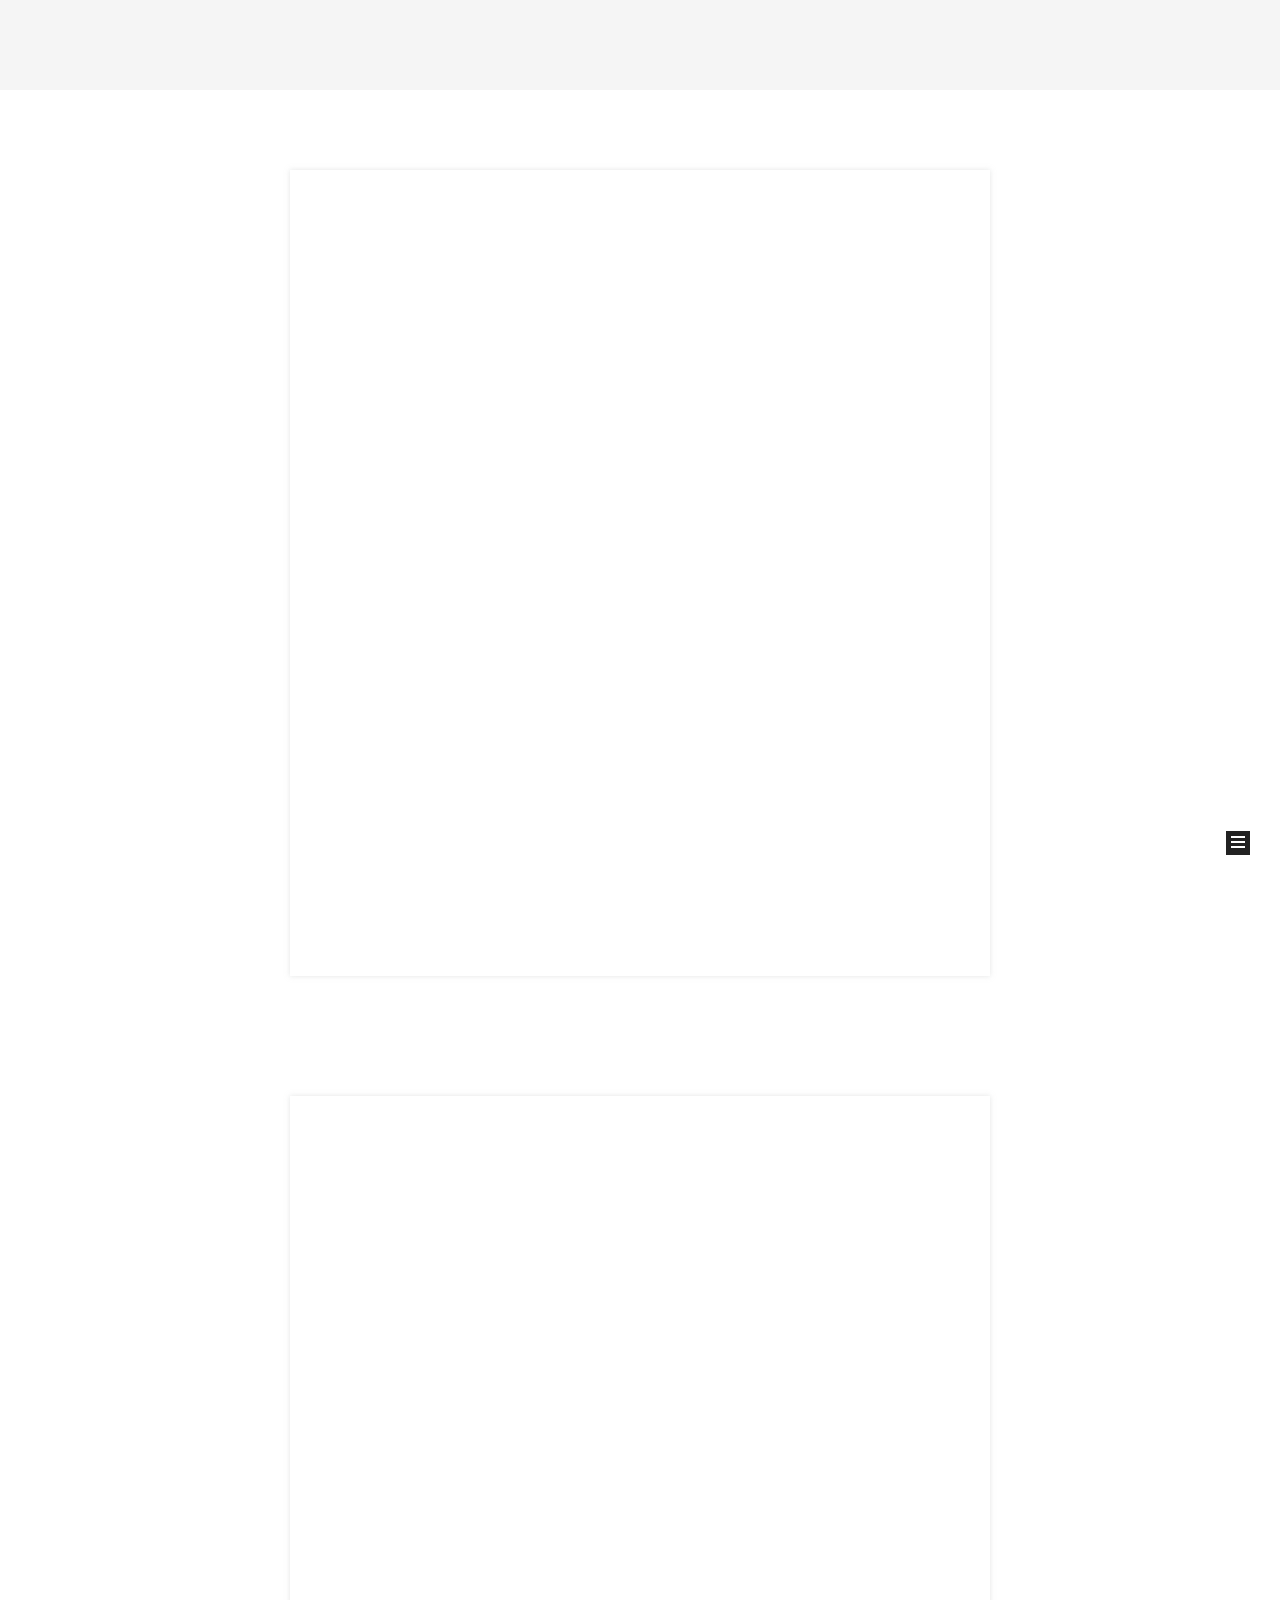
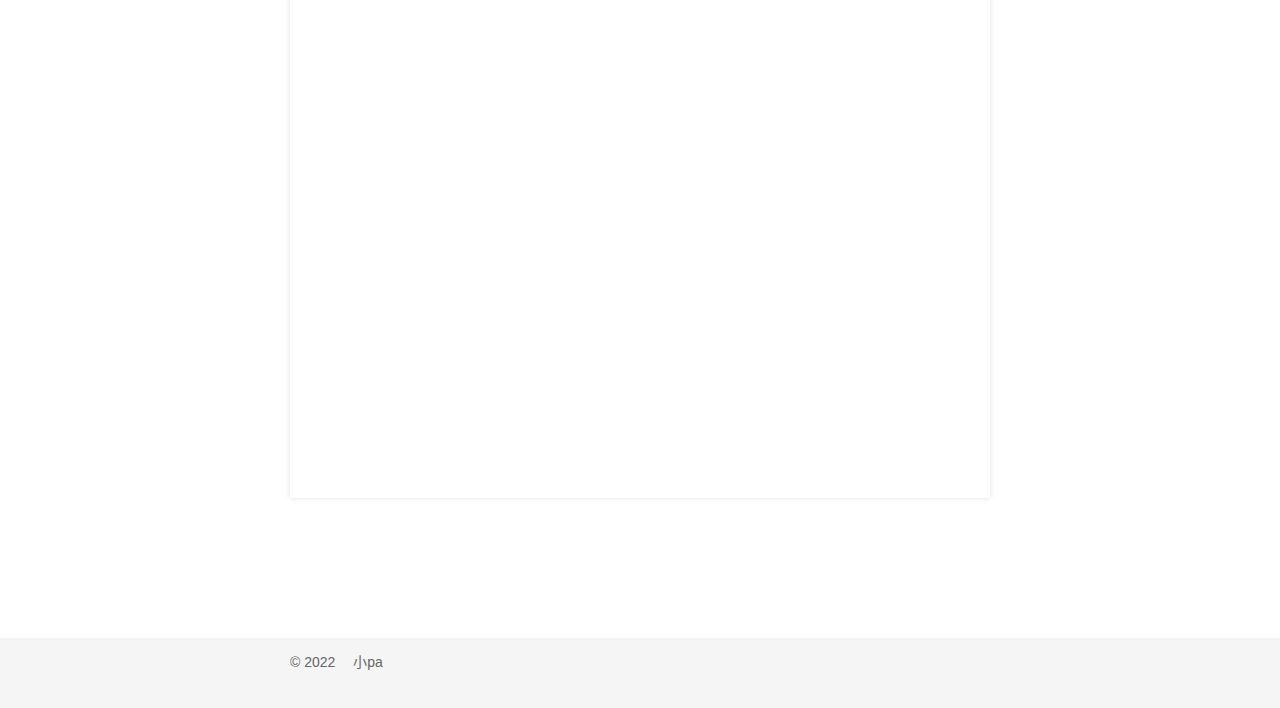
==== index.html @ 1d13ce79 "Site updated: 2022-03-25 17:46:37" ====
<!DOCTYPE html>



  


<html class="theme-next mist use-motion" lang="zh-CN">
<head>
  <meta charset="UTF-8"/>
<meta http-equiv="X-UA-Compatible" content="IE=edge" />
<meta name="viewport" content="width=device-width, initial-scale=1, maximum-scale=1"/>
<meta name="theme-color" content="#222">









<meta http-equiv="Cache-Control" content="no-transform" />
<meta http-equiv="Cache-Control" content="no-siteapp" />
















  
  
  <link href="/lib/fancybox/source/jquery.fancybox.css?v=2.1.5" rel="stylesheet" type="text/css" />







<link href="/lib/font-awesome/css/font-awesome.min.css?v=4.6.2" rel="stylesheet" type="text/css" />

<link href="/css/main.css?v=5.1.4" rel="stylesheet" type="text/css" />


  <link rel="apple-touch-icon" sizes="180x180" href="/images/apple-touch-icon-next.png?v=5.1.4">


  <link rel="icon" type="image/png" sizes="32x32" href="/images/bitbug_favicon.ico?v=5.1.4">


  <link rel="icon" type="image/png" sizes="16x16" href="/images/bitbug_favicon.ico?v=5.1.4">


  <link rel="mask-icon" href="/images/logo.svg?v=5.1.4" color="#222">





  <meta name="keywords" content="Hexo, NexT" />










<meta name="description" content="爱生活，爱编程">
<meta property="og:type" content="website">
<meta property="og:title" content="passer__的杂货铺">
<meta property="og:url" content="http://example.com/index.html">
<meta property="og:site_name" content="passer__的杂货铺">
<meta property="og:description" content="爱生活，爱编程">
<meta property="og:locale" content="zh_CN">
<meta property="article:author" content="小pa">
<meta name="twitter:card" content="summary">



<script type="text/javascript" id="hexo.configurations">
  var NexT = window.NexT || {};
  var CONFIG = {
    root: '',
    scheme: 'Mist',
    version: '5.1.4',
    sidebar: {"position":"left","display":"post","offset":12,"b2t":false,"scrollpercent":false,"onmobile":false},
    fancybox: true,
    tabs: true,
    motion: {"enable":true,"async":false,"transition":{"post_block":"fadeIn","post_header":"slideDownIn","post_body":"slideDownIn","coll_header":"slideLeftIn","sidebar":"slideUpIn"}},
    duoshuo: {
      userId: '0',
      author: 'Author'
    },
    algolia: {
      applicationID: '',
      apiKey: '',
      indexName: '',
      hits: {"per_page":10},
      labels: {"input_placeholder":"Search for Posts","hits_empty":"We didn't find any results for the search: ${query}","hits_stats":"${hits} results found in ${time} ms"}
    }
  };
</script>



  <link rel="canonical" href="http://example.com/"/>





  <title>passer__的杂货铺</title>
  








<meta name="generator" content="Hexo 6.1.0"><style>mjx-container[jax="SVG"] {
  direction: ltr;
}

mjx-container[jax="SVG"] > svg {
  overflow: visible;
}

mjx-container[jax="SVG"][display="true"] {
  display: block;
  text-align: center;
  margin: 1em 0;
}

mjx-container[jax="SVG"][justify="left"] {
  text-align: left;
}

mjx-container[jax="SVG"][justify="right"] {
  text-align: right;
}

g[data-mml-node="merror"] > g {
  fill: red;
  stroke: red;
}

g[data-mml-node="merror"] > rect[data-background] {
  fill: yellow;
  stroke: none;
}

g[data-mml-node="mtable"] > line[data-line] {
  stroke-width: 70px;
  fill: none;
}

g[data-mml-node="mtable"] > rect[data-frame] {
  stroke-width: 70px;
  fill: none;
}

g[data-mml-node="mtable"] > .mjx-dashed {
  stroke-dasharray: 140;
}

g[data-mml-node="mtable"] > .mjx-dotted {
  stroke-linecap: round;
  stroke-dasharray: 0,140;
}

g[data-mml-node="mtable"] > svg {
  overflow: visible;
}

[jax="SVG"] mjx-tool {
  display: inline-block;
  position: relative;
  width: 0;
  height: 0;
}

[jax="SVG"] mjx-tool > mjx-tip {
  position: absolute;
  top: 0;
  left: 0;
}

mjx-tool > mjx-tip {
  display: inline-block;
  padding: .2em;
  border: 1px solid #888;
  font-size: 70%;
  background-color: #F8F8F8;
  color: black;
  box-shadow: 2px 2px 5px #AAAAAA;
}

g[data-mml-node="maction"][data-toggle] {
  cursor: pointer;
}

mjx-status {
  display: block;
  position: fixed;
  left: 1em;
  bottom: 1em;
  min-width: 25%;
  padding: .2em .4em;
  border: 1px solid #888;
  font-size: 90%;
  background-color: #F8F8F8;
  color: black;
}

foreignObject[data-mjx-xml] {
  font-family: initial;
  line-height: normal;
  overflow: visible;
}

.MathJax path {
  stroke-width: 3;
}

mjx-container[display="true"] {
  overflow: auto hidden;
}

mjx-container[display="true"] + br {
  display: none;
}
</style></head>

<body itemscope itemtype="http://schema.org/WebPage" lang="zh-CN">

  
  
    
  

  <div class="container sidebar-position-left 
  page-home">
    <div class="headband"></div>

    <header id="header" class="header" itemscope itemtype="http://schema.org/WPHeader">
      <div class="header-inner"><div class="site-brand-wrapper">
  <div class="site-meta ">
    

    <div class="custom-logo-site-title">
      <a href="/"  class="brand" rel="start">
        <span class="logo-line-before"><i></i></span>
        <span class="site-title">passer__的杂货铺</span>
        <span class="logo-line-after"><i></i></span>
      </a>
    </div>
      
        <p class="site-subtitle"></p>
      
  </div>

  <div class="site-nav-toggle">
    <button>
      <span class="btn-bar"></span>
      <span class="btn-bar"></span>
      <span class="btn-bar"></span>
    </button>
  </div>
</div>

<nav class="site-nav">
  

  
    <ul id="menu" class="menu">
      
        
        <li class="menu-item menu-item-首页">
          <a href="/%20" rel="section">
            
              <i class="menu-item-icon fa fa-fw fa-home"></i> <br />
            
            首页
          </a>
        </li>
      
        
        <li class="menu-item menu-item-关于">
          <a href="/about/%20" rel="section">
            
              <i class="menu-item-icon fa fa-fw fa-user"></i> <br />
            
            关于
          </a>
        </li>
      
        
        <li class="menu-item menu-item-标签">
          <a href="/tags/%20" rel="section">
            
              <i class="menu-item-icon fa fa-fw fa-tags"></i> <br />
            
            标签
          </a>
        </li>
      
        
        <li class="menu-item menu-item-分类">
          <a href="/categories/%20" rel="section">
            
              <i class="menu-item-icon fa fa-fw fa-th"></i> <br />
            
            分类
          </a>
        </li>
      
        
        <li class="menu-item menu-item-搜索">
          <a href="/schedule/%20" rel="section">
            
              <i class="menu-item-icon fa fa-fw fa-calendar"></i> <br />
            
            搜索
          </a>
        </li>
      

      
    </ul>
  

  
</nav>



 </div>
    </header>

    <main id="main" class="main">
      <div class="main-inner">
        <div class="content-wrap">
          <div id="content" class="content">
            
  <section id="posts" class="posts-expand">
    
      

  

  
  
  

  <article class="post post-type-normal" itemscope itemtype="http://schema.org/Article">
  
  
  

  <div class="post-block">
    <link itemprop="mainEntityOfPage" href="http://example.com/2022/03/24/test/">

    <span hidden itemprop="author" itemscope itemtype="http://schema.org/Person">
      <meta itemprop="name" content="">
      <meta itemprop="description" content="">
      <meta itemprop="image" content="/images/avatar.gif">
    </span>

    <span hidden itemprop="publisher" itemscope itemtype="http://schema.org/Organization">
      <meta itemprop="name" content="passer__的杂货铺">
    </span>

    
      <header class="post-header">

        
        
          <h1 class="post-title" itemprop="name headline">
                
                <a class="post-title-link" href="/2022/03/24/test/" itemprop="url">CCF 202112题解</a></h1>
        

        <div class="post-meta">
          <span class="post-time">
            
              <span class="post-meta-item-icon">
                <i class="fa fa-calendar-o"></i>
              </span>
              
                <span class="post-meta-item-text">Posted on</span>
              
              <time title="Post created" itemprop="dateCreated datePublished" datetime="2022-03-24T11:18:41+08:00">
                2022-03-24
              </time>
            

            

            
          </span>

          

          
            
          

          
          

          

          

          

        </div>
      </header>
    

    
    
    
    <div class="post-body" itemprop="articleBody">

      
      

      
        
          
            <span id="more"></span>
<h1 id="问题描述"><a href="#问题描述" class="headerlink" title="问题描述"></a>问题描述</h1><ul>
<li>题目来源 <a target="_blank" rel="noopener" href="http://118.190.20.162/view.page?gpid=T138" title="CCF-CSP-202112-1：序列查询">CCF-CSP-202112-1：序列查询</a></li>
<li>题目背景 <img src="http://r9a4e75pn.hb-bkt.clouddn.com/1.png?e=1648179653&amp;token=DQWgjdcmtAP5f9tpFq1qMUaobao8_skrpYj4ZdnD:Re2kYOp7yxThW1IP2ch__o91xjc=" alt=""></li>
<li>题目描述 <img src="http://r9a4e75pn.hb-bkt.clouddn.com/2.png?e=1648179653&amp;token=DQWgjdcmtAP5f9tpFq1qMUaobao8_skrpYj4ZdnD:u4dK9O_aHDz5a9-YbfbvwDe2AUM=" alt=""></li>
<li>输入格式 <img src="http://r9a4e75pn.hb-bkt.clouddn.com/3.png?e=1648179653&amp;token=DQWgjdcmtAP5f9tpFq1qMUaobao8_skrpYj4ZdnD:M-v0YMKzJ44x-JAI0oj0hC66Jmg=" alt=""></li>
<li>输出格式 <img src="http://r9a4e75pn.hb-bkt.clouddn.com/4.png?e=1648179653&amp;token=DQWgjdcmtAP5f9tpFq1qMUaobao8_skrpYj4ZdnD:0A5975ZJkd8uhhtOWWmroQMpiQ0=" alt=""><br>样例1输入<br>3 10<br>2 5 8<br>Data<br>样例1输出<br>15</li>
</ul>
<h1 id="解题思路"><a href="#解题思路" class="headerlink" title="解题思路"></a>解题思路</h1><p>令 <mjx-container class="MathJax" jax="SVG"><svg style="vertical-align: -0.471ex" xmlns="http://www.w3.org/2000/svg" width="9.915ex" height="2.09ex" role="img" focusable="false" viewBox="0 -716 4382.5 924"><g stroke="currentColor" fill="currentColor" stroke-width="0" transform="scale(1,-1)"><g data-mml-node="math"><g data-mml-node="mi"><path data-c="1D441" d="M234 637Q231 637 226 637Q201 637 196 638T191 649Q191 676 202 682Q204 683 299 683Q376 683 387 683T401 677Q612 181 616 168L670 381Q723 592 723 606Q723 633 659 637Q635 637 635 648Q635 650 637 660Q641 676 643 679T653 683Q656 683 684 682T767 680Q817 680 843 681T873 682Q888 682 888 672Q888 650 880 642Q878 637 858 637Q787 633 769 597L620 7Q618 0 599 0Q585 0 582 2Q579 5 453 305L326 604L261 344Q196 88 196 79Q201 46 268 46H278Q284 41 284 38T282 19Q278 6 272 0H259Q228 2 151 2Q123 2 100 2T63 2T46 1Q31 1 31 10Q31 14 34 26T39 40Q41 46 62 46Q130 49 150 85Q154 91 221 362L289 634Q287 635 234 637Z"></path></g><g data-mml-node="mo" transform="translate(1165.8,0)"><path data-c="3D" d="M56 347Q56 360 70 367H707Q722 359 722 347Q722 336 708 328L390 327H72Q56 332 56 347ZM56 153Q56 168 72 173H708Q722 163 722 153Q722 140 707 133H70Q56 140 56 153Z"></path></g><g data-mml-node="msub" transform="translate(2221.6,0)"><g data-mml-node="mi"><path data-c="1D434" d="M208 74Q208 50 254 46Q272 46 272 35Q272 34 270 22Q267 8 264 4T251 0Q249 0 239 0T205 1T141 2Q70 2 50 0H42Q35 7 35 11Q37 38 48 46H62Q132 49 164 96Q170 102 345 401T523 704Q530 716 547 716H555H572Q578 707 578 706L606 383Q634 60 636 57Q641 46 701 46Q726 46 726 36Q726 34 723 22Q720 7 718 4T704 0Q701 0 690 0T651 1T578 2Q484 2 455 0H443Q437 6 437 9T439 27Q443 40 445 43L449 46H469Q523 49 533 63L521 213H283L249 155Q208 86 208 74ZM516 260Q516 271 504 416T490 562L463 519Q447 492 400 412L310 260L413 259Q516 259 516 260Z"></path></g><g data-mml-node="TeXAtom" transform="translate(783,-150) scale(0.707)" data-mjx-texclass="ORD"><g data-mml-node="mi"><path data-c="1D45B" d="M21 287Q22 293 24 303T36 341T56 388T89 425T135 442Q171 442 195 424T225 390T231 369Q231 367 232 367L243 378Q304 442 382 442Q436 442 469 415T503 336T465 179T427 52Q427 26 444 26Q450 26 453 27Q482 32 505 65T540 145Q542 153 560 153Q580 153 580 145Q580 144 576 130Q568 101 554 73T508 17T439 -10Q392 -10 371 17T350 73Q350 92 386 193T423 345Q423 404 379 404H374Q288 404 229 303L222 291L189 157Q156 26 151 16Q138 -11 108 -11Q95 -11 87 -5T76 7T74 17Q74 30 112 180T152 343Q153 348 153 366Q153 405 129 405Q91 405 66 305Q60 285 60 284Q58 278 41 278H27Q21 284 21 287Z"></path></g><g data-mml-node="mo" transform="translate(600,0)"><path data-c="2B" d="M56 237T56 250T70 270H369V420L370 570Q380 583 389 583Q402 583 409 568V270H707Q722 262 722 250T707 230H409V-68Q401 -82 391 -82H389H387Q375 -82 369 -68V230H70Q56 237 56 250Z"></path></g><g data-mml-node="mn" transform="translate(1378,0)"><path data-c="31" d="M213 578L200 573Q186 568 160 563T102 556H83V602H102Q149 604 189 617T245 641T273 663Q275 666 285 666Q294 666 302 660V361L303 61Q310 54 315 52T339 48T401 46H427V0H416Q395 3 257 3Q121 3 100 0H88V46H114Q136 46 152 46T177 47T193 50T201 52T207 57T213 61V578Z"></path></g></g></g></g></g></svg></mjx-container> ，则有:</p>
<script type="math/tex; mode=display">
0=A_{0}<A_{1}<\cdots<A_{i}<\cdots<A_{n}<A_{n+1}=N</script><p>对于 $A_{i} \leq x&lt;A_{i+1}, 0 \leq i \leq n$ ，有 $f(x)=i$ 。则:</p>
<script type="math/tex; mode=display">
\operatorname{sum}(A)=\sum_{i=0}^{n}\left(\left(A_{i+1}-A_{i}\right) * i\right)</script><p>以题目中的样例一 <mjx-container class="MathJax" jax="SVG"><svg style="vertical-align: -0.566ex" xmlns="http://www.w3.org/2000/svg" width="7.266ex" height="2.262ex" role="img" focusable="false" viewBox="0 -750 3211.6 1000"><g stroke="currentColor" fill="currentColor" stroke-width="0" transform="scale(1,-1)"><g data-mml-node="math"><g data-mml-node="mo"><path data-c="28" d="M94 250Q94 319 104 381T127 488T164 576T202 643T244 695T277 729T302 750H315H319Q333 750 333 741Q333 738 316 720T275 667T226 581T184 443T167 250T184 58T225 -81T274 -167T316 -220T333 -241Q333 -250 318 -250H315H302L274 -226Q180 -141 137 -14T94 250Z"></path></g><g data-mml-node="mi" transform="translate(389,0)"><path data-c="1D45B" d="M21 287Q22 293 24 303T36 341T56 388T89 425T135 442Q171 442 195 424T225 390T231 369Q231 367 232 367L243 378Q304 442 382 442Q436 442 469 415T503 336T465 179T427 52Q427 26 444 26Q450 26 453 27Q482 32 505 65T540 145Q542 153 560 153Q580 153 580 145Q580 144 576 130Q568 101 554 73T508 17T439 -10Q392 -10 371 17T350 73Q350 92 386 193T423 345Q423 404 379 404H374Q288 404 229 303L222 291L189 157Q156 26 151 16Q138 -11 108 -11Q95 -11 87 -5T76 7T74 17Q74 30 112 180T152 343Q153 348 153 366Q153 405 129 405Q91 405 66 305Q60 285 60 284Q58 278 41 278H27Q21 284 21 287Z"></path></g><g data-mml-node="mo" transform="translate(1266.8,0)"><path data-c="3D" d="M56 347Q56 360 70 367H707Q722 359 722 347Q722 336 708 328L390 327H72Q56 332 56 347ZM56 153Q56 168 72 173H708Q722 163 722 153Q722 140 707 133H70Q56 140 56 153Z"></path></g><g data-mml-node="mn" transform="translate(2322.6,0)"><path data-c="33" d="M127 463Q100 463 85 480T69 524Q69 579 117 622T233 665Q268 665 277 664Q351 652 390 611T430 522Q430 470 396 421T302 350L299 348Q299 347 308 345T337 336T375 315Q457 262 457 175Q457 96 395 37T238 -22Q158 -22 100 21T42 130Q42 158 60 175T105 193Q133 193 151 175T169 130Q169 119 166 110T159 94T148 82T136 74T126 70T118 67L114 66Q165 21 238 21Q293 21 321 74Q338 107 338 175V195Q338 290 274 322Q259 328 213 329L171 330L168 332Q166 335 166 348Q166 366 174 366Q202 366 232 371Q266 376 294 413T322 525V533Q322 590 287 612Q265 626 240 626Q208 626 181 615T143 592T132 580H135Q138 579 143 578T153 573T165 566T175 555T183 540T186 520Q186 498 172 481T127 463Z"></path></g><g data-mml-node="mo" transform="translate(2822.6,0)"><path data-c="29" d="M60 749L64 750Q69 750 74 750H86L114 726Q208 641 251 514T294 250Q294 182 284 119T261 12T224 -76T186 -143T145 -194T113 -227T90 -246Q87 -249 86 -250H74Q66 -250 63 -250T58 -247T55 -238Q56 -237 66 -225Q221 -64 221 250T66 725Q56 737 55 738Q55 746 60 749Z"></path></g></g></g></svg></mjx-container> 为例:</p>
<script type="math/tex; mode=display">
\begin{aligned}
\operatorname{sum}(A) &=\sum_{i=0}^{3}\left(\left(A_{i+1}-A_{i}\right) * i\right) \\
&=\left(A_{1}-A_{0}\right) * 0+\left(A_{2}-A_{1}\right) * 2+\left(A_{3}-A_{2}\right) * 2+\left(A_{4}-A_{3}\right) * 3 \\
&=(2-0) * 0+(5-2) * 1+(8-5) * 2+(10-8) * 3 \\
&=15
\end{aligned}</script>
          
        
      
    </div>
    
    
    
    <div>
   
   </div>
	
    

    

    

    <footer class="post-footer">
      

      

      

      
      
        <div class="post-eof"></div>
      
    </footer>
  </div>
  
  
  
  </article>


    
      

  

  
  
  

  <article class="post post-type-normal" itemscope itemtype="http://schema.org/Article">
  
  
  

  <div class="post-block">
    <link itemprop="mainEntityOfPage" href="http://example.com/2022/03/24/hello-world/">

    <span hidden itemprop="author" itemscope itemtype="http://schema.org/Person">
      <meta itemprop="name" content="">
      <meta itemprop="description" content="">
      <meta itemprop="image" content="/images/avatar.gif">
    </span>

    <span hidden itemprop="publisher" itemscope itemtype="http://schema.org/Organization">
      <meta itemprop="name" content="passer__的杂货铺">
    </span>

    
      <header class="post-header">

        
        
          <h1 class="post-title" itemprop="name headline">
                
                <a class="post-title-link" href="/2022/03/24/hello-world/" itemprop="url">Hello World</a></h1>
        

        <div class="post-meta">
          <span class="post-time">
            
              <span class="post-meta-item-icon">
                <i class="fa fa-calendar-o"></i>
              </span>
              
                <span class="post-meta-item-text">Posted on</span>
              
              <time title="Post created" itemprop="dateCreated datePublished" datetime="2022-03-24T11:16:03+08:00">
                2022-03-24
              </time>
            

            

            
          </span>

          

          
            
          

          
          

          

          

          

        </div>
      </header>
    

    
    
    
    <div class="post-body" itemprop="articleBody">

      
      

      
        
          
            <p>Welcome to <a target="_blank" rel="noopener" href="https://hexo.io/">Hexo</a>! This is your very first post. Check <a target="_blank" rel="noopener" href="https://hexo.io/docs/">documentation</a> for more info. If you get any problems when using Hexo, you can find the answer in <a target="_blank" rel="noopener" href="https://hexo.io/docs/troubleshooting.html">troubleshooting</a> or you can ask me on <a target="_blank" rel="noopener" href="https://github.com/hexojs/hexo/issues">GitHub</a>.</p>
<h2 id="Quick-Start"><a href="#Quick-Start" class="headerlink" title="Quick Start"></a>Quick Start</h2><h3 id="Create-a-new-post"><a href="#Create-a-new-post" class="headerlink" title="Create a new post"></a>Create a new post</h3><figure class="highlight bash"><table><tr><td class="gutter"><pre><span class="line">1</span><br></pre></td><td class="code"><pre><span class="line">$ hexo new <span class="string">&quot;My New Post&quot;</span></span><br></pre></td></tr></table></figure>
<p>More info: <a target="_blank" rel="noopener" href="https://hexo.io/docs/writing.html">Writing</a></p>
<h3 id="Run-server"><a href="#Run-server" class="headerlink" title="Run server"></a>Run server</h3><figure class="highlight bash"><table><tr><td class="gutter"><pre><span class="line">1</span><br></pre></td><td class="code"><pre><span class="line">$ hexo server</span><br></pre></td></tr></table></figure>
<p>More info: <a target="_blank" rel="noopener" href="https://hexo.io/docs/server.html">Server</a></p>
<h3 id="Generate-static-files"><a href="#Generate-static-files" class="headerlink" title="Generate static files"></a>Generate static files</h3><figure class="highlight bash"><table><tr><td class="gutter"><pre><span class="line">1</span><br></pre></td><td class="code"><pre><span class="line">$ hexo generate</span><br></pre></td></tr></table></figure>
<p>More info: <a target="_blank" rel="noopener" href="https://hexo.io/docs/generating.html">Generating</a></p>
<h3 id="Deploy-to-remote-sites"><a href="#Deploy-to-remote-sites" class="headerlink" title="Deploy to remote sites"></a>Deploy to remote sites</h3><figure class="highlight bash"><table><tr><td class="gutter"><pre><span class="line">1</span><br></pre></td><td class="code"><pre><span class="line">$ hexo deploy</span><br></pre></td></tr></table></figure>
<p>More info: <a target="_blank" rel="noopener" href="https://hexo.io/docs/one-command-deployment.html">Deployment</a></p>

          
        
      
    </div>
    
    
    
    <div>
   
   </div>
	
    

    

    

    <footer class="post-footer">
      

      

      

      
      
        <div class="post-eof"></div>
      
    </footer>
  </div>
  
  
  
  </article>


    
  </section>

  


          </div>
          


          

        </div>
        
          
  
  <div class="sidebar-toggle">
    <div class="sidebar-toggle-line-wrap">
      <span class="sidebar-toggle-line sidebar-toggle-line-first"></span>
      <span class="sidebar-toggle-line sidebar-toggle-line-middle"></span>
      <span class="sidebar-toggle-line sidebar-toggle-line-last"></span>
    </div>
  </div>
	

  <aside id="sidebar" class="sidebar">
    
    <div class="sidebar-inner">
<iframe frameborder="no" border="0" marginwidth="0" marginheight="0" width=330 height=86 src="//music.163.com/outchain/player?type=2&id=1857630559&auto=1&height=66"></iframe>
      

      

      <section class="site-overview-wrap sidebar-panel sidebar-panel-active">
        <div class="site-overview">
          <div class="site-author motion-element" itemprop="author" itemscope itemtype="http://schema.org/Person">
            
              <p class="site-author-name" itemprop="name"></p>
              <p class="site-description motion-element" itemprop="description"></p>
          </div>

          <nav class="site-state motion-element">

            
              <div class="site-state-item site-state-posts">
              
                <a href="/archives">
              
                  <span class="site-state-item-count">2</span>
                  <span class="site-state-item-name">posts</span>
                </a>
              </div>
            

            

            
              
              
              <div class="site-state-item site-state-tags">
                
                  <span class="site-state-item-count">1</span>
                  <span class="site-state-item-name">tags</span>
                
              </div>
            

          </nav>

          

          

          
          

          
          

          

        </div>
      </section>

      

      

    </div>
  </aside>


        
      </div>
    </main>

    <footer id="footer" class="footer">
      <div class="footer-inner">
        <div class="copyright">&copy; <span itemprop="copyrightYear">2022</span>
  <span class="with-love">
    <i class="fa fa-"></i>
  </span>
  <span class="author" itemprop="copyrightHolder">小pa</span>

  
</div>









        







        
      </div>
    </footer>

    
      <div class="back-to-top">
        <i class="fa fa-arrow-up"></i>
        
      </div>
    

    

  </div>

  

<script type="text/javascript">
  if (Object.prototype.toString.call(window.Promise) !== '[object Function]') {
    window.Promise = null;
  }
</script>









  


  











  
  
    <script type="text/javascript" src="/lib/jquery/index.js?v=2.1.3"></script>
  

  
  
    <script type="text/javascript" src="/lib/fastclick/lib/fastclick.min.js?v=1.0.6"></script>
  

  
  
    <script type="text/javascript" src="/lib/jquery_lazyload/jquery.lazyload.js?v=1.9.7"></script>
  

  
  
    <script type="text/javascript" src="/lib/velocity/velocity.min.js?v=1.2.1"></script>
  

  
  
    <script type="text/javascript" src="/lib/velocity/velocity.ui.min.js?v=1.2.1"></script>
  

  
  
    <script type="text/javascript" src="/lib/fancybox/source/jquery.fancybox.pack.js?v=2.1.5"></script>
  

  
  
    <script type="text/javascript" src="/lib/canvas-nest/canvas-nest.min.js"></script>
  


  


  <script type="text/javascript" src="/js/src/utils.js?v=5.1.4"></script>

  <script type="text/javascript" src="/js/src/motion.js?v=5.1.4"></script>



  
  

  

  


  <script type="text/javascript" src="/js/src/bootstrap.js?v=5.1.4"></script>



  


  




	





  





  












  





  

  

  

  
  

  
  
    <script type="text/x-mathjax-config">
      MathJax.Hub.Config({
        tex2jax: {
          inlineMath: [ ['$','$'], ["\\(","\\)"]  ],
          processEscapes: true,
          skipTags: ['script', 'noscript', 'style', 'textarea', 'pre', 'code']
        }
      });
    </script>

    <script type="text/x-mathjax-config">
      MathJax.Hub.Queue(function() {
        var all = MathJax.Hub.getAllJax(), i;
        for (i=0; i < all.length; i += 1) {
          all[i].SourceElement().parentNode.className += ' has-jax';
        }
      });
    </script>
    <script type="text/javascript" src="//cdnjs.cloudflare.com/ajax/libs/mathjax/2.7.1/MathJax.js?config=TeX-AMS-MML_HTMLorMML"></script>
  


  

  

<script src="/live2dw/lib/L2Dwidget.min.js?094cbace49a39548bed64abff5988b05"></script><script>L2Dwidget.init({"pluginRootPath":"live2dw/","pluginJsPath":"lib/","pluginModelPath":"assets/","tagMode":false,"model":{"jsonPath":"/live2dw/assets/wanko.model.json"},"display":{"position":"right","width":150,"height":300},"mobile":{"show":false},"log":false});</script></body>
</html>
---- css/main.css ----
/* normalize.css v3.0.2 | MIT License | git.io/normalize */
html {
  font-family: sans-serif; /* 1 */
  -ms-text-size-adjust: 100%; /* 2 */
  -webkit-text-size-adjust: 100%; /* 2 */
}
body {
  margin: 0;
}
article,
aside,
details,
figcaption,
figure,
footer,
header,
hgroup,
main,
menu,
nav,
section,
summary {
  display: block;
}
audio,
canvas,
progress,
video {
  display: inline-block; /* 1 */
  vertical-align: baseline; /* 2 */
}
audio:not([controls]) {
  display: none;
  height: 0;
}
[hidden],
template {
  display: none;
}
a {
  background-color: transparent;
}
a:active,
a:hover {
  outline: 0;
}
abbr[title] {
  border-bottom: 1px dotted;
}
b,
strong {
  font-weight: bold;
}
dfn {
  font-style: italic;
}
h1 {
  font-size: 2em;
  margin: 0.67em 0;
}
mark {
  background: #ff0;
  color: #000;
}
small {
  font-size: 80%;
}
sub,
sup {
  font-size: 75%;
  line-height: 0;
  position: relative;
  vertical-align: baseline;
}
sup {
  top: -0.5em;
}
sub {
  bottom: -0.25em;
}
img {
  border: 0;
}
svg:not(:root) {
  overflow: hidden;
}
figure {
  margin: 1em 40px;
}
hr {
  -moz-box-sizing: content-box;
  box-sizing: content-box;
  height: 0;
}
pre {
  overflow: auto;
}
code,
kbd,
pre,
samp {
  font-family: monospace, monospace;
  font-size: 1em;
}
button,
input,
optgroup,
select,
textarea {
  color: inherit; /* 1 */
  font: inherit; /* 2 */
  margin: 0; /* 3 */
}
button {
  overflow: visible;
}
button,
select {
  text-transform: none;
}
button,
html input[type="button"],
input[type="reset"],
input[type="submit"] {
  -webkit-appearance: button; /* 2 */
  cursor: pointer; /* 3 */
}
button[disabled],
html input[disabled] {
  cursor: default;
}
button::-moz-focus-inner,
input::-moz-focus-inner {
  border: 0;
  padding: 0;
}
input {
  line-height: normal;
}
input[type="checkbox"],
input[type="radio"] {
  box-sizing: border-box; /* 1 */
  padding: 0; /* 2 */
}
input[type="number"]::-webkit-inner-spin-button,
input[type="number"]::-webkit-outer-spin-button {
  height: auto;
}
input[type="search"] {
  -webkit-appearance: textfield; /* 1 */
  -moz-box-sizing: content-box;
  -webkit-box-sizing: content-box; /* 2 */
  box-sizing: content-box;
}
input[type="search"]::-webkit-search-cancel-button,
input[type="search"]::-webkit-search-decoration {
  -webkit-appearance: none;
}
fieldset {
  border: 1px solid #c0c0c0;
  margin: 0 2px;
  padding: 0.35em 0.625em 0.75em;
}
legend {
  border: 0; /* 1 */
  padding: 0; /* 2 */
}
textarea {
  overflow: auto;
}
optgroup {
  font-weight: bold;
}
table {
  border-collapse: collapse;
  border-spacing: 0;
}
td,
th {
  padding: 0;
}
::selection {
  background: #262a30;
  color: #fff;
}
body {
  position: relative;
  font-family: 'Lato', "PingFang SC", "Microsoft YaHei", sans-serif;
  font-size: 14px;
  line-height: 2;
  color: #555;
  background: #fff;
}
@media (max-width: 767px) {
  body {
    padding-right: 0 !important;
  }
}
@media (min-width: 768px) and (max-width: 991px) {
  body {
    padding-right: 0 !important;
  }
}
@media (min-width: 1600px) {
  body {
    font-size: 16px;
  }
}
h1,
h2,
h3,
h4,
h5,
h6 {
  margin: 0;
  padding: 0;
  font-weight: bold;
  line-height: 1.5;
  font-family: 'Lato', "PingFang SC", "Microsoft YaHei", sans-serif;
}
h2,
h3,
h4,
h5,
h6 {
  margin: 20px 0 15px;
}
h1 {
  font-size: 24px;
}
@media (max-width: 767px) {
  h1 {
    font-size: 20px;
  }
}
h2 {
  font-size: 22px;
}
@media (max-width: 767px) {
  h2 {
    font-size: 18px;
  }
}
h3 {
  font-size: 20px;
}
@media (max-width: 767px) {
  h3 {
    font-size: 16px;
  }
}
h4 {
  font-size: 18px;
}
@media (max-width: 767px) {
  h4 {
    font-size: 14px;
  }
}
h5 {
  font-size: 16px;
}
@media (max-width: 767px) {
  h5 {
    font-size: 12px;
  }
}
h6 {
  font-size: 14px;
}
@media (max-width: 767px) {
  h6 {
    font-size: 10px;
  }
}
p {
  margin: 0 0 20px 0;
}
a {
  color: #555;
  text-decoration: none;
  outline: none;
  border-bottom: 1px solid #999;
  word-wrap: break-word;
}
a:hover {
  color: #222;
  border-bottom-color: #222;
}
blockquote {
  margin: 0;
  padding: 0;
}
img {
  display: block;
  margin: auto;
  max-width: 100%;
  height: auto;
}
hr {
  margin: 40px 0;
  height: 3px;
  border: none;
  background-color: #ddd;
  background-image: repeating-linear-gradient(-45deg, #fff, #fff 4px, transparent 4px, transparent 8px);
}
blockquote {
  padding: 0 15px;
  color: #666;
  border-left: 4px solid #ddd;
}
blockquote cite::before {
  content: "-";
  padding: 0 5px;
}
dt {
  font-weight: 700;
}
dd {
  margin: 0;
  padding: 0;
}
kbd {
  border: 1px solid #ccc;
  border-radius: 0.2em;
  box-shadow: 0.1em 0.1em 0.2em rgba(0,0,0,0.1);
  background-color: #f9f9f9;
  font-family: inherit;
  background-image: -webkit-linear-gradient(top, #eee, #fff, #eee);
  padding: 0.1em 0.3em;
  white-space: nowrap;
}
.text-left {
  text-align: left;
}
.text-center {
  text-align: center;
}
.text-right {
  text-align: right;
}
.text-justify {
  text-align: justify;
}
.text-nowrap {
  white-space: nowrap;
}
.text-lowercase {
  text-transform: lowercase;
}
.text-uppercase {
  text-transform: uppercase;
}
.text-capitalize {
  text-transform: capitalize;
}
.center-block {
  display: block;
  margin-left: auto;
  margin-right: auto;
}
.clearfix:before,
.clearfix:after {
  content: " ";
  display: table;
}
.clearfix:after {
  clear: both;
}
.pullquote {
  width: 45%;
}
.pullquote.left {
  float: left;
  margin-left: 5px;
  margin-right: 10px;
}
.pullquote.right {
  float: right;
  margin-left: 10px;
  margin-right: 5px;
}
.affix.affix.affix {
  position: fixed;
}
.translation {
  margin-top: -20px;
  font-size: 14px;
  color: #999;
}
.scrollbar-measure {
  width: 100px;
  height: 100px;
  overflow: scroll;
  position: absolute;
  top: -9999px;
}
.use-motion .motion-element {
  opacity: 0;
}
table {
  margin: 20px 0;
  width: 100%;
  border-collapse: collapse;
  border-spacing: 0;
  border: 1px solid #ddd;
  font-size: 14px;
  table-layout: fixed;
  word-wrap: break-all;
}
table>tbody>tr:nth-of-type(odd) {
  background-color: #f9f9f9;
}
table>tbody>tr:hover {
  background-color: #f5f5f5;
}
caption,
th,
td {
  padding: 8px;
  text-align: left;
  vertical-align: middle;
  font-weight: normal;
}
th,
td {
  border-bottom: 3px solid #ddd;
  border-right: 1px solid #eee;
}
th {
  padding-bottom: 10px;
  font-weight: 700;
}
td {
  border-bottom-width: 1px;
}
html,
body {
  height: 100%;
}
.container {
  position: relative;
  min-height: 100%;
}
.header-inner {
  margin: 0 auto;
  padding: 100px 0 70px;
  width: 700px;
}
@media (min-width: 1600px) {
  .container .header-inner {
    width: 900px;
  }
}
.main {
  padding-bottom: 150px;
}
.main-inner {
  margin: 0 auto;
  width: 700px;
}
@media (min-width: 1600px) {
  .container .main-inner {
    width: 900px;
  }
}
.footer {
  position: absolute;
  left: 0;
  bottom: 0;
  width: 100%;
  min-height: 50px;
}
.footer-inner {
  box-sizing: border-box;
  margin: 20px auto;
  width: 700px;
}
@media (min-width: 1600px) {
  .container .footer-inner {
    width: 900px;
  }
}
pre,
.highlight {
  overflow: auto;
  margin: 20px 0;
  padding: 0;
  font-size: 13px;
  color: #4d4d4c;
  background: #f7f7f7;
  line-height: 1.6;
}
pre,
code {
  font-family: consolas, Menlo, "PingFang SC", "Microsoft YaHei", monospace;
}
code {
  padding: 2px 4px;
  word-wrap: break-word;
  color: #555;
  background: #eee;
  border-radius: 3px;
  font-size: 13px;
}
pre {
  padding: 10px;
}
pre code {
  padding: 0;
  color: #4d4d4c;
  background: none;
  text-shadow: none;
}
.highlight {
  border-radius: 1px;
}
.highlight pre {
  border: none;
  margin: 0;
  padding: 10px 0;
}
.highlight table {
  margin: 0;
  width: auto;
  border: none;
}
.highlight td {
  border: none;
  padding: 0;
}
.highlight figcaption {
  font-size: 1em;
  color: #4d4d4c;
  line-height: 1em;
  margin-bottom: 1em;
}
.highlight figcaption:before,
.highlight figcaption:after {
  content: " ";
  display: table;
}
.highlight figcaption:after {
  clear: both;
}
.highlight figcaption a {
  float: right;
  color: #4d4d4c;
}
.highlight figcaption a:hover {
  border-bottom-color: #4d4d4c;
}
.highlight .gutter pre {
  padding-left: 10px;
  padding-right: 10px;
  color: #869194;
  text-align: right;
  background-color: #eff2f3;
}
.highlight .code pre {
  width: 100%;
  padding-left: 10px;
  padding-right: 10px;
  background-color: #f7f7f7;
}
.highlight .line {
  height: 20px;
}
.gutter {
  -webkit-user-select: none;
  -moz-user-select: none;
  -ms-user-select: none;
  user-select: none;
}
.gist table {
  width: auto;
}
.gist table td {
  border: none;
}
pre .deletion {
  background: #fdd;
}
pre .addition {
  background: #dfd;
}
pre .meta {
  color: #8959a8;
}
pre .comment {
  color: #8e908c;
}
pre .variable,
pre .attribute,
pre .tag,
pre .regexp,
pre .ruby .constant,
pre .xml .tag .title,
pre .xml .pi,
pre .xml .doctype,
pre .html .doctype,
pre .css .id,
pre .css .class,
pre .css .pseudo {
  color: #c82829;
}
pre .number,
pre .preprocessor,
pre .built_in,
pre .literal,
pre .params,
pre .constant,
pre .command {
  color: #f5871f;
}
pre .ruby .class .title,
pre .css .rules .attribute,
pre .string,
pre .value,
pre .inheritance,
pre .header,
pre .ruby .symbol,
pre .xml .cdata,
pre .special,
pre .number,
pre .formula {
  color: #718c00;
}
pre .title,
pre .css .hexcolor {
  color: #3e999f;
}
pre .function,
pre .python .decorator,
pre .python .title,
pre .ruby .function .title,
pre .ruby .title .keyword,
pre .perl .sub,
pre .javascript .title,
pre .coffeescript .title {
  color: #4271ae;
}
pre .keyword,
pre .javascript .function {
  color: #8959a8;
}
.full-image.full-image.full-image.full-image {
  border: none;
  max-width: 100%;
  width: auto;
  margin: 20px auto 25px;
}
@media (min-width: 992px) {
  .full-image.full-image.full-image.full-image {
    max-width: none;
    width: 110%;
    margin: 25px -5%;
  }
}
.blockquote-center,
.page-home .post-type-quote blockquote,
.page-post-detail .post-type-quote blockquote {
  position: relative;
  margin: 40px 0;
  padding: 0;
  border-left: none;
  text-align: center;
}
.blockquote-center::before,
.page-home .post-type-quote blockquote::before,
.page-post-detail .post-type-quote blockquote::before,
.blockquote-center::after,
.page-home .post-type-quote blockquote::after,
.page-post-detail .post-type-quote blockquote::after {
  position: absolute;
  content: ' ';
  display: block;
  width: 100%;
  height: 24px;
  opacity: 0.2;
  background-repeat: no-repeat;
  background-position: 0 -6px;
  background-size: 22px 22px;
}
.blockquote-center::before,
.page-home .post-type-quote blockquote::before,
.page-post-detail .post-type-quote blockquote::before {
  top: -20px;
  background-image: url("../images/quote-l.svg");
  border-top: 1px solid #ccc;
}
.blockquote-center::after,
.page-home .post-type-quote blockquote::after,
.page-post-detail .post-type-quote blockquote::after {
  bottom: -20px;
  background-image: url("../images/quote-r.svg");
  border-bottom: 1px solid #ccc;
  background-position: 100% 8px;
}
.blockquote-center p,
.page-home .post-type-quote blockquote p,
.page-post-detail .post-type-quote blockquote p,
.blockquote-center div,
.page-home .post-type-quote blockquote div,
.page-post-detail .post-type-quote blockquote div {
  text-align: center;
}
.post .post-body .group-picture img {
  box-sizing: border-box;
  padding: 0 3px;
  border: none;
}
.post .group-picture-row {
  overflow: hidden;
  margin-top: 6px;
}
.post .group-picture-row:first-child {
  margin-top: 0;
}
.post .group-picture-column {
  float: left;
}
.page-post-detail .post-body .group-picture-column {
  float: none;
  margin-top: 10px;
  width: auto !important;
}
.page-post-detail .post-body .group-picture-column img {
  margin: 0 auto;
}
.page-archive .group-picture-container {
  overflow: hidden;
}
.page-archive .group-picture-row {
  float: left;
}
.page-archive .group-picture-row:first-child {
  margin-top: 6px;
}
.page-archive .group-picture-column {
  max-width: 150px;
  max-height: 150px;
}
.post-body .note {
  position: relative;
  padding: 15px;
  margin-bottom: 20px;
  border: 1px solid #eee;
  border-left-width: 5px;
  border-radius: 3px;
}
.post-body .note h2,
.post-body .note h3,
.post-body .note h4,
.post-body .note h5,
.post-body .note h6 {
  margin-top: 0;
  margin-bottom: 0;
  border-bottom: initial;
  padding-top: 0 !important;
}
.post-body .note p:first-child,
.post-body .note ul:first-child,
.post-body .note ol:first-child,
.post-body .note table:first-child,
.post-body .note pre:first-child,
.post-body .note blockquote:first-child {
  margin-top: 0;
}
.post-body .note p:last-child,
.post-body .note ul:last-child,
.post-body .note ol:last-child,
.post-body .note table:last-child,
.post-body .note pre:last-child,
.post-body .note blockquote:last-child {
  margin-bottom: 0;
}
.post-body .note.default {
  border-left-color: #777;
}
.post-body .note.default h2,
.post-body .note.default h3,
.post-body .note.default h4,
.post-body .note.default h5,
.post-body .note.default h6 {
  color: #777;
}
.post-body .note.primary {
  border-left-color: #6f42c1;
}
.post-body .note.primary h2,
.post-body .note.primary h3,
.post-body .note.primary h4,
.post-body .note.primary h5,
.post-body .note.primary h6 {
  color: #6f42c1;
}
.post-body .note.info {
  border-left-color: #428bca;
}
.post-body .note.info h2,
.post-body .note.info h3,
.post-body .note.info h4,
.post-body .note.info h5,
.post-body .note.info h6 {
  color: #428bca;
}
.post-body .note.success {
  border-left-color: #5cb85c;
}
.post-body .note.success h2,
.post-body .note.success h3,
.post-body .note.success h4,
.post-body .note.success h5,
.post-body .note.success h6 {
  color: #5cb85c;
}
.post-body .note.warning {
  border-left-color: #f0ad4e;
}
.post-body .note.warning h2,
.post-body .note.warning h3,
.post-body .note.warning h4,
.post-body .note.warning h5,
.post-body .note.warning h6 {
  color: #f0ad4e;
}
.post-body .note.danger {
  border-left-color: #d9534f;
}
.post-body .note.danger h2,
.post-body .note.danger h3,
.post-body .note.danger h4,
.post-body .note.danger h5,
.post-body .note.danger h6 {
  color: #d9534f;
}
.post-body .label {
  display: inline;
  padding: 0 2px;
  white-space: nowrap;
}
.post-body .label.default {
  background-color: #f0f0f0;
}
.post-body .label.primary {
  background-color: #efe6f7;
}
.post-body .label.info {
  background-color: #e5f2f8;
}
.post-body .label.success {
  background-color: #e7f4e9;
}
.post-body .label.warning {
  background-color: #fcf6e1;
}
.post-body .label.danger {
  background-color: #fae8eb;
}
.post-body .tabs {
  position: relative;
  display: block;
  margin-bottom: 20px;
  padding-top: 10px;
}
.post-body .tabs ul.nav-tabs {
  margin: 0;
  padding: 0;
  display: flex;
  margin-bottom: -1px;
}
@media (max-width: 413px) {
  .post-body .tabs ul.nav-tabs {
    display: block;
    margin-bottom: 5px;
  }
}
.post-body .tabs ul.nav-tabs li.tab {
  list-style-type: none !important;
  margin: 0 0.25em 0 0;
  border-top: 3px solid transparent;
  border-left: 1px solid transparent;
  border-right: 1px solid transparent;
}
@media (max-width: 413px) {
  .post-body .tabs ul.nav-tabs li.tab {
    margin: initial;
    border-top: 1px solid transparent;
    border-left: 3px solid transparent;
    border-right: 1px solid transparent;
    border-bottom: 1px solid transparent;
  }
}
.post-body .tabs ul.nav-tabs li.tab a {
  outline: 0;
  border-bottom: initial;
  display: block;
  line-height: 1.8em;
  padding: 0.25em 0.75em;
  transition-duration: 0.2s;
  transition-timing-function: ease-out;
  transition-delay: 0s;
}
.post-body .tabs ul.nav-tabs li.tab a i {
  width: 1.285714285714286em;
}
.post-body .tabs ul.nav-tabs li.tab.active {
  border-top: 3px solid #fc6423;
  border-left: 1px solid #ddd;
  border-right: 1px solid #ddd;
  background-color: #fff;
}
@media (max-width: 413px) {
  .post-body .tabs ul.nav-tabs li.tab.active {
    border-top: 1px solid #ddd;
    border-left: 3px solid #fc6423;
    border-right: 1px solid #ddd;
    border-bottom: 1px solid #ddd;
  }
}
.post-body .tabs ul.nav-tabs li.tab.active a {
  cursor: default;
  color: #555;
}
.post-body .tabs .tab-content {
  background-color: #fff;
}
.post-body .tabs .tab-content .tab-pane {
  border: 1px solid #ddd;
  padding: 20px 20px 0 20px;
}
.post-body .tabs .tab-content .tab-pane:not(.active) {
  display: none !important;
}
.post-body .tabs .tab-content .tab-pane.active {
  display: block !important;
}
.btn {
  display: inline-block;
  padding: 0 20px;
  font-size: 14px;
  color: #555;
  background: transparent;
  border: 2px solid #222;
  text-decoration: none;
  border-radius: 0;
  transition-property: background-color;
  transition-duration: 0.2s;
  transition-timing-function: ease-in-out;
  transition-delay: 0s;
  line-height: 2;
}
.btn:hover {
  border-color: #222;
  color: #222;
  background: #fff;
}
.btn +.btn {
  margin: 0 0 8px 8px;
}
.btn .fa-fw {
  width: 1.285714285714286em;
  text-align: left;
}
.btn-bar {
  display: block;
  width: 22px;
  height: 2px;
  background: #555;
  border-radius: 1px;
}
.btn-bar+.btn-bar {
  margin-top: 4px;
}
.pagination {
  margin: 120px 0 40px;
  text-align: center;
  border-top: 1px solid #eee;
}
.page-number-basic,
.pagination .prev,
.pagination .next,
.pagination .page-number,
.pagination .space {
  display: inline-block;
  position: relative;
  top: -1px;
  margin: 0 10px;
  padding: 0 11px;
}
@media (max-width: 767px) {
  .page-number-basic,
  .pagination .prev,
  .pagination .next,
  .pagination .page-number,
  .pagination .space {
    margin: 0 5px;
  }
}
.pagination .prev,
.pagination .next,
.pagination .page-number {
  border-bottom: 0;
  border-top: 1px solid #eee;
  transition-property: border-color;
  transition-duration: 0.2s;
  transition-timing-function: ease-in-out;
  transition-delay: 0s;
}
.pagination .prev:hover,
.pagination .next:hover,
.pagination .page-number:hover {
  border-top-color: #222;
}
.pagination .space {
  padding: 0;
  margin: 0;
}
.pagination .prev {
  margin-left: 0;
}
.pagination .next {
  margin-right: 0;
}
.pagination .page-number.current {
  color: #fff;
  background: #ccc;
  border-top-color: #ccc;
}
@media (max-width: 767px) {
  .pagination {
    border-top: none;
  }
  .pagination .prev,
  .pagination .next,
  .pagination .page-number {
    margin-bottom: 10px;
    border-top: 0;
    border-bottom: 1px solid #eee;
    padding: 0 10px;
  }
  .pagination .prev:hover,
  .pagination .next:hover,
  .pagination .page-number:hover {
    border-bottom-color: #222;
  }
}
.comments {
  margin: 60px 20px 0;
}
.tag-cloud {
  text-align: center;
}
.tag-cloud a {
  display: inline-block;
  margin: 10px;
}
.back-to-top {
  box-sizing: border-box;
  position: fixed;
  bottom: -100px;
  right: 30px;
  z-index: 1050;
  padding: 0 6px;
  width: 24px;
  background: #222;
  font-size: 12px;
  opacity: 1;
  color: #fff;
  cursor: pointer;
  text-align: center;
  -webkit-transform: translateZ(0);
  transition-property: bottom;
  transition-duration: 0.2s;
  transition-timing-function: ease-in-out;
  transition-delay: 0s;
}
@media (min-width: 768px) and (max-width: 991px) {
  .back-to-top {
    display: none !important;
  }
}
@media (max-width: 767px) {
  .back-to-top {
    display: none !important;
  }
}
.back-to-top.back-to-top-on {
  bottom: 19px;
}
.header {
  background: transparent;
}
.header-inner {
  position: relative;
}
.headband {
  height: 3px;
  background: #222;
}
.site-meta {
  margin: 0;
  text-align: left;
}
@media (max-width: 767px) {
  .site-meta {
    text-align: center;
  }
}
.brand {
  position: relative;
  display: inline-block;
  padding: 0 40px;
  color: #222;
  background: #222;
  border-bottom: none;
}
.brand:hover {
  color: #222;
}
.logo {
  display: inline-block;
  margin-right: 5px;
  line-height: 36px;
  vertical-align: top;
}
.site-title {
  display: inline-block;
  vertical-align: top;
  line-height: 36px;
  font-size: 20px;
  font-weight: normal;
  font-family: 'Lato', "PingFang SC", "Microsoft YaHei", sans-serif;
}
.site-subtitle {
  margin-top: 10px;
  font-size: 13px;
  color: #999;
}
.use-motion .brand {
  opacity: 0;
}
.use-motion .logo,
.use-motion .site-title,
.use-motion .site-subtitle {
  opacity: 0;
  position: relative;
  top: -10px;
}
.site-nav-toggle {
  display: none;
  position: absolute;
  top: 10px;
  left: 10px;
}
@media (max-width: 767px) {
  .site-nav-toggle {
    display: block;
  }
}
.site-nav-toggle button {
  margin-top: 2px;
  padding: 9px 10px;
  background: transparent;
  border: none;
}
@media (max-width: 767px) {
  .site-nav {
    display: none;
    margin: 0 -10px;
    padding: 0 10px;
    clear: both;
    border-top: 1px solid #ddd;
  }
}
@media (min-width: 768px) and (max-width: 991px) {
  .site-nav {
    display: block !important;
  }
}
@media (min-width: 992px) {
  .site-nav {
    display: block !important;
  }
}
.menu {
  margin-top: 20px;
  padding-left: 0;
  text-align: center;
}
.menu .menu-item {
  display: inline-block;
  margin: 0 10px;
  list-style: none;
}
@media screen and (max-width: 767px) {
  .menu .menu-item {
    margin-top: 10px;
  }
}
.menu .menu-item a {
  display: block;
  font-size: 13px;
  line-height: inherit;
  border-bottom: 1px solid transparent;
  transition-property: border-color;
  transition-duration: 0.2s;
  transition-timing-function: ease-in-out;
  transition-delay: 0s;
}
.menu .menu-item a:hover {
  border-bottom-color: #222;
}
.menu .menu-item .fa {
  margin-right: 5px;
}
.use-motion .menu-item {
  opacity: 0;
}
.post-body {
  font-family: 'Lato', "PingFang SC", "Microsoft YaHei", sans-serif;
}
@media (max-width: 767px) {
  .post-body {
    word-break: break-word;
  }
}
.post-body .fancybox img {
  display: block !important;
  margin: 0 auto;
  cursor: pointer;
  cursor: zoom-in;
  cursor: -webkit-zoom-in;
}
.post-body .image-caption,
.post-body .figure .caption {
  margin: -20px auto 15px;
  text-align: center;
  font-size: 14px;
  color: #999;
  font-weight: bold;
  line-height: 1;
}
.post-sticky-flag {
  display: inline-block;
  font-size: 16px;
  -ms-transform: rotate(30deg);
  -webkit-transform: rotate(30deg);
  -moz-transform: rotate(30deg);
  -ms-transform: rotate(30deg);
  -o-transform: rotate(30deg);
  transform: rotate(30deg);
}
.use-motion .post-block,
.use-motion .pagination,
.use-motion .comments {
  opacity: 0;
}
.use-motion .post-header {
  opacity: 0;
}
.use-motion .post-body {
  opacity: 0;
}
.use-motion .collection-title {
  opacity: 0;
}
.posts-expand {
  padding-top: 40px;
}
@media (max-width: 767px) {
  .posts-expand {
    margin: 0 20px;
  }
  .post-body pre .gutter pre {
    padding-right: 10px;
  }
  .post-body .highlight {
    margin-left: 0px;
    margin-right: 0px;
    padding: 0;
  }
  .post-body .highlight .gutter pre {
    padding-right: 10px;
  }
}
@media (min-width: 992px) {
  .posts-expand .post-body {
    text-align: justify;
  }
}
.posts-expand .post-body h2,
.posts-expand .post-body h3,
.posts-expand .post-body h4,
.posts-expand .post-body h5,
.posts-expand .post-body h6 {
  padding-top: 10px;
}
.posts-expand .post-body h2 .header-anchor,
.posts-expand .post-body h3 .header-anchor,
.posts-expand .post-body h4 .header-anchor,
.posts-expand .post-body h5 .header-anchor,
.posts-expand .post-body h6 .header-anchor {
  float: right;
  margin-left: 10px;
  color: #ccc;
  border-bottom-style: none;
  visibility: hidden;
}
.posts-expand .post-body h2 .header-anchor:hover,
.posts-expand .post-body h3 .header-anchor:hover,
.posts-expand .post-body h4 .header-anchor:hover,
.posts-expand .post-body h5 .header-anchor:hover,
.posts-expand .post-body h6 .header-anchor:hover {
  color: inherit;
}
.posts-expand .post-body h2:hover .header-anchor,
.posts-expand .post-body h3:hover .header-anchor,
.posts-expand .post-body h4:hover .header-anchor,
.posts-expand .post-body h5:hover .header-anchor,
.posts-expand .post-body h6:hover .header-anchor {
  visibility: visible;
}
.posts-expand .post-body ul li {
  list-style: circle;
}
.posts-expand .post-body img {
  box-sizing: border-box;
  margin: auto;
  padding: 3px;
  border: 1px solid #ddd;
}
.posts-expand .post-body .fancybox img {
  margin: 0 auto 25px;
}
@media (max-width: 767px) {
  .posts-collapse {
    margin: 0 20px;
  }
  .posts-collapse .post-title,
  .posts-collapse .post-meta {
    display: block;
    width: auto;
    text-align: left;
  }
}
.posts-collapse {
  position: relative;
  z-index: 1010;
  margin-left: 0;
}
.posts-collapse::after {
  content: " ";
  position: absolute;
  top: 20px;
  left: 0;
  margin-left: -2px;
  width: 4px;
  height: 100%;
  background: #f5f5f5;
  z-index: -1;
}
@media (max-width: 767px) {
  .posts-collapse {
    margin: 0 20px;
  }
}
.posts-collapse .collection-title {
  position: relative;
  margin: 60px 0;
}
.posts-collapse .collection-title h1,
.posts-collapse .collection-title h2 {
  margin-left: 20px;
}
.posts-collapse .collection-title small {
  color: #bbb;
  margin-left: 5px;
}
.posts-collapse .collection-title::before {
  content: " ";
  position: absolute;
  left: 0;
  top: 50%;
  margin-left: -4px;
  margin-top: -4px;
  width: 8px;
  height: 8px;
  background: #bbb;
  border-radius: 50%;
}
.posts-collapse .post {
  margin: 30px 0;
}
.posts-collapse .post-header {
  position: relative;
  transition-duration: 0.2s;
  transition-timing-function: ease-in-out;
  transition-delay: 0s;
  transition-property: border;
  border-bottom: 1px dashed #ccc;
}
.posts-collapse .post-header::before {
  content: " ";
  position: absolute;
  left: 0;
  top: 12px;
  width: 6px;
  height: 6px;
  margin-left: -4px;
  background: #bbb;
  border-radius: 50%;
  border: 1px solid #fff;
  transition-duration: 0.2s;
  transition-timing-function: ease-in-out;
  transition-delay: 0s;
  transition-property: background;
}
.posts-collapse .post-header:hover {
  border-bottom-color: #666;
}
.posts-collapse .post-header:hover::before {
  background: #222;
}
.posts-collapse .post-meta {
  position: absolute;
  font-size: 12px;
  left: 20px;
  top: 5px;
}
.posts-collapse .post-comments-count {
  display: none;
}
.posts-collapse .post-title {
  margin-left: 60px;
  font-size: 16px;
  font-weight: normal;
  line-height: inherit;
}
.posts-collapse .post-title::after {
  margin-left: 3px;
  opacity: 0.6;
}
.posts-collapse .post-title a {
  color: #666;
  border-bottom: none;
}
.page-home .post-type-quote .post-header,
.page-post-detail .post-type-quote .post-header,
.page-home .post-type-quote .post-tags,
.page-post-detail .post-type-quote .post-tags {
  display: none;
}
.posts-expand .post-title {
  text-align: center;
  word-break: break-word;
  font-weight: 400;
}
.posts-expand .post-title-link {
  display: inline-block;
  position: relative;
  color: #555;
  border-bottom: none;
  line-height: 1.2;
  vertical-align: top;
}
.posts-expand .post-title-link::before {
  content: "";
  position: absolute;
  width: 100%;
  height: 2px;
  bottom: 0;
  left: 0;
  background-color: #000;
  visibility: hidden;
  -webkit-transform: scaleX(0);
  -moz-transform: scaleX(0);
  -ms-transform: scaleX(0);
  -o-transform: scaleX(0);
  transform: scaleX(0);
  transition-duration: 0.2s;
  transition-timing-function: ease-in-out;
  transition-delay: 0s;
}
.posts-expand .post-title-link:hover::before {
  visibility: visible;
  -webkit-transform: scaleX(1);
  -moz-transform: scaleX(1);
  -ms-transform: scaleX(1);
  -o-transform: scaleX(1);
  transform: scaleX(1);
}
.posts-expand .post-title-link .fa {
  font-size: 16px;
}
.posts-expand .post-meta {
  margin: 3px 0 60px 0;
  color: #999;
  font-family: 'Lato', "PingFang SC", "Microsoft YaHei", sans-serif;
  font-size: 12px;
  text-align: center;
}
.posts-expand .post-meta .post-category-list {
  display: inline-block;
  margin: 0;
  padding: 3px;
}
.posts-expand .post-meta .post-category-list-link {
  color: #999;
}
.posts-expand .post-meta .post-description {
  font-size: 14px;
  margin-top: 2px;
}
.post-meta-divider {
  margin: 0 0.5em;
}
.post-meta-item-icon {
  margin-right: 3px;
}
@media (min-width: 768px) and (max-width: 991px) {
  .post-meta-item-icon {
    display: inline-block;
  }
}
@media (max-width: 767px) {
  .post-meta-item-icon {
    display: inline-block;
  }
}
@media (min-width: 768px) and (max-width: 991px) {
  .post-meta-item-text {
    display: none;
  }
}
@media (max-width: 767px) {
  .post-meta-item-text {
    display: none;
  }
}
@media (max-width: 767px) {
  .posts-expand .post-comments-count {
    display: none;
  }
}
.post-button {
  margin-top: 40px;
}
.posts-expand .post-tags {
  margin-top: 40px;
  text-align: center;
}
.posts-expand .post-tags a {
  display: inline-block;
  margin-right: 10px;
  font-size: 13px;
}
.post-nav {
  display: table;
  margin-top: 15px;
  width: 100%;
  border-top: 1px solid #eee;
}
.post-nav-divider {
  display: table-cell;
  width: 10%;
}
.post-nav-item {
  display: table-cell;
  padding: 10px 0 0 0;
  width: 45%;
  vertical-align: top;
}
.post-nav-item a {
  position: relative;
  display: block;
  line-height: 25px;
  font-size: 14px;
  color: #555;
  border-bottom: none;
}
.post-nav-item a:hover {
  color: #222;
  border-bottom: none;
}
.post-nav-item a:active {
  top: 2px;
}
.post-nav-item .fa {
  position: absolute;
  top: 8px;
  left: 0;
  font-size: 12px;
}
.post-nav-next a {
  padding-left: 15px;
}
.post-nav-prev {
  text-align: right;
}
.post-nav-prev a {
  padding-right: 15px;
}
.post-nav-prev .fa {
  right: 0;
  left: auto;
}
.posts-expand .post-eof {
  display: block;
  margin: 80px auto 60px;
  width: 8%;
  height: 1px;
  background: #ccc;
  text-align: center;
}
.post:last-child .post-eof.post-eof.post-eof {
  display: none;
}
.post-gallery {
  display: table;
  table-layout: fixed;
  width: 100%;
  border-collapse: separate;
}
.post-gallery-row {
  display: table-row;
}
.post-gallery .post-gallery-img {
  display: table-cell;
  text-align: center;
  vertical-align: middle;
  border: none;
}
.post-gallery .post-gallery-img img {
  max-width: 100%;
  max-height: 100%;
  border: none;
}
.fancybox-close,
.fancybox-close:hover {
  border: none;
}
.rtl.post-body p,
.rtl.post-body a,
.rtl.post-body h1,
.rtl.post-body h2,
.rtl.post-body h3,
.rtl.post-body h4,
.rtl.post-body h5,
.rtl.post-body h6,
.rtl.post-body li,
.rtl.post-body ul,
.rtl.post-body ol {
  direction: rtl;
  font-family: UKIJ Ekran;
}
.rtl.post-title {
  font-family: UKIJ Ekran;
}
.sidebar {
  position: fixed;
  right: 0;
  top: 0;
  bottom: 0;
  width: 0;
  z-index: 1040;
  box-shadow: inset 0 2px 6px #000;
  background: #222;
  -webkit-transform: translateZ(0);
}
.sidebar a {
  color: #999;
  border-bottom-color: #555;
}
.sidebar a:hover {
  color: #eee;
}
@media (min-width: 768px) and (max-width: 991px) {
  .sidebar {
    display: none !important;
  }
}
@media (max-width: 767px) {
  .sidebar {
    display: none !important;
  }
}
.sidebar-inner {
  position: relative;
  padding: 20px 10px;
  color: #999;
  text-align: center;
}
.site-overview-wrap {
  overflow: hidden;
}
.site-overview {
  overflow-y: auto;
  overflow-x: hidden;
}
.sidebar-toggle {
  position: fixed;
  right: 30px;
  bottom: 45px;
  width: 14px;
  height: 14px;
  padding: 5px;
  background: #222;
  line-height: 0;
  z-index: 1050;
  cursor: pointer;
  -webkit-transform: translateZ(0);
}
@media (min-width: 768px) and (max-width: 991px) {
  .sidebar-toggle {
    display: none !important;
  }
}
@media (max-width: 767px) {
  .sidebar-toggle {
    display: none !important;
  }
}
.sidebar-toggle-line {
  position: relative;
  display: inline-block;
  vertical-align: top;
  height: 2px;
  width: 100%;
  background: #fff;
  margin-top: 3px;
}
.sidebar-toggle-line:first-child {
  margin-top: 0;
}
.site-author-image {
  display: block;
  margin: 0 auto;
  padding: 2px;
  max-width: 96px;
  height: auto;
  border: 2px solid #333;
}
.site-author-name {
  margin: 5px 0 0;
  text-align: center;
  color: #f5f5f5;
  font-weight: normal;
}
.site-description {
  margin-top: 5px;
  text-align: center;
  font-size: 14px;
  color: #999;
}
.site-state {
  overflow: hidden;
  line-height: 1.4;
  white-space: nowrap;
  text-align: center;
}
.site-state-item {
  display: inline-block;
  padding: 0 15px;
  border-left: 1px solid #333;
}
.site-state-item:first-child {
  border-left: none;
}
.site-state-item a {
  border-bottom: none;
}
.site-state-item-count {
  display: block;
  text-align: center;
  color: inherit;
  font-weight: 600;
  font-size: 18px;
}
.site-state-item-name {
  font-size: 13px;
  color: inherit;
}
.feed-link {
  margin-top: 20px;
}
.feed-link a {
  display: inline-block;
  padding: 0 15px;
  color: #fc6423;
  border: 1px solid #fc6423;
  border-radius: 4px;
}
.feed-link a i {
  color: #fc6423;
  font-size: 14px;
}
.feed-link a:hover {
  color: #fff;
  background: #fc6423;
}
.feed-link a:hover i {
  color: #fff;
}
.links-of-author {
  margin-top: 20px;
}
.links-of-author a {
  display: inline-block;
  vertical-align: middle;
  margin-right: 10px;
  margin-bottom: 10px;
  border-bottom-color: #555;
  font-size: 13px;
}
.links-of-author a:before {
  display: inline-block;
  vertical-align: middle;
  margin-right: 3px;
  content: " ";
  width: 4px;
  height: 4px;
  border-radius: 50%;
  background: #a4a649;
}
.links-of-blogroll {
  font-size: 13px;
}
.links-of-blogroll-title {
  margin-top: 20px;
  font-size: 14px;
  font-weight: 600;
}
.links-of-blogroll-list {
  margin: 0;
  padding: 0;
  list-style: none;
}
.links-of-blogroll-item {
  padding: 2px 10px;
}
.links-of-blogroll-item a {
  max-width: 280px;
  box-sizing: border-box;
  display: inline-block;
  overflow: hidden;
  white-space: nowrap;
  text-overflow: ellipsis;
}
.sidebar-nav {
  margin: 0 0 20px;
  padding-left: 0;
}
.sidebar-nav li {
  display: inline-block;
  cursor: pointer;
  border-bottom: 1px solid transparent;
  font-size: 14px;
  color: #555;
}
.sidebar-nav li:hover {
  color: #f5f5f5;
}
.page-post-detail .sidebar-nav-toc {
  padding: 0 5px;
}
.page-post-detail .sidebar-nav-overview {
  margin-left: 10px;
}
.sidebar-nav .sidebar-nav-active {
  color: #87daff;
  border-bottom-color: #87daff;
}
.sidebar-nav .sidebar-nav-active:hover {
  color: #87daff;
}
.sidebar-panel {
  display: none;
}
.sidebar-panel-active {
  display: block;
}
.post-toc-empty {
  font-size: 14px;
  color: #666;
}
.post-toc-wrap {
  overflow: hidden;
}
.post-toc {
  overflow: auto;
}
.post-toc ol {
  margin: 0;
  padding: 0 2px 5px 10px;
  text-align: left;
  list-style: none;
  font-size: 14px;
}
.post-toc ol > ol {
  padding-left: 0;
}
.post-toc ol a {
  transition-duration: 0.2s;
  transition-timing-function: ease-in-out;
  transition-delay: 0s;
  transition-property: all;
  color: #999;
  border-bottom-color: #555;
}
.post-toc ol a:hover {
  color: #ccc;
  border-bottom-color: #ccc;
}
.post-toc .nav-item {
  overflow: hidden;
  text-overflow: ellipsis;
  text-align: justify;
  white-space: nowrap;
  line-height: 1.8;
}
.post-toc .nav .nav-child {
  display: none;
}
.post-toc .nav .active > .nav-child {
  display: block;
}
.post-toc .nav .active-current > .nav-child {
  display: block;
}
.post-toc .nav .active-current > .nav-child > .nav-item {
  display: block;
}
.post-toc .nav .active > a {
  color: #87daff;
  border-bottom-color: #87daff;
}
.post-toc .nav .active-current > a {
  color: #87daff;
}
.post-toc .nav .active-current > a:hover {
  color: #87daff;
}
.footer {
  font-size: 14px;
  color: #999;
}
.footer img {
  border: none;
}
.footer-inner {
  text-align: center;
}
.with-love {
  display: inline-block;
  margin: 0 5px;
}
.powered-by,
.theme-info {
  display: inline-block;
}
.cc-license {
  margin-top: 10px;
  text-align: center;
}
.cc-license .cc-opacity {
  opacity: 0.7;
  border-bottom: none;
}
.cc-license .cc-opacity:hover {
  opacity: 0.9;
}
.cc-license img {
  display: inline-block;
}
.theme-next #ds-thread #ds-reset {
  color: #555;
}
.theme-next #ds-thread #ds-reset .ds-replybox {
  margin-bottom: 30px;
}
.theme-next #ds-thread #ds-reset .ds-replybox .ds-avatar,
.theme-next #ds-reset .ds-avatar img {
  box-shadow: none;
}
.theme-next #ds-thread #ds-reset .ds-textarea-wrapper {
  border-color: #c7d4e1;
  background: none;
  border-top-right-radius: 3px;
  border-top-left-radius: 3px;
}
.theme-next #ds-thread #ds-reset .ds-textarea-wrapper textarea {
  height: 60px;
}
.theme-next #ds-reset .ds-rounded-top {
  border-radius: 0;
}
.theme-next #ds-thread #ds-reset .ds-post-toolbar {
  box-sizing: border-box;
  border: 1px solid #c7d4e1;
  background: #f6f8fa;
}
.theme-next #ds-thread #ds-reset .ds-post-options {
  height: 40px;
  border: none;
  background: none;
}
.theme-next #ds-thread #ds-reset .ds-toolbar-buttons {
  top: 11px;
}
.theme-next #ds-thread #ds-reset .ds-sync {
  top: 5px;
}
.theme-next #ds-thread #ds-reset .ds-post-button {
  top: 4px;
  right: 5px;
  width: 90px;
  height: 30px;
  border: 1px solid #c5ced7;
  border-radius: 3px;
  background-image: linear-gradient(#fbfbfc, #f5f7f9);
  color: #60676d;
}
.theme-next #ds-thread #ds-reset .ds-post-button:hover {
  background-position: 0 -30px;
  color: #60676d;
}
.theme-next #ds-thread #ds-reset .ds-comments-info {
  padding: 10px 0;
}
.theme-next #ds-thread #ds-reset .ds-sort {
  display: none;
}
.theme-next #ds-thread #ds-reset li.ds-tab a.ds-current {
  border: none;
  background: #f6f8fa;
  color: #60676d;
}
.theme-next #ds-thread #ds-reset li.ds-tab a.ds-current:hover {
  background-color: #e9f0f7;
  color: #60676d;
}
.theme-next #ds-thread #ds-reset li.ds-tab a {
  border-radius: 2px;
  padding: 5px;
}
.theme-next #ds-thread #ds-reset .ds-login-buttons p {
  color: #999;
  line-height: 36px;
}
.theme-next #ds-thread #ds-reset .ds-login-buttons .ds-service-list li {
  height: 28px;
}
.theme-next #ds-thread #ds-reset .ds-service-list a {
  background: none;
  padding: 5px;
  border: 1px solid;
  border-radius: 3px;
  text-align: center;
}
.theme-next #ds-thread #ds-reset .ds-service-list a:hover {
  color: #fff;
  background: #666;
}
.theme-next #ds-thread #ds-reset .ds-service-list .ds-weibo {
  color: #fc9b00;
  border-color: #fc9b00;
}
.theme-next #ds-thread #ds-reset .ds-service-list .ds-weibo:hover {
  background: #fc9b00;
}
.theme-next #ds-thread #ds-reset .ds-service-list .ds-qq {
  color: #60a3ec;
  border-color: #60a3ec;
}
.theme-next #ds-thread #ds-reset .ds-service-list .ds-qq:hover {
  background: #60a3ec;
}
.theme-next #ds-thread #ds-reset .ds-service-list .ds-renren {
  color: #2e7ac4;
  border-color: #2e7ac4;
}
.theme-next #ds-thread #ds-reset .ds-service-list .ds-renren:hover {
  background: #2e7ac4;
}
.theme-next #ds-thread #ds-reset .ds-service-list .ds-douban {
  color: #37994c;
  border-color: #37994c;
}
.theme-next #ds-thread #ds-reset .ds-service-list .ds-douban:hover {
  background: #37994c;
}
.theme-next #ds-thread #ds-reset .ds-service-list .ds-kaixin {
  color: #fef20d;
  border-color: #fef20d;
}
.theme-next #ds-thread #ds-reset .ds-service-list .ds-kaixin:hover {
  background: #fef20d;
}
.theme-next #ds-thread #ds-reset .ds-service-list .ds-netease {
  color: #f00;
  border-color: #f00;
}
.theme-next #ds-thread #ds-reset .ds-service-list .ds-netease:hover {
  background: #f00;
}
.theme-next #ds-thread #ds-reset .ds-service-list .ds-sohu {
  color: #ffcb05;
  border-color: #ffcb05;
}
.theme-next #ds-thread #ds-reset .ds-service-list .ds-sohu:hover {
  background: #ffcb05;
}
.theme-next #ds-thread #ds-reset .ds-service-list .ds-baidu {
  color: #2831e0;
  border-color: #2831e0;
}
.theme-next #ds-thread #ds-reset .ds-service-list .ds-baidu:hover {
  background: #2831e0;
}
.theme-next #ds-thread #ds-reset .ds-service-list .ds-google {
  color: #166bec;
  border-color: #166bec;
}
.theme-next #ds-thread #ds-reset .ds-service-list .ds-google:hover {
  background: #166bec;
}
.theme-next #ds-thread #ds-reset .ds-service-list .ds-weixin {
  color: #00ce0d;
  border-color: #00ce0d;
}
.theme-next #ds-thread #ds-reset .ds-service-list .ds-weixin:hover {
  background: #00ce0d;
}
.theme-next #ds-thread #ds-reset .ds-service-list .ds-more-services {
  border: none;
}
.theme-next #ds-thread #ds-reset .ds-service-list .ds-more-services:hover {
  background: none;
}
.theme-next #ds-reset .duoshuo-ua-admin {
  display: inline-block;
  color: #f00;
}
.theme-next #ds-reset .duoshuo-ua-platform,
.theme-next #ds-reset .duoshuo-ua-browser {
  color: #ccc;
}
.theme-next #ds-reset .duoshuo-ua-platform .fa,
.theme-next #ds-reset .duoshuo-ua-browser .fa {
  display: inline-block;
  margin-right: 3px;
}
.theme-next #ds-reset .duoshuo-ua-separator {
  display: inline-block;
  margin-left: 5px;
}
.theme-next .this_ua {
  background-color: #ccc !important;
  border-radius: 4px;
  padding: 0 5px !important;
  margin: 1px 1px !important;
  border: 1px solid #bbb !important;
  color: #fff;
  display: inline-block !important;
}
.theme-next .this_ua.admin {
  background-color: #d9534f !important;
  border-color: #d9534f !important;
}
.theme-next .this_ua.platform.iOS,
.theme-next .this_ua.platform.Mac,
.theme-next .this_ua.platform.Windows {
  background-color: #39b3d7 !important;
  border-color: #46b8da !important;
}
.theme-next .this_ua.platform.Linux {
  background-color: #3a3a3a !important;
  border-color: #1f1f1f !important;
}
.theme-next .this_ua.platform.Android {
  background-color: #00c47d !important;
  border-color: #01b171 !important;
}
.theme-next .this_ua.browser.Mobile,
.theme-next .this_ua.browser.Chrome {
  background-color: #5cb85c !important;
  border-color: #4cae4c !important;
}
.theme-next .this_ua.browser.Firefox {
  background-color: #f0ad4e !important;
  border-color: #eea236 !important;
}
.theme-next .this_ua.browser.Maxthon,
.theme-next .this_ua.browser.IE {
  background-color: #428bca !important;
  border-color: #357ebd !important;
}
.theme-next .this_ua.browser.baidu,
.theme-next .this_ua.browser.UCBrowser,
.theme-next .this_ua.browser.Opera {
  background-color: #d9534f !important;
  border-color: #d43f3a !important;
}
.theme-next .this_ua.browser.Android,
.theme-next .this_ua.browser.QQBrowser {
  background-color: #78ace9 !important;
  border-color: #4cae4c !important;
}
.post-spread {
  margin-top: 20px;
  text-align: center;
}
.jiathis_style {
  display: inline-block;
}
.jiathis_style a {
  border: none;
}
.fa {
  font-family: FontAwesome !important;
}
.post-spread {
  margin-top: 20px;
  text-align: center;
}
.bdshare-slide-button-box a {
  border: none;
}
.bdsharebuttonbox {
  display: inline-block;
}
.bdsharebuttonbox a {
  border: none;
}
.local-search-pop-overlay {
  position: fixed;
  width: 100%;
  height: 100%;
  top: 0;
  left: 0;
  z-index: 2080;
  background-color: rgba(0,0,0,0.3);
}
.local-search-popup {
  display: none;
  position: fixed;
  top: 10%;
  left: 50%;
  margin-left: -350px;
  width: 700px;
  height: 80%;
  padding: 0;
  background: #fff;
  color: #333;
  z-index: 9999;
  border-radius: 5px;
}
@media (max-width: 767px) {
  .local-search-popup {
    padding: 0;
    top: 0;
    left: 0;
    margin: 0;
    width: 100%;
    height: 100%;
    border-radius: 0;
  }
}
.local-search-popup ul.search-result-list {
  padding: 0;
  margin: 0 5px;
}
.local-search-popup p.search-result {
  border-bottom: 1px dashed #ccc;
  padding: 5px 0;
}
.local-search-popup a.search-result-title {
  font-weight: bold;
  font-size: 16px;
}
.local-search-popup .search-keyword {
  border-bottom: 1px dashed #f00;
  font-weight: bold;
  color: #f00;
}
.local-search-popup .local-search-header {
  padding: 5px;
  height: 36px;
  background: #f5f5f5;
  border-top-left-radius: 5px;
  border-top-right-radius: 5px;
}
.local-search-popup #local-search-result {
  overflow: auto;
  position: relative;
  padding: 5px 25px;
  height: calc(100% - 55px);
}
.local-search-popup .local-search-input-wrapper {
  display: inline-block;
  width: calc(100% - 90px);
  height: 36px;
  line-height: 36px;
  padding: 0 5px;
}
.local-search-popup .local-search-input-wrapper input {
  padding: 8px 0;
  height: 20px;
  display: block;
  width: 100%;
  outline: none;
  border: none;
  background: transparent;
  vertical-align: middle;
}
.local-search-popup .search-icon,
.local-search-popup .popup-btn-close {
  display: inline-block;
  font-size: 18px;
  color: #999;
  height: 36px;
  width: 18px;
  padding-left: 10px;
  padding-right: 10px;
}
.local-search-popup .search-icon {
  float: left;
}
.local-search-popup .popup-btn-close {
  border-left: 1px solid #eee;
  float: right;
  cursor: pointer;
}
.local-search-popup #no-result {
  position: absolute;
  left: 50%;
  top: 50%;
  -webkit-transform: translate(-50%, -50%);
  -webkit-transform: translate(-50%, -50%);
  -moz-transform: translate(-50%, -50%);
  -ms-transform: translate(-50%, -50%);
  -o-transform: translate(-50%, -50%);
  transform: translate(-50%, -50%);
  color: #ccc;
}
.site-uv,
.site-pv,
.page-pv {
  display: inline-block;
}
.site-uv .busuanzi-value,
.site-pv .busuanzi-value,
.page-pv .busuanzi-value {
  margin: 0 5px;
}
.site-uv {
  margin-right: 10px;
}
.site-uv::after {
  content: "|";
  padding-left: 10px;
}
.page-archive .archive-page-counter {
  position: relative;
  top: 3px;
  left: 20px;
}
@media (max-width: 767px) {
  .page-archive .archive-page-counter {
    top: 5px;
  }
}
.page-archive .posts-collapse .archive-move-on {
  position: absolute;
  top: 11px;
  left: 0;
  margin-left: -6px;
  width: 10px;
  height: 10px;
  opacity: 0.5;
  background: #555;
  border: 1px solid #fff;
  border-radius: 50%;
}
.category-all-page .category-all-title {
  text-align: center;
}
.category-all-page .category-all {
  margin-top: 20px;
}
.category-all-page .category-list {
  margin: 0;
  padding: 0;
  list-style: none;
}
.category-all-page .category-list-item {
  margin: 5px 10px;
}
.category-all-page .category-list-count {
  color: #bbb;
}
.category-all-page .category-list-count:before {
  display: inline;
  content: " (";
}
.category-all-page .category-list-count:after {
  display: inline;
  content: ") ";
}
.category-all-page .category-list-child {
  padding-left: 10px;
}
#schedule ul#event-list {
  padding-left: 30px;
}
#schedule ul#event-list hr {
  margin: 20px 0 45px 0 !important;
  background: #222;
}
#schedule ul#event-list hr:after {
  display: inline-block;
  content: 'NOW';
  background: #222;
  color: #fff;
  font-weight: bold;
  text-align: right;
  padding: 0 5px;
}
#schedule ul#event-list li.event {
  margin: 20px 0px;
  background: #f9f9f9;
  padding-left: 10px;
  min-height: 40px;
}
#schedule ul#event-list li.event h2.event-summary {
  margin: 0;
  padding-bottom: 3px;
}
#schedule ul#event-list li.event h2.event-summary:before {
  display: inline-block;
  font-family: FontAwesome;
  font-size: 8px;
  content: '\f111';
  vertical-align: middle;
  margin-right: 25px;
  color: #bbb;
}
#schedule ul#event-list li.event span.event-relative-time {
  display: inline-block;
  font-size: 12px;
  font-weight: 400;
  padding-left: 12px;
  color: #bbb;
}
#schedule ul#event-list li.event span.event-details {
  display: block;
  color: #bbb;
  margin-left: 56px;
  padding-top: 3px;
  padding-bottom: 6px;
  text-indent: -24px;
  line-height: 18px;
}
#schedule ul#event-list li.event span.event-details:before {
  text-indent: 0;
  display: inline-block;
  width: 14px;
  font-family: FontAwesome;
  text-align: center;
  margin-right: 9px;
  color: #bbb;
}
#schedule ul#event-list li.event span.event-details.event-location:before {
  content: '\f041';
}
#schedule ul#event-list li.event span.event-details.event-duration:before {
  content: '\f017';
}
#schedule ul#event-list li.event-past {
  background: #fcfcfc;
}
#schedule ul#event-list li.event-past > * {
  opacity: 0.6;
}
#schedule ul#event-list li.event-past h2.event-summary {
  color: #bbb;
}
#schedule ul#event-list li.event-past h2.event-summary:before {
  color: #dfdfdf;
}
#schedule ul#event-list li.event-now {
  background: #222;
  color: #fff;
  padding: 15px 0 15px 10px;
}
#schedule ul#event-list li.event-now h2.event-summary:before {
  -webkit-transform: scale(1.2);
  -moz-transform: scale(1.2);
  -ms-transform: scale(1.2);
  -o-transform: scale(1.2);
  transform: scale(1.2);
  color: #fff;
  animation: dot-flash 1s alternate infinite ease-in-out;
}
#schedule ul#event-list li.event-now * {
  color: #fff !important;
}
@-moz-keyframes dot-flash {
  from {
    opacity: 1;
    -webkit-transform: scale(1.1);
    -moz-transform: scale(1.1);
    -ms-transform: scale(1.1);
    -o-transform: scale(1.1);
    transform: scale(1.1);
  }
  to {
    opacity: 0;
    -webkit-transform: scale(1);
    -moz-transform: scale(1);
    -ms-transform: scale(1);
    -o-transform: scale(1);
    transform: scale(1);
  }
}
@-webkit-keyframes dot-flash {
  from {
    opacity: 1;
    -webkit-transform: scale(1.1);
    -moz-transform: scale(1.1);
    -ms-transform: scale(1.1);
    -o-transform: scale(1.1);
    transform: scale(1.1);
  }
  to {
    opacity: 0;
    -webkit-transform: scale(1);
    -moz-transform: scale(1);
    -ms-transform: scale(1);
    -o-transform: scale(1);
    transform: scale(1);
  }
}
@-o-keyframes dot-flash {
  from {
    opacity: 1;
    -webkit-transform: scale(1.1);
    -moz-transform: scale(1.1);
    -ms-transform: scale(1.1);
    -o-transform: scale(1.1);
    transform: scale(1.1);
  }
  to {
    opacity: 0;
    -webkit-transform: scale(1);
    -moz-transform: scale(1);
    -ms-transform: scale(1);
    -o-transform: scale(1);
    transform: scale(1);
  }
}
@keyframes dot-flash {
  from {
    opacity: 1;
    -webkit-transform: scale(1.1);
    -moz-transform: scale(1.1);
    -ms-transform: scale(1.1);
    -o-transform: scale(1.1);
    transform: scale(1.1);
  }
  to {
    opacity: 0;
    -webkit-transform: scale(1);
    -moz-transform: scale(1);
    -ms-transform: scale(1);
    -o-transform: scale(1);
    transform: scale(1);
  }
}
.page-post-detail .sidebar-toggle-line {
  background: #87daff;
}
.page-post-detail .comments {
  overflow: hidden;
}
h1,
h2,
h3,
h4,
h5,
h6 {
  margin: 20px 0 10px;
}
p {
  margin: 0 0 25px 0;
}
a {
  border-bottom-color: #ccc;
}
hr {
  margin: 20px 0;
  height: 2px;
}
.main-inner {
  margin-top: 80px;
}
.header {
  background: #f5f5f5;
}
.header-inner {
  padding: 25px 0 20px;
}
.header-inner:before,
.header-inner:after {
  content: " ";
  display: table;
}
.header-inner:after {
  clear: both;
}
@media (max-width: 767px) {
  .header-inner {
    width: auto;
    margin-bottom: 50px;
    padding: 10px;
  }
}
.site-meta {
  float: left;
  margin-left: -20px;
  line-height: normal;
}
@media (max-width: 767px) {
  .site-meta {
    margin-left: 10px;
  }
}
.site-meta .brand {
  padding: 2px 1px;
  background: none;
}
@media (max-width: 767px) {
  .site-meta .brand {
    display: block;
  }
}
.site-meta .logo {
  display: none;
}
.site-meta .site-title {
  font-size: 22px;
  font-weight: bolder;
}
@media (max-width: 767px) {
  .site-meta .site-title {
    line-height: 34px;
  }
}
.logo-line-before,
.logo-line-after {
  display: block;
  overflow: hidden;
  margin: 0 auto;
  width: 75%;
}
@media (max-width: 767px) {
  .logo-line-before,
  .logo-line-after {
    display: none;
  }
}
.logo-line-before i,
.logo-line-after i {
  position: relative;
  display: block;
  height: 2px;
  background: #222;
}
@media (max-width: 767px) {
  .logo-line-before i,
  .logo-line-after i {
    height: 3px;
  }
}
.use-motion .logo-line-before i {
  left: -100%;
}
.use-motion .logo-line-after i {
  right: -100%;
}
.site-subtitle {
  display: none;
}
.site-nav-toggle {
  position: static;
  float: right;
}
.menu {
  float: right;
  margin: 8px 0 0 0;
}
@media (max-width: 767px) {
  .menu {
    margin: 20px 0 0 0;
    padding: 0;
  }
}
.menu br {
  display: none;
}
.menu .menu-item {
  margin: 0;
}
@media (max-width: 767px) {
  .menu .menu-item {
    display: block;
  }
}
.menu .menu-item a {
  padding: 0 10px;
  background: none;
  border: none;
  border-radius: 2px;
  transition-property: background;
}
@media (max-width: 767px) {
  .menu .menu-item a {
    text-align: left;
  }
}
.menu .menu-item a:hover {
  background: #e1e1e1;
}
.menu a::before {
  display: none;
}
@media (max-width: 767px) {
  .menu a::before {
    display: block;
  }
}
@media (max-width: 767px) {
  .menu {
    float: none;
  }
}
.site-search form {
  display: none;
}
.posts-expand {
  padding-top: 0;
}
.posts-expand .post-title,
.posts-expand .post-meta {
  text-align: left;
}
@media (max-width: 767px) {
  .posts-expand .post-title,
  .posts-expand .post-meta {
    text-align: center;
  }
}
.posts-expand .post-eof {
  display: none;
}
.posts-expand .post {
  margin-top: 120px;
}
.posts-expand .post:first-child {
  margin-top: 0;
}
.posts-expand .post-meta {
  margin-top: 5px;
  margin-bottom: 20px;
}
.posts-expand .post-title {
  position: relative;
  font-size: 26px;
  font-weight: 400;
}
@media (max-width: 767px) {
  .posts-expand .post-title {
    font-size: 22px;
  }
}
@media (min-width: 1600px) {
  .posts-expand .post-title {
    font-size: 26px;
  }
}
.posts-expand .post-title:hover:before {
  background: #222;
}
@media (max-width: 767px) {
  .posts-expand .post-body {
    font-size: 12px;
  }
}
.posts-expand .post-body img {
  margin: 0;
}
.posts-expand .post-tags {
  text-align: left;
}
.posts-expand .post-tags a {
  padding: 1px 5px;
  background: #f5f5f5;
  border-bottom: none;
}
.posts-expand .post-tags a:hover {
  background: #ccc;
}
.posts-expand .post-nav {
  margin-top: 40px;
}
.post-button {
  margin-top: 20px;
  text-align: left;
}
.post-button a {
  padding: 0;
  font-size: 14px;
  background: none;
  border: none;
  border-bottom: 2px solid #666;
  transition-property: border;
}
@media (max-width: 767px) {
  .post-button a {
    font-size: 12px;
  }
}
@media (min-width: 1600px) {
  .post-button a {
    font-size: 16px;
  }
}
.post-button a:hover {
  border-bottom-color: #222;
}
.links-of-blogroll-inline .links-of-blogroll-item {
  display: inline-block;
}
.btn {
  padding: 0 10px;
  border-width: 2px;
  border-radius: 0;
}
.headband {
  display: none;
}
.site-search {
  position: relative;
  float: right;
  margin-top: 5px;
  padding-top: 3px;
}
@media (max-width: 767px) {
  .site-search {
    float: none;
    padding: 0 10px;
  }
}
@media (max-width: 767px) {
  .container .main-inner {
    width: auto;
  }
}
.page-post-detail .post-title,
.page-post-detail .post-meta {
  text-align: center;
}
.page-post-detail .post-title:before {
  display: none;
}
.page-post-detail .post-meta {
  margin-bottom: 60px;
}
.pagination {
  margin: 120px 0 0;
  text-align: left;
}
@media (max-width: 767px) {
  .pagination {
    margin: 80px 10px 0;
    text-align: center;
  }
}
.footer {
  margin-top: 80px;
  padding: 10px 0;
  background: #f5f5f5;
  color: #666;
}
.footer-inner {
  margin: 0 auto;
  text-align: left;
}
@media (max-width: 767px) {
  .footer-inner {
    width: auto;
    text-align: center;
  }
}
.post {
  margin-top: 60px;
  margin-bottom: 60px;
  padding: 25px;
  -webkit-box-shadow: 0 0 5px rgba(202,203,203,0.5);
  -moz-box-shadow: 0 0 5px rgba(202,203,204,0.5);
}
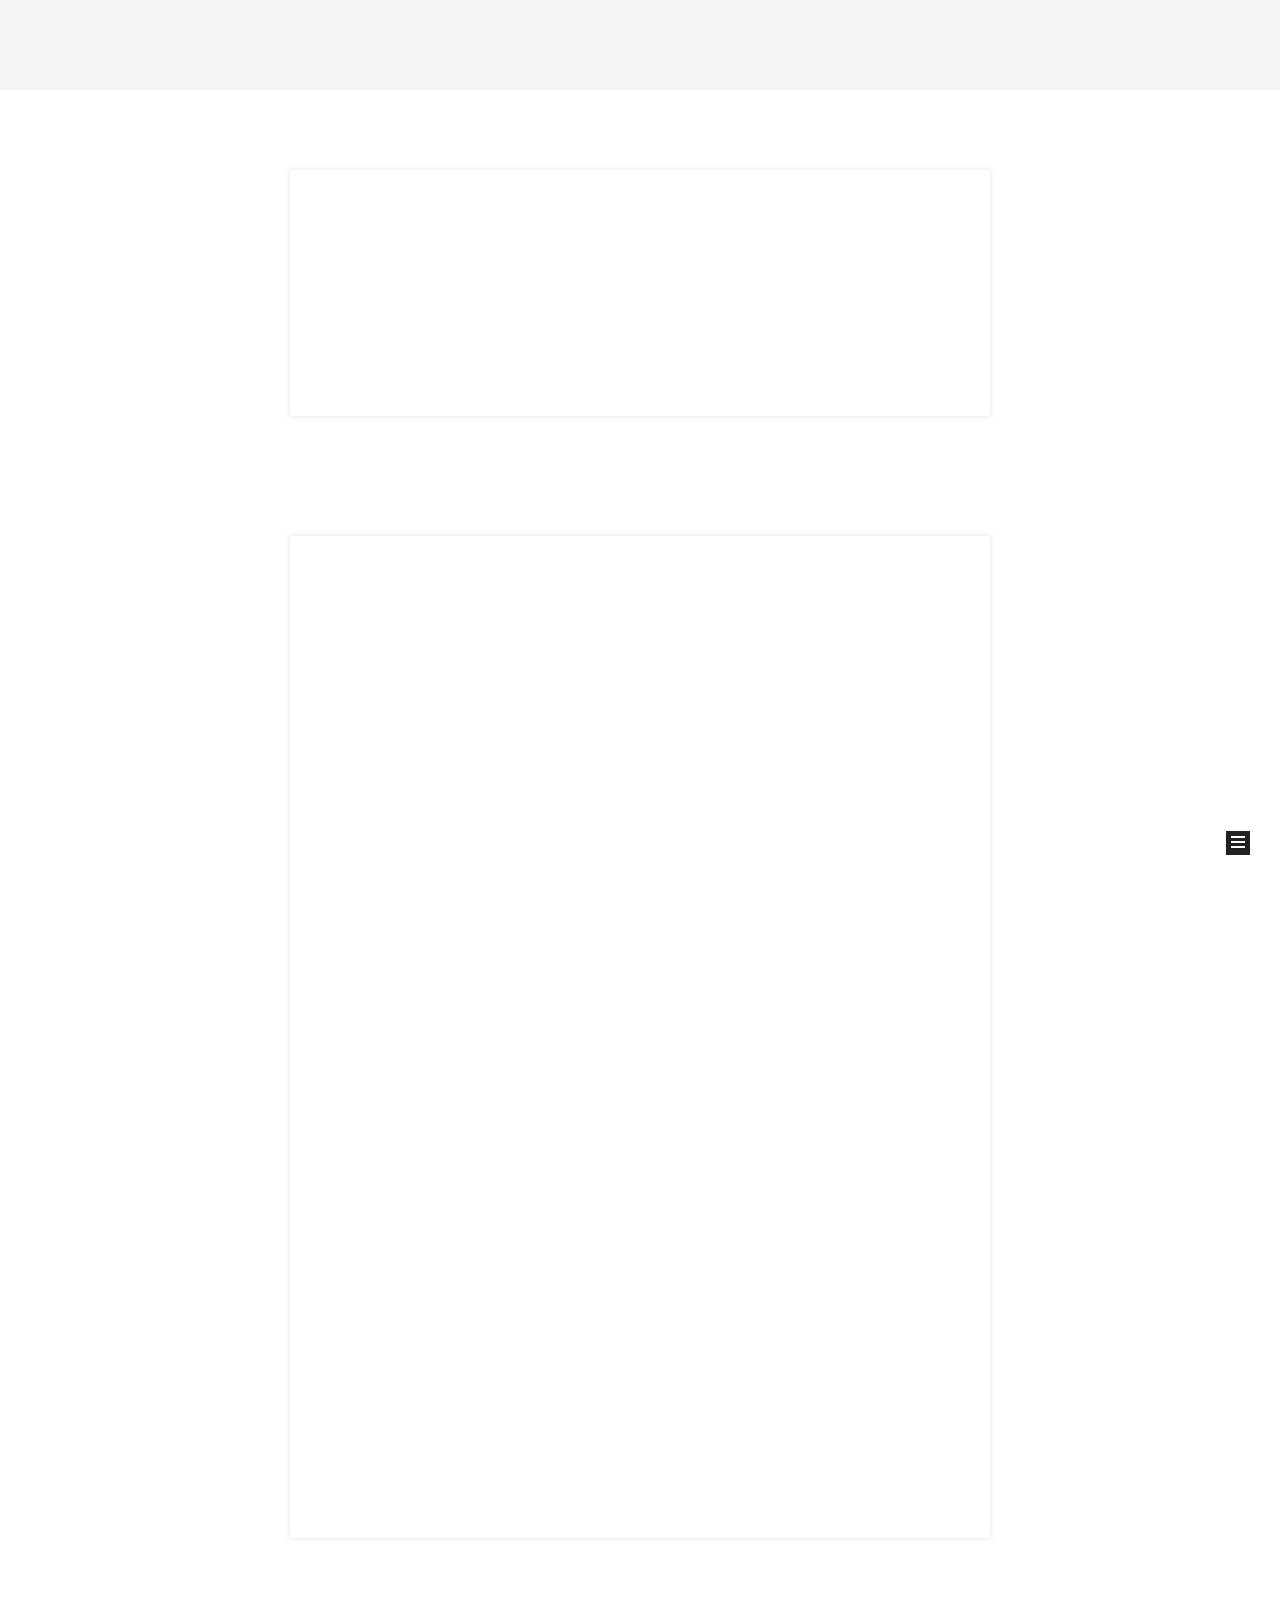
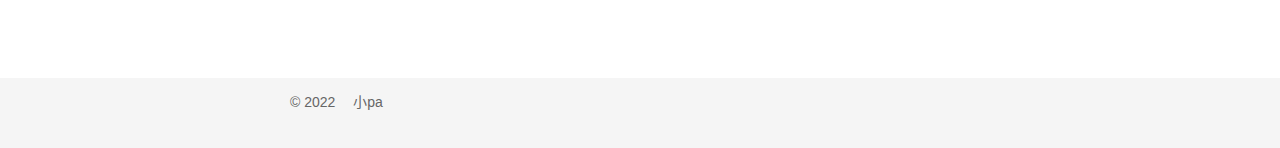
==== commit 38339f2b: "Site updated: 2022-03-26 09:38:20" ====
--- a/index.html
+++ b/index.html
@@ -444,28 +444,14 @@
 
       
         
-          
-            <span id="more"></span>
-<h1 id="问题描述"><a href="#问题描述" class="headerlink" title="问题描述"></a>问题描述</h1><ul>
-<li>题目来源 <a target="_blank" rel="noopener" href="http://118.190.20.162/view.page?gpid=T138" title="CCF-CSP-202112-1：序列查询">CCF-CSP-202112-1：序列查询</a></li>
-<li>题目背景 <img src="http://r9a4e75pn.hb-bkt.clouddn.com/1.png?e=1648179653&amp;token=DQWgjdcmtAP5f9tpFq1qMUaobao8_skrpYj4ZdnD:Re2kYOp7yxThW1IP2ch__o91xjc=" alt=""></li>
-<li>题目描述 <img src="http://r9a4e75pn.hb-bkt.clouddn.com/2.png?e=1648179653&amp;token=DQWgjdcmtAP5f9tpFq1qMUaobao8_skrpYj4ZdnD:u4dK9O_aHDz5a9-YbfbvwDe2AUM=" alt=""></li>
-<li>输入格式 <img src="http://r9a4e75pn.hb-bkt.clouddn.com/3.png?e=1648179653&amp;token=DQWgjdcmtAP5f9tpFq1qMUaobao8_skrpYj4ZdnD:M-v0YMKzJ44x-JAI0oj0hC66Jmg=" alt=""></li>
-<li>输出格式 <img src="http://r9a4e75pn.hb-bkt.clouddn.com/4.png?e=1648179653&amp;token=DQWgjdcmtAP5f9tpFq1qMUaobao8_skrpYj4ZdnD:0A5975ZJkd8uhhtOWWmroQMpiQ0=" alt=""><br>样例1输入<br>3 10<br>2 5 8<br>Data<br>样例1输出<br>15</li>
-</ul>
-<h1 id="解题思路"><a href="#解题思路" class="headerlink" title="解题思路"></a>解题思路</h1><p>令 <mjx-container class="MathJax" jax="SVG"><svg style="vertical-align: -0.471ex" xmlns="http://www.w3.org/2000/svg" width="9.915ex" height="2.09ex" role="img" focusable="false" viewBox="0 -716 4382.5 924"><g stroke="currentColor" fill="currentColor" stroke-width="0" transform="scale(1,-1)"><g data-mml-node="math"><g data-mml-node="mi"><path data-c="1D441" d="M234 637Q231 637 226 637Q201 637 196 638T191 649Q191 676 202 682Q204 683 299 683Q376 683 387 683T401 677Q612 181 616 168L670 381Q723 592 723 606Q723 633 659 637Q635 637 635 648Q635 650 637 660Q641 676 643 679T653 683Q656 683 684 682T767 680Q817 680 843 681T873 682Q888 682 888 672Q888 650 880 642Q878 637 858 637Q787 633 769 597L620 7Q618 0 599 0Q585 0 582 2Q579 5 453 305L326 604L261 344Q196 88 196 79Q201 46 268 46H278Q284 41 284 38T282 19Q278 6 272 0H259Q228 2 151 2Q123 2 100 2T63 2T46 1Q31 1 31 10Q31 14 34 26T39 40Q41 46 62 46Q130 49 150 85Q154 91 221 362L289 634Q287 635 234 637Z"></path></g><g data-mml-node="mo" transform="translate(1165.8,0)"><path data-c="3D" d="M56 347Q56 360 70 367H707Q722 359 722 347Q722 336 708 328L390 327H72Q56 332 56 347ZM56 153Q56 168 72 173H708Q722 163 722 153Q722 140 707 133H70Q56 140 56 153Z"></path></g><g data-mml-node="msub" transform="translate(2221.6,0)"><g data-mml-node="mi"><path data-c="1D434" d="M208 74Q208 50 254 46Q272 46 272 35Q272 34 270 22Q267 8 264 4T251 0Q249 0 239 0T205 1T141 2Q70 2 50 0H42Q35 7 35 11Q37 38 48 46H62Q132 49 164 96Q170 102 345 401T523 704Q530 716 547 716H555H572Q578 707 578 706L606 383Q634 60 636 57Q641 46 701 46Q726 46 726 36Q726 34 723 22Q720 7 718 4T704 0Q701 0 690 0T651 1T578 2Q484 2 455 0H443Q437 6 437 9T439 27Q443 40 445 43L449 46H469Q523 49 533 63L521 213H283L249 155Q208 86 208 74ZM516 260Q516 271 504 416T490 562L463 519Q447 492 400 412L310 260L413 259Q516 259 516 260Z"></path></g><g data-mml-node="TeXAtom" transform="translate(783,-150) scale(0.707)" data-mjx-texclass="ORD"><g data-mml-node="mi"><path data-c="1D45B" d="M21 287Q22 293 24 303T36 341T56 388T89 425T135 442Q171 442 195 424T225 390T231 369Q231 367 232 367L243 378Q304 442 382 442Q436 442 469 415T503 336T465 179T427 52Q427 26 444 26Q450 26 453 27Q482 32 505 65T540 145Q542 153 560 153Q580 153 580 145Q580 144 576 130Q568 101 554 73T508 17T439 -10Q392 -10 371 17T350 73Q350 92 386 193T423 345Q423 404 379 404H374Q288 404 229 303L222 291L189 157Q156 26 151 16Q138 -11 108 -11Q95 -11 87 -5T76 7T74 17Q74 30 112 180T152 343Q153 348 153 366Q153 405 129 405Q91 405 66 305Q60 285 60 284Q58 278 41 278H27Q21 284 21 287Z"></path></g><g data-mml-node="mo" transform="translate(600,0)"><path data-c="2B" d="M56 237T56 250T70 270H369V420L370 570Q380 583 389 583Q402 583 409 568V270H707Q722 262 722 250T707 230H409V-68Q401 -82 391 -82H389H387Q375 -82 369 -68V230H70Q56 237 56 250Z"></path></g><g data-mml-node="mn" transform="translate(1378,0)"><path data-c="31" d="M213 578L200 573Q186 568 160 563T102 556H83V602H102Q149 604 189 617T245 641T273 663Q275 666 285 666Q294 666 302 660V361L303 61Q310 54 315 52T339 48T401 46H427V0H416Q395 3 257 3Q121 3 100 0H88V46H114Q136 46 152 46T177 47T193 50T201 52T207 57T213 61V578Z"></path></g></g></g></g></g></svg></mjx-container> ，则有:</p>
-<script type="math/tex; mode=display">
-0=A_{0}<A_{1}<\cdots<A_{i}<\cdots<A_{n}<A_{n+1}=N</script><p>对于 $A_{i} \leq x&lt;A_{i+1}, 0 \leq i \leq n$ ，有 $f(x)=i$ 。则:</p>
-<script type="math/tex; mode=display">
-\operatorname{sum}(A)=\sum_{i=0}^{n}\left(\left(A_{i+1}-A_{i}\right) * i\right)</script><p>以题目中的样例一 <mjx-container class="MathJax" jax="SVG"><svg style="vertical-align: -0.566ex" xmlns="http://www.w3.org/2000/svg" width="7.266ex" height="2.262ex" role="img" focusable="false" viewBox="0 -750 3211.6 1000"><g stroke="currentColor" fill="currentColor" stroke-width="0" transform="scale(1,-1)"><g data-mml-node="math"><g data-mml-node="mo"><path data-c="28" d="M94 250Q94 319 104 381T127 488T164 576T202 643T244 695T277 729T302 750H315H319Q333 750 333 741Q333 738 316 720T275 667T226 581T184 443T167 250T184 58T225 -81T274 -167T316 -220T333 -241Q333 -250 318 -250H315H302L274 -226Q180 -141 137 -14T94 250Z"></path></g><g data-mml-node="mi" transform="translate(389,0)"><path data-c="1D45B" d="M21 287Q22 293 24 303T36 341T56 388T89 425T135 442Q171 442 195 424T225 390T231 369Q231 367 232 367L243 378Q304 442 382 442Q436 442 469 415T503 336T465 179T427 52Q427 26 444 26Q450 26 453 27Q482 32 505 65T540 145Q542 153 560 153Q580 153 580 145Q580 144 576 130Q568 101 554 73T508 17T439 -10Q392 -10 371 17T350 73Q350 92 386 193T423 345Q423 404 379 404H374Q288 404 229 303L222 291L189 157Q156 26 151 16Q138 -11 108 -11Q95 -11 87 -5T76 7T74 17Q74 30 112 180T152 343Q153 348 153 366Q153 405 129 405Q91 405 66 305Q60 285 60 284Q58 278 41 278H27Q21 284 21 287Z"></path></g><g data-mml-node="mo" transform="translate(1266.8,0)"><path data-c="3D" d="M56 347Q56 360 70 367H707Q722 359 722 347Q722 336 708 328L390 327H72Q56 332 56 347ZM56 153Q56 168 72 173H708Q722 163 722 153Q722 140 707 133H70Q56 140 56 153Z"></path></g><g data-mml-node="mn" transform="translate(2322.6,0)"><path data-c="33" d="M127 463Q100 463 85 480T69 524Q69 579 117 622T233 665Q268 665 277 664Q351 652 390 611T430 522Q430 470 396 421T302 350L299 348Q299 347 308 345T337 336T375 315Q457 262 457 175Q457 96 395 37T238 -22Q158 -22 100 21T42 130Q42 158 60 175T105 193Q133 193 151 175T169 130Q169 119 166 110T159 94T148 82T136 74T126 70T118 67L114 66Q165 21 238 21Q293 21 321 74Q338 107 338 175V195Q338 290 274 322Q259 328 213 329L171 330L168 332Q166 335 166 348Q166 366 174 366Q202 366 232 371Q266 376 294 413T322 525V533Q322 590 287 612Q265 626 240 626Q208 626 181 615T143 592T132 580H135Q138 579 143 578T153 573T165 566T175 555T183 540T186 520Q186 498 172 481T127 463Z"></path></g><g data-mml-node="mo" transform="translate(2822.6,0)"><path data-c="29" d="M60 749L64 750Q69 750 74 750H86L114 726Q208 641 251 514T294 250Q294 182 284 119T261 12T224 -76T186 -143T145 -194T113 -227T90 -246Q87 -249 86 -250H74Q66 -250 63 -250T58 -247T55 -238Q56 -237 66 -225Q221 -64 221 250T66 725Q56 737 55 738Q55 746 60 749Z"></path></g></g></g></svg></mjx-container> 为例:</p>
-<script type="math/tex; mode=display">
-\begin{aligned}
-\operatorname{sum}(A) &=\sum_{i=0}^{3}\left(\left(A_{i+1}-A_{i}\right) * i\right) \\
-&=\left(A_{1}-A_{0}\right) * 0+\left(A_{2}-A_{1}\right) * 2+\left(A_{3}-A_{2}\right) * 2+\left(A_{4}-A_{3}\right) * 3 \\
-&=(2-0) * 0+(5-2) * 1+(8-5) * 2+(10-8) * 3 \\
-&=15
-\end{aligned}</script>
-          
+          <p>1111<br>
+          <!--noindex-->
+          <div class="post-button text-center">
+            <a class="btn" href="/2022/03/24/test/#more" rel="contents">
+              Read more &raquo;
+            </a>
+          </div>
+          <!--/noindex-->
         
       
     </div>
@@ -927,7 +913,7 @@
         }
       });
     </script>
-    <script type="text/javascript" src="//cdnjs.cloudflare.com/ajax/libs/mathjax/2.7.1/MathJax.js?config=TeX-AMS-MML_HTMLorMML"></script>
+    <script type="text/javascript" src=""></script>
   
 
 
--- a/css/main.css
+++ b/css/main.css
@@ -1822,7 +1822,7 @@
   width: 4px;
   height: 4px;
   border-radius: 50%;
-  background: #a4a649;
+  background: #e81b39;
 }
 .links-of-blogroll {
   font-size: 13px;
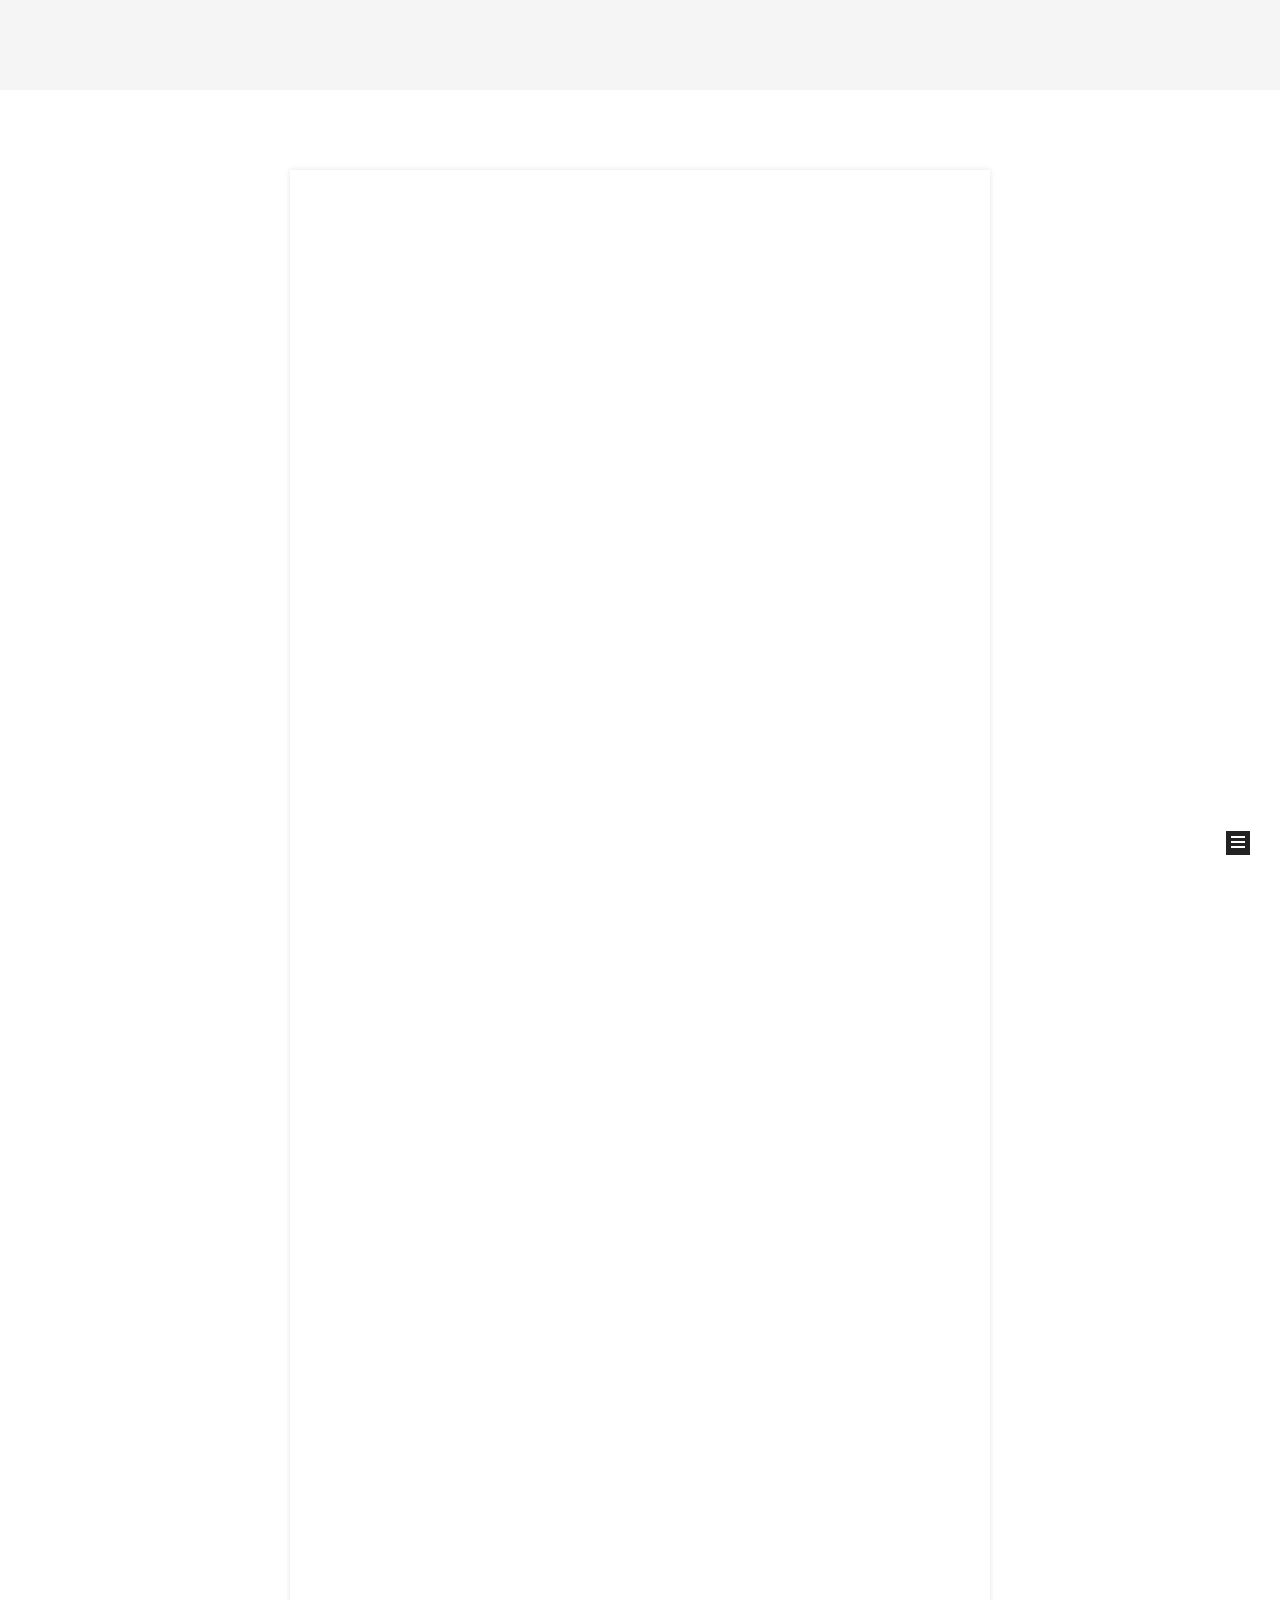
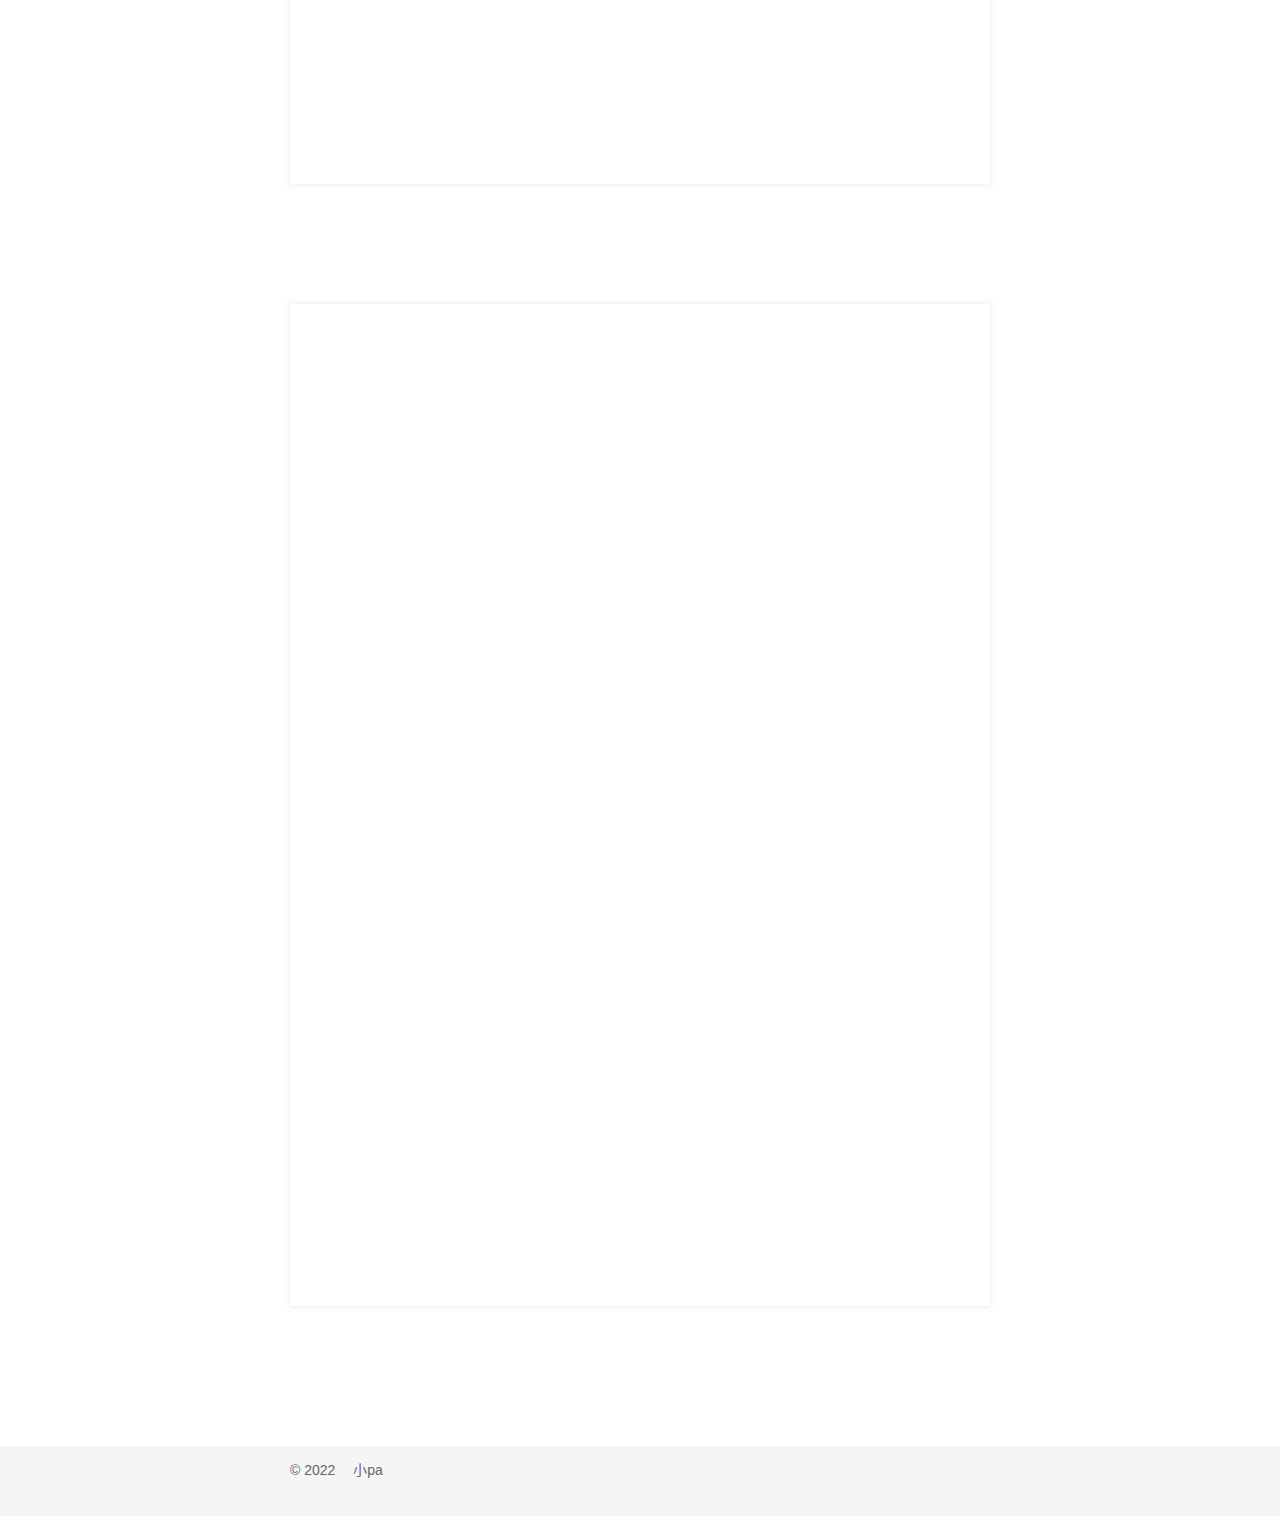
==== commit 697101df: "Site updated: 2022-03-26 12:24:31" ====
--- a/index.html
+++ b/index.html
@@ -133,7 +133,11 @@
 
 
 
-<meta name="generator" content="Hexo 6.1.0"><style>mjx-container[jax="SVG"] {
+<!-- hexo injector head_end start -->
+<link rel="stylesheet" href="https://cdn.jsdelivr.net/npm/katex@0.12.0/dist/katex.min.css">
+
+<link rel="stylesheet" href="https://cdn.jsdelivr.net/npm/hexo-math@4.0.0/dist/style.css">
+<!-- hexo injector head_end end --><meta name="generator" content="Hexo 6.1.0"><style>mjx-container[jax="SVG"] {
   direction: ltr;
 }
 
@@ -444,14 +448,48 @@
 
       
         
-          <p>1111<br>
-          <!--noindex-->
-          <div class="post-button text-center">
-            <a class="btn" href="/2022/03/24/test/#more" rel="contents">
-              Read more &raquo;
-            </a>
-          </div>
-          <!--/noindex-->
+          
+            <h1 id="问题描述">问题描述</h1>
+<ul>
+<li>题目来源 <a target="_blank" rel="noopener" href="http://118.190.20.162/view.page?gpid=T138" title="CCF-CSP-202112-1：序列查询">CCF-CSP-202112-1：序列查询</a></li>
+<li>题目背景 <img src="https://s6.jpg.cm/2022/03/26/LCkz3W.png"></li>
+<li>题目描述 <img src="http://r9a4e75pn.hb-bkt.clouddn.com/2.png"></li>
+<li>输入格式 <img src="http://r9a4e75pn.hb-bkt.clouddn.com/3.png"></li>
+<li>输出格式 <img src="http://r9a4e75pn.hb-bkt.clouddn.com/4.png">
+样例1输入 3 10 2 5 8 Data 样例1输出 15</li>
+</ul>
+<h1 id="解题思路">解题思路</h1>
+<p>2222 <span class="math display"><mjx-container class="MathJax" jax="SVG" display="true"><svg style="vertical-align: -2.148ex" xmlns="http://www.w3.org/2000/svg" width="29.628ex" height="5.428ex" role="img" focusable="false" viewBox="0 -1449.5 13095.6 2399"><g stroke="currentColor" fill="currentColor" stroke-width="0" transform="scale(1,-1)"><g data-mml-node="math"><g data-mml-node="mi"><path data-c="1D453" d="M118 -162Q120 -162 124 -164T135 -167T147 -168Q160 -168 171 -155T187 -126Q197 -99 221 27T267 267T289 382V385H242Q195 385 192 387Q188 390 188 397L195 425Q197 430 203 430T250 431Q298 431 298 432Q298 434 307 482T319 540Q356 705 465 705Q502 703 526 683T550 630Q550 594 529 578T487 561Q443 561 443 603Q443 622 454 636T478 657L487 662Q471 668 457 668Q445 668 434 658T419 630Q412 601 403 552T387 469T380 433Q380 431 435 431Q480 431 487 430T498 424Q499 420 496 407T491 391Q489 386 482 386T428 385H372L349 263Q301 15 282 -47Q255 -132 212 -173Q175 -205 139 -205Q107 -205 81 -186T55 -132Q55 -95 76 -78T118 -61Q162 -61 162 -103Q162 -122 151 -136T127 -157L118 -162Z"></path></g><g data-mml-node="mo" transform="translate(550,0)"><path data-c="28" d="M94 250Q94 319 104 381T127 488T164 576T202 643T244 695T277 729T302 750H315H319Q333 750 333 741Q333 738 316 720T275 667T226 581T184 443T167 250T184 58T225 -81T274 -167T316 -220T333 -241Q333 -250 318 -250H315H302L274 -226Q180 -141 137 -14T94 250Z"></path></g><g data-mml-node="mi" transform="translate(939,0)"><path data-c="1D45B" d="M21 287Q22 293 24 303T36 341T56 388T89 425T135 442Q171 442 195 424T225 390T231 369Q231 367 232 367L243 378Q304 442 382 442Q436 442 469 415T503 336T465 179T427 52Q427 26 444 26Q450 26 453 27Q482 32 505 65T540 145Q542 153 560 153Q580 153 580 145Q580 144 576 130Q568 101 554 73T508 17T439 -10Q392 -10 371 17T350 73Q350 92 386 193T423 345Q423 404 379 404H374Q288 404 229 303L222 291L189 157Q156 26 151 16Q138 -11 108 -11Q95 -11 87 -5T76 7T74 17Q74 30 112 180T152 343Q153 348 153 366Q153 405 129 405Q91 405 66 305Q60 285 60 284Q58 278 41 278H27Q21 284 21 287Z"></path></g><g data-mml-node="mo" transform="translate(1539,0)"><path data-c="29" d="M60 749L64 750Q69 750 74 750H86L114 726Q208 641 251 514T294 250Q294 182 284 119T261 12T224 -76T186 -143T145 -194T113 -227T90 -246Q87 -249 86 -250H74Q66 -250 63 -250T58 -247T55 -238Q56 -237 66 -225Q221 -64 221 250T66 725Q56 737 55 738Q55 746 60 749Z"></path></g><g data-mml-node="mo" transform="translate(2205.8,0)"><path data-c="3D" d="M56 347Q56 360 70 367H707Q722 359 722 347Q722 336 708 328L390 327H72Q56 332 56 347ZM56 153Q56 168 72 173H708Q722 163 722 153Q722 140 707 133H70Q56 140 56 153Z"></path></g><g data-mml-node="mrow" transform="translate(3261.6,0)"><g data-mml-node="mo" transform="translate(0 -0.5)"><path data-c="7B" d="M618 -943L612 -949H582L568 -943Q472 -903 411 -841T332 -703Q327 -682 327 -653T325 -350Q324 -28 323 -18Q317 24 301 61T264 124T221 171T179 205T147 225T132 234Q130 238 130 250Q130 255 130 258T131 264T132 267T134 269T139 272T144 275Q207 308 256 367Q310 436 323 519Q324 529 325 851Q326 1124 326 1154T332 1205Q369 1358 566 1443L582 1450H612L618 1444V1429Q618 1413 616 1411L608 1406Q599 1402 585 1393T552 1372T515 1343T479 1305T449 1257T429 1200Q425 1180 425 1152T423 851Q422 579 422 549T416 498Q407 459 388 424T346 364T297 318T250 284T214 264T197 254L188 251L205 242Q290 200 345 138T416 3Q421 -18 421 -48T423 -349Q423 -397 423 -472Q424 -677 428 -694Q429 -697 429 -699Q434 -722 443 -743T465 -782T491 -816T519 -845T548 -868T574 -886T595 -899T610 -908L616 -910Q618 -912 618 -928V-943Z"></path></g><g data-mml-node="mtable" transform="translate(750,0)"><g data-mml-node="mtr" transform="translate(0,600)"><g data-mml-node="mtd"><g data-mml-node="mi"><path data-c="1D45B" d="M21 287Q22 293 24 303T36 341T56 388T89 425T135 442Q171 442 195 424T225 390T231 369Q231 367 232 367L243 378Q304 442 382 442Q436 442 469 415T503 336T465 179T427 52Q427 26 444 26Q450 26 453 27Q482 32 505 65T540 145Q542 153 560 153Q580 153 580 145Q580 144 576 130Q568 101 554 73T508 17T439 -10Q392 -10 371 17T350 73Q350 92 386 193T423 345Q423 404 379 404H374Q288 404 229 303L222 291L189 157Q156 26 151 16Q138 -11 108 -11Q95 -11 87 -5T76 7T74 17Q74 30 112 180T152 343Q153 348 153 366Q153 405 129 405Q91 405 66 305Q60 285 60 284Q58 278 41 278H27Q21 284 21 287Z"></path></g><g data-mml-node="TeXAtom" data-mjx-texclass="ORD" transform="translate(600,0)"><g data-mml-node="mo"><path data-c="2F" d="M423 750Q432 750 438 744T444 730Q444 725 271 248T92 -240Q85 -250 75 -250Q68 -250 62 -245T56 -231Q56 -221 230 257T407 740Q411 750 423 750Z"></path></g></g><g data-mml-node="mn" transform="translate(1100,0)"><path data-c="32" d="M109 429Q82 429 66 447T50 491Q50 562 103 614T235 666Q326 666 387 610T449 465Q449 422 429 383T381 315T301 241Q265 210 201 149L142 93L218 92Q375 92 385 97Q392 99 409 186V189H449V186Q448 183 436 95T421 3V0H50V19V31Q50 38 56 46T86 81Q115 113 136 137Q145 147 170 174T204 211T233 244T261 278T284 308T305 340T320 369T333 401T340 431T343 464Q343 527 309 573T212 619Q179 619 154 602T119 569T109 550Q109 549 114 549Q132 549 151 535T170 489Q170 464 154 447T109 429Z"></path></g><g data-mml-node="mo" transform="translate(1600,0)"><path data-c="2C" d="M78 35T78 60T94 103T137 121Q165 121 187 96T210 8Q210 -27 201 -60T180 -117T154 -158T130 -185T117 -194Q113 -194 104 -185T95 -172Q95 -168 106 -156T131 -126T157 -76T173 -3V9L172 8Q170 7 167 6T161 3T152 1T140 0Q113 0 96 17Z"></path></g></g><g data-mml-node="mtd" transform="translate(4100.4,0)"><g data-mml-node="mrow"><g data-mml-node="mtext"><text data-variant="normal" transform="scale(1,-1)" font-size="884px" font-family="serif">如</text><text data-variant="normal" transform="translate(900,0) scale(1,-1)" font-size="884px" font-family="serif">果</text></g><g data-mml-node="mrow" transform="translate(1800,0)"><g data-mml-node="mi"><path data-c="1D465" d="M52 289Q59 331 106 386T222 442Q257 442 286 424T329 379Q371 442 430 442Q467 442 494 420T522 361Q522 332 508 314T481 292T458 288Q439 288 427 299T415 328Q415 374 465 391Q454 404 425 404Q412 404 406 402Q368 386 350 336Q290 115 290 78Q290 50 306 38T341 26Q378 26 414 59T463 140Q466 150 469 151T485 153H489Q504 153 504 145Q504 144 502 134Q486 77 440 33T333 -11Q263 -11 227 52Q186 -10 133 -10H127Q78 -10 57 16T35 71Q35 103 54 123T99 143Q142 143 142 101Q142 81 130 66T107 46T94 41L91 40Q91 39 97 36T113 29T132 26Q168 26 194 71Q203 87 217 139T245 247T261 313Q266 340 266 352Q266 380 251 392T217 404Q177 404 142 372T93 290Q91 281 88 280T72 278H58Q52 284 52 289Z"></path></g><g data-mml-node="mo" transform="translate(849.8,0)"><path data-c="3C" d="M694 -11T694 -19T688 -33T678 -40Q671 -40 524 29T234 166L90 235Q83 240 83 250Q83 261 91 266Q664 540 678 540Q681 540 687 534T694 519T687 505Q686 504 417 376L151 250L417 124Q686 -4 687 -5Q694 -11 694 -19Z"></path><path data-c="3D" d="M56 347Q56 360 70 367H707Q722 359 722 347Q722 336 708 328L390 327H72Q56 332 56 347ZM56 153Q56 168 72 173H708Q722 163 722 153Q722 140 707 133H70Q56 140 56 153Z" transform="translate(778,0)"></path></g><g data-mml-node="mn" transform="translate(2683.6,0)"><path data-c="32" d="M109 429Q82 429 66 447T50 491Q50 562 103 614T235 666Q326 666 387 610T449 465Q449 422 429 383T381 315T301 241Q265 210 201 149L142 93L218 92Q375 92 385 97Q392 99 409 186V189H449V186Q448 183 436 95T421 3V0H50V19V31Q50 38 56 46T86 81Q115 113 136 137Q145 147 170 174T204 211T233 244T261 278T284 308T305 340T320 369T333 401T340 431T343 464Q343 527 309 573T212 619Q179 619 154 602T119 569T109 550Q109 549 114 549Q132 549 151 535T170 489Q170 464 154 447T109 429Z"></path></g></g></g></g></g><g data-mml-node="mtr" transform="translate(0,-600)"><g data-mml-node="mtd"><g data-mml-node="mn"><path data-c="33" d="M127 463Q100 463 85 480T69 524Q69 579 117 622T233 665Q268 665 277 664Q351 652 390 611T430 522Q430 470 396 421T302 350L299 348Q299 347 308 345T337 336T375 315Q457 262 457 175Q457 96 395 37T238 -22Q158 -22 100 21T42 130Q42 158 60 175T105 193Q133 193 151 175T169 130Q169 119 166 110T159 94T148 82T136 74T126 70T118 67L114 66Q165 21 238 21Q293 21 321 74Q338 107 338 175V195Q338 290 274 322Q259 328 213 329L171 330L168 332Q166 335 166 348Q166 366 174 366Q202 366 232 371Q266 376 294 413T322 525V533Q322 590 287 612Q265 626 240 626Q208 626 181 615T143 592T132 580H135Q138 579 143 578T153 573T165 566T175 555T183 540T186 520Q186 498 172 481T127 463Z"></path></g><g data-mml-node="mi" transform="translate(500,0)"><path data-c="1D45B" d="M21 287Q22 293 24 303T36 341T56 388T89 425T135 442Q171 442 195 424T225 390T231 369Q231 367 232 367L243 378Q304 442 382 442Q436 442 469 415T503 336T465 179T427 52Q427 26 444 26Q450 26 453 27Q482 32 505 65T540 145Q542 153 560 153Q580 153 580 145Q580 144 576 130Q568 101 554 73T508 17T439 -10Q392 -10 371 17T350 73Q350 92 386 193T423 345Q423 404 379 404H374Q288 404 229 303L222 291L189 157Q156 26 151 16Q138 -11 108 -11Q95 -11 87 -5T76 7T74 17Q74 30 112 180T152 343Q153 348 153 366Q153 405 129 405Q91 405 66 305Q60 285 60 284Q58 278 41 278H27Q21 284 21 287Z"></path></g><g data-mml-node="mo" transform="translate(1322.2,0)"><path data-c="2B" d="M56 237T56 250T70 270H369V420L370 570Q380 583 389 583Q402 583 409 568V270H707Q722 262 722 250T707 230H409V-68Q401 -82 391 -82H389H387Q375 -82 369 -68V230H70Q56 237 56 250Z"></path></g><g data-mml-node="mn" transform="translate(2322.4,0)"><path data-c="31" d="M213 578L200 573Q186 568 160 563T102 556H83V602H102Q149 604 189 617T245 641T273 663Q275 666 285 666Q294 666 302 660V361L303 61Q310 54 315 52T339 48T401 46H427V0H416Q395 3 257 3Q121 3 100 0H88V46H114Q136 46 152 46T177 47T193 50T201 52T207 57T213 61V578Z"></path></g><g data-mml-node="mo" transform="translate(2822.4,0)"><path data-c="2C" d="M78 35T78 60T94 103T137 121Q165 121 187 96T210 8Q210 -27 201 -60T180 -117T154 -158T130 -185T117 -194Q113 -194 104 -185T95 -172Q95 -168 106 -156T131 -126T157 -76T173 -3V9L172 8Q170 7 167 6T161 3T152 1T140 0Q113 0 96 17Z"></path></g></g><g data-mml-node="mtd" transform="translate(4100.4,0)"><g data-mml-node="mrow"><g data-mml-node="mtext"><text data-variant="normal" transform="scale(1,-1)" font-size="884px" font-family="serif">如</text><text data-variant="normal" transform="translate(900,0) scale(1,-1)" font-size="884px" font-family="serif">果</text></g><g data-mml-node="mrow" transform="translate(1800,0)"><g data-mml-node="mi"><path data-c="1D465" d="M52 289Q59 331 106 386T222 442Q257 442 286 424T329 379Q371 442 430 442Q467 442 494 420T522 361Q522 332 508 314T481 292T458 288Q439 288 427 299T415 328Q415 374 465 391Q454 404 425 404Q412 404 406 402Q368 386 350 336Q290 115 290 78Q290 50 306 38T341 26Q378 26 414 59T463 140Q466 150 469 151T485 153H489Q504 153 504 145Q504 144 502 134Q486 77 440 33T333 -11Q263 -11 227 52Q186 -10 133 -10H127Q78 -10 57 16T35 71Q35 103 54 123T99 143Q142 143 142 101Q142 81 130 66T107 46T94 41L91 40Q91 39 97 36T113 29T132 26Q168 26 194 71Q203 87 217 139T245 247T261 313Q266 340 266 352Q266 380 251 392T217 404Q177 404 142 372T93 290Q91 281 88 280T72 278H58Q52 284 52 289Z"></path></g><g data-mml-node="mo" transform="translate(849.8,0)"><path data-c="3E" d="M84 520Q84 528 88 533T96 539L99 540Q106 540 253 471T544 334L687 265Q694 260 694 250T687 235Q685 233 395 96L107 -40H101Q83 -38 83 -20Q83 -19 83 -17Q82 -10 98 -1Q117 9 248 71Q326 108 378 132L626 250L378 368Q90 504 86 509Q84 513 84 520Z"></path></g><g data-mml-node="mn" transform="translate(1905.6,0)"><path data-c="32" d="M109 429Q82 429 66 447T50 491Q50 562 103 614T235 666Q326 666 387 610T449 465Q449 422 429 383T381 315T301 241Q265 210 201 149L142 93L218 92Q375 92 385 97Q392 99 409 186V189H449V186Q448 183 436 95T421 3V0H50V19V31Q50 38 56 46T86 81Q115 113 136 137Q145 147 170 174T204 211T233 244T261 278T284 308T305 340T320 369T333 401T340 431T343 464Q343 527 309 573T212 619Q179 619 154 602T119 569T109 550Q109 549 114 549Q132 549 151 535T170 489Q170 464 154 447T109 429Z"></path></g></g></g></g></g></g><g data-mml-node="mo" transform="translate(9834,0) translate(0 250)"></g></g></g></g></svg></mjx-container></span></p>
+<p>令 <span class="math inline"><mjx-container class="MathJax" jax="SVG"><svg style="vertical-align: -0.471ex" xmlns="http://www.w3.org/2000/svg" width="9.915ex" height="2.09ex" role="img" focusable="false" viewBox="0 -716 4382.5 924"><g stroke="currentColor" fill="currentColor" stroke-width="0" transform="scale(1,-1)"><g data-mml-node="math"><g data-mml-node="mi"><path data-c="1D441" d="M234 637Q231 637 226 637Q201 637 196 638T191 649Q191 676 202 682Q204 683 299 683Q376 683 387 683T401 677Q612 181 616 168L670 381Q723 592 723 606Q723 633 659 637Q635 637 635 648Q635 650 637 660Q641 676 643 679T653 683Q656 683 684 682T767 680Q817 680 843 681T873 682Q888 682 888 672Q888 650 880 642Q878 637 858 637Q787 633 769 597L620 7Q618 0 599 0Q585 0 582 2Q579 5 453 305L326 604L261 344Q196 88 196 79Q201 46 268 46H278Q284 41 284 38T282 19Q278 6 272 0H259Q228 2 151 2Q123 2 100 2T63 2T46 1Q31 1 31 10Q31 14 34 26T39 40Q41 46 62 46Q130 49 150 85Q154 91 221 362L289 634Q287 635 234 637Z"></path></g><g data-mml-node="mo" transform="translate(1165.8,0)"><path data-c="3D" d="M56 347Q56 360 70 367H707Q722 359 722 347Q722 336 708 328L390 327H72Q56 332 56 347ZM56 153Q56 168 72 173H708Q722 163 722 153Q722 140 707 133H70Q56 140 56 153Z"></path></g><g data-mml-node="msub" transform="translate(2221.6,0)"><g data-mml-node="mi"><path data-c="1D434" d="M208 74Q208 50 254 46Q272 46 272 35Q272 34 270 22Q267 8 264 4T251 0Q249 0 239 0T205 1T141 2Q70 2 50 0H42Q35 7 35 11Q37 38 48 46H62Q132 49 164 96Q170 102 345 401T523 704Q530 716 547 716H555H572Q578 707 578 706L606 383Q634 60 636 57Q641 46 701 46Q726 46 726 36Q726 34 723 22Q720 7 718 4T704 0Q701 0 690 0T651 1T578 2Q484 2 455 0H443Q437 6 437 9T439 27Q443 40 445 43L449 46H469Q523 49 533 63L521 213H283L249 155Q208 86 208 74ZM516 260Q516 271 504 416T490 562L463 519Q447 492 400 412L310 260L413 259Q516 259 516 260Z"></path></g><g data-mml-node="TeXAtom" transform="translate(783,-150) scale(0.707)" data-mjx-texclass="ORD"><g data-mml-node="mi"><path data-c="1D45B" d="M21 287Q22 293 24 303T36 341T56 388T89 425T135 442Q171 442 195 424T225 390T231 369Q231 367 232 367L243 378Q304 442 382 442Q436 442 469 415T503 336T465 179T427 52Q427 26 444 26Q450 26 453 27Q482 32 505 65T540 145Q542 153 560 153Q580 153 580 145Q580 144 576 130Q568 101 554 73T508 17T439 -10Q392 -10 371 17T350 73Q350 92 386 193T423 345Q423 404 379 404H374Q288 404 229 303L222 291L189 157Q156 26 151 16Q138 -11 108 -11Q95 -11 87 -5T76 7T74 17Q74 30 112 180T152 343Q153 348 153 366Q153 405 129 405Q91 405 66 305Q60 285 60 284Q58 278 41 278H27Q21 284 21 287Z"></path></g><g data-mml-node="mo" transform="translate(600,0)"><path data-c="2B" d="M56 237T56 250T70 270H369V420L370 570Q380 583 389 583Q402 583 409 568V270H707Q722 262 722 250T707 230H409V-68Q401 -82 391 -82H389H387Q375 -82 369 -68V230H70Q56 237 56 250Z"></path></g><g data-mml-node="mn" transform="translate(1378,0)"><path data-c="31" d="M213 578L200 573Q186 568 160 563T102 556H83V602H102Q149 604 189 617T245 641T273 663Q275 666 285 666Q294 666 302 660V361L303 61Q310 54 315 52T339 48T401 46H427V0H416Q395 3 257 3Q121 3 100 0H88V46H114Q136 46 152 46T177 47T193 50T201 52T207 57T213 61V578Z"></path></g></g></g></g></g></svg></mjx-container></span> ，则有: <span class="math display"><mjx-container class="MathJax" jax="SVG" display="true"><svg style="vertical-align: -0.471ex" xmlns="http://www.w3.org/2000/svg" width="48.119ex" height="2.09ex" role="img" focusable="false" viewBox="0 -716 21268.7 924"><g stroke="currentColor" fill="currentColor" stroke-width="0" transform="scale(1,-1)"><g data-mml-node="math"><g data-mml-node="mn"><path data-c="30" d="M96 585Q152 666 249 666Q297 666 345 640T423 548Q460 465 460 320Q460 165 417 83Q397 41 362 16T301 -15T250 -22Q224 -22 198 -16T137 16T82 83Q39 165 39 320Q39 494 96 585ZM321 597Q291 629 250 629Q208 629 178 597Q153 571 145 525T137 333Q137 175 145 125T181 46Q209 16 250 16Q290 16 318 46Q347 76 354 130T362 333Q362 478 354 524T321 597Z"></path></g><g data-mml-node="mo" transform="translate(777.8,0)"><path data-c="3D" d="M56 347Q56 360 70 367H707Q722 359 722 347Q722 336 708 328L390 327H72Q56 332 56 347ZM56 153Q56 168 72 173H708Q722 163 722 153Q722 140 707 133H70Q56 140 56 153Z"></path></g><g data-mml-node="msub" transform="translate(1833.6,0)"><g data-mml-node="mi"><path data-c="1D434" d="M208 74Q208 50 254 46Q272 46 272 35Q272 34 270 22Q267 8 264 4T251 0Q249 0 239 0T205 1T141 2Q70 2 50 0H42Q35 7 35 11Q37 38 48 46H62Q132 49 164 96Q170 102 345 401T523 704Q530 716 547 716H555H572Q578 707 578 706L606 383Q634 60 636 57Q641 46 701 46Q726 46 726 36Q726 34 723 22Q720 7 718 4T704 0Q701 0 690 0T651 1T578 2Q484 2 455 0H443Q437 6 437 9T439 27Q443 40 445 43L449 46H469Q523 49 533 63L521 213H283L249 155Q208 86 208 74ZM516 260Q516 271 504 416T490 562L463 519Q447 492 400 412L310 260L413 259Q516 259 516 260Z"></path></g><g data-mml-node="TeXAtom" transform="translate(783,-150) scale(0.707)" data-mjx-texclass="ORD"><g data-mml-node="mn"><path data-c="30" d="M96 585Q152 666 249 666Q297 666 345 640T423 548Q460 465 460 320Q460 165 417 83Q397 41 362 16T301 -15T250 -22Q224 -22 198 -16T137 16T82 83Q39 165 39 320Q39 494 96 585ZM321 597Q291 629 250 629Q208 629 178 597Q153 571 145 525T137 333Q137 175 145 125T181 46Q209 16 250 16Q290 16 318 46Q347 76 354 130T362 333Q362 478 354 524T321 597Z"></path></g></g></g><g data-mml-node="mo" transform="translate(3297.9,0)"><path data-c="3C" d="M694 -11T694 -19T688 -33T678 -40Q671 -40 524 29T234 166L90 235Q83 240 83 250Q83 261 91 266Q664 540 678 540Q681 540 687 534T694 519T687 505Q686 504 417 376L151 250L417 124Q686 -4 687 -5Q694 -11 694 -19Z"></path></g><g data-mml-node="msub" transform="translate(4353.7,0)"><g data-mml-node="mi"><path data-c="1D434" d="M208 74Q208 50 254 46Q272 46 272 35Q272 34 270 22Q267 8 264 4T251 0Q249 0 239 0T205 1T141 2Q70 2 50 0H42Q35 7 35 11Q37 38 48 46H62Q132 49 164 96Q170 102 345 401T523 704Q530 716 547 716H555H572Q578 707 578 706L606 383Q634 60 636 57Q641 46 701 46Q726 46 726 36Q726 34 723 22Q720 7 718 4T704 0Q701 0 690 0T651 1T578 2Q484 2 455 0H443Q437 6 437 9T439 27Q443 40 445 43L449 46H469Q523 49 533 63L521 213H283L249 155Q208 86 208 74ZM516 260Q516 271 504 416T490 562L463 519Q447 492 400 412L310 260L413 259Q516 259 516 260Z"></path></g><g data-mml-node="TeXAtom" transform="translate(783,-150) scale(0.707)" data-mjx-texclass="ORD"><g data-mml-node="mn"><path data-c="31" d="M213 578L200 573Q186 568 160 563T102 556H83V602H102Q149 604 189 617T245 641T273 663Q275 666 285 666Q294 666 302 660V361L303 61Q310 54 315 52T339 48T401 46H427V0H416Q395 3 257 3Q121 3 100 0H88V46H114Q136 46 152 46T177 47T193 50T201 52T207 57T213 61V578Z"></path></g></g></g><g data-mml-node="mo" transform="translate(5818,0)"><path data-c="3C" d="M694 -11T694 -19T688 -33T678 -40Q671 -40 524 29T234 166L90 235Q83 240 83 250Q83 261 91 266Q664 540 678 540Q681 540 687 534T694 519T687 505Q686 504 417 376L151 250L417 124Q686 -4 687 -5Q694 -11 694 -19Z"></path></g><g data-mml-node="mo" transform="translate(6873.8,0)"><path data-c="22EF" d="M78 250Q78 274 95 292T138 310Q162 310 180 294T199 251Q199 226 182 208T139 190T96 207T78 250ZM525 250Q525 274 542 292T585 310Q609 310 627 294T646 251Q646 226 629 208T586 190T543 207T525 250ZM972 250Q972 274 989 292T1032 310Q1056 310 1074 294T1093 251Q1093 226 1076 208T1033 190T990 207T972 250Z"></path></g><g data-mml-node="mo" transform="translate(8323.6,0)"><path data-c="3C" d="M694 -11T694 -19T688 -33T678 -40Q671 -40 524 29T234 166L90 235Q83 240 83 250Q83 261 91 266Q664 540 678 540Q681 540 687 534T694 519T687 505Q686 504 417 376L151 250L417 124Q686 -4 687 -5Q694 -11 694 -19Z"></path></g><g data-mml-node="msub" transform="translate(9379.3,0)"><g data-mml-node="mi"><path data-c="1D434" d="M208 74Q208 50 254 46Q272 46 272 35Q272 34 270 22Q267 8 264 4T251 0Q249 0 239 0T205 1T141 2Q70 2 50 0H42Q35 7 35 11Q37 38 48 46H62Q132 49 164 96Q170 102 345 401T523 704Q530 716 547 716H555H572Q578 707 578 706L606 383Q634 60 636 57Q641 46 701 46Q726 46 726 36Q726 34 723 22Q720 7 718 4T704 0Q701 0 690 0T651 1T578 2Q484 2 455 0H443Q437 6 437 9T439 27Q443 40 445 43L449 46H469Q523 49 533 63L521 213H283L249 155Q208 86 208 74ZM516 260Q516 271 504 416T490 562L463 519Q447 492 400 412L310 260L413 259Q516 259 516 260Z"></path></g><g data-mml-node="TeXAtom" transform="translate(783,-150) scale(0.707)" data-mjx-texclass="ORD"><g data-mml-node="mi"><path data-c="1D456" d="M184 600Q184 624 203 642T247 661Q265 661 277 649T290 619Q290 596 270 577T226 557Q211 557 198 567T184 600ZM21 287Q21 295 30 318T54 369T98 420T158 442Q197 442 223 419T250 357Q250 340 236 301T196 196T154 83Q149 61 149 51Q149 26 166 26Q175 26 185 29T208 43T235 78T260 137Q263 149 265 151T282 153Q302 153 302 143Q302 135 293 112T268 61T223 11T161 -11Q129 -11 102 10T74 74Q74 91 79 106T122 220Q160 321 166 341T173 380Q173 404 156 404H154Q124 404 99 371T61 287Q60 286 59 284T58 281T56 279T53 278T49 278T41 278H27Q21 284 21 287Z"></path></g></g></g><g data-mml-node="mo" transform="translate(10734.1,0)"><path data-c="3C" d="M694 -11T694 -19T688 -33T678 -40Q671 -40 524 29T234 166L90 235Q83 240 83 250Q83 261 91 266Q664 540 678 540Q681 540 687 534T694 519T687 505Q686 504 417 376L151 250L417 124Q686 -4 687 -5Q694 -11 694 -19Z"></path></g><g data-mml-node="mo" transform="translate(11789.8,0)"><path data-c="22EF" d="M78 250Q78 274 95 292T138 310Q162 310 180 294T199 251Q199 226 182 208T139 190T96 207T78 250ZM525 250Q525 274 542 292T585 310Q609 310 627 294T646 251Q646 226 629 208T586 190T543 207T525 250ZM972 250Q972 274 989 292T1032 310Q1056 310 1074 294T1093 251Q1093 226 1076 208T1033 190T990 207T972 250Z"></path></g><g data-mml-node="mo" transform="translate(13239.6,0)"><path data-c="3C" d="M694 -11T694 -19T688 -33T678 -40Q671 -40 524 29T234 166L90 235Q83 240 83 250Q83 261 91 266Q664 540 678 540Q681 540 687 534T694 519T687 505Q686 504 417 376L151 250L417 124Q686 -4 687 -5Q694 -11 694 -19Z"></path></g><g data-mml-node="msub" transform="translate(14295.4,0)"><g data-mml-node="mi"><path data-c="1D434" d="M208 74Q208 50 254 46Q272 46 272 35Q272 34 270 22Q267 8 264 4T251 0Q249 0 239 0T205 1T141 2Q70 2 50 0H42Q35 7 35 11Q37 38 48 46H62Q132 49 164 96Q170 102 345 401T523 704Q530 716 547 716H555H572Q578 707 578 706L606 383Q634 60 636 57Q641 46 701 46Q726 46 726 36Q726 34 723 22Q720 7 718 4T704 0Q701 0 690 0T651 1T578 2Q484 2 455 0H443Q437 6 437 9T439 27Q443 40 445 43L449 46H469Q523 49 533 63L521 213H283L249 155Q208 86 208 74ZM516 260Q516 271 504 416T490 562L463 519Q447 492 400 412L310 260L413 259Q516 259 516 260Z"></path></g><g data-mml-node="TeXAtom" transform="translate(783,-150) scale(0.707)" data-mjx-texclass="ORD"><g data-mml-node="mi"><path data-c="1D45B" d="M21 287Q22 293 24 303T36 341T56 388T89 425T135 442Q171 442 195 424T225 390T231 369Q231 367 232 367L243 378Q304 442 382 442Q436 442 469 415T503 336T465 179T427 52Q427 26 444 26Q450 26 453 27Q482 32 505 65T540 145Q542 153 560 153Q580 153 580 145Q580 144 576 130Q568 101 554 73T508 17T439 -10Q392 -10 371 17T350 73Q350 92 386 193T423 345Q423 404 379 404H374Q288 404 229 303L222 291L189 157Q156 26 151 16Q138 -11 108 -11Q95 -11 87 -5T76 7T74 17Q74 30 112 180T152 343Q153 348 153 366Q153 405 129 405Q91 405 66 305Q60 285 60 284Q58 278 41 278H27Q21 284 21 287Z"></path></g></g></g><g data-mml-node="mo" transform="translate(15830.4,0)"><path data-c="3C" d="M694 -11T694 -19T688 -33T678 -40Q671 -40 524 29T234 166L90 235Q83 240 83 250Q83 261 91 266Q664 540 678 540Q681 540 687 534T694 519T687 505Q686 504 417 376L151 250L417 124Q686 -4 687 -5Q694 -11 694 -19Z"></path></g><g data-mml-node="msub" transform="translate(16886.2,0)"><g data-mml-node="mi"><path data-c="1D434" d="M208 74Q208 50 254 46Q272 46 272 35Q272 34 270 22Q267 8 264 4T251 0Q249 0 239 0T205 1T141 2Q70 2 50 0H42Q35 7 35 11Q37 38 48 46H62Q132 49 164 96Q170 102 345 401T523 704Q530 716 547 716H555H572Q578 707 578 706L606 383Q634 60 636 57Q641 46 701 46Q726 46 726 36Q726 34 723 22Q720 7 718 4T704 0Q701 0 690 0T651 1T578 2Q484 2 455 0H443Q437 6 437 9T439 27Q443 40 445 43L449 46H469Q523 49 533 63L521 213H283L249 155Q208 86 208 74ZM516 260Q516 271 504 416T490 562L463 519Q447 492 400 412L310 260L413 259Q516 259 516 260Z"></path></g><g data-mml-node="TeXAtom" transform="translate(783,-150) scale(0.707)" data-mjx-texclass="ORD"><g data-mml-node="mi"><path data-c="1D45B" d="M21 287Q22 293 24 303T36 341T56 388T89 425T135 442Q171 442 195 424T225 390T231 369Q231 367 232 367L243 378Q304 442 382 442Q436 442 469 415T503 336T465 179T427 52Q427 26 444 26Q450 26 453 27Q482 32 505 65T540 145Q542 153 560 153Q580 153 580 145Q580 144 576 130Q568 101 554 73T508 17T439 -10Q392 -10 371 17T350 73Q350 92 386 193T423 345Q423 404 379 404H374Q288 404 229 303L222 291L189 157Q156 26 151 16Q138 -11 108 -11Q95 -11 87 -5T76 7T74 17Q74 30 112 180T152 343Q153 348 153 366Q153 405 129 405Q91 405 66 305Q60 285 60 284Q58 278 41 278H27Q21 284 21 287Z"></path></g><g data-mml-node="mo" transform="translate(600,0)"><path data-c="2B" d="M56 237T56 250T70 270H369V420L370 570Q380 583 389 583Q402 583 409 568V270H707Q722 262 722 250T707 230H409V-68Q401 -82 391 -82H389H387Q375 -82 369 -68V230H70Q56 237 56 250Z"></path></g><g data-mml-node="mn" transform="translate(1378,0)"><path data-c="31" d="M213 578L200 573Q186 568 160 563T102 556H83V602H102Q149 604 189 617T245 641T273 663Q275 666 285 666Q294 666 302 660V361L303 61Q310 54 315 52T339 48T401 46H427V0H416Q395 3 257 3Q121 3 100 0H88V46H114Q136 46 152 46T177 47T193 50T201 52T207 57T213 61V578Z"></path></g></g></g><g data-mml-node="mo" transform="translate(19324.9,0)"><path data-c="3D" d="M56 347Q56 360 70 367H707Q722 359 722 347Q722 336 708 328L390 327H72Q56 332 56 347ZM56 153Q56 168 72 173H708Q722 163 722 153Q722 140 707 133H70Q56 140 56 153Z"></path></g><g data-mml-node="mi" transform="translate(20380.7,0)"><path data-c="1D441" d="M234 637Q231 637 226 637Q201 637 196 638T191 649Q191 676 202 682Q204 683 299 683Q376 683 387 683T401 677Q612 181 616 168L670 381Q723 592 723 606Q723 633 659 637Q635 637 635 648Q635 650 637 660Q641 676 643 679T653 683Q656 683 684 682T767 680Q817 680 843 681T873 682Q888 682 888 672Q888 650 880 642Q878 637 858 637Q787 633 769 597L620 7Q618 0 599 0Q585 0 582 2Q579 5 453 305L326 604L261 344Q196 88 196 79Q201 46 268 46H278Q284 41 284 38T282 19Q278 6 272 0H259Q228 2 151 2Q123 2 100 2T63 2T46 1Q31 1 31 10Q31 14 34 26T39 40Q41 46 62 46Q130 49 150 85Q154 91 221 362L289 634Q287 635 234 637Z"></path></g></g></g></svg></mjx-container></span> 对于 <span class="math inline"><mjx-container class="MathJax" jax="SVG"><svg style="vertical-align: -0.471ex" xmlns="http://www.w3.org/2000/svg" width="24.555ex" height="2.09ex" role="img" focusable="false" viewBox="0 -716 10853.5 924"><g stroke="currentColor" fill="currentColor" stroke-width="0" transform="scale(1,-1)"><g data-mml-node="math"><g data-mml-node="msub"><g data-mml-node="mi"><path data-c="1D434" d="M208 74Q208 50 254 46Q272 46 272 35Q272 34 270 22Q267 8 264 4T251 0Q249 0 239 0T205 1T141 2Q70 2 50 0H42Q35 7 35 11Q37 38 48 46H62Q132 49 164 96Q170 102 345 401T523 704Q530 716 547 716H555H572Q578 707 578 706L606 383Q634 60 636 57Q641 46 701 46Q726 46 726 36Q726 34 723 22Q720 7 718 4T704 0Q701 0 690 0T651 1T578 2Q484 2 455 0H443Q437 6 437 9T439 27Q443 40 445 43L449 46H469Q523 49 533 63L521 213H283L249 155Q208 86 208 74ZM516 260Q516 271 504 416T490 562L463 519Q447 492 400 412L310 260L413 259Q516 259 516 260Z"></path></g><g data-mml-node="TeXAtom" transform="translate(783,-150) scale(0.707)" data-mjx-texclass="ORD"><g data-mml-node="mi"><path data-c="1D456" d="M184 600Q184 624 203 642T247 661Q265 661 277 649T290 619Q290 596 270 577T226 557Q211 557 198 567T184 600ZM21 287Q21 295 30 318T54 369T98 420T158 442Q197 442 223 419T250 357Q250 340 236 301T196 196T154 83Q149 61 149 51Q149 26 166 26Q175 26 185 29T208 43T235 78T260 137Q263 149 265 151T282 153Q302 153 302 143Q302 135 293 112T268 61T223 11T161 -11Q129 -11 102 10T74 74Q74 91 79 106T122 220Q160 321 166 341T173 380Q173 404 156 404H154Q124 404 99 371T61 287Q60 286 59 284T58 281T56 279T53 278T49 278T41 278H27Q21 284 21 287Z"></path></g></g></g><g data-mml-node="mo" transform="translate(1354.7,0)"><path data-c="2264" d="M674 636Q682 636 688 630T694 615T687 601Q686 600 417 472L151 346L399 228Q687 92 691 87Q694 81 694 76Q694 58 676 56H670L382 192Q92 329 90 331Q83 336 83 348Q84 359 96 365Q104 369 382 500T665 634Q669 636 674 636ZM84 -118Q84 -108 99 -98H678Q694 -104 694 -118Q694 -130 679 -138H98Q84 -131 84 -118Z"></path></g><g data-mml-node="mi" transform="translate(2410.5,0)"><path data-c="1D465" d="M52 289Q59 331 106 386T222 442Q257 442 286 424T329 379Q371 442 430 442Q467 442 494 420T522 361Q522 332 508 314T481 292T458 288Q439 288 427 299T415 328Q415 374 465 391Q454 404 425 404Q412 404 406 402Q368 386 350 336Q290 115 290 78Q290 50 306 38T341 26Q378 26 414 59T463 140Q466 150 469 151T485 153H489Q504 153 504 145Q504 144 502 134Q486 77 440 33T333 -11Q263 -11 227 52Q186 -10 133 -10H127Q78 -10 57 16T35 71Q35 103 54 123T99 143Q142 143 142 101Q142 81 130 66T107 46T94 41L91 40Q91 39 97 36T113 29T132 26Q168 26 194 71Q203 87 217 139T245 247T261 313Q266 340 266 352Q266 380 251 392T217 404Q177 404 142 372T93 290Q91 281 88 280T72 278H58Q52 284 52 289Z"></path></g><g data-mml-node="mo" transform="translate(3260.3,0)"><path data-c="3C" d="M694 -11T694 -19T688 -33T678 -40Q671 -40 524 29T234 166L90 235Q83 240 83 250Q83 261 91 266Q664 540 678 540Q681 540 687 534T694 519T687 505Q686 504 417 376L151 250L417 124Q686 -4 687 -5Q694 -11 694 -19Z"></path></g><g data-mml-node="msub" transform="translate(4316.1,0)"><g data-mml-node="mi"><path data-c="1D434" d="M208 74Q208 50 254 46Q272 46 272 35Q272 34 270 22Q267 8 264 4T251 0Q249 0 239 0T205 1T141 2Q70 2 50 0H42Q35 7 35 11Q37 38 48 46H62Q132 49 164 96Q170 102 345 401T523 704Q530 716 547 716H555H572Q578 707 578 706L606 383Q634 60 636 57Q641 46 701 46Q726 46 726 36Q726 34 723 22Q720 7 718 4T704 0Q701 0 690 0T651 1T578 2Q484 2 455 0H443Q437 6 437 9T439 27Q443 40 445 43L449 46H469Q523 49 533 63L521 213H283L249 155Q208 86 208 74ZM516 260Q516 271 504 416T490 562L463 519Q447 492 400 412L310 260L413 259Q516 259 516 260Z"></path></g><g data-mml-node="TeXAtom" transform="translate(783,-150) scale(0.707)" data-mjx-texclass="ORD"><g data-mml-node="mi"><path data-c="1D456" d="M184 600Q184 624 203 642T247 661Q265 661 277 649T290 619Q290 596 270 577T226 557Q211 557 198 567T184 600ZM21 287Q21 295 30 318T54 369T98 420T158 442Q197 442 223 419T250 357Q250 340 236 301T196 196T154 83Q149 61 149 51Q149 26 166 26Q175 26 185 29T208 43T235 78T260 137Q263 149 265 151T282 153Q302 153 302 143Q302 135 293 112T268 61T223 11T161 -11Q129 -11 102 10T74 74Q74 91 79 106T122 220Q160 321 166 341T173 380Q173 404 156 404H154Q124 404 99 371T61 287Q60 286 59 284T58 281T56 279T53 278T49 278T41 278H27Q21 284 21 287Z"></path></g><g data-mml-node="mo" transform="translate(345,0)"><path data-c="2B" d="M56 237T56 250T70 270H369V420L370 570Q380 583 389 583Q402 583 409 568V270H707Q722 262 722 250T707 230H409V-68Q401 -82 391 -82H389H387Q375 -82 369 -68V230H70Q56 237 56 250Z"></path></g><g data-mml-node="mn" transform="translate(1123,0)"><path data-c="31" d="M213 578L200 573Q186 568 160 563T102 556H83V602H102Q149 604 189 617T245 641T273 663Q275 666 285 666Q294 666 302 660V361L303 61Q310 54 315 52T339 48T401 46H427V0H416Q395 3 257 3Q121 3 100 0H88V46H114Q136 46 152 46T177 47T193 50T201 52T207 57T213 61V578Z"></path></g></g></g><g data-mml-node="mo" transform="translate(6296.7,0)"><path data-c="2C" d="M78 35T78 60T94 103T137 121Q165 121 187 96T210 8Q210 -27 201 -60T180 -117T154 -158T130 -185T117 -194Q113 -194 104 -185T95 -172Q95 -168 106 -156T131 -126T157 -76T173 -3V9L172 8Q170 7 167 6T161 3T152 1T140 0Q113 0 96 17Z"></path></g><g data-mml-node="mn" transform="translate(6741.4,0)"><path data-c="30" d="M96 585Q152 666 249 666Q297 666 345 640T423 548Q460 465 460 320Q460 165 417 83Q397 41 362 16T301 -15T250 -22Q224 -22 198 -16T137 16T82 83Q39 165 39 320Q39 494 96 585ZM321 597Q291 629 250 629Q208 629 178 597Q153 571 145 525T137 333Q137 175 145 125T181 46Q209 16 250 16Q290 16 318 46Q347 76 354 130T362 333Q362 478 354 524T321 597Z"></path></g><g data-mml-node="mo" transform="translate(7519.1,0)"><path data-c="2264" d="M674 636Q682 636 688 630T694 615T687 601Q686 600 417 472L151 346L399 228Q687 92 691 87Q694 81 694 76Q694 58 676 56H670L382 192Q92 329 90 331Q83 336 83 348Q84 359 96 365Q104 369 382 500T665 634Q669 636 674 636ZM84 -118Q84 -108 99 -98H678Q694 -104 694 -118Q694 -130 679 -138H98Q84 -131 84 -118Z"></path></g><g data-mml-node="mi" transform="translate(8574.9,0)"><path data-c="1D456" d="M184 600Q184 624 203 642T247 661Q265 661 277 649T290 619Q290 596 270 577T226 557Q211 557 198 567T184 600ZM21 287Q21 295 30 318T54 369T98 420T158 442Q197 442 223 419T250 357Q250 340 236 301T196 196T154 83Q149 61 149 51Q149 26 166 26Q175 26 185 29T208 43T235 78T260 137Q263 149 265 151T282 153Q302 153 302 143Q302 135 293 112T268 61T223 11T161 -11Q129 -11 102 10T74 74Q74 91 79 106T122 220Q160 321 166 341T173 380Q173 404 156 404H154Q124 404 99 371T61 287Q60 286 59 284T58 281T56 279T53 278T49 278T41 278H27Q21 284 21 287Z"></path></g><g data-mml-node="mo" transform="translate(9197.7,0)"><path data-c="2264" d="M674 636Q682 636 688 630T694 615T687 601Q686 600 417 472L151 346L399 228Q687 92 691 87Q694 81 694 76Q694 58 676 56H670L382 192Q92 329 90 331Q83 336 83 348Q84 359 96 365Q104 369 382 500T665 634Q669 636 674 636ZM84 -118Q84 -108 99 -98H678Q694 -104 694 -118Q694 -130 679 -138H98Q84 -131 84 -118Z"></path></g><g data-mml-node="mi" transform="translate(10253.5,0)"><path data-c="1D45B" d="M21 287Q22 293 24 303T36 341T56 388T89 425T135 442Q171 442 195 424T225 390T231 369Q231 367 232 367L243 378Q304 442 382 442Q436 442 469 415T503 336T465 179T427 52Q427 26 444 26Q450 26 453 27Q482 32 505 65T540 145Q542 153 560 153Q580 153 580 145Q580 144 576 130Q568 101 554 73T508 17T439 -10Q392 -10 371 17T350 73Q350 92 386 193T423 345Q423 404 379 404H374Q288 404 229 303L222 291L189 157Q156 26 151 16Q138 -11 108 -11Q95 -11 87 -5T76 7T74 17Q74 30 112 180T152 343Q153 348 153 366Q153 405 129 405Q91 405 66 305Q60 285 60 284Q58 278 41 278H27Q21 284 21 287Z"></path></g></g></g></svg></mjx-container></span> ，有 <span class="math inline"><mjx-container class="MathJax" jax="SVG"><svg style="vertical-align: -0.566ex" xmlns="http://www.w3.org/2000/svg" width="8.096ex" height="2.262ex" role="img" focusable="false" viewBox="0 -750 3578.6 1000"><g stroke="currentColor" fill="currentColor" stroke-width="0" transform="scale(1,-1)"><g data-mml-node="math"><g data-mml-node="mi"><path data-c="1D453" d="M118 -162Q120 -162 124 -164T135 -167T147 -168Q160 -168 171 -155T187 -126Q197 -99 221 27T267 267T289 382V385H242Q195 385 192 387Q188 390 188 397L195 425Q197 430 203 430T250 431Q298 431 298 432Q298 434 307 482T319 540Q356 705 465 705Q502 703 526 683T550 630Q550 594 529 578T487 561Q443 561 443 603Q443 622 454 636T478 657L487 662Q471 668 457 668Q445 668 434 658T419 630Q412 601 403 552T387 469T380 433Q380 431 435 431Q480 431 487 430T498 424Q499 420 496 407T491 391Q489 386 482 386T428 385H372L349 263Q301 15 282 -47Q255 -132 212 -173Q175 -205 139 -205Q107 -205 81 -186T55 -132Q55 -95 76 -78T118 -61Q162 -61 162 -103Q162 -122 151 -136T127 -157L118 -162Z"></path></g><g data-mml-node="mo" transform="translate(550,0)"><path data-c="28" d="M94 250Q94 319 104 381T127 488T164 576T202 643T244 695T277 729T302 750H315H319Q333 750 333 741Q333 738 316 720T275 667T226 581T184 443T167 250T184 58T225 -81T274 -167T316 -220T333 -241Q333 -250 318 -250H315H302L274 -226Q180 -141 137 -14T94 250Z"></path></g><g data-mml-node="mi" transform="translate(939,0)"><path data-c="1D465" d="M52 289Q59 331 106 386T222 442Q257 442 286 424T329 379Q371 442 430 442Q467 442 494 420T522 361Q522 332 508 314T481 292T458 288Q439 288 427 299T415 328Q415 374 465 391Q454 404 425 404Q412 404 406 402Q368 386 350 336Q290 115 290 78Q290 50 306 38T341 26Q378 26 414 59T463 140Q466 150 469 151T485 153H489Q504 153 504 145Q504 144 502 134Q486 77 440 33T333 -11Q263 -11 227 52Q186 -10 133 -10H127Q78 -10 57 16T35 71Q35 103 54 123T99 143Q142 143 142 101Q142 81 130 66T107 46T94 41L91 40Q91 39 97 36T113 29T132 26Q168 26 194 71Q203 87 217 139T245 247T261 313Q266 340 266 352Q266 380 251 392T217 404Q177 404 142 372T93 290Q91 281 88 280T72 278H58Q52 284 52 289Z"></path></g><g data-mml-node="mo" transform="translate(1511,0)"><path data-c="29" d="M60 749L64 750Q69 750 74 750H86L114 726Q208 641 251 514T294 250Q294 182 284 119T261 12T224 -76T186 -143T145 -194T113 -227T90 -246Q87 -249 86 -250H74Q66 -250 63 -250T58 -247T55 -238Q56 -237 66 -225Q221 -64 221 250T66 725Q56 737 55 738Q55 746 60 749Z"></path></g><g data-mml-node="mo" transform="translate(2177.8,0)"><path data-c="3D" d="M56 347Q56 360 70 367H707Q722 359 722 347Q722 336 708 328L390 327H72Q56 332 56 347ZM56 153Q56 168 72 173H708Q722 163 722 153Q722 140 707 133H70Q56 140 56 153Z"></path></g><g data-mml-node="mi" transform="translate(3233.6,0)"><path data-c="1D456" d="M184 600Q184 624 203 642T247 661Q265 661 277 649T290 619Q290 596 270 577T226 557Q211 557 198 567T184 600ZM21 287Q21 295 30 318T54 369T98 420T158 442Q197 442 223 419T250 357Q250 340 236 301T196 196T154 83Q149 61 149 51Q149 26 166 26Q175 26 185 29T208 43T235 78T260 137Q263 149 265 151T282 153Q302 153 302 143Q302 135 293 112T268 61T223 11T161 -11Q129 -11 102 10T74 74Q74 91 79 106T122 220Q160 321 166 341T173 380Q173 404 156 404H154Q124 404 99 371T61 287Q60 286 59 284T58 281T56 279T53 278T49 278T41 278H27Q21 284 21 287Z"></path></g></g></g></svg></mjx-container></span>
+。则: <span class="math display"><mjx-container class="MathJax" jax="SVG" display="true"><svg style="vertical-align: -2.819ex" xmlns="http://www.w3.org/2000/svg" width="30.273ex" height="6.354ex" role="img" focusable="false" viewBox="0 -1562.5 13380.7 2808.5"><g stroke="currentColor" fill="currentColor" stroke-width="0" transform="scale(1,-1)"><g data-mml-node="math"><g data-mml-node="mi"><path data-c="73" d="M295 316Q295 356 268 385T190 414Q154 414 128 401Q98 382 98 349Q97 344 98 336T114 312T157 287Q175 282 201 278T245 269T277 256Q294 248 310 236T342 195T359 133Q359 71 321 31T198 -10H190Q138 -10 94 26L86 19L77 10Q71 4 65 -1L54 -11H46H42Q39 -11 33 -5V74V132Q33 153 35 157T45 162H54Q66 162 70 158T75 146T82 119T101 77Q136 26 198 26Q295 26 295 104Q295 133 277 151Q257 175 194 187T111 210Q75 227 54 256T33 318Q33 357 50 384T93 424T143 442T187 447H198Q238 447 268 432L283 424L292 431Q302 440 314 448H322H326Q329 448 335 442V310L329 304H301Q295 310 295 316Z"></path><path data-c="75" d="M383 58Q327 -10 256 -10H249Q124 -10 105 89Q104 96 103 226Q102 335 102 348T96 369Q86 385 36 385H25V408Q25 431 27 431L38 432Q48 433 67 434T105 436Q122 437 142 438T172 441T184 442H187V261Q188 77 190 64Q193 49 204 40Q224 26 264 26Q290 26 311 35T343 58T363 90T375 120T379 144Q379 145 379 161T380 201T380 248V315Q380 361 370 372T320 385H302V431Q304 431 378 436T457 442H464V264Q464 84 465 81Q468 61 479 55T524 46H542V0Q540 0 467 -5T390 -11H383V58Z" transform="translate(394,0)"></path><path data-c="6D" d="M41 46H55Q94 46 102 60V68Q102 77 102 91T102 122T103 161T103 203Q103 234 103 269T102 328V351Q99 370 88 376T43 385H25V408Q25 431 27 431L37 432Q47 433 65 434T102 436Q119 437 138 438T167 441T178 442H181V402Q181 364 182 364T187 369T199 384T218 402T247 421T285 437Q305 442 336 442Q351 442 364 440T387 434T406 426T421 417T432 406T441 395T448 384T452 374T455 366L457 361L460 365Q463 369 466 373T475 384T488 397T503 410T523 422T546 432T572 439T603 442Q729 442 740 329Q741 322 741 190V104Q741 66 743 59T754 49Q775 46 803 46H819V0H811L788 1Q764 2 737 2T699 3Q596 3 587 0H579V46H595Q656 46 656 62Q657 64 657 200Q656 335 655 343Q649 371 635 385T611 402T585 404Q540 404 506 370Q479 343 472 315T464 232V168V108Q464 78 465 68T468 55T477 49Q498 46 526 46H542V0H534L510 1Q487 2 460 2T422 3Q319 3 310 0H302V46H318Q379 46 379 62Q380 64 380 200Q379 335 378 343Q372 371 358 385T334 402T308 404Q263 404 229 370Q202 343 195 315T187 232V168V108Q187 78 188 68T191 55T200 49Q221 46 249 46H265V0H257L234 1Q210 2 183 2T145 3Q42 3 33 0H25V46H41Z" transform="translate(950,0)"></path></g><g data-mml-node="mo" transform="translate(1783,0)"><path data-c="2061" d=""></path></g><g data-mml-node="mo" transform="translate(1783,0)"><path data-c="28" d="M94 250Q94 319 104 381T127 488T164 576T202 643T244 695T277 729T302 750H315H319Q333 750 333 741Q333 738 316 720T275 667T226 581T184 443T167 250T184 58T225 -81T274 -167T316 -220T333 -241Q333 -250 318 -250H315H302L274 -226Q180 -141 137 -14T94 250Z"></path></g><g data-mml-node="mi" transform="translate(2172,0)"><path data-c="1D434" d="M208 74Q208 50 254 46Q272 46 272 35Q272 34 270 22Q267 8 264 4T251 0Q249 0 239 0T205 1T141 2Q70 2 50 0H42Q35 7 35 11Q37 38 48 46H62Q132 49 164 96Q170 102 345 401T523 704Q530 716 547 716H555H572Q578 707 578 706L606 383Q634 60 636 57Q641 46 701 46Q726 46 726 36Q726 34 723 22Q720 7 718 4T704 0Q701 0 690 0T651 1T578 2Q484 2 455 0H443Q437 6 437 9T439 27Q443 40 445 43L449 46H469Q523 49 533 63L521 213H283L249 155Q208 86 208 74ZM516 260Q516 271 504 416T490 562L463 519Q447 492 400 412L310 260L413 259Q516 259 516 260Z"></path></g><g data-mml-node="mo" transform="translate(2922,0)"><path data-c="29" d="M60 749L64 750Q69 750 74 750H86L114 726Q208 641 251 514T294 250Q294 182 284 119T261 12T224 -76T186 -143T145 -194T113 -227T90 -246Q87 -249 86 -250H74Q66 -250 63 -250T58 -247T55 -238Q56 -237 66 -225Q221 -64 221 250T66 725Q56 737 55 738Q55 746 60 749Z"></path></g><g data-mml-node="mo" transform="translate(3588.8,0)"><path data-c="3D" d="M56 347Q56 360 70 367H707Q722 359 722 347Q722 336 708 328L390 327H72Q56 332 56 347ZM56 153Q56 168 72 173H708Q722 163 722 153Q722 140 707 133H70Q56 140 56 153Z"></path></g><g data-mml-node="munderover" transform="translate(4644.6,0)"><g data-mml-node="mo"><path data-c="2211" d="M60 948Q63 950 665 950H1267L1325 815Q1384 677 1388 669H1348L1341 683Q1320 724 1285 761Q1235 809 1174 838T1033 881T882 898T699 902H574H543H251L259 891Q722 258 724 252Q725 250 724 246Q721 243 460 -56L196 -356Q196 -357 407 -357Q459 -357 548 -357T676 -358Q812 -358 896 -353T1063 -332T1204 -283T1307 -196Q1328 -170 1348 -124H1388Q1388 -125 1381 -145T1356 -210T1325 -294L1267 -449L666 -450Q64 -450 61 -448Q55 -446 55 -439Q55 -437 57 -433L590 177Q590 178 557 222T452 366T322 544L56 909L55 924Q55 945 60 948Z"></path></g><g data-mml-node="TeXAtom" transform="translate(148.2,-1087.9) scale(0.707)" data-mjx-texclass="ORD"><g data-mml-node="mi"><path data-c="1D456" d="M184 600Q184 624 203 642T247 661Q265 661 277 649T290 619Q290 596 270 577T226 557Q211 557 198 567T184 600ZM21 287Q21 295 30 318T54 369T98 420T158 442Q197 442 223 419T250 357Q250 340 236 301T196 196T154 83Q149 61 149 51Q149 26 166 26Q175 26 185 29T208 43T235 78T260 137Q263 149 265 151T282 153Q302 153 302 143Q302 135 293 112T268 61T223 11T161 -11Q129 -11 102 10T74 74Q74 91 79 106T122 220Q160 321 166 341T173 380Q173 404 156 404H154Q124 404 99 371T61 287Q60 286 59 284T58 281T56 279T53 278T49 278T41 278H27Q21 284 21 287Z"></path></g><g data-mml-node="mo" transform="translate(345,0)"><path data-c="3D" d="M56 347Q56 360 70 367H707Q722 359 722 347Q722 336 708 328L390 327H72Q56 332 56 347ZM56 153Q56 168 72 173H708Q722 163 722 153Q722 140 707 133H70Q56 140 56 153Z"></path></g><g data-mml-node="mn" transform="translate(1123,0)"><path data-c="30" d="M96 585Q152 666 249 666Q297 666 345 640T423 548Q460 465 460 320Q460 165 417 83Q397 41 362 16T301 -15T250 -22Q224 -22 198 -16T137 16T82 83Q39 165 39 320Q39 494 96 585ZM321 597Q291 629 250 629Q208 629 178 597Q153 571 145 525T137 333Q137 175 145 125T181 46Q209 16 250 16Q290 16 318 46Q347 76 354 130T362 333Q362 478 354 524T321 597Z"></path></g></g><g data-mml-node="TeXAtom" transform="translate(509.9,1150) scale(0.707)" data-mjx-texclass="ORD"><g data-mml-node="mi"><path data-c="1D45B" d="M21 287Q22 293 24 303T36 341T56 388T89 425T135 442Q171 442 195 424T225 390T231 369Q231 367 232 367L243 378Q304 442 382 442Q436 442 469 415T503 336T465 179T427 52Q427 26 444 26Q450 26 453 27Q482 32 505 65T540 145Q542 153 560 153Q580 153 580 145Q580 144 576 130Q568 101 554 73T508 17T439 -10Q392 -10 371 17T350 73Q350 92 386 193T423 345Q423 404 379 404H374Q288 404 229 303L222 291L189 157Q156 26 151 16Q138 -11 108 -11Q95 -11 87 -5T76 7T74 17Q74 30 112 180T152 343Q153 348 153 366Q153 405 129 405Q91 405 66 305Q60 285 60 284Q58 278 41 278H27Q21 284 21 287Z"></path></g></g></g><g data-mml-node="mrow" transform="translate(6255.2,0)"><g data-mml-node="mo"><path data-c="28" d="M94 250Q94 319 104 381T127 488T164 576T202 643T244 695T277 729T302 750H315H319Q333 750 333 741Q333 738 316 720T275 667T226 581T184 443T167 250T184 58T225 -81T274 -167T316 -220T333 -241Q333 -250 318 -250H315H302L274 -226Q180 -141 137 -14T94 250Z"></path></g><g data-mml-node="mrow" transform="translate(389,0)"><g data-mml-node="mo"><path data-c="28" d="M94 250Q94 319 104 381T127 488T164 576T202 643T244 695T277 729T302 750H315H319Q333 750 333 741Q333 738 316 720T275 667T226 581T184 443T167 250T184 58T225 -81T274 -167T316 -220T333 -241Q333 -250 318 -250H315H302L274 -226Q180 -141 137 -14T94 250Z"></path></g><g data-mml-node="msub" transform="translate(389,0)"><g data-mml-node="mi"><path data-c="1D434" d="M208 74Q208 50 254 46Q272 46 272 35Q272 34 270 22Q267 8 264 4T251 0Q249 0 239 0T205 1T141 2Q70 2 50 0H42Q35 7 35 11Q37 38 48 46H62Q132 49 164 96Q170 102 345 401T523 704Q530 716 547 716H555H572Q578 707 578 706L606 383Q634 60 636 57Q641 46 701 46Q726 46 726 36Q726 34 723 22Q720 7 718 4T704 0Q701 0 690 0T651 1T578 2Q484 2 455 0H443Q437 6 437 9T439 27Q443 40 445 43L449 46H469Q523 49 533 63L521 213H283L249 155Q208 86 208 74ZM516 260Q516 271 504 416T490 562L463 519Q447 492 400 412L310 260L413 259Q516 259 516 260Z"></path></g><g data-mml-node="TeXAtom" transform="translate(783,-150) scale(0.707)" data-mjx-texclass="ORD"><g data-mml-node="mi"><path data-c="1D456" d="M184 600Q184 624 203 642T247 661Q265 661 277 649T290 619Q290 596 270 577T226 557Q211 557 198 567T184 600ZM21 287Q21 295 30 318T54 369T98 420T158 442Q197 442 223 419T250 357Q250 340 236 301T196 196T154 83Q149 61 149 51Q149 26 166 26Q175 26 185 29T208 43T235 78T260 137Q263 149 265 151T282 153Q302 153 302 143Q302 135 293 112T268 61T223 11T161 -11Q129 -11 102 10T74 74Q74 91 79 106T122 220Q160 321 166 341T173 380Q173 404 156 404H154Q124 404 99 371T61 287Q60 286 59 284T58 281T56 279T53 278T49 278T41 278H27Q21 284 21 287Z"></path></g><g data-mml-node="mo" transform="translate(345,0)"><path data-c="2B" d="M56 237T56 250T70 270H369V420L370 570Q380 583 389 583Q402 583 409 568V270H707Q722 262 722 250T707 230H409V-68Q401 -82 391 -82H389H387Q375 -82 369 -68V230H70Q56 237 56 250Z"></path></g><g data-mml-node="mn" transform="translate(1123,0)"><path data-c="31" d="M213 578L200 573Q186 568 160 563T102 556H83V602H102Q149 604 189 617T245 641T273 663Q275 666 285 666Q294 666 302 660V361L303 61Q310 54 315 52T339 48T401 46H427V0H416Q395 3 257 3Q121 3 100 0H88V46H114Q136 46 152 46T177 47T193 50T201 52T207 57T213 61V578Z"></path></g></g></g><g data-mml-node="mo" transform="translate(2591.9,0)"><path data-c="2212" d="M84 237T84 250T98 270H679Q694 262 694 250T679 230H98Q84 237 84 250Z"></path></g><g data-mml-node="msub" transform="translate(3592.1,0)"><g data-mml-node="mi"><path data-c="1D434" d="M208 74Q208 50 254 46Q272 46 272 35Q272 34 270 22Q267 8 264 4T251 0Q249 0 239 0T205 1T141 2Q70 2 50 0H42Q35 7 35 11Q37 38 48 46H62Q132 49 164 96Q170 102 345 401T523 704Q530 716 547 716H555H572Q578 707 578 706L606 383Q634 60 636 57Q641 46 701 46Q726 46 726 36Q726 34 723 22Q720 7 718 4T704 0Q701 0 690 0T651 1T578 2Q484 2 455 0H443Q437 6 437 9T439 27Q443 40 445 43L449 46H469Q523 49 533 63L521 213H283L249 155Q208 86 208 74ZM516 260Q516 271 504 416T490 562L463 519Q447 492 400 412L310 260L413 259Q516 259 516 260Z"></path></g><g data-mml-node="TeXAtom" transform="translate(783,-150) scale(0.707)" data-mjx-texclass="ORD"><g data-mml-node="mi"><path data-c="1D456" d="M184 600Q184 624 203 642T247 661Q265 661 277 649T290 619Q290 596 270 577T226 557Q211 557 198 567T184 600ZM21 287Q21 295 30 318T54 369T98 420T158 442Q197 442 223 419T250 357Q250 340 236 301T196 196T154 83Q149 61 149 51Q149 26 166 26Q175 26 185 29T208 43T235 78T260 137Q263 149 265 151T282 153Q302 153 302 143Q302 135 293 112T268 61T223 11T161 -11Q129 -11 102 10T74 74Q74 91 79 106T122 220Q160 321 166 341T173 380Q173 404 156 404H154Q124 404 99 371T61 287Q60 286 59 284T58 281T56 279T53 278T49 278T41 278H27Q21 284 21 287Z"></path></g></g></g><g data-mml-node="mo" transform="translate(4669,0)"><path data-c="29" d="M60 749L64 750Q69 750 74 750H86L114 726Q208 641 251 514T294 250Q294 182 284 119T261 12T224 -76T186 -143T145 -194T113 -227T90 -246Q87 -249 86 -250H74Q66 -250 63 -250T58 -247T55 -238Q56 -237 66 -225Q221 -64 221 250T66 725Q56 737 55 738Q55 746 60 749Z"></path></g></g><g data-mml-node="mo" transform="translate(5669.3,0)"><path data-c="2217" d="M229 286Q216 420 216 436Q216 454 240 464Q241 464 245 464T251 465Q263 464 273 456T283 436Q283 419 277 356T270 286L328 328Q384 369 389 372T399 375Q412 375 423 365T435 338Q435 325 425 315Q420 312 357 282T289 250L355 219L425 184Q434 175 434 161Q434 146 425 136T401 125Q393 125 383 131T328 171L270 213Q283 79 283 63Q283 53 276 44T250 35Q231 35 224 44T216 63Q216 80 222 143T229 213L171 171Q115 130 110 127Q106 124 100 124Q87 124 76 134T64 161Q64 166 64 169T67 175T72 181T81 188T94 195T113 204T138 215T170 230T210 250L74 315Q65 324 65 338Q65 353 74 363T98 374Q106 374 116 368T171 328L229 286Z"></path></g><g data-mml-node="mi" transform="translate(6391.5,0)"><path data-c="1D456" d="M184 600Q184 624 203 642T247 661Q265 661 277 649T290 619Q290 596 270 577T226 557Q211 557 198 567T184 600ZM21 287Q21 295 30 318T54 369T98 420T158 442Q197 442 223 419T250 357Q250 340 236 301T196 196T154 83Q149 61 149 51Q149 26 166 26Q175 26 185 29T208 43T235 78T260 137Q263 149 265 151T282 153Q302 153 302 143Q302 135 293 112T268 61T223 11T161 -11Q129 -11 102 10T74 74Q74 91 79 106T122 220Q160 321 166 341T173 380Q173 404 156 404H154Q124 404 99 371T61 287Q60 286 59 284T58 281T56 279T53 278T49 278T41 278H27Q21 284 21 287Z"></path></g><g data-mml-node="mo" transform="translate(6736.5,0)"><path data-c="29" d="M60 749L64 750Q69 750 74 750H86L114 726Q208 641 251 514T294 250Q294 182 284 119T261 12T224 -76T186 -143T145 -194T113 -227T90 -246Q87 -249 86 -250H74Q66 -250 63 -250T58 -247T55 -238Q56 -237 66 -225Q221 -64 221 250T66 725Q56 737 55 738Q55 746 60 749Z"></path></g></g></g></g></svg></mjx-container></span> 以题目中的样例一 <span class="math inline"><mjx-container class="MathJax" jax="SVG"><svg style="vertical-align: -0.566ex" xmlns="http://www.w3.org/2000/svg" width="7.266ex" height="2.262ex" role="img" focusable="false" viewBox="0 -750 3211.6 1000"><g stroke="currentColor" fill="currentColor" stroke-width="0" transform="scale(1,-1)"><g data-mml-node="math"><g data-mml-node="mo"><path data-c="28" d="M94 250Q94 319 104 381T127 488T164 576T202 643T244 695T277 729T302 750H315H319Q333 750 333 741Q333 738 316 720T275 667T226 581T184 443T167 250T184 58T225 -81T274 -167T316 -220T333 -241Q333 -250 318 -250H315H302L274 -226Q180 -141 137 -14T94 250Z"></path></g><g data-mml-node="mi" transform="translate(389,0)"><path data-c="1D45B" d="M21 287Q22 293 24 303T36 341T56 388T89 425T135 442Q171 442 195 424T225 390T231 369Q231 367 232 367L243 378Q304 442 382 442Q436 442 469 415T503 336T465 179T427 52Q427 26 444 26Q450 26 453 27Q482 32 505 65T540 145Q542 153 560 153Q580 153 580 145Q580 144 576 130Q568 101 554 73T508 17T439 -10Q392 -10 371 17T350 73Q350 92 386 193T423 345Q423 404 379 404H374Q288 404 229 303L222 291L189 157Q156 26 151 16Q138 -11 108 -11Q95 -11 87 -5T76 7T74 17Q74 30 112 180T152 343Q153 348 153 366Q153 405 129 405Q91 405 66 305Q60 285 60 284Q58 278 41 278H27Q21 284 21 287Z"></path></g><g data-mml-node="mo" transform="translate(1266.8,0)"><path data-c="3D" d="M56 347Q56 360 70 367H707Q722 359 722 347Q722 336 708 328L390 327H72Q56 332 56 347ZM56 153Q56 168 72 173H708Q722 163 722 153Q722 140 707 133H70Q56 140 56 153Z"></path></g><g data-mml-node="mn" transform="translate(2322.6,0)"><path data-c="33" d="M127 463Q100 463 85 480T69 524Q69 579 117 622T233 665Q268 665 277 664Q351 652 390 611T430 522Q430 470 396 421T302 350L299 348Q299 347 308 345T337 336T375 315Q457 262 457 175Q457 96 395 37T238 -22Q158 -22 100 21T42 130Q42 158 60 175T105 193Q133 193 151 175T169 130Q169 119 166 110T159 94T148 82T136 74T126 70T118 67L114 66Q165 21 238 21Q293 21 321 74Q338 107 338 175V195Q338 290 274 322Q259 328 213 329L171 330L168 332Q166 335 166 348Q166 366 174 366Q202 366 232 371Q266 376 294 413T322 525V533Q322 590 287 612Q265 626 240 626Q208 626 181 615T143 592T132 580H135Q138 579 143 578T153 573T165 566T175 555T183 540T186 520Q186 498 172 481T127 463Z"></path></g><g data-mml-node="mo" transform="translate(2822.6,0)"><path data-c="29" d="M60 749L64 750Q69 750 74 750H86L114 726Q208 641 251 514T294 250Q294 182 284 119T261 12T224 -76T186 -143T145 -194T113 -227T90 -246Q87 -249 86 -250H74Q66 -250 63 -250T58 -247T55 -238Q56 -237 66 -225Q221 -64 221 250T66 725Q56 737 55 738Q55 746 60 749Z"></path></g></g></g></svg></mjx-container></span>
+为例: <span class="math display"><mjx-container class="MathJax" jax="SVG" display="true"><svg style="vertical-align: -7.202ex" xmlns="http://www.w3.org/2000/svg" width="71.457ex" height="15.534ex" role="img" focusable="false" viewBox="0 -3683.1 31583.9 6866.1"><g stroke="currentColor" fill="currentColor" stroke-width="0" transform="scale(1,-1)"><g data-mml-node="math"><g data-mml-node="mtable"><g data-mml-node="mtr" transform="translate(0,1962.8)"><g data-mml-node="mtd"><g data-mml-node="mi"><path data-c="73" d="M295 316Q295 356 268 385T190 414Q154 414 128 401Q98 382 98 349Q97 344 98 336T114 312T157 287Q175 282 201 278T245 269T277 256Q294 248 310 236T342 195T359 133Q359 71 321 31T198 -10H190Q138 -10 94 26L86 19L77 10Q71 4 65 -1L54 -11H46H42Q39 -11 33 -5V74V132Q33 153 35 157T45 162H54Q66 162 70 158T75 146T82 119T101 77Q136 26 198 26Q295 26 295 104Q295 133 277 151Q257 175 194 187T111 210Q75 227 54 256T33 318Q33 357 50 384T93 424T143 442T187 447H198Q238 447 268 432L283 424L292 431Q302 440 314 448H322H326Q329 448 335 442V310L329 304H301Q295 310 295 316Z"></path><path data-c="75" d="M383 58Q327 -10 256 -10H249Q124 -10 105 89Q104 96 103 226Q102 335 102 348T96 369Q86 385 36 385H25V408Q25 431 27 431L38 432Q48 433 67 434T105 436Q122 437 142 438T172 441T184 442H187V261Q188 77 190 64Q193 49 204 40Q224 26 264 26Q290 26 311 35T343 58T363 90T375 120T379 144Q379 145 379 161T380 201T380 248V315Q380 361 370 372T320 385H302V431Q304 431 378 436T457 442H464V264Q464 84 465 81Q468 61 479 55T524 46H542V0Q540 0 467 -5T390 -11H383V58Z" transform="translate(394,0)"></path><path data-c="6D" d="M41 46H55Q94 46 102 60V68Q102 77 102 91T102 122T103 161T103 203Q103 234 103 269T102 328V351Q99 370 88 376T43 385H25V408Q25 431 27 431L37 432Q47 433 65 434T102 436Q119 437 138 438T167 441T178 442H181V402Q181 364 182 364T187 369T199 384T218 402T247 421T285 437Q305 442 336 442Q351 442 364 440T387 434T406 426T421 417T432 406T441 395T448 384T452 374T455 366L457 361L460 365Q463 369 466 373T475 384T488 397T503 410T523 422T546 432T572 439T603 442Q729 442 740 329Q741 322 741 190V104Q741 66 743 59T754 49Q775 46 803 46H819V0H811L788 1Q764 2 737 2T699 3Q596 3 587 0H579V46H595Q656 46 656 62Q657 64 657 200Q656 335 655 343Q649 371 635 385T611 402T585 404Q540 404 506 370Q479 343 472 315T464 232V168V108Q464 78 465 68T468 55T477 49Q498 46 526 46H542V0H534L510 1Q487 2 460 2T422 3Q319 3 310 0H302V46H318Q379 46 379 62Q380 64 380 200Q379 335 378 343Q372 371 358 385T334 402T308 404Q263 404 229 370Q202 343 195 315T187 232V168V108Q187 78 188 68T191 55T200 49Q221 46 249 46H265V0H257L234 1Q210 2 183 2T145 3Q42 3 33 0H25V46H41Z" transform="translate(950,0)"></path></g><g data-mml-node="mo" transform="translate(1783,0)"><path data-c="2061" d=""></path></g><g data-mml-node="mo" transform="translate(1783,0)"><path data-c="28" d="M94 250Q94 319 104 381T127 488T164 576T202 643T244 695T277 729T302 750H315H319Q333 750 333 741Q333 738 316 720T275 667T226 581T184 443T167 250T184 58T225 -81T274 -167T316 -220T333 -241Q333 -250 318 -250H315H302L274 -226Q180 -141 137 -14T94 250Z"></path></g><g data-mml-node="mi" transform="translate(2172,0)"><path data-c="1D434" d="M208 74Q208 50 254 46Q272 46 272 35Q272 34 270 22Q267 8 264 4T251 0Q249 0 239 0T205 1T141 2Q70 2 50 0H42Q35 7 35 11Q37 38 48 46H62Q132 49 164 96Q170 102 345 401T523 704Q530 716 547 716H555H572Q578 707 578 706L606 383Q634 60 636 57Q641 46 701 46Q726 46 726 36Q726 34 723 22Q720 7 718 4T704 0Q701 0 690 0T651 1T578 2Q484 2 455 0H443Q437 6 437 9T439 27Q443 40 445 43L449 46H469Q523 49 533 63L521 213H283L249 155Q208 86 208 74ZM516 260Q516 271 504 416T490 562L463 519Q447 492 400 412L310 260L413 259Q516 259 516 260Z"></path></g><g data-mml-node="mo" transform="translate(2922,0)"><path data-c="29" d="M60 749L64 750Q69 750 74 750H86L114 726Q208 641 251 514T294 250Q294 182 284 119T261 12T224 -76T186 -143T145 -194T113 -227T90 -246Q87 -249 86 -250H74Q66 -250 63 -250T58 -247T55 -238Q56 -237 66 -225Q221 -64 221 250T66 725Q56 737 55 738Q55 746 60 749Z"></path></g></g><g data-mml-node="mtd" transform="translate(3311,0)"><g data-mml-node="mi"></g><g data-mml-node="mo" transform="translate(277.8,0)"><path data-c="3D" d="M56 347Q56 360 70 367H707Q722 359 722 347Q722 336 708 328L390 327H72Q56 332 56 347ZM56 153Q56 168 72 173H708Q722 163 722 153Q722 140 707 133H70Q56 140 56 153Z"></path></g><g data-mml-node="munderover" transform="translate(1333.6,0)"><g data-mml-node="mo"><path data-c="2211" d="M60 948Q63 950 665 950H1267L1325 815Q1384 677 1388 669H1348L1341 683Q1320 724 1285 761Q1235 809 1174 838T1033 881T882 898T699 902H574H543H251L259 891Q722 258 724 252Q725 250 724 246Q721 243 460 -56L196 -356Q196 -357 407 -357Q459 -357 548 -357T676 -358Q812 -358 896 -353T1063 -332T1204 -283T1307 -196Q1328 -170 1348 -124H1388Q1388 -125 1381 -145T1356 -210T1325 -294L1267 -449L666 -450Q64 -450 61 -448Q55 -446 55 -439Q55 -437 57 -433L590 177Q590 178 557 222T452 366T322 544L56 909L55 924Q55 945 60 948Z"></path></g><g data-mml-node="TeXAtom" transform="translate(148.2,-1087.9) scale(0.707)" data-mjx-texclass="ORD"><g data-mml-node="mi"><path data-c="1D456" d="M184 600Q184 624 203 642T247 661Q265 661 277 649T290 619Q290 596 270 577T226 557Q211 557 198 567T184 600ZM21 287Q21 295 30 318T54 369T98 420T158 442Q197 442 223 419T250 357Q250 340 236 301T196 196T154 83Q149 61 149 51Q149 26 166 26Q175 26 185 29T208 43T235 78T260 137Q263 149 265 151T282 153Q302 153 302 143Q302 135 293 112T268 61T223 11T161 -11Q129 -11 102 10T74 74Q74 91 79 106T122 220Q160 321 166 341T173 380Q173 404 156 404H154Q124 404 99 371T61 287Q60 286 59 284T58 281T56 279T53 278T49 278T41 278H27Q21 284 21 287Z"></path></g><g data-mml-node="mo" transform="translate(345,0)"><path data-c="3D" d="M56 347Q56 360 70 367H707Q722 359 722 347Q722 336 708 328L390 327H72Q56 332 56 347ZM56 153Q56 168 72 173H708Q722 163 722 153Q722 140 707 133H70Q56 140 56 153Z"></path></g><g data-mml-node="mn" transform="translate(1123,0)"><path data-c="30" d="M96 585Q152 666 249 666Q297 666 345 640T423 548Q460 465 460 320Q460 165 417 83Q397 41 362 16T301 -15T250 -22Q224 -22 198 -16T137 16T82 83Q39 165 39 320Q39 494 96 585ZM321 597Q291 629 250 629Q208 629 178 597Q153 571 145 525T137 333Q137 175 145 125T181 46Q209 16 250 16Q290 16 318 46Q347 76 354 130T362 333Q362 478 354 524T321 597Z"></path></g></g><g data-mml-node="TeXAtom" transform="translate(545.2,1150) scale(0.707)" data-mjx-texclass="ORD"><g data-mml-node="mn"><path data-c="33" d="M127 463Q100 463 85 480T69 524Q69 579 117 622T233 665Q268 665 277 664Q351 652 390 611T430 522Q430 470 396 421T302 350L299 348Q299 347 308 345T337 336T375 315Q457 262 457 175Q457 96 395 37T238 -22Q158 -22 100 21T42 130Q42 158 60 175T105 193Q133 193 151 175T169 130Q169 119 166 110T159 94T148 82T136 74T126 70T118 67L114 66Q165 21 238 21Q293 21 321 74Q338 107 338 175V195Q338 290 274 322Q259 328 213 329L171 330L168 332Q166 335 166 348Q166 366 174 366Q202 366 232 371Q266 376 294 413T322 525V533Q322 590 287 612Q265 626 240 626Q208 626 181 615T143 592T132 580H135Q138 579 143 578T153 573T165 566T175 555T183 540T186 520Q186 498 172 481T127 463Z"></path></g></g></g><g data-mml-node="mrow" transform="translate(2944.2,0)"><g data-mml-node="mo"><path data-c="28" d="M94 250Q94 319 104 381T127 488T164 576T202 643T244 695T277 729T302 750H315H319Q333 750 333 741Q333 738 316 720T275 667T226 581T184 443T167 250T184 58T225 -81T274 -167T316 -220T333 -241Q333 -250 318 -250H315H302L274 -226Q180 -141 137 -14T94 250Z"></path></g><g data-mml-node="mrow" transform="translate(389,0)"><g data-mml-node="mo"><path data-c="28" d="M94 250Q94 319 104 381T127 488T164 576T202 643T244 695T277 729T302 750H315H319Q333 750 333 741Q333 738 316 720T275 667T226 581T184 443T167 250T184 58T225 -81T274 -167T316 -220T333 -241Q333 -250 318 -250H315H302L274 -226Q180 -141 137 -14T94 250Z"></path></g><g data-mml-node="msub" transform="translate(389,0)"><g data-mml-node="mi"><path data-c="1D434" d="M208 74Q208 50 254 46Q272 46 272 35Q272 34 270 22Q267 8 264 4T251 0Q249 0 239 0T205 1T141 2Q70 2 50 0H42Q35 7 35 11Q37 38 48 46H62Q132 49 164 96Q170 102 345 401T523 704Q530 716 547 716H555H572Q578 707 578 706L606 383Q634 60 636 57Q641 46 701 46Q726 46 726 36Q726 34 723 22Q720 7 718 4T704 0Q701 0 690 0T651 1T578 2Q484 2 455 0H443Q437 6 437 9T439 27Q443 40 445 43L449 46H469Q523 49 533 63L521 213H283L249 155Q208 86 208 74ZM516 260Q516 271 504 416T490 562L463 519Q447 492 400 412L310 260L413 259Q516 259 516 260Z"></path></g><g data-mml-node="TeXAtom" transform="translate(783,-150) scale(0.707)" data-mjx-texclass="ORD"><g data-mml-node="mi"><path data-c="1D456" d="M184 600Q184 624 203 642T247 661Q265 661 277 649T290 619Q290 596 270 577T226 557Q211 557 198 567T184 600ZM21 287Q21 295 30 318T54 369T98 420T158 442Q197 442 223 419T250 357Q250 340 236 301T196 196T154 83Q149 61 149 51Q149 26 166 26Q175 26 185 29T208 43T235 78T260 137Q263 149 265 151T282 153Q302 153 302 143Q302 135 293 112T268 61T223 11T161 -11Q129 -11 102 10T74 74Q74 91 79 106T122 220Q160 321 166 341T173 380Q173 404 156 404H154Q124 404 99 371T61 287Q60 286 59 284T58 281T56 279T53 278T49 278T41 278H27Q21 284 21 287Z"></path></g><g data-mml-node="mo" transform="translate(345,0)"><path data-c="2B" d="M56 237T56 250T70 270H369V420L370 570Q380 583 389 583Q402 583 409 568V270H707Q722 262 722 250T707 230H409V-68Q401 -82 391 -82H389H387Q375 -82 369 -68V230H70Q56 237 56 250Z"></path></g><g data-mml-node="mn" transform="translate(1123,0)"><path data-c="31" d="M213 578L200 573Q186 568 160 563T102 556H83V602H102Q149 604 189 617T245 641T273 663Q275 666 285 666Q294 666 302 660V361L303 61Q310 54 315 52T339 48T401 46H427V0H416Q395 3 257 3Q121 3 100 0H88V46H114Q136 46 152 46T177 47T193 50T201 52T207 57T213 61V578Z"></path></g></g></g><g data-mml-node="mo" transform="translate(2591.9,0)"><path data-c="2212" d="M84 237T84 250T98 270H679Q694 262 694 250T679 230H98Q84 237 84 250Z"></path></g><g data-mml-node="msub" transform="translate(3592.1,0)"><g data-mml-node="mi"><path data-c="1D434" d="M208 74Q208 50 254 46Q272 46 272 35Q272 34 270 22Q267 8 264 4T251 0Q249 0 239 0T205 1T141 2Q70 2 50 0H42Q35 7 35 11Q37 38 48 46H62Q132 49 164 96Q170 102 345 401T523 704Q530 716 547 716H555H572Q578 707 578 706L606 383Q634 60 636 57Q641 46 701 46Q726 46 726 36Q726 34 723 22Q720 7 718 4T704 0Q701 0 690 0T651 1T578 2Q484 2 455 0H443Q437 6 437 9T439 27Q443 40 445 43L449 46H469Q523 49 533 63L521 213H283L249 155Q208 86 208 74ZM516 260Q516 271 504 416T490 562L463 519Q447 492 400 412L310 260L413 259Q516 259 516 260Z"></path></g><g data-mml-node="TeXAtom" transform="translate(783,-150) scale(0.707)" data-mjx-texclass="ORD"><g data-mml-node="mi"><path data-c="1D456" d="M184 600Q184 624 203 642T247 661Q265 661 277 649T290 619Q290 596 270 577T226 557Q211 557 198 567T184 600ZM21 287Q21 295 30 318T54 369T98 420T158 442Q197 442 223 419T250 357Q250 340 236 301T196 196T154 83Q149 61 149 51Q149 26 166 26Q175 26 185 29T208 43T235 78T260 137Q263 149 265 151T282 153Q302 153 302 143Q302 135 293 112T268 61T223 11T161 -11Q129 -11 102 10T74 74Q74 91 79 106T122 220Q160 321 166 341T173 380Q173 404 156 404H154Q124 404 99 371T61 287Q60 286 59 284T58 281T56 279T53 278T49 278T41 278H27Q21 284 21 287Z"></path></g></g></g><g data-mml-node="mo" transform="translate(4669,0)"><path data-c="29" d="M60 749L64 750Q69 750 74 750H86L114 726Q208 641 251 514T294 250Q294 182 284 119T261 12T224 -76T186 -143T145 -194T113 -227T90 -246Q87 -249 86 -250H74Q66 -250 63 -250T58 -247T55 -238Q56 -237 66 -225Q221 -64 221 250T66 725Q56 737 55 738Q55 746 60 749Z"></path></g></g><g data-mml-node="mo" transform="translate(5669.3,0)"><path data-c="2217" d="M229 286Q216 420 216 436Q216 454 240 464Q241 464 245 464T251 465Q263 464 273 456T283 436Q283 419 277 356T270 286L328 328Q384 369 389 372T399 375Q412 375 423 365T435 338Q435 325 425 315Q420 312 357 282T289 250L355 219L425 184Q434 175 434 161Q434 146 425 136T401 125Q393 125 383 131T328 171L270 213Q283 79 283 63Q283 53 276 44T250 35Q231 35 224 44T216 63Q216 80 222 143T229 213L171 171Q115 130 110 127Q106 124 100 124Q87 124 76 134T64 161Q64 166 64 169T67 175T72 181T81 188T94 195T113 204T138 215T170 230T210 250L74 315Q65 324 65 338Q65 353 74 363T98 374Q106 374 116 368T171 328L229 286Z"></path></g><g data-mml-node="mi" transform="translate(6391.5,0)"><path data-c="1D456" d="M184 600Q184 624 203 642T247 661Q265 661 277 649T290 619Q290 596 270 577T226 557Q211 557 198 567T184 600ZM21 287Q21 295 30 318T54 369T98 420T158 442Q197 442 223 419T250 357Q250 340 236 301T196 196T154 83Q149 61 149 51Q149 26 166 26Q175 26 185 29T208 43T235 78T260 137Q263 149 265 151T282 153Q302 153 302 143Q302 135 293 112T268 61T223 11T161 -11Q129 -11 102 10T74 74Q74 91 79 106T122 220Q160 321 166 341T173 380Q173 404 156 404H154Q124 404 99 371T61 287Q60 286 59 284T58 281T56 279T53 278T49 278T41 278H27Q21 284 21 287Z"></path></g><g data-mml-node="mo" transform="translate(6736.5,0)"><path data-c="29" d="M60 749L64 750Q69 750 74 750H86L114 726Q208 641 251 514T294 250Q294 182 284 119T261 12T224 -76T186 -143T145 -194T113 -227T90 -246Q87 -249 86 -250H74Q66 -250 63 -250T58 -247T55 -238Q56 -237 66 -225Q221 -64 221 250T66 725Q56 737 55 738Q55 746 60 749Z"></path></g></g></g></g><g data-mml-node="mtr" transform="translate(0,-333.1)"><g data-mml-node="mtd" transform="translate(3311,0)"></g><g data-mml-node="mtd" transform="translate(3311,0)"><g data-mml-node="mi"></g><g data-mml-node="mo" transform="translate(277.8,0)"><path data-c="3D" d="M56 347Q56 360 70 367H707Q722 359 722 347Q722 336 708 328L390 327H72Q56 332 56 347ZM56 153Q56 168 72 173H708Q722 163 722 153Q722 140 707 133H70Q56 140 56 153Z"></path></g><g data-mml-node="mrow" transform="translate(1333.6,0)"><g data-mml-node="mo"><path data-c="28" d="M94 250Q94 319 104 381T127 488T164 576T202 643T244 695T277 729T302 750H315H319Q333 750 333 741Q333 738 316 720T275 667T226 581T184 443T167 250T184 58T225 -81T274 -167T316 -220T333 -241Q333 -250 318 -250H315H302L274 -226Q180 -141 137 -14T94 250Z"></path></g><g data-mml-node="msub" transform="translate(389,0)"><g data-mml-node="mi"><path data-c="1D434" d="M208 74Q208 50 254 46Q272 46 272 35Q272 34 270 22Q267 8 264 4T251 0Q249 0 239 0T205 1T141 2Q70 2 50 0H42Q35 7 35 11Q37 38 48 46H62Q132 49 164 96Q170 102 345 401T523 704Q530 716 547 716H555H572Q578 707 578 706L606 383Q634 60 636 57Q641 46 701 46Q726 46 726 36Q726 34 723 22Q720 7 718 4T704 0Q701 0 690 0T651 1T578 2Q484 2 455 0H443Q437 6 437 9T439 27Q443 40 445 43L449 46H469Q523 49 533 63L521 213H283L249 155Q208 86 208 74ZM516 260Q516 271 504 416T490 562L463 519Q447 492 400 412L310 260L413 259Q516 259 516 260Z"></path></g><g data-mml-node="TeXAtom" transform="translate(783,-150) scale(0.707)" data-mjx-texclass="ORD"><g data-mml-node="mn"><path data-c="31" d="M213 578L200 573Q186 568 160 563T102 556H83V602H102Q149 604 189 617T245 641T273 663Q275 666 285 666Q294 666 302 660V361L303 61Q310 54 315 52T339 48T401 46H427V0H416Q395 3 257 3Q121 3 100 0H88V46H114Q136 46 152 46T177 47T193 50T201 52T207 57T213 61V578Z"></path></g></g></g><g data-mml-node="mo" transform="translate(1797.8,0)"><path data-c="2212" d="M84 237T84 250T98 270H679Q694 262 694 250T679 230H98Q84 237 84 250Z"></path></g><g data-mml-node="msub" transform="translate(2798,0)"><g data-mml-node="mi"><path data-c="1D434" d="M208 74Q208 50 254 46Q272 46 272 35Q272 34 270 22Q267 8 264 4T251 0Q249 0 239 0T205 1T141 2Q70 2 50 0H42Q35 7 35 11Q37 38 48 46H62Q132 49 164 96Q170 102 345 401T523 704Q530 716 547 716H555H572Q578 707 578 706L606 383Q634 60 636 57Q641 46 701 46Q726 46 726 36Q726 34 723 22Q720 7 718 4T704 0Q701 0 690 0T651 1T578 2Q484 2 455 0H443Q437 6 437 9T439 27Q443 40 445 43L449 46H469Q523 49 533 63L521 213H283L249 155Q208 86 208 74ZM516 260Q516 271 504 416T490 562L463 519Q447 492 400 412L310 260L413 259Q516 259 516 260Z"></path></g><g data-mml-node="TeXAtom" transform="translate(783,-150) scale(0.707)" data-mjx-texclass="ORD"><g data-mml-node="mn"><path data-c="30" d="M96 585Q152 666 249 666Q297 666 345 640T423 548Q460 465 460 320Q460 165 417 83Q397 41 362 16T301 -15T250 -22Q224 -22 198 -16T137 16T82 83Q39 165 39 320Q39 494 96 585ZM321 597Q291 629 250 629Q208 629 178 597Q153 571 145 525T137 333Q137 175 145 125T181 46Q209 16 250 16Q290 16 318 46Q347 76 354 130T362 333Q362 478 354 524T321 597Z"></path></g></g></g><g data-mml-node="mo" transform="translate(3984.6,0)"><path data-c="29" d="M60 749L64 750Q69 750 74 750H86L114 726Q208 641 251 514T294 250Q294 182 284 119T261 12T224 -76T186 -143T145 -194T113 -227T90 -246Q87 -249 86 -250H74Q66 -250 63 -250T58 -247T55 -238Q56 -237 66 -225Q221 -64 221 250T66 725Q56 737 55 738Q55 746 60 749Z"></path></g></g><g data-mml-node="mo" transform="translate(5929.3,0)"><path data-c="2217" d="M229 286Q216 420 216 436Q216 454 240 464Q241 464 245 464T251 465Q263 464 273 456T283 436Q283 419 277 356T270 286L328 328Q384 369 389 372T399 375Q412 375 423 365T435 338Q435 325 425 315Q420 312 357 282T289 250L355 219L425 184Q434 175 434 161Q434 146 425 136T401 125Q393 125 383 131T328 171L270 213Q283 79 283 63Q283 53 276 44T250 35Q231 35 224 44T216 63Q216 80 222 143T229 213L171 171Q115 130 110 127Q106 124 100 124Q87 124 76 134T64 161Q64 166 64 169T67 175T72 181T81 188T94 195T113 204T138 215T170 230T210 250L74 315Q65 324 65 338Q65 353 74 363T98 374Q106 374 116 368T171 328L229 286Z"></path></g><g data-mml-node="mn" transform="translate(6651.6,0)"><path data-c="30" d="M96 585Q152 666 249 666Q297 666 345 640T423 548Q460 465 460 320Q460 165 417 83Q397 41 362 16T301 -15T250 -22Q224 -22 198 -16T137 16T82 83Q39 165 39 320Q39 494 96 585ZM321 597Q291 629 250 629Q208 629 178 597Q153 571 145 525T137 333Q137 175 145 125T181 46Q209 16 250 16Q290 16 318 46Q347 76 354 130T362 333Q362 478 354 524T321 597Z"></path></g><g data-mml-node="mo" transform="translate(7373.8,0)"><path data-c="2B" d="M56 237T56 250T70 270H369V420L370 570Q380 583 389 583Q402 583 409 568V270H707Q722 262 722 250T707 230H409V-68Q401 -82 391 -82H389H387Q375 -82 369 -68V230H70Q56 237 56 250Z"></path></g><g data-mml-node="mrow" transform="translate(8374,0)"><g data-mml-node="mo"><path data-c="28" d="M94 250Q94 319 104 381T127 488T164 576T202 643T244 695T277 729T302 750H315H319Q333 750 333 741Q333 738 316 720T275 667T226 581T184 443T167 250T184 58T225 -81T274 -167T316 -220T333 -241Q333 -250 318 -250H315H302L274 -226Q180 -141 137 -14T94 250Z"></path></g><g data-mml-node="msub" transform="translate(389,0)"><g data-mml-node="mi"><path data-c="1D434" d="M208 74Q208 50 254 46Q272 46 272 35Q272 34 270 22Q267 8 264 4T251 0Q249 0 239 0T205 1T141 2Q70 2 50 0H42Q35 7 35 11Q37 38 48 46H62Q132 49 164 96Q170 102 345 401T523 704Q530 716 547 716H555H572Q578 707 578 706L606 383Q634 60 636 57Q641 46 701 46Q726 46 726 36Q726 34 723 22Q720 7 718 4T704 0Q701 0 690 0T651 1T578 2Q484 2 455 0H443Q437 6 437 9T439 27Q443 40 445 43L449 46H469Q523 49 533 63L521 213H283L249 155Q208 86 208 74ZM516 260Q516 271 504 416T490 562L463 519Q447 492 400 412L310 260L413 259Q516 259 516 260Z"></path></g><g data-mml-node="TeXAtom" transform="translate(783,-150) scale(0.707)" data-mjx-texclass="ORD"><g data-mml-node="mn"><path data-c="32" d="M109 429Q82 429 66 447T50 491Q50 562 103 614T235 666Q326 666 387 610T449 465Q449 422 429 383T381 315T301 241Q265 210 201 149L142 93L218 92Q375 92 385 97Q392 99 409 186V189H449V186Q448 183 436 95T421 3V0H50V19V31Q50 38 56 46T86 81Q115 113 136 137Q145 147 170 174T204 211T233 244T261 278T284 308T305 340T320 369T333 401T340 431T343 464Q343 527 309 573T212 619Q179 619 154 602T119 569T109 550Q109 549 114 549Q132 549 151 535T170 489Q170 464 154 447T109 429Z"></path></g></g></g><g data-mml-node="mo" transform="translate(1797.8,0)"><path data-c="2212" d="M84 237T84 250T98 270H679Q694 262 694 250T679 230H98Q84 237 84 250Z"></path></g><g data-mml-node="msub" transform="translate(2798,0)"><g data-mml-node="mi"><path data-c="1D434" d="M208 74Q208 50 254 46Q272 46 272 35Q272 34 270 22Q267 8 264 4T251 0Q249 0 239 0T205 1T141 2Q70 2 50 0H42Q35 7 35 11Q37 38 48 46H62Q132 49 164 96Q170 102 345 401T523 704Q530 716 547 716H555H572Q578 707 578 706L606 383Q634 60 636 57Q641 46 701 46Q726 46 726 36Q726 34 723 22Q720 7 718 4T704 0Q701 0 690 0T651 1T578 2Q484 2 455 0H443Q437 6 437 9T439 27Q443 40 445 43L449 46H469Q523 49 533 63L521 213H283L249 155Q208 86 208 74ZM516 260Q516 271 504 416T490 562L463 519Q447 492 400 412L310 260L413 259Q516 259 516 260Z"></path></g><g data-mml-node="TeXAtom" transform="translate(783,-150) scale(0.707)" data-mjx-texclass="ORD"><g data-mml-node="mn"><path data-c="31" d="M213 578L200 573Q186 568 160 563T102 556H83V602H102Q149 604 189 617T245 641T273 663Q275 666 285 666Q294 666 302 660V361L303 61Q310 54 315 52T339 48T401 46H427V0H416Q395 3 257 3Q121 3 100 0H88V46H114Q136 46 152 46T177 47T193 50T201 52T207 57T213 61V578Z"></path></g></g></g><g data-mml-node="mo" transform="translate(3984.6,0)"><path data-c="29" d="M60 749L64 750Q69 750 74 750H86L114 726Q208 641 251 514T294 250Q294 182 284 119T261 12T224 -76T186 -143T145 -194T113 -227T90 -246Q87 -249 86 -250H74Q66 -250 63 -250T58 -247T55 -238Q56 -237 66 -225Q221 -64 221 250T66 725Q56 737 55 738Q55 746 60 749Z"></path></g></g><g data-mml-node="mo" transform="translate(12969.8,0)"><path data-c="2217" d="M229 286Q216 420 216 436Q216 454 240 464Q241 464 245 464T251 465Q263 464 273 456T283 436Q283 419 277 356T270 286L328 328Q384 369 389 372T399 375Q412 375 423 365T435 338Q435 325 425 315Q420 312 357 282T289 250L355 219L425 184Q434 175 434 161Q434 146 425 136T401 125Q393 125 383 131T328 171L270 213Q283 79 283 63Q283 53 276 44T250 35Q231 35 224 44T216 63Q216 80 222 143T229 213L171 171Q115 130 110 127Q106 124 100 124Q87 124 76 134T64 161Q64 166 64 169T67 175T72 181T81 188T94 195T113 204T138 215T170 230T210 250L74 315Q65 324 65 338Q65 353 74 363T98 374Q106 374 116 368T171 328L229 286Z"></path></g><g data-mml-node="mn" transform="translate(13692,0)"><path data-c="32" d="M109 429Q82 429 66 447T50 491Q50 562 103 614T235 666Q326 666 387 610T449 465Q449 422 429 383T381 315T301 241Q265 210 201 149L142 93L218 92Q375 92 385 97Q392 99 409 186V189H449V186Q448 183 436 95T421 3V0H50V19V31Q50 38 56 46T86 81Q115 113 136 137Q145 147 170 174T204 211T233 244T261 278T284 308T305 340T320 369T333 401T340 431T343 464Q343 527 309 573T212 619Q179 619 154 602T119 569T109 550Q109 549 114 549Q132 549 151 535T170 489Q170 464 154 447T109 429Z"></path></g><g data-mml-node="mo" transform="translate(14414.2,0)"><path data-c="2B" d="M56 237T56 250T70 270H369V420L370 570Q380 583 389 583Q402 583 409 568V270H707Q722 262 722 250T707 230H409V-68Q401 -82 391 -82H389H387Q375 -82 369 -68V230H70Q56 237 56 250Z"></path></g><g data-mml-node="mrow" transform="translate(15414.4,0)"><g data-mml-node="mo"><path data-c="28" d="M94 250Q94 319 104 381T127 488T164 576T202 643T244 695T277 729T302 750H315H319Q333 750 333 741Q333 738 316 720T275 667T226 581T184 443T167 250T184 58T225 -81T274 -167T316 -220T333 -241Q333 -250 318 -250H315H302L274 -226Q180 -141 137 -14T94 250Z"></path></g><g data-mml-node="msub" transform="translate(389,0)"><g data-mml-node="mi"><path data-c="1D434" d="M208 74Q208 50 254 46Q272 46 272 35Q272 34 270 22Q267 8 264 4T251 0Q249 0 239 0T205 1T141 2Q70 2 50 0H42Q35 7 35 11Q37 38 48 46H62Q132 49 164 96Q170 102 345 401T523 704Q530 716 547 716H555H572Q578 707 578 706L606 383Q634 60 636 57Q641 46 701 46Q726 46 726 36Q726 34 723 22Q720 7 718 4T704 0Q701 0 690 0T651 1T578 2Q484 2 455 0H443Q437 6 437 9T439 27Q443 40 445 43L449 46H469Q523 49 533 63L521 213H283L249 155Q208 86 208 74ZM516 260Q516 271 504 416T490 562L463 519Q447 492 400 412L310 260L413 259Q516 259 516 260Z"></path></g><g data-mml-node="TeXAtom" transform="translate(783,-150) scale(0.707)" data-mjx-texclass="ORD"><g data-mml-node="mn"><path data-c="33" d="M127 463Q100 463 85 480T69 524Q69 579 117 622T233 665Q268 665 277 664Q351 652 390 611T430 522Q430 470 396 421T302 350L299 348Q299 347 308 345T337 336T375 315Q457 262 457 175Q457 96 395 37T238 -22Q158 -22 100 21T42 130Q42 158 60 175T105 193Q133 193 151 175T169 130Q169 119 166 110T159 94T148 82T136 74T126 70T118 67L114 66Q165 21 238 21Q293 21 321 74Q338 107 338 175V195Q338 290 274 322Q259 328 213 329L171 330L168 332Q166 335 166 348Q166 366 174 366Q202 366 232 371Q266 376 294 413T322 525V533Q322 590 287 612Q265 626 240 626Q208 626 181 615T143 592T132 580H135Q138 579 143 578T153 573T165 566T175 555T183 540T186 520Q186 498 172 481T127 463Z"></path></g></g></g><g data-mml-node="mo" transform="translate(1797.8,0)"><path data-c="2212" d="M84 237T84 250T98 270H679Q694 262 694 250T679 230H98Q84 237 84 250Z"></path></g><g data-mml-node="msub" transform="translate(2798,0)"><g data-mml-node="mi"><path data-c="1D434" d="M208 74Q208 50 254 46Q272 46 272 35Q272 34 270 22Q267 8 264 4T251 0Q249 0 239 0T205 1T141 2Q70 2 50 0H42Q35 7 35 11Q37 38 48 46H62Q132 49 164 96Q170 102 345 401T523 704Q530 716 547 716H555H572Q578 707 578 706L606 383Q634 60 636 57Q641 46 701 46Q726 46 726 36Q726 34 723 22Q720 7 718 4T704 0Q701 0 690 0T651 1T578 2Q484 2 455 0H443Q437 6 437 9T439 27Q443 40 445 43L449 46H469Q523 49 533 63L521 213H283L249 155Q208 86 208 74ZM516 260Q516 271 504 416T490 562L463 519Q447 492 400 412L310 260L413 259Q516 259 516 260Z"></path></g><g data-mml-node="TeXAtom" transform="translate(783,-150) scale(0.707)" data-mjx-texclass="ORD"><g data-mml-node="mn"><path data-c="32" d="M109 429Q82 429 66 447T50 491Q50 562 103 614T235 666Q326 666 387 610T449 465Q449 422 429 383T381 315T301 241Q265 210 201 149L142 93L218 92Q375 92 385 97Q392 99 409 186V189H449V186Q448 183 436 95T421 3V0H50V19V31Q50 38 56 46T86 81Q115 113 136 137Q145 147 170 174T204 211T233 244T261 278T284 308T305 340T320 369T333 401T340 431T343 464Q343 527 309 573T212 619Q179 619 154 602T119 569T109 550Q109 549 114 549Q132 549 151 535T170 489Q170 464 154 447T109 429Z"></path></g></g></g><g data-mml-node="mo" transform="translate(3984.6,0)"><path data-c="29" d="M60 749L64 750Q69 750 74 750H86L114 726Q208 641 251 514T294 250Q294 182 284 119T261 12T224 -76T186 -143T145 -194T113 -227T90 -246Q87 -249 86 -250H74Q66 -250 63 -250T58 -247T55 -238Q56 -237 66 -225Q221 -64 221 250T66 725Q56 737 55 738Q55 746 60 749Z"></path></g></g><g data-mml-node="mo" transform="translate(20010.2,0)"><path data-c="2217" d="M229 286Q216 420 216 436Q216 454 240 464Q241 464 245 464T251 465Q263 464 273 456T283 436Q283 419 277 356T270 286L328 328Q384 369 389 372T399 375Q412 375 423 365T435 338Q435 325 425 315Q420 312 357 282T289 250L355 219L425 184Q434 175 434 161Q434 146 425 136T401 125Q393 125 383 131T328 171L270 213Q283 79 283 63Q283 53 276 44T250 35Q231 35 224 44T216 63Q216 80 222 143T229 213L171 171Q115 130 110 127Q106 124 100 124Q87 124 76 134T64 161Q64 166 64 169T67 175T72 181T81 188T94 195T113 204T138 215T170 230T210 250L74 315Q65 324 65 338Q65 353 74 363T98 374Q106 374 116 368T171 328L229 286Z"></path></g><g data-mml-node="mn" transform="translate(20732.4,0)"><path data-c="32" d="M109 429Q82 429 66 447T50 491Q50 562 103 614T235 666Q326 666 387 610T449 465Q449 422 429 383T381 315T301 241Q265 210 201 149L142 93L218 92Q375 92 385 97Q392 99 409 186V189H449V186Q448 183 436 95T421 3V0H50V19V31Q50 38 56 46T86 81Q115 113 136 137Q145 147 170 174T204 211T233 244T261 278T284 308T305 340T320 369T333 401T340 431T343 464Q343 527 309 573T212 619Q179 619 154 602T119 569T109 550Q109 549 114 549Q132 549 151 535T170 489Q170 464 154 447T109 429Z"></path></g><g data-mml-node="mo" transform="translate(21454.7,0)"><path data-c="2B" d="M56 237T56 250T70 270H369V420L370 570Q380 583 389 583Q402 583 409 568V270H707Q722 262 722 250T707 230H409V-68Q401 -82 391 -82H389H387Q375 -82 369 -68V230H70Q56 237 56 250Z"></path></g><g data-mml-node="mrow" transform="translate(22454.9,0)"><g data-mml-node="mo"><path data-c="28" d="M94 250Q94 319 104 381T127 488T164 576T202 643T244 695T277 729T302 750H315H319Q333 750 333 741Q333 738 316 720T275 667T226 581T184 443T167 250T184 58T225 -81T274 -167T316 -220T333 -241Q333 -250 318 -250H315H302L274 -226Q180 -141 137 -14T94 250Z"></path></g><g data-mml-node="msub" transform="translate(389,0)"><g data-mml-node="mi"><path data-c="1D434" d="M208 74Q208 50 254 46Q272 46 272 35Q272 34 270 22Q267 8 264 4T251 0Q249 0 239 0T205 1T141 2Q70 2 50 0H42Q35 7 35 11Q37 38 48 46H62Q132 49 164 96Q170 102 345 401T523 704Q530 716 547 716H555H572Q578 707 578 706L606 383Q634 60 636 57Q641 46 701 46Q726 46 726 36Q726 34 723 22Q720 7 718 4T704 0Q701 0 690 0T651 1T578 2Q484 2 455 0H443Q437 6 437 9T439 27Q443 40 445 43L449 46H469Q523 49 533 63L521 213H283L249 155Q208 86 208 74ZM516 260Q516 271 504 416T490 562L463 519Q447 492 400 412L310 260L413 259Q516 259 516 260Z"></path></g><g data-mml-node="TeXAtom" transform="translate(783,-150) scale(0.707)" data-mjx-texclass="ORD"><g data-mml-node="mn"><path data-c="34" d="M462 0Q444 3 333 3Q217 3 199 0H190V46H221Q241 46 248 46T265 48T279 53T286 61Q287 63 287 115V165H28V211L179 442Q332 674 334 675Q336 677 355 677H373L379 671V211H471V165H379V114Q379 73 379 66T385 54Q393 47 442 46H471V0H462ZM293 211V545L74 212L183 211H293Z"></path></g></g></g><g data-mml-node="mo" transform="translate(1797.8,0)"><path data-c="2212" d="M84 237T84 250T98 270H679Q694 262 694 250T679 230H98Q84 237 84 250Z"></path></g><g data-mml-node="msub" transform="translate(2798,0)"><g data-mml-node="mi"><path data-c="1D434" d="M208 74Q208 50 254 46Q272 46 272 35Q272 34 270 22Q267 8 264 4T251 0Q249 0 239 0T205 1T141 2Q70 2 50 0H42Q35 7 35 11Q37 38 48 46H62Q132 49 164 96Q170 102 345 401T523 704Q530 716 547 716H555H572Q578 707 578 706L606 383Q634 60 636 57Q641 46 701 46Q726 46 726 36Q726 34 723 22Q720 7 718 4T704 0Q701 0 690 0T651 1T578 2Q484 2 455 0H443Q437 6 437 9T439 27Q443 40 445 43L449 46H469Q523 49 533 63L521 213H283L249 155Q208 86 208 74ZM516 260Q516 271 504 416T490 562L463 519Q447 492 400 412L310 260L413 259Q516 259 516 260Z"></path></g><g data-mml-node="TeXAtom" transform="translate(783,-150) scale(0.707)" data-mjx-texclass="ORD"><g data-mml-node="mn"><path data-c="33" d="M127 463Q100 463 85 480T69 524Q69 579 117 622T233 665Q268 665 277 664Q351 652 390 611T430 522Q430 470 396 421T302 350L299 348Q299 347 308 345T337 336T375 315Q457 262 457 175Q457 96 395 37T238 -22Q158 -22 100 21T42 130Q42 158 60 175T105 193Q133 193 151 175T169 130Q169 119 166 110T159 94T148 82T136 74T126 70T118 67L114 66Q165 21 238 21Q293 21 321 74Q338 107 338 175V195Q338 290 274 322Q259 328 213 329L171 330L168 332Q166 335 166 348Q166 366 174 366Q202 366 232 371Q266 376 294 413T322 525V533Q322 590 287 612Q265 626 240 626Q208 626 181 615T143 592T132 580H135Q138 579 143 578T153 573T165 566T175 555T183 540T186 520Q186 498 172 481T127 463Z"></path></g></g></g><g data-mml-node="mo" transform="translate(3984.6,0)"><path data-c="29" d="M60 749L64 750Q69 750 74 750H86L114 726Q208 641 251 514T294 250Q294 182 284 119T261 12T224 -76T186 -143T145 -194T113 -227T90 -246Q87 -249 86 -250H74Q66 -250 63 -250T58 -247T55 -238Q56 -237 66 -225Q221 -64 221 250T66 725Q56 737 55 738Q55 746 60 749Z"></path></g></g><g data-mml-node="mo" transform="translate(27050.6,0)"><path data-c="2217" d="M229 286Q216 420 216 436Q216 454 240 464Q241 464 245 464T251 465Q263 464 273 456T283 436Q283 419 277 356T270 286L328 328Q384 369 389 372T399 375Q412 375 423 365T435 338Q435 325 425 315Q420 312 357 282T289 250L355 219L425 184Q434 175 434 161Q434 146 425 136T401 125Q393 125 383 131T328 171L270 213Q283 79 283 63Q283 53 276 44T250 35Q231 35 224 44T216 63Q216 80 222 143T229 213L171 171Q115 130 110 127Q106 124 100 124Q87 124 76 134T64 161Q64 166 64 169T67 175T72 181T81 188T94 195T113 204T138 215T170 230T210 250L74 315Q65 324 65 338Q65 353 74 363T98 374Q106 374 116 368T171 328L229 286Z"></path></g><g data-mml-node="mn" transform="translate(27772.9,0)"><path data-c="33" d="M127 463Q100 463 85 480T69 524Q69 579 117 622T233 665Q268 665 277 664Q351 652 390 611T430 522Q430 470 396 421T302 350L299 348Q299 347 308 345T337 336T375 315Q457 262 457 175Q457 96 395 37T238 -22Q158 -22 100 21T42 130Q42 158 60 175T105 193Q133 193 151 175T169 130Q169 119 166 110T159 94T148 82T136 74T126 70T118 67L114 66Q165 21 238 21Q293 21 321 74Q338 107 338 175V195Q338 290 274 322Q259 328 213 329L171 330L168 332Q166 335 166 348Q166 366 174 366Q202 366 232 371Q266 376 294 413T322 525V533Q322 590 287 612Q265 626 240 626Q208 626 181 615T143 592T132 580H135Q138 579 143 578T153 573T165 566T175 555T183 540T186 520Q186 498 172 481T127 463Z"></path></g></g></g><g data-mml-node="mtr" transform="translate(0,-1633.1)"><g data-mml-node="mtd" transform="translate(3311,0)"></g><g data-mml-node="mtd" transform="translate(3311,0)"><g data-mml-node="mi"></g><g data-mml-node="mo" transform="translate(277.8,0)"><path data-c="3D" d="M56 347Q56 360 70 367H707Q722 359 722 347Q722 336 708 328L390 327H72Q56 332 56 347ZM56 153Q56 168 72 173H708Q722 163 722 153Q722 140 707 133H70Q56 140 56 153Z"></path></g><g data-mml-node="mo" transform="translate(1333.6,0)"><path data-c="28" d="M94 250Q94 319 104 381T127 488T164 576T202 643T244 695T277 729T302 750H315H319Q333 750 333 741Q333 738 316 720T275 667T226 581T184 443T167 250T184 58T225 -81T274 -167T316 -220T333 -241Q333 -250 318 -250H315H302L274 -226Q180 -141 137 -14T94 250Z"></path></g><g data-mml-node="mn" transform="translate(1722.6,0)"><path data-c="32" d="M109 429Q82 429 66 447T50 491Q50 562 103 614T235 666Q326 666 387 610T449 465Q449 422 429 383T381 315T301 241Q265 210 201 149L142 93L218 92Q375 92 385 97Q392 99 409 186V189H449V186Q448 183 436 95T421 3V0H50V19V31Q50 38 56 46T86 81Q115 113 136 137Q145 147 170 174T204 211T233 244T261 278T284 308T305 340T320 369T333 401T340 431T343 464Q343 527 309 573T212 619Q179 619 154 602T119 569T109 550Q109 549 114 549Q132 549 151 535T170 489Q170 464 154 447T109 429Z"></path></g><g data-mml-node="mo" transform="translate(2444.8,0)"><path data-c="2212" d="M84 237T84 250T98 270H679Q694 262 694 250T679 230H98Q84 237 84 250Z"></path></g><g data-mml-node="mn" transform="translate(3445,0)"><path data-c="30" d="M96 585Q152 666 249 666Q297 666 345 640T423 548Q460 465 460 320Q460 165 417 83Q397 41 362 16T301 -15T250 -22Q224 -22 198 -16T137 16T82 83Q39 165 39 320Q39 494 96 585ZM321 597Q291 629 250 629Q208 629 178 597Q153 571 145 525T137 333Q137 175 145 125T181 46Q209 16 250 16Q290 16 318 46Q347 76 354 130T362 333Q362 478 354 524T321 597Z"></path></g><g data-mml-node="mo" transform="translate(3945,0)"><path data-c="29" d="M60 749L64 750Q69 750 74 750H86L114 726Q208 641 251 514T294 250Q294 182 284 119T261 12T224 -76T186 -143T145 -194T113 -227T90 -246Q87 -249 86 -250H74Q66 -250 63 -250T58 -247T55 -238Q56 -237 66 -225Q221 -64 221 250T66 725Q56 737 55 738Q55 746 60 749Z"></path></g><g data-mml-node="mo" transform="translate(4556.2,0)"><path data-c="2217" d="M229 286Q216 420 216 436Q216 454 240 464Q241 464 245 464T251 465Q263 464 273 456T283 436Q283 419 277 356T270 286L328 328Q384 369 389 372T399 375Q412 375 423 365T435 338Q435 325 425 315Q420 312 357 282T289 250L355 219L425 184Q434 175 434 161Q434 146 425 136T401 125Q393 125 383 131T328 171L270 213Q283 79 283 63Q283 53 276 44T250 35Q231 35 224 44T216 63Q216 80 222 143T229 213L171 171Q115 130 110 127Q106 124 100 124Q87 124 76 134T64 161Q64 166 64 169T67 175T72 181T81 188T94 195T113 204T138 215T170 230T210 250L74 315Q65 324 65 338Q65 353 74 363T98 374Q106 374 116 368T171 328L229 286Z"></path></g><g data-mml-node="mn" transform="translate(5278.4,0)"><path data-c="30" d="M96 585Q152 666 249 666Q297 666 345 640T423 548Q460 465 460 320Q460 165 417 83Q397 41 362 16T301 -15T250 -22Q224 -22 198 -16T137 16T82 83Q39 165 39 320Q39 494 96 585ZM321 597Q291 629 250 629Q208 629 178 597Q153 571 145 525T137 333Q137 175 145 125T181 46Q209 16 250 16Q290 16 318 46Q347 76 354 130T362 333Q362 478 354 524T321 597Z"></path></g><g data-mml-node="mo" transform="translate(6000.7,0)"><path data-c="2B" d="M56 237T56 250T70 270H369V420L370 570Q380 583 389 583Q402 583 409 568V270H707Q722 262 722 250T707 230H409V-68Q401 -82 391 -82H389H387Q375 -82 369 -68V230H70Q56 237 56 250Z"></path></g><g data-mml-node="mo" transform="translate(7000.9,0)"><path data-c="28" d="M94 250Q94 319 104 381T127 488T164 576T202 643T244 695T277 729T302 750H315H319Q333 750 333 741Q333 738 316 720T275 667T226 581T184 443T167 250T184 58T225 -81T274 -167T316 -220T333 -241Q333 -250 318 -250H315H302L274 -226Q180 -141 137 -14T94 250Z"></path></g><g data-mml-node="mn" transform="translate(7389.9,0)"><path data-c="35" d="M164 157Q164 133 148 117T109 101H102Q148 22 224 22Q294 22 326 82Q345 115 345 210Q345 313 318 349Q292 382 260 382H254Q176 382 136 314Q132 307 129 306T114 304Q97 304 95 310Q93 314 93 485V614Q93 664 98 664Q100 666 102 666Q103 666 123 658T178 642T253 634Q324 634 389 662Q397 666 402 666Q410 666 410 648V635Q328 538 205 538Q174 538 149 544L139 546V374Q158 388 169 396T205 412T256 420Q337 420 393 355T449 201Q449 109 385 44T229 -22Q148 -22 99 32T50 154Q50 178 61 192T84 210T107 214Q132 214 148 197T164 157Z"></path></g><g data-mml-node="mo" transform="translate(8112.1,0)"><path data-c="2212" d="M84 237T84 250T98 270H679Q694 262 694 250T679 230H98Q84 237 84 250Z"></path></g><g data-mml-node="mn" transform="translate(9112.3,0)"><path data-c="32" d="M109 429Q82 429 66 447T50 491Q50 562 103 614T235 666Q326 666 387 610T449 465Q449 422 429 383T381 315T301 241Q265 210 201 149L142 93L218 92Q375 92 385 97Q392 99 409 186V189H449V186Q448 183 436 95T421 3V0H50V19V31Q50 38 56 46T86 81Q115 113 136 137Q145 147 170 174T204 211T233 244T261 278T284 308T305 340T320 369T333 401T340 431T343 464Q343 527 309 573T212 619Q179 619 154 602T119 569T109 550Q109 549 114 549Q132 549 151 535T170 489Q170 464 154 447T109 429Z"></path></g><g data-mml-node="mo" transform="translate(9612.3,0)"><path data-c="29" d="M60 749L64 750Q69 750 74 750H86L114 726Q208 641 251 514T294 250Q294 182 284 119T261 12T224 -76T186 -143T145 -194T113 -227T90 -246Q87 -249 86 -250H74Q66 -250 63 -250T58 -247T55 -238Q56 -237 66 -225Q221 -64 221 250T66 725Q56 737 55 738Q55 746 60 749Z"></path></g><g data-mml-node="mo" transform="translate(10223.6,0)"><path data-c="2217" d="M229 286Q216 420 216 436Q216 454 240 464Q241 464 245 464T251 465Q263 464 273 456T283 436Q283 419 277 356T270 286L328 328Q384 369 389 372T399 375Q412 375 423 365T435 338Q435 325 425 315Q420 312 357 282T289 250L355 219L425 184Q434 175 434 161Q434 146 425 136T401 125Q393 125 383 131T328 171L270 213Q283 79 283 63Q283 53 276 44T250 35Q231 35 224 44T216 63Q216 80 222 143T229 213L171 171Q115 130 110 127Q106 124 100 124Q87 124 76 134T64 161Q64 166 64 169T67 175T72 181T81 188T94 195T113 204T138 215T170 230T210 250L74 315Q65 324 65 338Q65 353 74 363T98 374Q106 374 116 368T171 328L229 286Z"></path></g><g data-mml-node="mn" transform="translate(10945.8,0)"><path data-c="31" d="M213 578L200 573Q186 568 160 563T102 556H83V602H102Q149 604 189 617T245 641T273 663Q275 666 285 666Q294 666 302 660V361L303 61Q310 54 315 52T339 48T401 46H427V0H416Q395 3 257 3Q121 3 100 0H88V46H114Q136 46 152 46T177 47T193 50T201 52T207 57T213 61V578Z"></path></g><g data-mml-node="mo" transform="translate(11668,0)"><path data-c="2B" d="M56 237T56 250T70 270H369V420L370 570Q380 583 389 583Q402 583 409 568V270H707Q722 262 722 250T707 230H409V-68Q401 -82 391 -82H389H387Q375 -82 369 -68V230H70Q56 237 56 250Z"></path></g><g data-mml-node="mo" transform="translate(12668.2,0)"><path data-c="28" d="M94 250Q94 319 104 381T127 488T164 576T202 643T244 695T277 729T302 750H315H319Q333 750 333 741Q333 738 316 720T275 667T226 581T184 443T167 250T184 58T225 -81T274 -167T316 -220T333 -241Q333 -250 318 -250H315H302L274 -226Q180 -141 137 -14T94 250Z"></path></g><g data-mml-node="mn" transform="translate(13057.2,0)"><path data-c="38" d="M70 417T70 494T124 618T248 666Q319 666 374 624T429 515Q429 485 418 459T392 417T361 389T335 371T324 363L338 354Q352 344 366 334T382 323Q457 264 457 174Q457 95 399 37T249 -22Q159 -22 101 29T43 155Q43 263 172 335L154 348Q133 361 127 368Q70 417 70 494ZM286 386L292 390Q298 394 301 396T311 403T323 413T334 425T345 438T355 454T364 471T369 491T371 513Q371 556 342 586T275 624Q268 625 242 625Q201 625 165 599T128 534Q128 511 141 492T167 463T217 431Q224 426 228 424L286 386ZM250 21Q308 21 350 55T392 137Q392 154 387 169T375 194T353 216T330 234T301 253T274 270Q260 279 244 289T218 306L210 311Q204 311 181 294T133 239T107 157Q107 98 150 60T250 21Z"></path></g><g data-mml-node="mo" transform="translate(13779.4,0)"><path data-c="2212" d="M84 237T84 250T98 270H679Q694 262 694 250T679 230H98Q84 237 84 250Z"></path></g><g data-mml-node="mn" transform="translate(14779.7,0)"><path data-c="35" d="M164 157Q164 133 148 117T109 101H102Q148 22 224 22Q294 22 326 82Q345 115 345 210Q345 313 318 349Q292 382 260 382H254Q176 382 136 314Q132 307 129 306T114 304Q97 304 95 310Q93 314 93 485V614Q93 664 98 664Q100 666 102 666Q103 666 123 658T178 642T253 634Q324 634 389 662Q397 666 402 666Q410 666 410 648V635Q328 538 205 538Q174 538 149 544L139 546V374Q158 388 169 396T205 412T256 420Q337 420 393 355T449 201Q449 109 385 44T229 -22Q148 -22 99 32T50 154Q50 178 61 192T84 210T107 214Q132 214 148 197T164 157Z"></path></g><g data-mml-node="mo" transform="translate(15279.7,0)"><path data-c="29" d="M60 749L64 750Q69 750 74 750H86L114 726Q208 641 251 514T294 250Q294 182 284 119T261 12T224 -76T186 -143T145 -194T113 -227T90 -246Q87 -249 86 -250H74Q66 -250 63 -250T58 -247T55 -238Q56 -237 66 -225Q221 -64 221 250T66 725Q56 737 55 738Q55 746 60 749Z"></path></g><g data-mml-node="mo" transform="translate(15890.9,0)"><path data-c="2217" d="M229 286Q216 420 216 436Q216 454 240 464Q241 464 245 464T251 465Q263 464 273 456T283 436Q283 419 277 356T270 286L328 328Q384 369 389 372T399 375Q412 375 423 365T435 338Q435 325 425 315Q420 312 357 282T289 250L355 219L425 184Q434 175 434 161Q434 146 425 136T401 125Q393 125 383 131T328 171L270 213Q283 79 283 63Q283 53 276 44T250 35Q231 35 224 44T216 63Q216 80 222 143T229 213L171 171Q115 130 110 127Q106 124 100 124Q87 124 76 134T64 161Q64 166 64 169T67 175T72 181T81 188T94 195T113 204T138 215T170 230T210 250L74 315Q65 324 65 338Q65 353 74 363T98 374Q106 374 116 368T171 328L229 286Z"></path></g><g data-mml-node="mn" transform="translate(16613.1,0)"><path data-c="32" d="M109 429Q82 429 66 447T50 491Q50 562 103 614T235 666Q326 666 387 610T449 465Q449 422 429 383T381 315T301 241Q265 210 201 149L142 93L218 92Q375 92 385 97Q392 99 409 186V189H449V186Q448 183 436 95T421 3V0H50V19V31Q50 38 56 46T86 81Q115 113 136 137Q145 147 170 174T204 211T233 244T261 278T284 308T305 340T320 369T333 401T340 431T343 464Q343 527 309 573T212 619Q179 619 154 602T119 569T109 550Q109 549 114 549Q132 549 151 535T170 489Q170 464 154 447T109 429Z"></path></g><g data-mml-node="mo" transform="translate(17335.3,0)"><path data-c="2B" d="M56 237T56 250T70 270H369V420L370 570Q380 583 389 583Q402 583 409 568V270H707Q722 262 722 250T707 230H409V-68Q401 -82 391 -82H389H387Q375 -82 369 -68V230H70Q56 237 56 250Z"></path></g><g data-mml-node="mo" transform="translate(18335.6,0)"><path data-c="28" d="M94 250Q94 319 104 381T127 488T164 576T202 643T244 695T277 729T302 750H315H319Q333 750 333 741Q333 738 316 720T275 667T226 581T184 443T167 250T184 58T225 -81T274 -167T316 -220T333 -241Q333 -250 318 -250H315H302L274 -226Q180 -141 137 -14T94 250Z"></path></g><g data-mml-node="mn" transform="translate(18724.6,0)"><path data-c="31" d="M213 578L200 573Q186 568 160 563T102 556H83V602H102Q149 604 189 617T245 641T273 663Q275 666 285 666Q294 666 302 660V361L303 61Q310 54 315 52T339 48T401 46H427V0H416Q395 3 257 3Q121 3 100 0H88V46H114Q136 46 152 46T177 47T193 50T201 52T207 57T213 61V578Z"></path><path data-c="30" d="M96 585Q152 666 249 666Q297 666 345 640T423 548Q460 465 460 320Q460 165 417 83Q397 41 362 16T301 -15T250 -22Q224 -22 198 -16T137 16T82 83Q39 165 39 320Q39 494 96 585ZM321 597Q291 629 250 629Q208 629 178 597Q153 571 145 525T137 333Q137 175 145 125T181 46Q209 16 250 16Q290 16 318 46Q347 76 354 130T362 333Q362 478 354 524T321 597Z" transform="translate(500,0)"></path></g><g data-mml-node="mo" transform="translate(19946.8,0)"><path data-c="2212" d="M84 237T84 250T98 270H679Q694 262 694 250T679 230H98Q84 237 84 250Z"></path></g><g data-mml-node="mn" transform="translate(20947,0)"><path data-c="38" d="M70 417T70 494T124 618T248 666Q319 666 374 624T429 515Q429 485 418 459T392 417T361 389T335 371T324 363L338 354Q352 344 366 334T382 323Q457 264 457 174Q457 95 399 37T249 -22Q159 -22 101 29T43 155Q43 263 172 335L154 348Q133 361 127 368Q70 417 70 494ZM286 386L292 390Q298 394 301 396T311 403T323 413T334 425T345 438T355 454T364 471T369 491T371 513Q371 556 342 586T275 624Q268 625 242 625Q201 625 165 599T128 534Q128 511 141 492T167 463T217 431Q224 426 228 424L286 386ZM250 21Q308 21 350 55T392 137Q392 154 387 169T375 194T353 216T330 234T301 253T274 270Q260 279 244 289T218 306L210 311Q204 311 181 294T133 239T107 157Q107 98 150 60T250 21Z"></path></g><g data-mml-node="mo" transform="translate(21447,0)"><path data-c="29" d="M60 749L64 750Q69 750 74 750H86L114 726Q208 641 251 514T294 250Q294 182 284 119T261 12T224 -76T186 -143T145 -194T113 -227T90 -246Q87 -249 86 -250H74Q66 -250 63 -250T58 -247T55 -238Q56 -237 66 -225Q221 -64 221 250T66 725Q56 737 55 738Q55 746 60 749Z"></path></g><g data-mml-node="mo" transform="translate(22058.2,0)"><path data-c="2217" d="M229 286Q216 420 216 436Q216 454 240 464Q241 464 245 464T251 465Q263 464 273 456T283 436Q283 419 277 356T270 286L328 328Q384 369 389 372T399 375Q412 375 423 365T435 338Q435 325 425 315Q420 312 357 282T289 250L355 219L425 184Q434 175 434 161Q434 146 425 136T401 125Q393 125 383 131T328 171L270 213Q283 79 283 63Q283 53 276 44T250 35Q231 35 224 44T216 63Q216 80 222 143T229 213L171 171Q115 130 110 127Q106 124 100 124Q87 124 76 134T64 161Q64 166 64 169T67 175T72 181T81 188T94 195T113 204T138 215T170 230T210 250L74 315Q65 324 65 338Q65 353 74 363T98 374Q106 374 116 368T171 328L229 286Z"></path></g><g data-mml-node="mn" transform="translate(22780.4,0)"><path data-c="33" d="M127 463Q100 463 85 480T69 524Q69 579 117 622T233 665Q268 665 277 664Q351 652 390 611T430 522Q430 470 396 421T302 350L299 348Q299 347 308 345T337 336T375 315Q457 262 457 175Q457 96 395 37T238 -22Q158 -22 100 21T42 130Q42 158 60 175T105 193Q133 193 151 175T169 130Q169 119 166 110T159 94T148 82T136 74T126 70T118 67L114 66Q165 21 238 21Q293 21 321 74Q338 107 338 175V195Q338 290 274 322Q259 328 213 329L171 330L168 332Q166 335 166 348Q166 366 174 366Q202 366 232 371Q266 376 294 413T322 525V533Q322 590 287 612Q265 626 240 626Q208 626 181 615T143 592T132 580H135Q138 579 143 578T153 573T165 566T175 555T183 540T186 520Q186 498 172 481T127 463Z"></path></g></g></g><g data-mml-node="mtr" transform="translate(0,-2933.1)"><g data-mml-node="mtd" transform="translate(3311,0)"></g><g data-mml-node="mtd" transform="translate(3311,0)"><g data-mml-node="mi"></g><g data-mml-node="mo" transform="translate(277.8,0)"><path data-c="3D" d="M56 347Q56 360 70 367H707Q722 359 722 347Q722 336 708 328L390 327H72Q56 332 56 347ZM56 153Q56 168 72 173H708Q722 163 722 153Q722 140 707 133H70Q56 140 56 153Z"></path></g><g data-mml-node="mn" transform="translate(1333.6,0)"><path data-c="31" d="M213 578L200 573Q186 568 160 563T102 556H83V602H102Q149 604 189 617T245 641T273 663Q275 666 285 666Q294 666 302 660V361L303 61Q310 54 315 52T339 48T401 46H427V0H416Q395 3 257 3Q121 3 100 0H88V46H114Q136 46 152 46T177 47T193 50T201 52T207 57T213 61V578Z"></path><path data-c="35" d="M164 157Q164 133 148 117T109 101H102Q148 22 224 22Q294 22 326 82Q345 115 345 210Q345 313 318 349Q292 382 260 382H254Q176 382 136 314Q132 307 129 306T114 304Q97 304 95 310Q93 314 93 485V614Q93 664 98 664Q100 666 102 666Q103 666 123 658T178 642T253 634Q324 634 389 662Q397 666 402 666Q410 666 410 648V635Q328 538 205 538Q174 538 149 544L139 546V374Q158 388 169 396T205 412T256 420Q337 420 393 355T449 201Q449 109 385 44T229 -22Q148 -22 99 32T50 154Q50 178 61 192T84 210T107 214Q132 214 148 197T164 157Z" transform="translate(500,0)"></path></g></g></g></g></g></g></svg></mjx-container></span></p>
+<h1 id="ac代码">AC代码</h1>
+<pre><code>#include &lt;vector&gt;
+#include &lt;iostream&gt;
+using namespace std;
+int main()
+{
+    int n, N;
+    cin &gt;&gt; n &gt;&gt; N;
+    vector&lt;int&gt; A;
+    A.emplace_back(0);
+    for (int i = 1; i &lt;= n; ++i)
+    {
+        int A_i;
+        cin &gt;&gt; A_i;
+        A.emplace_back(A_i);
+    }
+    A.emplace_back(N);
+    int sum = 0;
+    for (int i = 0; i &lt;= n; ++i)
+    {
+        sum += (A[i + 1] - A[i]) * i;
+    }
+    cout &lt;&lt; sum &lt;&lt; endl;
+    return 0;
+}</code></pre>
+
+          
         
       
     </div>
@@ -573,15 +611,29 @@
       
         
           
-            <p>Welcome to <a target="_blank" rel="noopener" href="https://hexo.io/">Hexo</a>! This is your very first post. Check <a target="_blank" rel="noopener" href="https://hexo.io/docs/">documentation</a> for more info. If you get any problems when using Hexo, you can find the answer in <a target="_blank" rel="noopener" href="https://hexo.io/docs/troubleshooting.html">troubleshooting</a> or you can ask me on <a target="_blank" rel="noopener" href="https://github.com/hexojs/hexo/issues">GitHub</a>.</p>
-<h2 id="Quick-Start"><a href="#Quick-Start" class="headerlink" title="Quick Start"></a>Quick Start</h2><h3 id="Create-a-new-post"><a href="#Create-a-new-post" class="headerlink" title="Create a new post"></a>Create a new post</h3><figure class="highlight bash"><table><tr><td class="gutter"><pre><span class="line">1</span><br></pre></td><td class="code"><pre><span class="line">$ hexo new <span class="string">&quot;My New Post&quot;</span></span><br></pre></td></tr></table></figure>
-<p>More info: <a target="_blank" rel="noopener" href="https://hexo.io/docs/writing.html">Writing</a></p>
-<h3 id="Run-server"><a href="#Run-server" class="headerlink" title="Run server"></a>Run server</h3><figure class="highlight bash"><table><tr><td class="gutter"><pre><span class="line">1</span><br></pre></td><td class="code"><pre><span class="line">$ hexo server</span><br></pre></td></tr></table></figure>
+            <p>Welcome to <a target="_blank" rel="noopener" href="https://hexo.io/">Hexo</a>! This is your very
+first post. Check <a target="_blank" rel="noopener" href="https://hexo.io/docs/">documentation</a> for
+more info. If you get any problems when using Hexo, you can find the
+answer in <a
+target="_blank" rel="noopener" href="https://hexo.io/docs/troubleshooting.html">troubleshooting</a> or
+you can ask me on <a
+target="_blank" rel="noopener" href="https://github.com/hexojs/hexo/issues">GitHub</a>.</p>
+<h2 id="quick-start">Quick Start</h2>
+<h3 id="create-a-new-post">Create a new post</h3>
+<figure class="highlight bash"><table><tr><td class="gutter"><pre><span class="line">1</span><br></pre></td><td class="code"><pre><span class="line">$ hexo new <span class="string">&quot;My New Post&quot;</span></span><br></pre></td></tr></table></figure>
+<p>More info: <a
+target="_blank" rel="noopener" href="https://hexo.io/docs/writing.html">Writing</a></p>
+<h3 id="run-server">Run server</h3>
+<figure class="highlight bash"><table><tr><td class="gutter"><pre><span class="line">1</span><br></pre></td><td class="code"><pre><span class="line">$ hexo server</span><br></pre></td></tr></table></figure>
 <p>More info: <a target="_blank" rel="noopener" href="https://hexo.io/docs/server.html">Server</a></p>
-<h3 id="Generate-static-files"><a href="#Generate-static-files" class="headerlink" title="Generate static files"></a>Generate static files</h3><figure class="highlight bash"><table><tr><td class="gutter"><pre><span class="line">1</span><br></pre></td><td class="code"><pre><span class="line">$ hexo generate</span><br></pre></td></tr></table></figure>
-<p>More info: <a target="_blank" rel="noopener" href="https://hexo.io/docs/generating.html">Generating</a></p>
-<h3 id="Deploy-to-remote-sites"><a href="#Deploy-to-remote-sites" class="headerlink" title="Deploy to remote sites"></a>Deploy to remote sites</h3><figure class="highlight bash"><table><tr><td class="gutter"><pre><span class="line">1</span><br></pre></td><td class="code"><pre><span class="line">$ hexo deploy</span><br></pre></td></tr></table></figure>
-<p>More info: <a target="_blank" rel="noopener" href="https://hexo.io/docs/one-command-deployment.html">Deployment</a></p>
+<h3 id="generate-static-files">Generate static files</h3>
+<figure class="highlight bash"><table><tr><td class="gutter"><pre><span class="line">1</span><br></pre></td><td class="code"><pre><span class="line">$ hexo generate</span><br></pre></td></tr></table></figure>
+<p>More info: <a
+target="_blank" rel="noopener" href="https://hexo.io/docs/generating.html">Generating</a></p>
+<h3 id="deploy-to-remote-sites">Deploy to remote sites</h3>
+<figure class="highlight bash"><table><tr><td class="gutter"><pre><span class="line">1</span><br></pre></td><td class="code"><pre><span class="line">$ hexo deploy</span><br></pre></td></tr></table></figure>
+<p>More info: <a
+target="_blank" rel="noopener" href="https://hexo.io/docs/one-command-deployment.html">Deployment</a></p>
 
           
         
@@ -913,7 +965,7 @@
         }
       });
     </script>
-    <script type="text/javascript" src=""></script>
+    <script type="text/javascript" src="//cdn.bootcss.com/mathjax/2.7.1/latest.js?config=TeX-AMS-MML_HTMLorMML"></script>
   
 
 
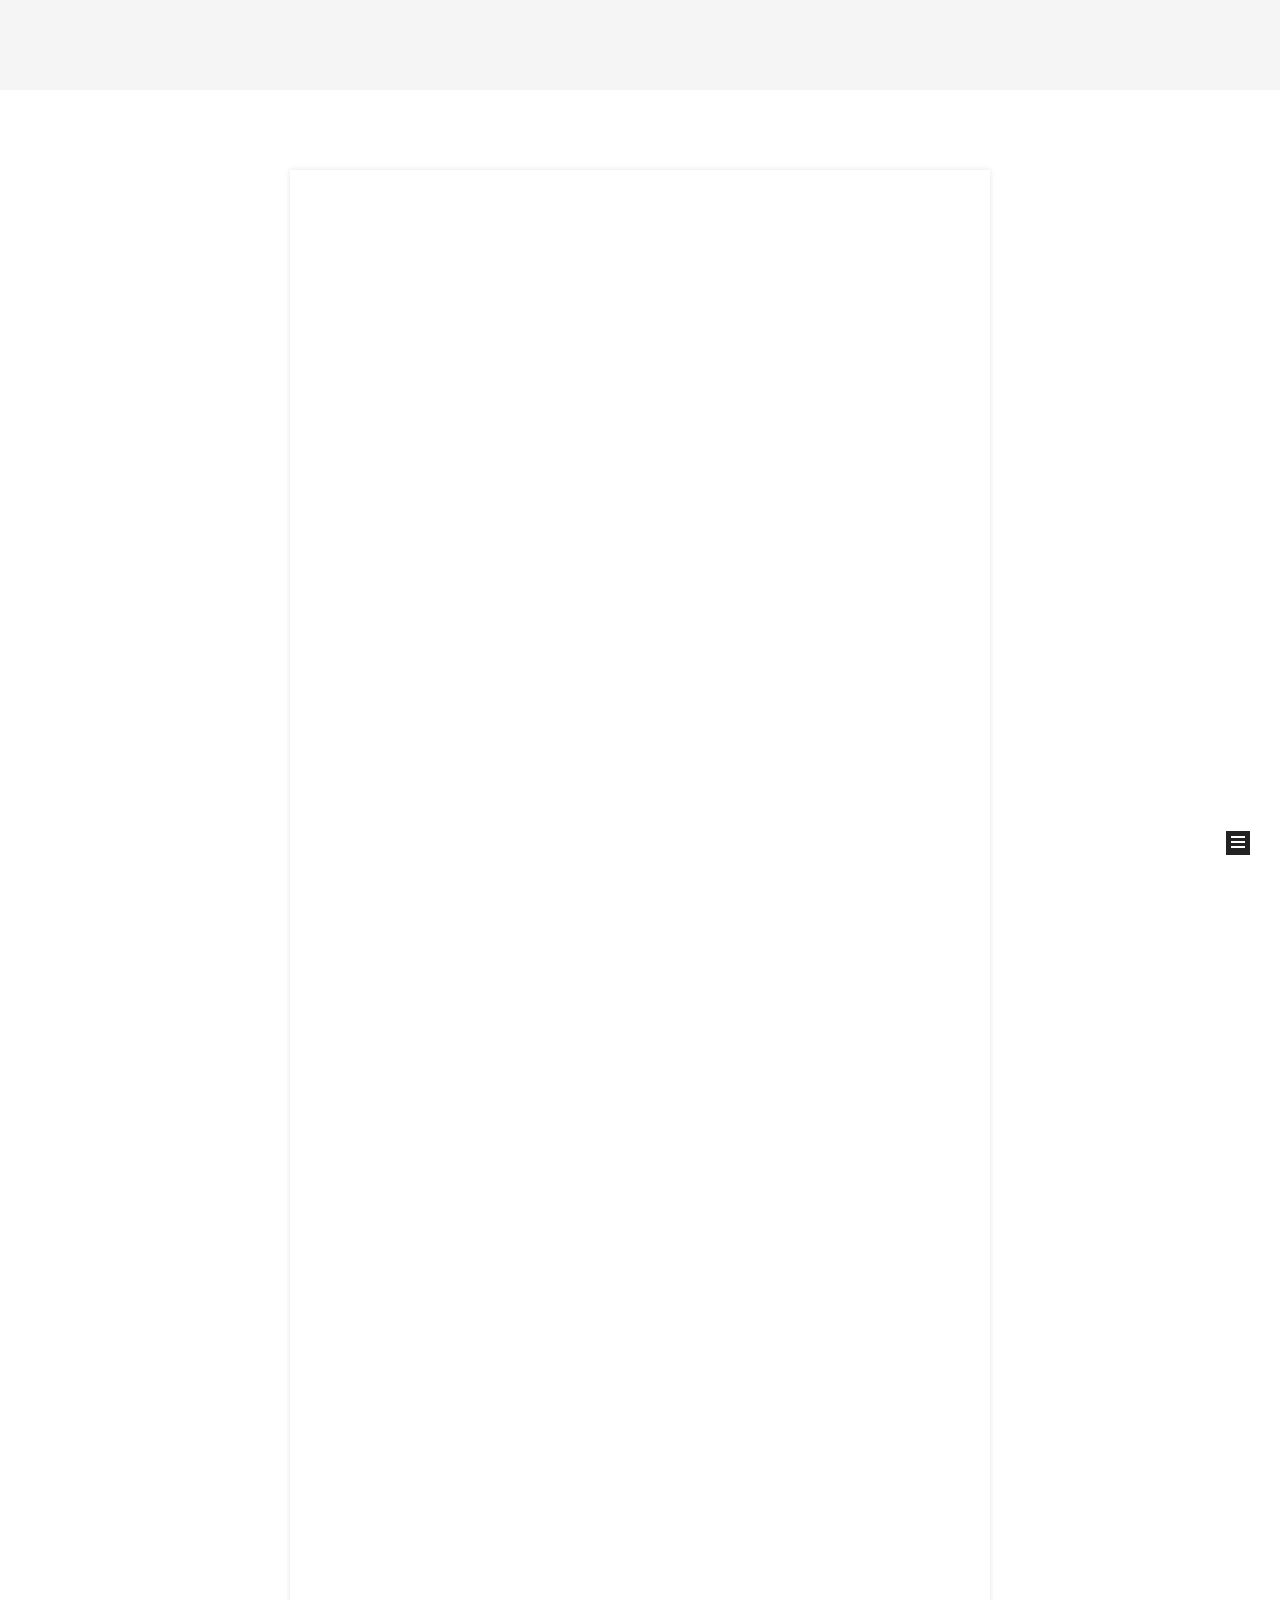
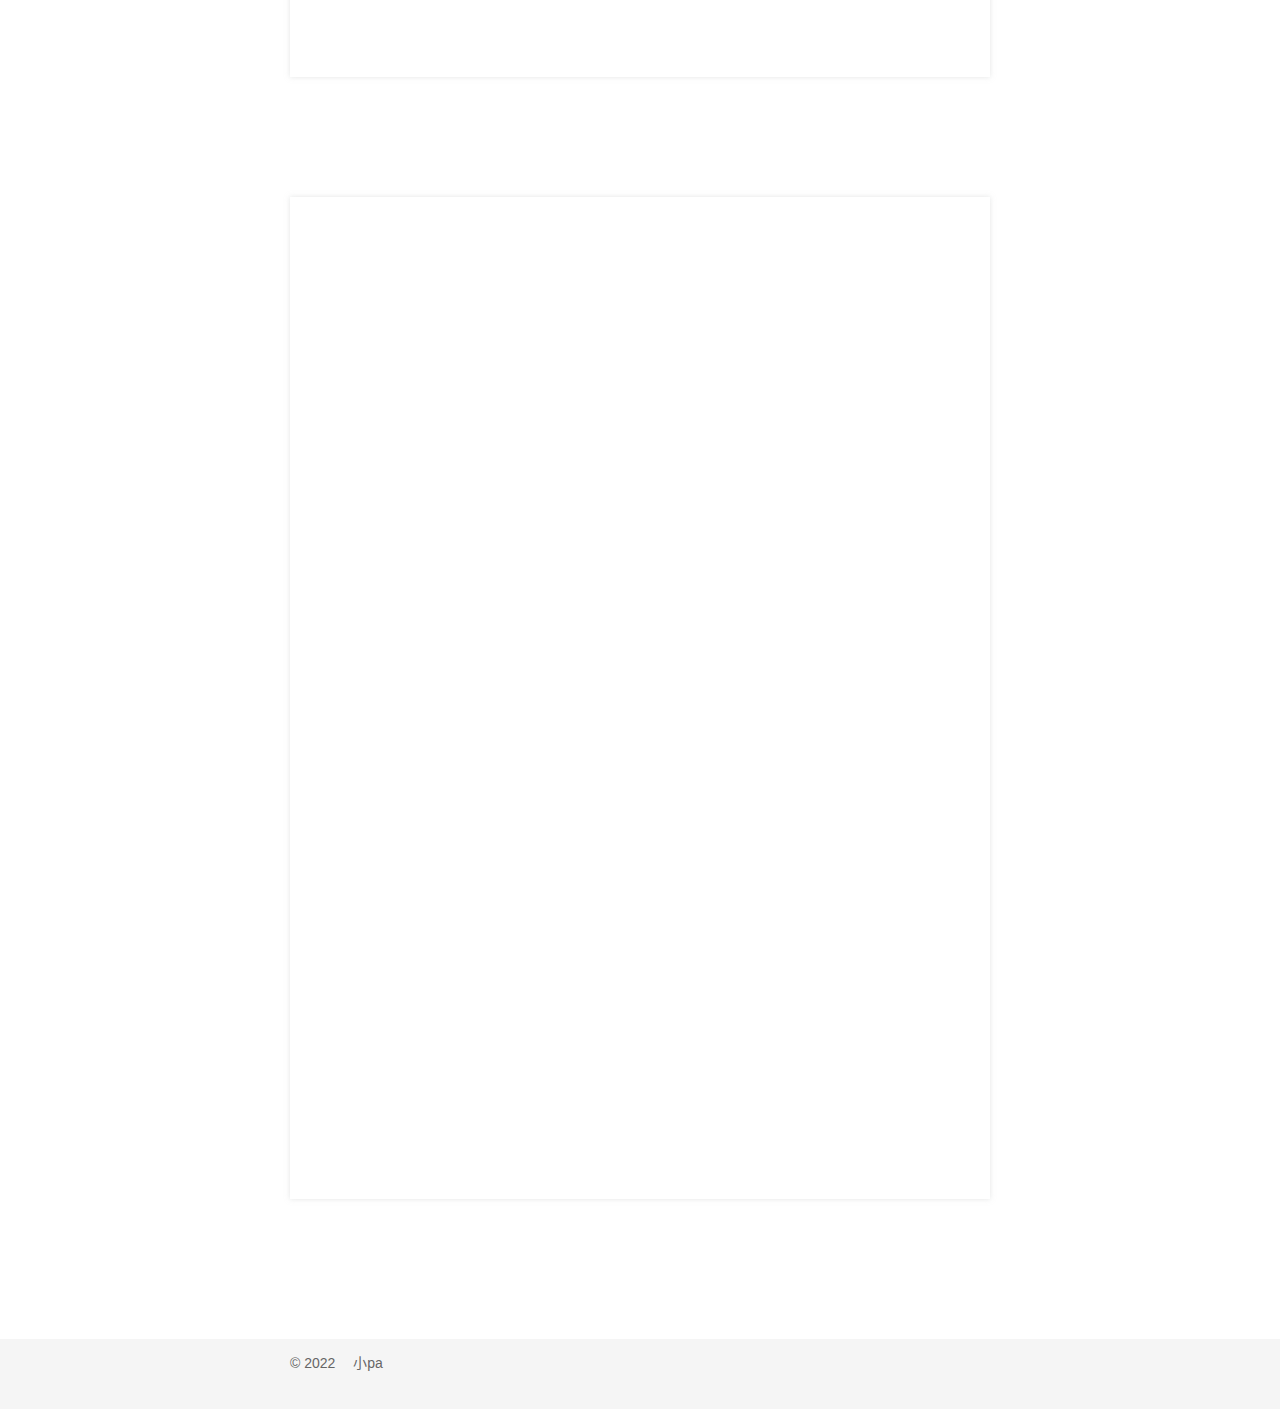
==== commit f4d5c98c: "Site updated: 2022-03-26 15:55:31" ====
--- a/index.html
+++ b/index.html
@@ -452,14 +452,13 @@
             <h1 id="问题描述">问题描述</h1>
 <ul>
 <li>题目来源 <a target="_blank" rel="noopener" href="http://118.190.20.162/view.page?gpid=T138" title="CCF-CSP-202112-1：序列查询">CCF-CSP-202112-1：序列查询</a></li>
-<li>题目背景 <img src="https://s6.jpg.cm/2022/03/26/LCkz3W.png"></li>
-<li>题目描述 <img src="http://r9a4e75pn.hb-bkt.clouddn.com/2.png"></li>
-<li>输入格式 <img src="http://r9a4e75pn.hb-bkt.clouddn.com/3.png"></li>
-<li>输出格式 <img src="http://r9a4e75pn.hb-bkt.clouddn.com/4.png">
+<li>题目背景 <img src="https://img-blog.csdnimg.cn/cfcad4a7d1cb4f1d9a1f4ff9244ea2b5.png#pic_center"></li>
+<li>题目描述 <img src="https://img-blog.csdnimg.cn/83ceeab66c0c4af285fea842ffbd2147.png?x-oss-process=image/watermark,type_d3F5LXplbmhlaQ,shadow_50,text_Q1NETiBAcGFzc2VyX18=,size_20,color_FFFFFF,t_70,g_se,x_16#pic_center"></li>
+<li>输入格式 <img src="https://img-blog.csdnimg.cn/3c6bc709ea8f43b59ee153bfbf72fa92.png#pic_center"></li>
+<li>输出格式 <img src="https://img-blog.csdnimg.cn/2a919ea24e5344b0a3c9264636da07e8.png#pic_center">
 样例1输入 3 10 2 5 8 Data 样例1输出 15</li>
 </ul>
 <h1 id="解题思路">解题思路</h1>
-<p>2222 <span class="math display"><mjx-container class="MathJax" jax="SVG" display="true"><svg style="vertical-align: -2.148ex" xmlns="http://www.w3.org/2000/svg" width="29.628ex" height="5.428ex" role="img" focusable="false" viewBox="0 -1449.5 13095.6 2399"><g stroke="currentColor" fill="currentColor" stroke-width="0" transform="scale(1,-1)"><g data-mml-node="math"><g data-mml-node="mi"><path data-c="1D453" d="M118 -162Q120 -162 124 -164T135 -167T147 -168Q160 -168 171 -155T187 -126Q197 -99 221 27T267 267T289 382V385H242Q195 385 192 387Q188 390 188 397L195 425Q197 430 203 430T250 431Q298 431 298 432Q298 434 307 482T319 540Q356 705 465 705Q502 703 526 683T550 630Q550 594 529 578T487 561Q443 561 443 603Q443 622 454 636T478 657L487 662Q471 668 457 668Q445 668 434 658T419 630Q412 601 403 552T387 469T380 433Q380 431 435 431Q480 431 487 430T498 424Q499 420 496 407T491 391Q489 386 482 386T428 385H372L349 263Q301 15 282 -47Q255 -132 212 -173Q175 -205 139 -205Q107 -205 81 -186T55 -132Q55 -95 76 -78T118 -61Q162 -61 162 -103Q162 -122 151 -136T127 -157L118 -162Z"></path></g><g data-mml-node="mo" transform="translate(550,0)"><path data-c="28" d="M94 250Q94 319 104 381T127 488T164 576T202 643T244 695T277 729T302 750H315H319Q333 750 333 741Q333 738 316 720T275 667T226 581T184 443T167 250T184 58T225 -81T274 -167T316 -220T333 -241Q333 -250 318 -250H315H302L274 -226Q180 -141 137 -14T94 250Z"></path></g><g data-mml-node="mi" transform="translate(939,0)"><path data-c="1D45B" d="M21 287Q22 293 24 303T36 341T56 388T89 425T135 442Q171 442 195 424T225 390T231 369Q231 367 232 367L243 378Q304 442 382 442Q436 442 469 415T503 336T465 179T427 52Q427 26 444 26Q450 26 453 27Q482 32 505 65T540 145Q542 153 560 153Q580 153 580 145Q580 144 576 130Q568 101 554 73T508 17T439 -10Q392 -10 371 17T350 73Q350 92 386 193T423 345Q423 404 379 404H374Q288 404 229 303L222 291L189 157Q156 26 151 16Q138 -11 108 -11Q95 -11 87 -5T76 7T74 17Q74 30 112 180T152 343Q153 348 153 366Q153 405 129 405Q91 405 66 305Q60 285 60 284Q58 278 41 278H27Q21 284 21 287Z"></path></g><g data-mml-node="mo" transform="translate(1539,0)"><path data-c="29" d="M60 749L64 750Q69 750 74 750H86L114 726Q208 641 251 514T294 250Q294 182 284 119T261 12T224 -76T186 -143T145 -194T113 -227T90 -246Q87 -249 86 -250H74Q66 -250 63 -250T58 -247T55 -238Q56 -237 66 -225Q221 -64 221 250T66 725Q56 737 55 738Q55 746 60 749Z"></path></g><g data-mml-node="mo" transform="translate(2205.8,0)"><path data-c="3D" d="M56 347Q56 360 70 367H707Q722 359 722 347Q722 336 708 328L390 327H72Q56 332 56 347ZM56 153Q56 168 72 173H708Q722 163 722 153Q722 140 707 133H70Q56 140 56 153Z"></path></g><g data-mml-node="mrow" transform="translate(3261.6,0)"><g data-mml-node="mo" transform="translate(0 -0.5)"><path data-c="7B" d="M618 -943L612 -949H582L568 -943Q472 -903 411 -841T332 -703Q327 -682 327 -653T325 -350Q324 -28 323 -18Q317 24 301 61T264 124T221 171T179 205T147 225T132 234Q130 238 130 250Q130 255 130 258T131 264T132 267T134 269T139 272T144 275Q207 308 256 367Q310 436 323 519Q324 529 325 851Q326 1124 326 1154T332 1205Q369 1358 566 1443L582 1450H612L618 1444V1429Q618 1413 616 1411L608 1406Q599 1402 585 1393T552 1372T515 1343T479 1305T449 1257T429 1200Q425 1180 425 1152T423 851Q422 579 422 549T416 498Q407 459 388 424T346 364T297 318T250 284T214 264T197 254L188 251L205 242Q290 200 345 138T416 3Q421 -18 421 -48T423 -349Q423 -397 423 -472Q424 -677 428 -694Q429 -697 429 -699Q434 -722 443 -743T465 -782T491 -816T519 -845T548 -868T574 -886T595 -899T610 -908L616 -910Q618 -912 618 -928V-943Z"></path></g><g data-mml-node="mtable" transform="translate(750,0)"><g data-mml-node="mtr" transform="translate(0,600)"><g data-mml-node="mtd"><g data-mml-node="mi"><path data-c="1D45B" d="M21 287Q22 293 24 303T36 341T56 388T89 425T135 442Q171 442 195 424T225 390T231 369Q231 367 232 367L243 378Q304 442 382 442Q436 442 469 415T503 336T465 179T427 52Q427 26 444 26Q450 26 453 27Q482 32 505 65T540 145Q542 153 560 153Q580 153 580 145Q580 144 576 130Q568 101 554 73T508 17T439 -10Q392 -10 371 17T350 73Q350 92 386 193T423 345Q423 404 379 404H374Q288 404 229 303L222 291L189 157Q156 26 151 16Q138 -11 108 -11Q95 -11 87 -5T76 7T74 17Q74 30 112 180T152 343Q153 348 153 366Q153 405 129 405Q91 405 66 305Q60 285 60 284Q58 278 41 278H27Q21 284 21 287Z"></path></g><g data-mml-node="TeXAtom" data-mjx-texclass="ORD" transform="translate(600,0)"><g data-mml-node="mo"><path data-c="2F" d="M423 750Q432 750 438 744T444 730Q444 725 271 248T92 -240Q85 -250 75 -250Q68 -250 62 -245T56 -231Q56 -221 230 257T407 740Q411 750 423 750Z"></path></g></g><g data-mml-node="mn" transform="translate(1100,0)"><path data-c="32" d="M109 429Q82 429 66 447T50 491Q50 562 103 614T235 666Q326 666 387 610T449 465Q449 422 429 383T381 315T301 241Q265 210 201 149L142 93L218 92Q375 92 385 97Q392 99 409 186V189H449V186Q448 183 436 95T421 3V0H50V19V31Q50 38 56 46T86 81Q115 113 136 137Q145 147 170 174T204 211T233 244T261 278T284 308T305 340T320 369T333 401T340 431T343 464Q343 527 309 573T212 619Q179 619 154 602T119 569T109 550Q109 549 114 549Q132 549 151 535T170 489Q170 464 154 447T109 429Z"></path></g><g data-mml-node="mo" transform="translate(1600,0)"><path data-c="2C" d="M78 35T78 60T94 103T137 121Q165 121 187 96T210 8Q210 -27 201 -60T180 -117T154 -158T130 -185T117 -194Q113 -194 104 -185T95 -172Q95 -168 106 -156T131 -126T157 -76T173 -3V9L172 8Q170 7 167 6T161 3T152 1T140 0Q113 0 96 17Z"></path></g></g><g data-mml-node="mtd" transform="translate(4100.4,0)"><g data-mml-node="mrow"><g data-mml-node="mtext"><text data-variant="normal" transform="scale(1,-1)" font-size="884px" font-family="serif">如</text><text data-variant="normal" transform="translate(900,0) scale(1,-1)" font-size="884px" font-family="serif">果</text></g><g data-mml-node="mrow" transform="translate(1800,0)"><g data-mml-node="mi"><path data-c="1D465" d="M52 289Q59 331 106 386T222 442Q257 442 286 424T329 379Q371 442 430 442Q467 442 494 420T522 361Q522 332 508 314T481 292T458 288Q439 288 427 299T415 328Q415 374 465 391Q454 404 425 404Q412 404 406 402Q368 386 350 336Q290 115 290 78Q290 50 306 38T341 26Q378 26 414 59T463 140Q466 150 469 151T485 153H489Q504 153 504 145Q504 144 502 134Q486 77 440 33T333 -11Q263 -11 227 52Q186 -10 133 -10H127Q78 -10 57 16T35 71Q35 103 54 123T99 143Q142 143 142 101Q142 81 130 66T107 46T94 41L91 40Q91 39 97 36T113 29T132 26Q168 26 194 71Q203 87 217 139T245 247T261 313Q266 340 266 352Q266 380 251 392T217 404Q177 404 142 372T93 290Q91 281 88 280T72 278H58Q52 284 52 289Z"></path></g><g data-mml-node="mo" transform="translate(849.8,0)"><path data-c="3C" d="M694 -11T694 -19T688 -33T678 -40Q671 -40 524 29T234 166L90 235Q83 240 83 250Q83 261 91 266Q664 540 678 540Q681 540 687 534T694 519T687 505Q686 504 417 376L151 250L417 124Q686 -4 687 -5Q694 -11 694 -19Z"></path><path data-c="3D" d="M56 347Q56 360 70 367H707Q722 359 722 347Q722 336 708 328L390 327H72Q56 332 56 347ZM56 153Q56 168 72 173H708Q722 163 722 153Q722 140 707 133H70Q56 140 56 153Z" transform="translate(778,0)"></path></g><g data-mml-node="mn" transform="translate(2683.6,0)"><path data-c="32" d="M109 429Q82 429 66 447T50 491Q50 562 103 614T235 666Q326 666 387 610T449 465Q449 422 429 383T381 315T301 241Q265 210 201 149L142 93L218 92Q375 92 385 97Q392 99 409 186V189H449V186Q448 183 436 95T421 3V0H50V19V31Q50 38 56 46T86 81Q115 113 136 137Q145 147 170 174T204 211T233 244T261 278T284 308T305 340T320 369T333 401T340 431T343 464Q343 527 309 573T212 619Q179 619 154 602T119 569T109 550Q109 549 114 549Q132 549 151 535T170 489Q170 464 154 447T109 429Z"></path></g></g></g></g></g><g data-mml-node="mtr" transform="translate(0,-600)"><g data-mml-node="mtd"><g data-mml-node="mn"><path data-c="33" d="M127 463Q100 463 85 480T69 524Q69 579 117 622T233 665Q268 665 277 664Q351 652 390 611T430 522Q430 470 396 421T302 350L299 348Q299 347 308 345T337 336T375 315Q457 262 457 175Q457 96 395 37T238 -22Q158 -22 100 21T42 130Q42 158 60 175T105 193Q133 193 151 175T169 130Q169 119 166 110T159 94T148 82T136 74T126 70T118 67L114 66Q165 21 238 21Q293 21 321 74Q338 107 338 175V195Q338 290 274 322Q259 328 213 329L171 330L168 332Q166 335 166 348Q166 366 174 366Q202 366 232 371Q266 376 294 413T322 525V533Q322 590 287 612Q265 626 240 626Q208 626 181 615T143 592T132 580H135Q138 579 143 578T153 573T165 566T175 555T183 540T186 520Q186 498 172 481T127 463Z"></path></g><g data-mml-node="mi" transform="translate(500,0)"><path data-c="1D45B" d="M21 287Q22 293 24 303T36 341T56 388T89 425T135 442Q171 442 195 424T225 390T231 369Q231 367 232 367L243 378Q304 442 382 442Q436 442 469 415T503 336T465 179T427 52Q427 26 444 26Q450 26 453 27Q482 32 505 65T540 145Q542 153 560 153Q580 153 580 145Q580 144 576 130Q568 101 554 73T508 17T439 -10Q392 -10 371 17T350 73Q350 92 386 193T423 345Q423 404 379 404H374Q288 404 229 303L222 291L189 157Q156 26 151 16Q138 -11 108 -11Q95 -11 87 -5T76 7T74 17Q74 30 112 180T152 343Q153 348 153 366Q153 405 129 405Q91 405 66 305Q60 285 60 284Q58 278 41 278H27Q21 284 21 287Z"></path></g><g data-mml-node="mo" transform="translate(1322.2,0)"><path data-c="2B" d="M56 237T56 250T70 270H369V420L370 570Q380 583 389 583Q402 583 409 568V270H707Q722 262 722 250T707 230H409V-68Q401 -82 391 -82H389H387Q375 -82 369 -68V230H70Q56 237 56 250Z"></path></g><g data-mml-node="mn" transform="translate(2322.4,0)"><path data-c="31" d="M213 578L200 573Q186 568 160 563T102 556H83V602H102Q149 604 189 617T245 641T273 663Q275 666 285 666Q294 666 302 660V361L303 61Q310 54 315 52T339 48T401 46H427V0H416Q395 3 257 3Q121 3 100 0H88V46H114Q136 46 152 46T177 47T193 50T201 52T207 57T213 61V578Z"></path></g><g data-mml-node="mo" transform="translate(2822.4,0)"><path data-c="2C" d="M78 35T78 60T94 103T137 121Q165 121 187 96T210 8Q210 -27 201 -60T180 -117T154 -158T130 -185T117 -194Q113 -194 104 -185T95 -172Q95 -168 106 -156T131 -126T157 -76T173 -3V9L172 8Q170 7 167 6T161 3T152 1T140 0Q113 0 96 17Z"></path></g></g><g data-mml-node="mtd" transform="translate(4100.4,0)"><g data-mml-node="mrow"><g data-mml-node="mtext"><text data-variant="normal" transform="scale(1,-1)" font-size="884px" font-family="serif">如</text><text data-variant="normal" transform="translate(900,0) scale(1,-1)" font-size="884px" font-family="serif">果</text></g><g data-mml-node="mrow" transform="translate(1800,0)"><g data-mml-node="mi"><path data-c="1D465" d="M52 289Q59 331 106 386T222 442Q257 442 286 424T329 379Q371 442 430 442Q467 442 494 420T522 361Q522 332 508 314T481 292T458 288Q439 288 427 299T415 328Q415 374 465 391Q454 404 425 404Q412 404 406 402Q368 386 350 336Q290 115 290 78Q290 50 306 38T341 26Q378 26 414 59T463 140Q466 150 469 151T485 153H489Q504 153 504 145Q504 144 502 134Q486 77 440 33T333 -11Q263 -11 227 52Q186 -10 133 -10H127Q78 -10 57 16T35 71Q35 103 54 123T99 143Q142 143 142 101Q142 81 130 66T107 46T94 41L91 40Q91 39 97 36T113 29T132 26Q168 26 194 71Q203 87 217 139T245 247T261 313Q266 340 266 352Q266 380 251 392T217 404Q177 404 142 372T93 290Q91 281 88 280T72 278H58Q52 284 52 289Z"></path></g><g data-mml-node="mo" transform="translate(849.8,0)"><path data-c="3E" d="M84 520Q84 528 88 533T96 539L99 540Q106 540 253 471T544 334L687 265Q694 260 694 250T687 235Q685 233 395 96L107 -40H101Q83 -38 83 -20Q83 -19 83 -17Q82 -10 98 -1Q117 9 248 71Q326 108 378 132L626 250L378 368Q90 504 86 509Q84 513 84 520Z"></path></g><g data-mml-node="mn" transform="translate(1905.6,0)"><path data-c="32" d="M109 429Q82 429 66 447T50 491Q50 562 103 614T235 666Q326 666 387 610T449 465Q449 422 429 383T381 315T301 241Q265 210 201 149L142 93L218 92Q375 92 385 97Q392 99 409 186V189H449V186Q448 183 436 95T421 3V0H50V19V31Q50 38 56 46T86 81Q115 113 136 137Q145 147 170 174T204 211T233 244T261 278T284 308T305 340T320 369T333 401T340 431T343 464Q343 527 309 573T212 619Q179 619 154 602T119 569T109 550Q109 549 114 549Q132 549 151 535T170 489Q170 464 154 447T109 429Z"></path></g></g></g></g></g></g><g data-mml-node="mo" transform="translate(9834,0) translate(0 250)"></g></g></g></g></svg></mjx-container></span></p>
 <p>令 <span class="math inline"><mjx-container class="MathJax" jax="SVG"><svg style="vertical-align: -0.471ex" xmlns="http://www.w3.org/2000/svg" width="9.915ex" height="2.09ex" role="img" focusable="false" viewBox="0 -716 4382.5 924"><g stroke="currentColor" fill="currentColor" stroke-width="0" transform="scale(1,-1)"><g data-mml-node="math"><g data-mml-node="mi"><path data-c="1D441" d="M234 637Q231 637 226 637Q201 637 196 638T191 649Q191 676 202 682Q204 683 299 683Q376 683 387 683T401 677Q612 181 616 168L670 381Q723 592 723 606Q723 633 659 637Q635 637 635 648Q635 650 637 660Q641 676 643 679T653 683Q656 683 684 682T767 680Q817 680 843 681T873 682Q888 682 888 672Q888 650 880 642Q878 637 858 637Q787 633 769 597L620 7Q618 0 599 0Q585 0 582 2Q579 5 453 305L326 604L261 344Q196 88 196 79Q201 46 268 46H278Q284 41 284 38T282 19Q278 6 272 0H259Q228 2 151 2Q123 2 100 2T63 2T46 1Q31 1 31 10Q31 14 34 26T39 40Q41 46 62 46Q130 49 150 85Q154 91 221 362L289 634Q287 635 234 637Z"></path></g><g data-mml-node="mo" transform="translate(1165.8,0)"><path data-c="3D" d="M56 347Q56 360 70 367H707Q722 359 722 347Q722 336 708 328L390 327H72Q56 332 56 347ZM56 153Q56 168 72 173H708Q722 163 722 153Q722 140 707 133H70Q56 140 56 153Z"></path></g><g data-mml-node="msub" transform="translate(2221.6,0)"><g data-mml-node="mi"><path data-c="1D434" d="M208 74Q208 50 254 46Q272 46 272 35Q272 34 270 22Q267 8 264 4T251 0Q249 0 239 0T205 1T141 2Q70 2 50 0H42Q35 7 35 11Q37 38 48 46H62Q132 49 164 96Q170 102 345 401T523 704Q530 716 547 716H555H572Q578 707 578 706L606 383Q634 60 636 57Q641 46 701 46Q726 46 726 36Q726 34 723 22Q720 7 718 4T704 0Q701 0 690 0T651 1T578 2Q484 2 455 0H443Q437 6 437 9T439 27Q443 40 445 43L449 46H469Q523 49 533 63L521 213H283L249 155Q208 86 208 74ZM516 260Q516 271 504 416T490 562L463 519Q447 492 400 412L310 260L413 259Q516 259 516 260Z"></path></g><g data-mml-node="TeXAtom" transform="translate(783,-150) scale(0.707)" data-mjx-texclass="ORD"><g data-mml-node="mi"><path data-c="1D45B" d="M21 287Q22 293 24 303T36 341T56 388T89 425T135 442Q171 442 195 424T225 390T231 369Q231 367 232 367L243 378Q304 442 382 442Q436 442 469 415T503 336T465 179T427 52Q427 26 444 26Q450 26 453 27Q482 32 505 65T540 145Q542 153 560 153Q580 153 580 145Q580 144 576 130Q568 101 554 73T508 17T439 -10Q392 -10 371 17T350 73Q350 92 386 193T423 345Q423 404 379 404H374Q288 404 229 303L222 291L189 157Q156 26 151 16Q138 -11 108 -11Q95 -11 87 -5T76 7T74 17Q74 30 112 180T152 343Q153 348 153 366Q153 405 129 405Q91 405 66 305Q60 285 60 284Q58 278 41 278H27Q21 284 21 287Z"></path></g><g data-mml-node="mo" transform="translate(600,0)"><path data-c="2B" d="M56 237T56 250T70 270H369V420L370 570Q380 583 389 583Q402 583 409 568V270H707Q722 262 722 250T707 230H409V-68Q401 -82 391 -82H389H387Q375 -82 369 -68V230H70Q56 237 56 250Z"></path></g><g data-mml-node="mn" transform="translate(1378,0)"><path data-c="31" d="M213 578L200 573Q186 568 160 563T102 556H83V602H102Q149 604 189 617T245 641T273 663Q275 666 285 666Q294 666 302 660V361L303 61Q310 54 315 52T339 48T401 46H427V0H416Q395 3 257 3Q121 3 100 0H88V46H114Q136 46 152 46T177 47T193 50T201 52T207 57T213 61V578Z"></path></g></g></g></g></g></svg></mjx-container></span> ，则有: <span class="math display"><mjx-container class="MathJax" jax="SVG" display="true"><svg style="vertical-align: -0.471ex" xmlns="http://www.w3.org/2000/svg" width="48.119ex" height="2.09ex" role="img" focusable="false" viewBox="0 -716 21268.7 924"><g stroke="currentColor" fill="currentColor" stroke-width="0" transform="scale(1,-1)"><g data-mml-node="math"><g data-mml-node="mn"><path data-c="30" d="M96 585Q152 666 249 666Q297 666 345 640T423 548Q460 465 460 320Q460 165 417 83Q397 41 362 16T301 -15T250 -22Q224 -22 198 -16T137 16T82 83Q39 165 39 320Q39 494 96 585ZM321 597Q291 629 250 629Q208 629 178 597Q153 571 145 525T137 333Q137 175 145 125T181 46Q209 16 250 16Q290 16 318 46Q347 76 354 130T362 333Q362 478 354 524T321 597Z"></path></g><g data-mml-node="mo" transform="translate(777.8,0)"><path data-c="3D" d="M56 347Q56 360 70 367H707Q722 359 722 347Q722 336 708 328L390 327H72Q56 332 56 347ZM56 153Q56 168 72 173H708Q722 163 722 153Q722 140 707 133H70Q56 140 56 153Z"></path></g><g data-mml-node="msub" transform="translate(1833.6,0)"><g data-mml-node="mi"><path data-c="1D434" d="M208 74Q208 50 254 46Q272 46 272 35Q272 34 270 22Q267 8 264 4T251 0Q249 0 239 0T205 1T141 2Q70 2 50 0H42Q35 7 35 11Q37 38 48 46H62Q132 49 164 96Q170 102 345 401T523 704Q530 716 547 716H555H572Q578 707 578 706L606 383Q634 60 636 57Q641 46 701 46Q726 46 726 36Q726 34 723 22Q720 7 718 4T704 0Q701 0 690 0T651 1T578 2Q484 2 455 0H443Q437 6 437 9T439 27Q443 40 445 43L449 46H469Q523 49 533 63L521 213H283L249 155Q208 86 208 74ZM516 260Q516 271 504 416T490 562L463 519Q447 492 400 412L310 260L413 259Q516 259 516 260Z"></path></g><g data-mml-node="TeXAtom" transform="translate(783,-150) scale(0.707)" data-mjx-texclass="ORD"><g data-mml-node="mn"><path data-c="30" d="M96 585Q152 666 249 666Q297 666 345 640T423 548Q460 465 460 320Q460 165 417 83Q397 41 362 16T301 -15T250 -22Q224 -22 198 -16T137 16T82 83Q39 165 39 320Q39 494 96 585ZM321 597Q291 629 250 629Q208 629 178 597Q153 571 145 525T137 333Q137 175 145 125T181 46Q209 16 250 16Q290 16 318 46Q347 76 354 130T362 333Q362 478 354 524T321 597Z"></path></g></g></g><g data-mml-node="mo" transform="translate(3297.9,0)"><path data-c="3C" d="M694 -11T694 -19T688 -33T678 -40Q671 -40 524 29T234 166L90 235Q83 240 83 250Q83 261 91 266Q664 540 678 540Q681 540 687 534T694 519T687 505Q686 504 417 376L151 250L417 124Q686 -4 687 -5Q694 -11 694 -19Z"></path></g><g data-mml-node="msub" transform="translate(4353.7,0)"><g data-mml-node="mi"><path data-c="1D434" d="M208 74Q208 50 254 46Q272 46 272 35Q272 34 270 22Q267 8 264 4T251 0Q249 0 239 0T205 1T141 2Q70 2 50 0H42Q35 7 35 11Q37 38 48 46H62Q132 49 164 96Q170 102 345 401T523 704Q530 716 547 716H555H572Q578 707 578 706L606 383Q634 60 636 57Q641 46 701 46Q726 46 726 36Q726 34 723 22Q720 7 718 4T704 0Q701 0 690 0T651 1T578 2Q484 2 455 0H443Q437 6 437 9T439 27Q443 40 445 43L449 46H469Q523 49 533 63L521 213H283L249 155Q208 86 208 74ZM516 260Q516 271 504 416T490 562L463 519Q447 492 400 412L310 260L413 259Q516 259 516 260Z"></path></g><g data-mml-node="TeXAtom" transform="translate(783,-150) scale(0.707)" data-mjx-texclass="ORD"><g data-mml-node="mn"><path data-c="31" d="M213 578L200 573Q186 568 160 563T102 556H83V602H102Q149 604 189 617T245 641T273 663Q275 666 285 666Q294 666 302 660V361L303 61Q310 54 315 52T339 48T401 46H427V0H416Q395 3 257 3Q121 3 100 0H88V46H114Q136 46 152 46T177 47T193 50T201 52T207 57T213 61V578Z"></path></g></g></g><g data-mml-node="mo" transform="translate(5818,0)"><path data-c="3C" d="M694 -11T694 -19T688 -33T678 -40Q671 -40 524 29T234 166L90 235Q83 240 83 250Q83 261 91 266Q664 540 678 540Q681 540 687 534T694 519T687 505Q686 504 417 376L151 250L417 124Q686 -4 687 -5Q694 -11 694 -19Z"></path></g><g data-mml-node="mo" transform="translate(6873.8,0)"><path data-c="22EF" d="M78 250Q78 274 95 292T138 310Q162 310 180 294T199 251Q199 226 182 208T139 190T96 207T78 250ZM525 250Q525 274 542 292T585 310Q609 310 627 294T646 251Q646 226 629 208T586 190T543 207T525 250ZM972 250Q972 274 989 292T1032 310Q1056 310 1074 294T1093 251Q1093 226 1076 208T1033 190T990 207T972 250Z"></path></g><g data-mml-node="mo" transform="translate(8323.6,0)"><path data-c="3C" d="M694 -11T694 -19T688 -33T678 -40Q671 -40 524 29T234 166L90 235Q83 240 83 250Q83 261 91 266Q664 540 678 540Q681 540 687 534T694 519T687 505Q686 504 417 376L151 250L417 124Q686 -4 687 -5Q694 -11 694 -19Z"></path></g><g data-mml-node="msub" transform="translate(9379.3,0)"><g data-mml-node="mi"><path data-c="1D434" d="M208 74Q208 50 254 46Q272 46 272 35Q272 34 270 22Q267 8 264 4T251 0Q249 0 239 0T205 1T141 2Q70 2 50 0H42Q35 7 35 11Q37 38 48 46H62Q132 49 164 96Q170 102 345 401T523 704Q530 716 547 716H555H572Q578 707 578 706L606 383Q634 60 636 57Q641 46 701 46Q726 46 726 36Q726 34 723 22Q720 7 718 4T704 0Q701 0 690 0T651 1T578 2Q484 2 455 0H443Q437 6 437 9T439 27Q443 40 445 43L449 46H469Q523 49 533 63L521 213H283L249 155Q208 86 208 74ZM516 260Q516 271 504 416T490 562L463 519Q447 492 400 412L310 260L413 259Q516 259 516 260Z"></path></g><g data-mml-node="TeXAtom" transform="translate(783,-150) scale(0.707)" data-mjx-texclass="ORD"><g data-mml-node="mi"><path data-c="1D456" d="M184 600Q184 624 203 642T247 661Q265 661 277 649T290 619Q290 596 270 577T226 557Q211 557 198 567T184 600ZM21 287Q21 295 30 318T54 369T98 420T158 442Q197 442 223 419T250 357Q250 340 236 301T196 196T154 83Q149 61 149 51Q149 26 166 26Q175 26 185 29T208 43T235 78T260 137Q263 149 265 151T282 153Q302 153 302 143Q302 135 293 112T268 61T223 11T161 -11Q129 -11 102 10T74 74Q74 91 79 106T122 220Q160 321 166 341T173 380Q173 404 156 404H154Q124 404 99 371T61 287Q60 286 59 284T58 281T56 279T53 278T49 278T41 278H27Q21 284 21 287Z"></path></g></g></g><g data-mml-node="mo" transform="translate(10734.1,0)"><path data-c="3C" d="M694 -11T694 -19T688 -33T678 -40Q671 -40 524 29T234 166L90 235Q83 240 83 250Q83 261 91 266Q664 540 678 540Q681 540 687 534T694 519T687 505Q686 504 417 376L151 250L417 124Q686 -4 687 -5Q694 -11 694 -19Z"></path></g><g data-mml-node="mo" transform="translate(11789.8,0)"><path data-c="22EF" d="M78 250Q78 274 95 292T138 310Q162 310 180 294T199 251Q199 226 182 208T139 190T96 207T78 250ZM525 250Q525 274 542 292T585 310Q609 310 627 294T646 251Q646 226 629 208T586 190T543 207T525 250ZM972 250Q972 274 989 292T1032 310Q1056 310 1074 294T1093 251Q1093 226 1076 208T1033 190T990 207T972 250Z"></path></g><g data-mml-node="mo" transform="translate(13239.6,0)"><path data-c="3C" d="M694 -11T694 -19T688 -33T678 -40Q671 -40 524 29T234 166L90 235Q83 240 83 250Q83 261 91 266Q664 540 678 540Q681 540 687 534T694 519T687 505Q686 504 417 376L151 250L417 124Q686 -4 687 -5Q694 -11 694 -19Z"></path></g><g data-mml-node="msub" transform="translate(14295.4,0)"><g data-mml-node="mi"><path data-c="1D434" d="M208 74Q208 50 254 46Q272 46 272 35Q272 34 270 22Q267 8 264 4T251 0Q249 0 239 0T205 1T141 2Q70 2 50 0H42Q35 7 35 11Q37 38 48 46H62Q132 49 164 96Q170 102 345 401T523 704Q530 716 547 716H555H572Q578 707 578 706L606 383Q634 60 636 57Q641 46 701 46Q726 46 726 36Q726 34 723 22Q720 7 718 4T704 0Q701 0 690 0T651 1T578 2Q484 2 455 0H443Q437 6 437 9T439 27Q443 40 445 43L449 46H469Q523 49 533 63L521 213H283L249 155Q208 86 208 74ZM516 260Q516 271 504 416T490 562L463 519Q447 492 400 412L310 260L413 259Q516 259 516 260Z"></path></g><g data-mml-node="TeXAtom" transform="translate(783,-150) scale(0.707)" data-mjx-texclass="ORD"><g data-mml-node="mi"><path data-c="1D45B" d="M21 287Q22 293 24 303T36 341T56 388T89 425T135 442Q171 442 195 424T225 390T231 369Q231 367 232 367L243 378Q304 442 382 442Q436 442 469 415T503 336T465 179T427 52Q427 26 444 26Q450 26 453 27Q482 32 505 65T540 145Q542 153 560 153Q580 153 580 145Q580 144 576 130Q568 101 554 73T508 17T439 -10Q392 -10 371 17T350 73Q350 92 386 193T423 345Q423 404 379 404H374Q288 404 229 303L222 291L189 157Q156 26 151 16Q138 -11 108 -11Q95 -11 87 -5T76 7T74 17Q74 30 112 180T152 343Q153 348 153 366Q153 405 129 405Q91 405 66 305Q60 285 60 284Q58 278 41 278H27Q21 284 21 287Z"></path></g></g></g><g data-mml-node="mo" transform="translate(15830.4,0)"><path data-c="3C" d="M694 -11T694 -19T688 -33T678 -40Q671 -40 524 29T234 166L90 235Q83 240 83 250Q83 261 91 266Q664 540 678 540Q681 540 687 534T694 519T687 505Q686 504 417 376L151 250L417 124Q686 -4 687 -5Q694 -11 694 -19Z"></path></g><g data-mml-node="msub" transform="translate(16886.2,0)"><g data-mml-node="mi"><path data-c="1D434" d="M208 74Q208 50 254 46Q272 46 272 35Q272 34 270 22Q267 8 264 4T251 0Q249 0 239 0T205 1T141 2Q70 2 50 0H42Q35 7 35 11Q37 38 48 46H62Q132 49 164 96Q170 102 345 401T523 704Q530 716 547 716H555H572Q578 707 578 706L606 383Q634 60 636 57Q641 46 701 46Q726 46 726 36Q726 34 723 22Q720 7 718 4T704 0Q701 0 690 0T651 1T578 2Q484 2 455 0H443Q437 6 437 9T439 27Q443 40 445 43L449 46H469Q523 49 533 63L521 213H283L249 155Q208 86 208 74ZM516 260Q516 271 504 416T490 562L463 519Q447 492 400 412L310 260L413 259Q516 259 516 260Z"></path></g><g data-mml-node="TeXAtom" transform="translate(783,-150) scale(0.707)" data-mjx-texclass="ORD"><g data-mml-node="mi"><path data-c="1D45B" d="M21 287Q22 293 24 303T36 341T56 388T89 425T135 442Q171 442 195 424T225 390T231 369Q231 367 232 367L243 378Q304 442 382 442Q436 442 469 415T503 336T465 179T427 52Q427 26 444 26Q450 26 453 27Q482 32 505 65T540 145Q542 153 560 153Q580 153 580 145Q580 144 576 130Q568 101 554 73T508 17T439 -10Q392 -10 371 17T350 73Q350 92 386 193T423 345Q423 404 379 404H374Q288 404 229 303L222 291L189 157Q156 26 151 16Q138 -11 108 -11Q95 -11 87 -5T76 7T74 17Q74 30 112 180T152 343Q153 348 153 366Q153 405 129 405Q91 405 66 305Q60 285 60 284Q58 278 41 278H27Q21 284 21 287Z"></path></g><g data-mml-node="mo" transform="translate(600,0)"><path data-c="2B" d="M56 237T56 250T70 270H369V420L370 570Q380 583 389 583Q402 583 409 568V270H707Q722 262 722 250T707 230H409V-68Q401 -82 391 -82H389H387Q375 -82 369 -68V230H70Q56 237 56 250Z"></path></g><g data-mml-node="mn" transform="translate(1378,0)"><path data-c="31" d="M213 578L200 573Q186 568 160 563T102 556H83V602H102Q149 604 189 617T245 641T273 663Q275 666 285 666Q294 666 302 660V361L303 61Q310 54 315 52T339 48T401 46H427V0H416Q395 3 257 3Q121 3 100 0H88V46H114Q136 46 152 46T177 47T193 50T201 52T207 57T213 61V578Z"></path></g></g></g><g data-mml-node="mo" transform="translate(19324.9,0)"><path data-c="3D" d="M56 347Q56 360 70 367H707Q722 359 722 347Q722 336 708 328L390 327H72Q56 332 56 347ZM56 153Q56 168 72 173H708Q722 163 722 153Q722 140 707 133H70Q56 140 56 153Z"></path></g><g data-mml-node="mi" transform="translate(20380.7,0)"><path data-c="1D441" d="M234 637Q231 637 226 637Q201 637 196 638T191 649Q191 676 202 682Q204 683 299 683Q376 683 387 683T401 677Q612 181 616 168L670 381Q723 592 723 606Q723 633 659 637Q635 637 635 648Q635 650 637 660Q641 676 643 679T653 683Q656 683 684 682T767 680Q817 680 843 681T873 682Q888 682 888 672Q888 650 880 642Q878 637 858 637Q787 633 769 597L620 7Q618 0 599 0Q585 0 582 2Q579 5 453 305L326 604L261 344Q196 88 196 79Q201 46 268 46H278Q284 41 284 38T282 19Q278 6 272 0H259Q228 2 151 2Q123 2 100 2T63 2T46 1Q31 1 31 10Q31 14 34 26T39 40Q41 46 62 46Q130 49 150 85Q154 91 221 362L289 634Q287 635 234 637Z"></path></g></g></g></svg></mjx-container></span> 对于 <span class="math inline"><mjx-container class="MathJax" jax="SVG"><svg style="vertical-align: -0.471ex" xmlns="http://www.w3.org/2000/svg" width="24.555ex" height="2.09ex" role="img" focusable="false" viewBox="0 -716 10853.5 924"><g stroke="currentColor" fill="currentColor" stroke-width="0" transform="scale(1,-1)"><g data-mml-node="math"><g data-mml-node="msub"><g data-mml-node="mi"><path data-c="1D434" d="M208 74Q208 50 254 46Q272 46 272 35Q272 34 270 22Q267 8 264 4T251 0Q249 0 239 0T205 1T141 2Q70 2 50 0H42Q35 7 35 11Q37 38 48 46H62Q132 49 164 96Q170 102 345 401T523 704Q530 716 547 716H555H572Q578 707 578 706L606 383Q634 60 636 57Q641 46 701 46Q726 46 726 36Q726 34 723 22Q720 7 718 4T704 0Q701 0 690 0T651 1T578 2Q484 2 455 0H443Q437 6 437 9T439 27Q443 40 445 43L449 46H469Q523 49 533 63L521 213H283L249 155Q208 86 208 74ZM516 260Q516 271 504 416T490 562L463 519Q447 492 400 412L310 260L413 259Q516 259 516 260Z"></path></g><g data-mml-node="TeXAtom" transform="translate(783,-150) scale(0.707)" data-mjx-texclass="ORD"><g data-mml-node="mi"><path data-c="1D456" d="M184 600Q184 624 203 642T247 661Q265 661 277 649T290 619Q290 596 270 577T226 557Q211 557 198 567T184 600ZM21 287Q21 295 30 318T54 369T98 420T158 442Q197 442 223 419T250 357Q250 340 236 301T196 196T154 83Q149 61 149 51Q149 26 166 26Q175 26 185 29T208 43T235 78T260 137Q263 149 265 151T282 153Q302 153 302 143Q302 135 293 112T268 61T223 11T161 -11Q129 -11 102 10T74 74Q74 91 79 106T122 220Q160 321 166 341T173 380Q173 404 156 404H154Q124 404 99 371T61 287Q60 286 59 284T58 281T56 279T53 278T49 278T41 278H27Q21 284 21 287Z"></path></g></g></g><g data-mml-node="mo" transform="translate(1354.7,0)"><path data-c="2264" d="M674 636Q682 636 688 630T694 615T687 601Q686 600 417 472L151 346L399 228Q687 92 691 87Q694 81 694 76Q694 58 676 56H670L382 192Q92 329 90 331Q83 336 83 348Q84 359 96 365Q104 369 382 500T665 634Q669 636 674 636ZM84 -118Q84 -108 99 -98H678Q694 -104 694 -118Q694 -130 679 -138H98Q84 -131 84 -118Z"></path></g><g data-mml-node="mi" transform="translate(2410.5,0)"><path data-c="1D465" d="M52 289Q59 331 106 386T222 442Q257 442 286 424T329 379Q371 442 430 442Q467 442 494 420T522 361Q522 332 508 314T481 292T458 288Q439 288 427 299T415 328Q415 374 465 391Q454 404 425 404Q412 404 406 402Q368 386 350 336Q290 115 290 78Q290 50 306 38T341 26Q378 26 414 59T463 140Q466 150 469 151T485 153H489Q504 153 504 145Q504 144 502 134Q486 77 440 33T333 -11Q263 -11 227 52Q186 -10 133 -10H127Q78 -10 57 16T35 71Q35 103 54 123T99 143Q142 143 142 101Q142 81 130 66T107 46T94 41L91 40Q91 39 97 36T113 29T132 26Q168 26 194 71Q203 87 217 139T245 247T261 313Q266 340 266 352Q266 380 251 392T217 404Q177 404 142 372T93 290Q91 281 88 280T72 278H58Q52 284 52 289Z"></path></g><g data-mml-node="mo" transform="translate(3260.3,0)"><path data-c="3C" d="M694 -11T694 -19T688 -33T678 -40Q671 -40 524 29T234 166L90 235Q83 240 83 250Q83 261 91 266Q664 540 678 540Q681 540 687 534T694 519T687 505Q686 504 417 376L151 250L417 124Q686 -4 687 -5Q694 -11 694 -19Z"></path></g><g data-mml-node="msub" transform="translate(4316.1,0)"><g data-mml-node="mi"><path data-c="1D434" d="M208 74Q208 50 254 46Q272 46 272 35Q272 34 270 22Q267 8 264 4T251 0Q249 0 239 0T205 1T141 2Q70 2 50 0H42Q35 7 35 11Q37 38 48 46H62Q132 49 164 96Q170 102 345 401T523 704Q530 716 547 716H555H572Q578 707 578 706L606 383Q634 60 636 57Q641 46 701 46Q726 46 726 36Q726 34 723 22Q720 7 718 4T704 0Q701 0 690 0T651 1T578 2Q484 2 455 0H443Q437 6 437 9T439 27Q443 40 445 43L449 46H469Q523 49 533 63L521 213H283L249 155Q208 86 208 74ZM516 260Q516 271 504 416T490 562L463 519Q447 492 400 412L310 260L413 259Q516 259 516 260Z"></path></g><g data-mml-node="TeXAtom" transform="translate(783,-150) scale(0.707)" data-mjx-texclass="ORD"><g data-mml-node="mi"><path data-c="1D456" d="M184 600Q184 624 203 642T247 661Q265 661 277 649T290 619Q290 596 270 577T226 557Q211 557 198 567T184 600ZM21 287Q21 295 30 318T54 369T98 420T158 442Q197 442 223 419T250 357Q250 340 236 301T196 196T154 83Q149 61 149 51Q149 26 166 26Q175 26 185 29T208 43T235 78T260 137Q263 149 265 151T282 153Q302 153 302 143Q302 135 293 112T268 61T223 11T161 -11Q129 -11 102 10T74 74Q74 91 79 106T122 220Q160 321 166 341T173 380Q173 404 156 404H154Q124 404 99 371T61 287Q60 286 59 284T58 281T56 279T53 278T49 278T41 278H27Q21 284 21 287Z"></path></g><g data-mml-node="mo" transform="translate(345,0)"><path data-c="2B" d="M56 237T56 250T70 270H369V420L370 570Q380 583 389 583Q402 583 409 568V270H707Q722 262 722 250T707 230H409V-68Q401 -82 391 -82H389H387Q375 -82 369 -68V230H70Q56 237 56 250Z"></path></g><g data-mml-node="mn" transform="translate(1123,0)"><path data-c="31" d="M213 578L200 573Q186 568 160 563T102 556H83V602H102Q149 604 189 617T245 641T273 663Q275 666 285 666Q294 666 302 660V361L303 61Q310 54 315 52T339 48T401 46H427V0H416Q395 3 257 3Q121 3 100 0H88V46H114Q136 46 152 46T177 47T193 50T201 52T207 57T213 61V578Z"></path></g></g></g><g data-mml-node="mo" transform="translate(6296.7,0)"><path data-c="2C" d="M78 35T78 60T94 103T137 121Q165 121 187 96T210 8Q210 -27 201 -60T180 -117T154 -158T130 -185T117 -194Q113 -194 104 -185T95 -172Q95 -168 106 -156T131 -126T157 -76T173 -3V9L172 8Q170 7 167 6T161 3T152 1T140 0Q113 0 96 17Z"></path></g><g data-mml-node="mn" transform="translate(6741.4,0)"><path data-c="30" d="M96 585Q152 666 249 666Q297 666 345 640T423 548Q460 465 460 320Q460 165 417 83Q397 41 362 16T301 -15T250 -22Q224 -22 198 -16T137 16T82 83Q39 165 39 320Q39 494 96 585ZM321 597Q291 629 250 629Q208 629 178 597Q153 571 145 525T137 333Q137 175 145 125T181 46Q209 16 250 16Q290 16 318 46Q347 76 354 130T362 333Q362 478 354 524T321 597Z"></path></g><g data-mml-node="mo" transform="translate(7519.1,0)"><path data-c="2264" d="M674 636Q682 636 688 630T694 615T687 601Q686 600 417 472L151 346L399 228Q687 92 691 87Q694 81 694 76Q694 58 676 56H670L382 192Q92 329 90 331Q83 336 83 348Q84 359 96 365Q104 369 382 500T665 634Q669 636 674 636ZM84 -118Q84 -108 99 -98H678Q694 -104 694 -118Q694 -130 679 -138H98Q84 -131 84 -118Z"></path></g><g data-mml-node="mi" transform="translate(8574.9,0)"><path data-c="1D456" d="M184 600Q184 624 203 642T247 661Q265 661 277 649T290 619Q290 596 270 577T226 557Q211 557 198 567T184 600ZM21 287Q21 295 30 318T54 369T98 420T158 442Q197 442 223 419T250 357Q250 340 236 301T196 196T154 83Q149 61 149 51Q149 26 166 26Q175 26 185 29T208 43T235 78T260 137Q263 149 265 151T282 153Q302 153 302 143Q302 135 293 112T268 61T223 11T161 -11Q129 -11 102 10T74 74Q74 91 79 106T122 220Q160 321 166 341T173 380Q173 404 156 404H154Q124 404 99 371T61 287Q60 286 59 284T58 281T56 279T53 278T49 278T41 278H27Q21 284 21 287Z"></path></g><g data-mml-node="mo" transform="translate(9197.7,0)"><path data-c="2264" d="M674 636Q682 636 688 630T694 615T687 601Q686 600 417 472L151 346L399 228Q687 92 691 87Q694 81 694 76Q694 58 676 56H670L382 192Q92 329 90 331Q83 336 83 348Q84 359 96 365Q104 369 382 500T665 634Q669 636 674 636ZM84 -118Q84 -108 99 -98H678Q694 -104 694 -118Q694 -130 679 -138H98Q84 -131 84 -118Z"></path></g><g data-mml-node="mi" transform="translate(10253.5,0)"><path data-c="1D45B" d="M21 287Q22 293 24 303T36 341T56 388T89 425T135 442Q171 442 195 424T225 390T231 369Q231 367 232 367L243 378Q304 442 382 442Q436 442 469 415T503 336T465 179T427 52Q427 26 444 26Q450 26 453 27Q482 32 505 65T540 145Q542 153 560 153Q580 153 580 145Q580 144 576 130Q568 101 554 73T508 17T439 -10Q392 -10 371 17T350 73Q350 92 386 193T423 345Q423 404 379 404H374Q288 404 229 303L222 291L189 157Q156 26 151 16Q138 -11 108 -11Q95 -11 87 -5T76 7T74 17Q74 30 112 180T152 343Q153 348 153 366Q153 405 129 405Q91 405 66 305Q60 285 60 284Q58 278 41 278H27Q21 284 21 287Z"></path></g></g></g></svg></mjx-container></span> ，有 <span class="math inline"><mjx-container class="MathJax" jax="SVG"><svg style="vertical-align: -0.566ex" xmlns="http://www.w3.org/2000/svg" width="8.096ex" height="2.262ex" role="img" focusable="false" viewBox="0 -750 3578.6 1000"><g stroke="currentColor" fill="currentColor" stroke-width="0" transform="scale(1,-1)"><g data-mml-node="math"><g data-mml-node="mi"><path data-c="1D453" d="M118 -162Q120 -162 124 -164T135 -167T147 -168Q160 -168 171 -155T187 -126Q197 -99 221 27T267 267T289 382V385H242Q195 385 192 387Q188 390 188 397L195 425Q197 430 203 430T250 431Q298 431 298 432Q298 434 307 482T319 540Q356 705 465 705Q502 703 526 683T550 630Q550 594 529 578T487 561Q443 561 443 603Q443 622 454 636T478 657L487 662Q471 668 457 668Q445 668 434 658T419 630Q412 601 403 552T387 469T380 433Q380 431 435 431Q480 431 487 430T498 424Q499 420 496 407T491 391Q489 386 482 386T428 385H372L349 263Q301 15 282 -47Q255 -132 212 -173Q175 -205 139 -205Q107 -205 81 -186T55 -132Q55 -95 76 -78T118 -61Q162 -61 162 -103Q162 -122 151 -136T127 -157L118 -162Z"></path></g><g data-mml-node="mo" transform="translate(550,0)"><path data-c="28" d="M94 250Q94 319 104 381T127 488T164 576T202 643T244 695T277 729T302 750H315H319Q333 750 333 741Q333 738 316 720T275 667T226 581T184 443T167 250T184 58T225 -81T274 -167T316 -220T333 -241Q333 -250 318 -250H315H302L274 -226Q180 -141 137 -14T94 250Z"></path></g><g data-mml-node="mi" transform="translate(939,0)"><path data-c="1D465" d="M52 289Q59 331 106 386T222 442Q257 442 286 424T329 379Q371 442 430 442Q467 442 494 420T522 361Q522 332 508 314T481 292T458 288Q439 288 427 299T415 328Q415 374 465 391Q454 404 425 404Q412 404 406 402Q368 386 350 336Q290 115 290 78Q290 50 306 38T341 26Q378 26 414 59T463 140Q466 150 469 151T485 153H489Q504 153 504 145Q504 144 502 134Q486 77 440 33T333 -11Q263 -11 227 52Q186 -10 133 -10H127Q78 -10 57 16T35 71Q35 103 54 123T99 143Q142 143 142 101Q142 81 130 66T107 46T94 41L91 40Q91 39 97 36T113 29T132 26Q168 26 194 71Q203 87 217 139T245 247T261 313Q266 340 266 352Q266 380 251 392T217 404Q177 404 142 372T93 290Q91 281 88 280T72 278H58Q52 284 52 289Z"></path></g><g data-mml-node="mo" transform="translate(1511,0)"><path data-c="29" d="M60 749L64 750Q69 750 74 750H86L114 726Q208 641 251 514T294 250Q294 182 284 119T261 12T224 -76T186 -143T145 -194T113 -227T90 -246Q87 -249 86 -250H74Q66 -250 63 -250T58 -247T55 -238Q56 -237 66 -225Q221 -64 221 250T66 725Q56 737 55 738Q55 746 60 749Z"></path></g><g data-mml-node="mo" transform="translate(2177.8,0)"><path data-c="3D" d="M56 347Q56 360 70 367H707Q722 359 722 347Q722 336 708 328L390 327H72Q56 332 56 347ZM56 153Q56 168 72 173H708Q722 163 722 153Q722 140 707 133H70Q56 140 56 153Z"></path></g><g data-mml-node="mi" transform="translate(3233.6,0)"><path data-c="1D456" d="M184 600Q184 624 203 642T247 661Q265 661 277 649T290 619Q290 596 270 577T226 557Q211 557 198 567T184 600ZM21 287Q21 295 30 318T54 369T98 420T158 442Q197 442 223 419T250 357Q250 340 236 301T196 196T154 83Q149 61 149 51Q149 26 166 26Q175 26 185 29T208 43T235 78T260 137Q263 149 265 151T282 153Q302 153 302 143Q302 135 293 112T268 61T223 11T161 -11Q129 -11 102 10T74 74Q74 91 79 106T122 220Q160 321 166 341T173 380Q173 404 156 404H154Q124 404 99 371T61 287Q60 286 59 284T58 281T56 279T53 278T49 278T41 278H27Q21 284 21 287Z"></path></g></g></g></svg></mjx-container></span>
 。则: <span class="math display"><mjx-container class="MathJax" jax="SVG" display="true"><svg style="vertical-align: -2.819ex" xmlns="http://www.w3.org/2000/svg" width="30.273ex" height="6.354ex" role="img" focusable="false" viewBox="0 -1562.5 13380.7 2808.5"><g stroke="currentColor" fill="currentColor" stroke-width="0" transform="scale(1,-1)"><g data-mml-node="math"><g data-mml-node="mi"><path data-c="73" d="M295 316Q295 356 268 385T190 414Q154 414 128 401Q98 382 98 349Q97 344 98 336T114 312T157 287Q175 282 201 278T245 269T277 256Q294 248 310 236T342 195T359 133Q359 71 321 31T198 -10H190Q138 -10 94 26L86 19L77 10Q71 4 65 -1L54 -11H46H42Q39 -11 33 -5V74V132Q33 153 35 157T45 162H54Q66 162 70 158T75 146T82 119T101 77Q136 26 198 26Q295 26 295 104Q295 133 277 151Q257 175 194 187T111 210Q75 227 54 256T33 318Q33 357 50 384T93 424T143 442T187 447H198Q238 447 268 432L283 424L292 431Q302 440 314 448H322H326Q329 448 335 442V310L329 304H301Q295 310 295 316Z"></path><path data-c="75" d="M383 58Q327 -10 256 -10H249Q124 -10 105 89Q104 96 103 226Q102 335 102 348T96 369Q86 385 36 385H25V408Q25 431 27 431L38 432Q48 433 67 434T105 436Q122 437 142 438T172 441T184 442H187V261Q188 77 190 64Q193 49 204 40Q224 26 264 26Q290 26 311 35T343 58T363 90T375 120T379 144Q379 145 379 161T380 201T380 248V315Q380 361 370 372T320 385H302V431Q304 431 378 436T457 442H464V264Q464 84 465 81Q468 61 479 55T524 46H542V0Q540 0 467 -5T390 -11H383V58Z" transform="translate(394,0)"></path><path data-c="6D" d="M41 46H55Q94 46 102 60V68Q102 77 102 91T102 122T103 161T103 203Q103 234 103 269T102 328V351Q99 370 88 376T43 385H25V408Q25 431 27 431L37 432Q47 433 65 434T102 436Q119 437 138 438T167 441T178 442H181V402Q181 364 182 364T187 369T199 384T218 402T247 421T285 437Q305 442 336 442Q351 442 364 440T387 434T406 426T421 417T432 406T441 395T448 384T452 374T455 366L457 361L460 365Q463 369 466 373T475 384T488 397T503 410T523 422T546 432T572 439T603 442Q729 442 740 329Q741 322 741 190V104Q741 66 743 59T754 49Q775 46 803 46H819V0H811L788 1Q764 2 737 2T699 3Q596 3 587 0H579V46H595Q656 46 656 62Q657 64 657 200Q656 335 655 343Q649 371 635 385T611 402T585 404Q540 404 506 370Q479 343 472 315T464 232V168V108Q464 78 465 68T468 55T477 49Q498 46 526 46H542V0H534L510 1Q487 2 460 2T422 3Q319 3 310 0H302V46H318Q379 46 379 62Q380 64 380 200Q379 335 378 343Q372 371 358 385T334 402T308 404Q263 404 229 370Q202 343 195 315T187 232V168V108Q187 78 188 68T191 55T200 49Q221 46 249 46H265V0H257L234 1Q210 2 183 2T145 3Q42 3 33 0H25V46H41Z" transform="translate(950,0)"></path></g><g data-mml-node="mo" transform="translate(1783,0)"><path data-c="2061" d=""></path></g><g data-mml-node="mo" transform="translate(1783,0)"><path data-c="28" d="M94 250Q94 319 104 381T127 488T164 576T202 643T244 695T277 729T302 750H315H319Q333 750 333 741Q333 738 316 720T275 667T226 581T184 443T167 250T184 58T225 -81T274 -167T316 -220T333 -241Q333 -250 318 -250H315H302L274 -226Q180 -141 137 -14T94 250Z"></path></g><g data-mml-node="mi" transform="translate(2172,0)"><path data-c="1D434" d="M208 74Q208 50 254 46Q272 46 272 35Q272 34 270 22Q267 8 264 4T251 0Q249 0 239 0T205 1T141 2Q70 2 50 0H42Q35 7 35 11Q37 38 48 46H62Q132 49 164 96Q170 102 345 401T523 704Q530 716 547 716H555H572Q578 707 578 706L606 383Q634 60 636 57Q641 46 701 46Q726 46 726 36Q726 34 723 22Q720 7 718 4T704 0Q701 0 690 0T651 1T578 2Q484 2 455 0H443Q437 6 437 9T439 27Q443 40 445 43L449 46H469Q523 49 533 63L521 213H283L249 155Q208 86 208 74ZM516 260Q516 271 504 416T490 562L463 519Q447 492 400 412L310 260L413 259Q516 259 516 260Z"></path></g><g data-mml-node="mo" transform="translate(2922,0)"><path data-c="29" d="M60 749L64 750Q69 750 74 750H86L114 726Q208 641 251 514T294 250Q294 182 284 119T261 12T224 -76T186 -143T145 -194T113 -227T90 -246Q87 -249 86 -250H74Q66 -250 63 -250T58 -247T55 -238Q56 -237 66 -225Q221 -64 221 250T66 725Q56 737 55 738Q55 746 60 749Z"></path></g><g data-mml-node="mo" transform="translate(3588.8,0)"><path data-c="3D" d="M56 347Q56 360 70 367H707Q722 359 722 347Q722 336 708 328L390 327H72Q56 332 56 347ZM56 153Q56 168 72 173H708Q722 163 722 153Q722 140 707 133H70Q56 140 56 153Z"></path></g><g data-mml-node="munderover" transform="translate(4644.6,0)"><g data-mml-node="mo"><path data-c="2211" d="M60 948Q63 950 665 950H1267L1325 815Q1384 677 1388 669H1348L1341 683Q1320 724 1285 761Q1235 809 1174 838T1033 881T882 898T699 902H574H543H251L259 891Q722 258 724 252Q725 250 724 246Q721 243 460 -56L196 -356Q196 -357 407 -357Q459 -357 548 -357T676 -358Q812 -358 896 -353T1063 -332T1204 -283T1307 -196Q1328 -170 1348 -124H1388Q1388 -125 1381 -145T1356 -210T1325 -294L1267 -449L666 -450Q64 -450 61 -448Q55 -446 55 -439Q55 -437 57 -433L590 177Q590 178 557 222T452 366T322 544L56 909L55 924Q55 945 60 948Z"></path></g><g data-mml-node="TeXAtom" transform="translate(148.2,-1087.9) scale(0.707)" data-mjx-texclass="ORD"><g data-mml-node="mi"><path data-c="1D456" d="M184 600Q184 624 203 642T247 661Q265 661 277 649T290 619Q290 596 270 577T226 557Q211 557 198 567T184 600ZM21 287Q21 295 30 318T54 369T98 420T158 442Q197 442 223 419T250 357Q250 340 236 301T196 196T154 83Q149 61 149 51Q149 26 166 26Q175 26 185 29T208 43T235 78T260 137Q263 149 265 151T282 153Q302 153 302 143Q302 135 293 112T268 61T223 11T161 -11Q129 -11 102 10T74 74Q74 91 79 106T122 220Q160 321 166 341T173 380Q173 404 156 404H154Q124 404 99 371T61 287Q60 286 59 284T58 281T56 279T53 278T49 278T41 278H27Q21 284 21 287Z"></path></g><g data-mml-node="mo" transform="translate(345,0)"><path data-c="3D" d="M56 347Q56 360 70 367H707Q722 359 722 347Q722 336 708 328L390 327H72Q56 332 56 347ZM56 153Q56 168 72 173H708Q722 163 722 153Q722 140 707 133H70Q56 140 56 153Z"></path></g><g data-mml-node="mn" transform="translate(1123,0)"><path data-c="30" d="M96 585Q152 666 249 666Q297 666 345 640T423 548Q460 465 460 320Q460 165 417 83Q397 41 362 16T301 -15T250 -22Q224 -22 198 -16T137 16T82 83Q39 165 39 320Q39 494 96 585ZM321 597Q291 629 250 629Q208 629 178 597Q153 571 145 525T137 333Q137 175 145 125T181 46Q209 16 250 16Q290 16 318 46Q347 76 354 130T362 333Q362 478 354 524T321 597Z"></path></g></g><g data-mml-node="TeXAtom" transform="translate(509.9,1150) scale(0.707)" data-mjx-texclass="ORD"><g data-mml-node="mi"><path data-c="1D45B" d="M21 287Q22 293 24 303T36 341T56 388T89 425T135 442Q171 442 195 424T225 390T231 369Q231 367 232 367L243 378Q304 442 382 442Q436 442 469 415T503 336T465 179T427 52Q427 26 444 26Q450 26 453 27Q482 32 505 65T540 145Q542 153 560 153Q580 153 580 145Q580 144 576 130Q568 101 554 73T508 17T439 -10Q392 -10 371 17T350 73Q350 92 386 193T423 345Q423 404 379 404H374Q288 404 229 303L222 291L189 157Q156 26 151 16Q138 -11 108 -11Q95 -11 87 -5T76 7T74 17Q74 30 112 180T152 343Q153 348 153 366Q153 405 129 405Q91 405 66 305Q60 285 60 284Q58 278 41 278H27Q21 284 21 287Z"></path></g></g></g><g data-mml-node="mrow" transform="translate(6255.2,0)"><g data-mml-node="mo"><path data-c="28" d="M94 250Q94 319 104 381T127 488T164 576T202 643T244 695T277 729T302 750H315H319Q333 750 333 741Q333 738 316 720T275 667T226 581T184 443T167 250T184 58T225 -81T274 -167T316 -220T333 -241Q333 -250 318 -250H315H302L274 -226Q180 -141 137 -14T94 250Z"></path></g><g data-mml-node="mrow" transform="translate(389,0)"><g data-mml-node="mo"><path data-c="28" d="M94 250Q94 319 104 381T127 488T164 576T202 643T244 695T277 729T302 750H315H319Q333 750 333 741Q333 738 316 720T275 667T226 581T184 443T167 250T184 58T225 -81T274 -167T316 -220T333 -241Q333 -250 318 -250H315H302L274 -226Q180 -141 137 -14T94 250Z"></path></g><g data-mml-node="msub" transform="translate(389,0)"><g data-mml-node="mi"><path data-c="1D434" d="M208 74Q208 50 254 46Q272 46 272 35Q272 34 270 22Q267 8 264 4T251 0Q249 0 239 0T205 1T141 2Q70 2 50 0H42Q35 7 35 11Q37 38 48 46H62Q132 49 164 96Q170 102 345 401T523 704Q530 716 547 716H555H572Q578 707 578 706L606 383Q634 60 636 57Q641 46 701 46Q726 46 726 36Q726 34 723 22Q720 7 718 4T704 0Q701 0 690 0T651 1T578 2Q484 2 455 0H443Q437 6 437 9T439 27Q443 40 445 43L449 46H469Q523 49 533 63L521 213H283L249 155Q208 86 208 74ZM516 260Q516 271 504 416T490 562L463 519Q447 492 400 412L310 260L413 259Q516 259 516 260Z"></path></g><g data-mml-node="TeXAtom" transform="translate(783,-150) scale(0.707)" data-mjx-texclass="ORD"><g data-mml-node="mi"><path data-c="1D456" d="M184 600Q184 624 203 642T247 661Q265 661 277 649T290 619Q290 596 270 577T226 557Q211 557 198 567T184 600ZM21 287Q21 295 30 318T54 369T98 420T158 442Q197 442 223 419T250 357Q250 340 236 301T196 196T154 83Q149 61 149 51Q149 26 166 26Q175 26 185 29T208 43T235 78T260 137Q263 149 265 151T282 153Q302 153 302 143Q302 135 293 112T268 61T223 11T161 -11Q129 -11 102 10T74 74Q74 91 79 106T122 220Q160 321 166 341T173 380Q173 404 156 404H154Q124 404 99 371T61 287Q60 286 59 284T58 281T56 279T53 278T49 278T41 278H27Q21 284 21 287Z"></path></g><g data-mml-node="mo" transform="translate(345,0)"><path data-c="2B" d="M56 237T56 250T70 270H369V420L370 570Q380 583 389 583Q402 583 409 568V270H707Q722 262 722 250T707 230H409V-68Q401 -82 391 -82H389H387Q375 -82 369 -68V230H70Q56 237 56 250Z"></path></g><g data-mml-node="mn" transform="translate(1123,0)"><path data-c="31" d="M213 578L200 573Q186 568 160 563T102 556H83V602H102Q149 604 189 617T245 641T273 663Q275 666 285 666Q294 666 302 660V361L303 61Q310 54 315 52T339 48T401 46H427V0H416Q395 3 257 3Q121 3 100 0H88V46H114Q136 46 152 46T177 47T193 50T201 52T207 57T213 61V578Z"></path></g></g></g><g data-mml-node="mo" transform="translate(2591.9,0)"><path data-c="2212" d="M84 237T84 250T98 270H679Q694 262 694 250T679 230H98Q84 237 84 250Z"></path></g><g data-mml-node="msub" transform="translate(3592.1,0)"><g data-mml-node="mi"><path data-c="1D434" d="M208 74Q208 50 254 46Q272 46 272 35Q272 34 270 22Q267 8 264 4T251 0Q249 0 239 0T205 1T141 2Q70 2 50 0H42Q35 7 35 11Q37 38 48 46H62Q132 49 164 96Q170 102 345 401T523 704Q530 716 547 716H555H572Q578 707 578 706L606 383Q634 60 636 57Q641 46 701 46Q726 46 726 36Q726 34 723 22Q720 7 718 4T704 0Q701 0 690 0T651 1T578 2Q484 2 455 0H443Q437 6 437 9T439 27Q443 40 445 43L449 46H469Q523 49 533 63L521 213H283L249 155Q208 86 208 74ZM516 260Q516 271 504 416T490 562L463 519Q447 492 400 412L310 260L413 259Q516 259 516 260Z"></path></g><g data-mml-node="TeXAtom" transform="translate(783,-150) scale(0.707)" data-mjx-texclass="ORD"><g data-mml-node="mi"><path data-c="1D456" d="M184 600Q184 624 203 642T247 661Q265 661 277 649T290 619Q290 596 270 577T226 557Q211 557 198 567T184 600ZM21 287Q21 295 30 318T54 369T98 420T158 442Q197 442 223 419T250 357Q250 340 236 301T196 196T154 83Q149 61 149 51Q149 26 166 26Q175 26 185 29T208 43T235 78T260 137Q263 149 265 151T282 153Q302 153 302 143Q302 135 293 112T268 61T223 11T161 -11Q129 -11 102 10T74 74Q74 91 79 106T122 220Q160 321 166 341T173 380Q173 404 156 404H154Q124 404 99 371T61 287Q60 286 59 284T58 281T56 279T53 278T49 278T41 278H27Q21 284 21 287Z"></path></g></g></g><g data-mml-node="mo" transform="translate(4669,0)"><path data-c="29" d="M60 749L64 750Q69 750 74 750H86L114 726Q208 641 251 514T294 250Q294 182 284 119T261 12T224 -76T186 -143T145 -194T113 -227T90 -246Q87 -249 86 -250H74Q66 -250 63 -250T58 -247T55 -238Q56 -237 66 -225Q221 -64 221 250T66 725Q56 737 55 738Q55 746 60 749Z"></path></g></g><g data-mml-node="mo" transform="translate(5669.3,0)"><path data-c="2217" d="M229 286Q216 420 216 436Q216 454 240 464Q241 464 245 464T251 465Q263 464 273 456T283 436Q283 419 277 356T270 286L328 328Q384 369 389 372T399 375Q412 375 423 365T435 338Q435 325 425 315Q420 312 357 282T289 250L355 219L425 184Q434 175 434 161Q434 146 425 136T401 125Q393 125 383 131T328 171L270 213Q283 79 283 63Q283 53 276 44T250 35Q231 35 224 44T216 63Q216 80 222 143T229 213L171 171Q115 130 110 127Q106 124 100 124Q87 124 76 134T64 161Q64 166 64 169T67 175T72 181T81 188T94 195T113 204T138 215T170 230T210 250L74 315Q65 324 65 338Q65 353 74 363T98 374Q106 374 116 368T171 328L229 286Z"></path></g><g data-mml-node="mi" transform="translate(6391.5,0)"><path data-c="1D456" d="M184 600Q184 624 203 642T247 661Q265 661 277 649T290 619Q290 596 270 577T226 557Q211 557 198 567T184 600ZM21 287Q21 295 30 318T54 369T98 420T158 442Q197 442 223 419T250 357Q250 340 236 301T196 196T154 83Q149 61 149 51Q149 26 166 26Q175 26 185 29T208 43T235 78T260 137Q263 149 265 151T282 153Q302 153 302 143Q302 135 293 112T268 61T223 11T161 -11Q129 -11 102 10T74 74Q74 91 79 106T122 220Q160 321 166 341T173 380Q173 404 156 404H154Q124 404 99 371T61 287Q60 286 59 284T58 281T56 279T53 278T49 278T41 278H27Q21 284 21 287Z"></path></g><g data-mml-node="mo" transform="translate(6736.5,0)"><path data-c="29" d="M60 749L64 750Q69 750 74 750H86L114 726Q208 641 251 514T294 250Q294 182 284 119T261 12T224 -76T186 -143T145 -194T113 -227T90 -246Q87 -249 86 -250H74Q66 -250 63 -250T58 -247T55 -238Q56 -237 66 -225Q221 -64 221 250T66 725Q56 737 55 738Q55 746 60 749Z"></path></g></g></g></g></svg></mjx-container></span> 以题目中的样例一 <span class="math inline"><mjx-container class="MathJax" jax="SVG"><svg style="vertical-align: -0.566ex" xmlns="http://www.w3.org/2000/svg" width="7.266ex" height="2.262ex" role="img" focusable="false" viewBox="0 -750 3211.6 1000"><g stroke="currentColor" fill="currentColor" stroke-width="0" transform="scale(1,-1)"><g data-mml-node="math"><g data-mml-node="mo"><path data-c="28" d="M94 250Q94 319 104 381T127 488T164 576T202 643T244 695T277 729T302 750H315H319Q333 750 333 741Q333 738 316 720T275 667T226 581T184 443T167 250T184 58T225 -81T274 -167T316 -220T333 -241Q333 -250 318 -250H315H302L274 -226Q180 -141 137 -14T94 250Z"></path></g><g data-mml-node="mi" transform="translate(389,0)"><path data-c="1D45B" d="M21 287Q22 293 24 303T36 341T56 388T89 425T135 442Q171 442 195 424T225 390T231 369Q231 367 232 367L243 378Q304 442 382 442Q436 442 469 415T503 336T465 179T427 52Q427 26 444 26Q450 26 453 27Q482 32 505 65T540 145Q542 153 560 153Q580 153 580 145Q580 144 576 130Q568 101 554 73T508 17T439 -10Q392 -10 371 17T350 73Q350 92 386 193T423 345Q423 404 379 404H374Q288 404 229 303L222 291L189 157Q156 26 151 16Q138 -11 108 -11Q95 -11 87 -5T76 7T74 17Q74 30 112 180T152 343Q153 348 153 366Q153 405 129 405Q91 405 66 305Q60 285 60 284Q58 278 41 278H27Q21 284 21 287Z"></path></g><g data-mml-node="mo" transform="translate(1266.8,0)"><path data-c="3D" d="M56 347Q56 360 70 367H707Q722 359 722 347Q722 336 708 328L390 327H72Q56 332 56 347ZM56 153Q56 168 72 173H708Q722 163 722 153Q722 140 707 133H70Q56 140 56 153Z"></path></g><g data-mml-node="mn" transform="translate(2322.6,0)"><path data-c="33" d="M127 463Q100 463 85 480T69 524Q69 579 117 622T233 665Q268 665 277 664Q351 652 390 611T430 522Q430 470 396 421T302 350L299 348Q299 347 308 345T337 336T375 315Q457 262 457 175Q457 96 395 37T238 -22Q158 -22 100 21T42 130Q42 158 60 175T105 193Q133 193 151 175T169 130Q169 119 166 110T159 94T148 82T136 74T126 70T118 67L114 66Q165 21 238 21Q293 21 321 74Q338 107 338 175V195Q338 290 274 322Q259 328 213 329L171 330L168 332Q166 335 166 348Q166 366 174 366Q202 366 232 371Q266 376 294 413T322 525V533Q322 590 287 612Q265 626 240 626Q208 626 181 615T143 592T132 580H135Q138 579 143 578T153 573T165 566T175 555T183 540T186 520Q186 498 172 481T127 463Z"></path></g><g data-mml-node="mo" transform="translate(2822.6,0)"><path data-c="29" d="M60 749L64 750Q69 750 74 750H86L114 726Q208 641 251 514T294 250Q294 182 284 119T261 12T224 -76T186 -143T145 -194T113 -227T90 -246Q87 -249 86 -250H74Q66 -250 63 -250T58 -247T55 -238Q56 -237 66 -225Q221 -64 221 250T66 725Q56 737 55 738Q55 746 60 749Z"></path></g></g></g></svg></mjx-container></span>
 为例: <span class="math display"><mjx-container class="MathJax" jax="SVG" display="true"><svg style="vertical-align: -7.202ex" xmlns="http://www.w3.org/2000/svg" width="71.457ex" height="15.534ex" role="img" focusable="false" viewBox="0 -3683.1 31583.9 6866.1"><g stroke="currentColor" fill="currentColor" stroke-width="0" transform="scale(1,-1)"><g data-mml-node="math"><g data-mml-node="mtable"><g data-mml-node="mtr" transform="translate(0,1962.8)"><g data-mml-node="mtd"><g data-mml-node="mi"><path data-c="73" d="M295 316Q295 356 268 385T190 414Q154 414 128 401Q98 382 98 349Q97 344 98 336T114 312T157 287Q175 282 201 278T245 269T277 256Q294 248 310 236T342 195T359 133Q359 71 321 31T198 -10H190Q138 -10 94 26L86 19L77 10Q71 4 65 -1L54 -11H46H42Q39 -11 33 -5V74V132Q33 153 35 157T45 162H54Q66 162 70 158T75 146T82 119T101 77Q136 26 198 26Q295 26 295 104Q295 133 277 151Q257 175 194 187T111 210Q75 227 54 256T33 318Q33 357 50 384T93 424T143 442T187 447H198Q238 447 268 432L283 424L292 431Q302 440 314 448H322H326Q329 448 335 442V310L329 304H301Q295 310 295 316Z"></path><path data-c="75" d="M383 58Q327 -10 256 -10H249Q124 -10 105 89Q104 96 103 226Q102 335 102 348T96 369Q86 385 36 385H25V408Q25 431 27 431L38 432Q48 433 67 434T105 436Q122 437 142 438T172 441T184 442H187V261Q188 77 190 64Q193 49 204 40Q224 26 264 26Q290 26 311 35T343 58T363 90T375 120T379 144Q379 145 379 161T380 201T380 248V315Q380 361 370 372T320 385H302V431Q304 431 378 436T457 442H464V264Q464 84 465 81Q468 61 479 55T524 46H542V0Q540 0 467 -5T390 -11H383V58Z" transform="translate(394,0)"></path><path data-c="6D" d="M41 46H55Q94 46 102 60V68Q102 77 102 91T102 122T103 161T103 203Q103 234 103 269T102 328V351Q99 370 88 376T43 385H25V408Q25 431 27 431L37 432Q47 433 65 434T102 436Q119 437 138 438T167 441T178 442H181V402Q181 364 182 364T187 369T199 384T218 402T247 421T285 437Q305 442 336 442Q351 442 364 440T387 434T406 426T421 417T432 406T441 395T448 384T452 374T455 366L457 361L460 365Q463 369 466 373T475 384T488 397T503 410T523 422T546 432T572 439T603 442Q729 442 740 329Q741 322 741 190V104Q741 66 743 59T754 49Q775 46 803 46H819V0H811L788 1Q764 2 737 2T699 3Q596 3 587 0H579V46H595Q656 46 656 62Q657 64 657 200Q656 335 655 343Q649 371 635 385T611 402T585 404Q540 404 506 370Q479 343 472 315T464 232V168V108Q464 78 465 68T468 55T477 49Q498 46 526 46H542V0H534L510 1Q487 2 460 2T422 3Q319 3 310 0H302V46H318Q379 46 379 62Q380 64 380 200Q379 335 378 343Q372 371 358 385T334 402T308 404Q263 404 229 370Q202 343 195 315T187 232V168V108Q187 78 188 68T191 55T200 49Q221 46 249 46H265V0H257L234 1Q210 2 183 2T145 3Q42 3 33 0H25V46H41Z" transform="translate(950,0)"></path></g><g data-mml-node="mo" transform="translate(1783,0)"><path data-c="2061" d=""></path></g><g data-mml-node="mo" transform="translate(1783,0)"><path data-c="28" d="M94 250Q94 319 104 381T127 488T164 576T202 643T244 695T277 729T302 750H315H319Q333 750 333 741Q333 738 316 720T275 667T226 581T184 443T167 250T184 58T225 -81T274 -167T316 -220T333 -241Q333 -250 318 -250H315H302L274 -226Q180 -141 137 -14T94 250Z"></path></g><g data-mml-node="mi" transform="translate(2172,0)"><path data-c="1D434" d="M208 74Q208 50 254 46Q272 46 272 35Q272 34 270 22Q267 8 264 4T251 0Q249 0 239 0T205 1T141 2Q70 2 50 0H42Q35 7 35 11Q37 38 48 46H62Q132 49 164 96Q170 102 345 401T523 704Q530 716 547 716H555H572Q578 707 578 706L606 383Q634 60 636 57Q641 46 701 46Q726 46 726 36Q726 34 723 22Q720 7 718 4T704 0Q701 0 690 0T651 1T578 2Q484 2 455 0H443Q437 6 437 9T439 27Q443 40 445 43L449 46H469Q523 49 533 63L521 213H283L249 155Q208 86 208 74ZM516 260Q516 271 504 416T490 562L463 519Q447 492 400 412L310 260L413 259Q516 259 516 260Z"></path></g><g data-mml-node="mo" transform="translate(2922,0)"><path data-c="29" d="M60 749L64 750Q69 750 74 750H86L114 726Q208 641 251 514T294 250Q294 182 284 119T261 12T224 -76T186 -143T145 -194T113 -227T90 -246Q87 -249 86 -250H74Q66 -250 63 -250T58 -247T55 -238Q56 -237 66 -225Q221 -64 221 250T66 725Q56 737 55 738Q55 746 60 749Z"></path></g></g><g data-mml-node="mtd" transform="translate(3311,0)"><g data-mml-node="mi"></g><g data-mml-node="mo" transform="translate(277.8,0)"><path data-c="3D" d="M56 347Q56 360 70 367H707Q722 359 722 347Q722 336 708 328L390 327H72Q56 332 56 347ZM56 153Q56 168 72 173H708Q722 163 722 153Q722 140 707 133H70Q56 140 56 153Z"></path></g><g data-mml-node="munderover" transform="translate(1333.6,0)"><g data-mml-node="mo"><path data-c="2211" d="M60 948Q63 950 665 950H1267L1325 815Q1384 677 1388 669H1348L1341 683Q1320 724 1285 761Q1235 809 1174 838T1033 881T882 898T699 902H574H543H251L259 891Q722 258 724 252Q725 250 724 246Q721 243 460 -56L196 -356Q196 -357 407 -357Q459 -357 548 -357T676 -358Q812 -358 896 -353T1063 -332T1204 -283T1307 -196Q1328 -170 1348 -124H1388Q1388 -125 1381 -145T1356 -210T1325 -294L1267 -449L666 -450Q64 -450 61 -448Q55 -446 55 -439Q55 -437 57 -433L590 177Q590 178 557 222T452 366T322 544L56 909L55 924Q55 945 60 948Z"></path></g><g data-mml-node="TeXAtom" transform="translate(148.2,-1087.9) scale(0.707)" data-mjx-texclass="ORD"><g data-mml-node="mi"><path data-c="1D456" d="M184 600Q184 624 203 642T247 661Q265 661 277 649T290 619Q290 596 270 577T226 557Q211 557 198 567T184 600ZM21 287Q21 295 30 318T54 369T98 420T158 442Q197 442 223 419T250 357Q250 340 236 301T196 196T154 83Q149 61 149 51Q149 26 166 26Q175 26 185 29T208 43T235 78T260 137Q263 149 265 151T282 153Q302 153 302 143Q302 135 293 112T268 61T223 11T161 -11Q129 -11 102 10T74 74Q74 91 79 106T122 220Q160 321 166 341T173 380Q173 404 156 404H154Q124 404 99 371T61 287Q60 286 59 284T58 281T56 279T53 278T49 278T41 278H27Q21 284 21 287Z"></path></g><g data-mml-node="mo" transform="translate(345,0)"><path data-c="3D" d="M56 347Q56 360 70 367H707Q722 359 722 347Q722 336 708 328L390 327H72Q56 332 56 347ZM56 153Q56 168 72 173H708Q722 163 722 153Q722 140 707 133H70Q56 140 56 153Z"></path></g><g data-mml-node="mn" transform="translate(1123,0)"><path data-c="30" d="M96 585Q152 666 249 666Q297 666 345 640T423 548Q460 465 460 320Q460 165 417 83Q397 41 362 16T301 -15T250 -22Q224 -22 198 -16T137 16T82 83Q39 165 39 320Q39 494 96 585ZM321 597Q291 629 250 629Q208 629 178 597Q153 571 145 525T137 333Q137 175 145 125T181 46Q209 16 250 16Q290 16 318 46Q347 76 354 130T362 333Q362 478 354 524T321 597Z"></path></g></g><g data-mml-node="TeXAtom" transform="translate(545.2,1150) scale(0.707)" data-mjx-texclass="ORD"><g data-mml-node="mn"><path data-c="33" d="M127 463Q100 463 85 480T69 524Q69 579 117 622T233 665Q268 665 277 664Q351 652 390 611T430 522Q430 470 396 421T302 350L299 348Q299 347 308 345T337 336T375 315Q457 262 457 175Q457 96 395 37T238 -22Q158 -22 100 21T42 130Q42 158 60 175T105 193Q133 193 151 175T169 130Q169 119 166 110T159 94T148 82T136 74T126 70T118 67L114 66Q165 21 238 21Q293 21 321 74Q338 107 338 175V195Q338 290 274 322Q259 328 213 329L171 330L168 332Q166 335 166 348Q166 366 174 366Q202 366 232 371Q266 376 294 413T322 525V533Q322 590 287 612Q265 626 240 626Q208 626 181 615T143 592T132 580H135Q138 579 143 578T153 573T165 566T175 555T183 540T186 520Q186 498 172 481T127 463Z"></path></g></g></g><g data-mml-node="mrow" transform="translate(2944.2,0)"><g data-mml-node="mo"><path data-c="28" d="M94 250Q94 319 104 381T127 488T164 576T202 643T244 695T277 729T302 750H315H319Q333 750 333 741Q333 738 316 720T275 667T226 581T184 443T167 250T184 58T225 -81T274 -167T316 -220T333 -241Q333 -250 318 -250H315H302L274 -226Q180 -141 137 -14T94 250Z"></path></g><g data-mml-node="mrow" transform="translate(389,0)"><g data-mml-node="mo"><path data-c="28" d="M94 250Q94 319 104 381T127 488T164 576T202 643T244 695T277 729T302 750H315H319Q333 750 333 741Q333 738 316 720T275 667T226 581T184 443T167 250T184 58T225 -81T274 -167T316 -220T333 -241Q333 -250 318 -250H315H302L274 -226Q180 -141 137 -14T94 250Z"></path></g><g data-mml-node="msub" transform="translate(389,0)"><g data-mml-node="mi"><path data-c="1D434" d="M208 74Q208 50 254 46Q272 46 272 35Q272 34 270 22Q267 8 264 4T251 0Q249 0 239 0T205 1T141 2Q70 2 50 0H42Q35 7 35 11Q37 38 48 46H62Q132 49 164 96Q170 102 345 401T523 704Q530 716 547 716H555H572Q578 707 578 706L606 383Q634 60 636 57Q641 46 701 46Q726 46 726 36Q726 34 723 22Q720 7 718 4T704 0Q701 0 690 0T651 1T578 2Q484 2 455 0H443Q437 6 437 9T439 27Q443 40 445 43L449 46H469Q523 49 533 63L521 213H283L249 155Q208 86 208 74ZM516 260Q516 271 504 416T490 562L463 519Q447 492 400 412L310 260L413 259Q516 259 516 260Z"></path></g><g data-mml-node="TeXAtom" transform="translate(783,-150) scale(0.707)" data-mjx-texclass="ORD"><g data-mml-node="mi"><path data-c="1D456" d="M184 600Q184 624 203 642T247 661Q265 661 277 649T290 619Q290 596 270 577T226 557Q211 557 198 567T184 600ZM21 287Q21 295 30 318T54 369T98 420T158 442Q197 442 223 419T250 357Q250 340 236 301T196 196T154 83Q149 61 149 51Q149 26 166 26Q175 26 185 29T208 43T235 78T260 137Q263 149 265 151T282 153Q302 153 302 143Q302 135 293 112T268 61T223 11T161 -11Q129 -11 102 10T74 74Q74 91 79 106T122 220Q160 321 166 341T173 380Q173 404 156 404H154Q124 404 99 371T61 287Q60 286 59 284T58 281T56 279T53 278T49 278T41 278H27Q21 284 21 287Z"></path></g><g data-mml-node="mo" transform="translate(345,0)"><path data-c="2B" d="M56 237T56 250T70 270H369V420L370 570Q380 583 389 583Q402 583 409 568V270H707Q722 262 722 250T707 230H409V-68Q401 -82 391 -82H389H387Q375 -82 369 -68V230H70Q56 237 56 250Z"></path></g><g data-mml-node="mn" transform="translate(1123,0)"><path data-c="31" d="M213 578L200 573Q186 568 160 563T102 556H83V602H102Q149 604 189 617T245 641T273 663Q275 666 285 666Q294 666 302 660V361L303 61Q310 54 315 52T339 48T401 46H427V0H416Q395 3 257 3Q121 3 100 0H88V46H114Q136 46 152 46T177 47T193 50T201 52T207 57T213 61V578Z"></path></g></g></g><g data-mml-node="mo" transform="translate(2591.9,0)"><path data-c="2212" d="M84 237T84 250T98 270H679Q694 262 694 250T679 230H98Q84 237 84 250Z"></path></g><g data-mml-node="msub" transform="translate(3592.1,0)"><g data-mml-node="mi"><path data-c="1D434" d="M208 74Q208 50 254 46Q272 46 272 35Q272 34 270 22Q267 8 264 4T251 0Q249 0 239 0T205 1T141 2Q70 2 50 0H42Q35 7 35 11Q37 38 48 46H62Q132 49 164 96Q170 102 345 401T523 704Q530 716 547 716H555H572Q578 707 578 706L606 383Q634 60 636 57Q641 46 701 46Q726 46 726 36Q726 34 723 22Q720 7 718 4T704 0Q701 0 690 0T651 1T578 2Q484 2 455 0H443Q437 6 437 9T439 27Q443 40 445 43L449 46H469Q523 49 533 63L521 213H283L249 155Q208 86 208 74ZM516 260Q516 271 504 416T490 562L463 519Q447 492 400 412L310 260L413 259Q516 259 516 260Z"></path></g><g data-mml-node="TeXAtom" transform="translate(783,-150) scale(0.707)" data-mjx-texclass="ORD"><g data-mml-node="mi"><path data-c="1D456" d="M184 600Q184 624 203 642T247 661Q265 661 277 649T290 619Q290 596 270 577T226 557Q211 557 198 567T184 600ZM21 287Q21 295 30 318T54 369T98 420T158 442Q197 442 223 419T250 357Q250 340 236 301T196 196T154 83Q149 61 149 51Q149 26 166 26Q175 26 185 29T208 43T235 78T260 137Q263 149 265 151T282 153Q302 153 302 143Q302 135 293 112T268 61T223 11T161 -11Q129 -11 102 10T74 74Q74 91 79 106T122 220Q160 321 166 341T173 380Q173 404 156 404H154Q124 404 99 371T61 287Q60 286 59 284T58 281T56 279T53 278T49 278T41 278H27Q21 284 21 287Z"></path></g></g></g><g data-mml-node="mo" transform="translate(4669,0)"><path data-c="29" d="M60 749L64 750Q69 750 74 750H86L114 726Q208 641 251 514T294 250Q294 182 284 119T261 12T224 -76T186 -143T145 -194T113 -227T90 -246Q87 -249 86 -250H74Q66 -250 63 -250T58 -247T55 -238Q56 -237 66 -225Q221 -64 221 250T66 725Q56 737 55 738Q55 746 60 749Z"></path></g></g><g data-mml-node="mo" transform="translate(5669.3,0)"><path data-c="2217" d="M229 286Q216 420 216 436Q216 454 240 464Q241 464 245 464T251 465Q263 464 273 456T283 436Q283 419 277 356T270 286L328 328Q384 369 389 372T399 375Q412 375 423 365T435 338Q435 325 425 315Q420 312 357 282T289 250L355 219L425 184Q434 175 434 161Q434 146 425 136T401 125Q393 125 383 131T328 171L270 213Q283 79 283 63Q283 53 276 44T250 35Q231 35 224 44T216 63Q216 80 222 143T229 213L171 171Q115 130 110 127Q106 124 100 124Q87 124 76 134T64 161Q64 166 64 169T67 175T72 181T81 188T94 195T113 204T138 215T170 230T210 250L74 315Q65 324 65 338Q65 353 74 363T98 374Q106 374 116 368T171 328L229 286Z"></path></g><g data-mml-node="mi" transform="translate(6391.5,0)"><path data-c="1D456" d="M184 600Q184 624 203 642T247 661Q265 661 277 649T290 619Q290 596 270 577T226 557Q211 557 198 567T184 600ZM21 287Q21 295 30 318T54 369T98 420T158 442Q197 442 223 419T250 357Q250 340 236 301T196 196T154 83Q149 61 149 51Q149 26 166 26Q175 26 185 29T208 43T235 78T260 137Q263 149 265 151T282 153Q302 153 302 143Q302 135 293 112T268 61T223 11T161 -11Q129 -11 102 10T74 74Q74 91 79 106T122 220Q160 321 166 341T173 380Q173 404 156 404H154Q124 404 99 371T61 287Q60 286 59 284T58 281T56 279T53 278T49 278T41 278H27Q21 284 21 287Z"></path></g><g data-mml-node="mo" transform="translate(6736.5,0)"><path data-c="29" d="M60 749L64 750Q69 750 74 750H86L114 726Q208 641 251 514T294 250Q294 182 284 119T261 12T224 -76T186 -143T145 -194T113 -227T90 -246Q87 -249 86 -250H74Q66 -250 63 -250T58 -247T55 -238Q56 -237 66 -225Q221 -64 221 250T66 725Q56 737 55 738Q55 746 60 749Z"></path></g></g></g></g><g data-mml-node="mtr" transform="translate(0,-333.1)"><g data-mml-node="mtd" transform="translate(3311,0)"></g><g data-mml-node="mtd" transform="translate(3311,0)"><g data-mml-node="mi"></g><g data-mml-node="mo" transform="translate(277.8,0)"><path data-c="3D" d="M56 347Q56 360 70 367H707Q722 359 722 347Q722 336 708 328L390 327H72Q56 332 56 347ZM56 153Q56 168 72 173H708Q722 163 722 153Q722 140 707 133H70Q56 140 56 153Z"></path></g><g data-mml-node="mrow" transform="translate(1333.6,0)"><g data-mml-node="mo"><path data-c="28" d="M94 250Q94 319 104 381T127 488T164 576T202 643T244 695T277 729T302 750H315H319Q333 750 333 741Q333 738 316 720T275 667T226 581T184 443T167 250T184 58T225 -81T274 -167T316 -220T333 -241Q333 -250 318 -250H315H302L274 -226Q180 -141 137 -14T94 250Z"></path></g><g data-mml-node="msub" transform="translate(389,0)"><g data-mml-node="mi"><path data-c="1D434" d="M208 74Q208 50 254 46Q272 46 272 35Q272 34 270 22Q267 8 264 4T251 0Q249 0 239 0T205 1T141 2Q70 2 50 0H42Q35 7 35 11Q37 38 48 46H62Q132 49 164 96Q170 102 345 401T523 704Q530 716 547 716H555H572Q578 707 578 706L606 383Q634 60 636 57Q641 46 701 46Q726 46 726 36Q726 34 723 22Q720 7 718 4T704 0Q701 0 690 0T651 1T578 2Q484 2 455 0H443Q437 6 437 9T439 27Q443 40 445 43L449 46H469Q523 49 533 63L521 213H283L249 155Q208 86 208 74ZM516 260Q516 271 504 416T490 562L463 519Q447 492 400 412L310 260L413 259Q516 259 516 260Z"></path></g><g data-mml-node="TeXAtom" transform="translate(783,-150) scale(0.707)" data-mjx-texclass="ORD"><g data-mml-node="mn"><path data-c="31" d="M213 578L200 573Q186 568 160 563T102 556H83V602H102Q149 604 189 617T245 641T273 663Q275 666 285 666Q294 666 302 660V361L303 61Q310 54 315 52T339 48T401 46H427V0H416Q395 3 257 3Q121 3 100 0H88V46H114Q136 46 152 46T177 47T193 50T201 52T207 57T213 61V578Z"></path></g></g></g><g data-mml-node="mo" transform="translate(1797.8,0)"><path data-c="2212" d="M84 237T84 250T98 270H679Q694 262 694 250T679 230H98Q84 237 84 250Z"></path></g><g data-mml-node="msub" transform="translate(2798,0)"><g data-mml-node="mi"><path data-c="1D434" d="M208 74Q208 50 254 46Q272 46 272 35Q272 34 270 22Q267 8 264 4T251 0Q249 0 239 0T205 1T141 2Q70 2 50 0H42Q35 7 35 11Q37 38 48 46H62Q132 49 164 96Q170 102 345 401T523 704Q530 716 547 716H555H572Q578 707 578 706L606 383Q634 60 636 57Q641 46 701 46Q726 46 726 36Q726 34 723 22Q720 7 718 4T704 0Q701 0 690 0T651 1T578 2Q484 2 455 0H443Q437 6 437 9T439 27Q443 40 445 43L449 46H469Q523 49 533 63L521 213H283L249 155Q208 86 208 74ZM516 260Q516 271 504 416T490 562L463 519Q447 492 400 412L310 260L413 259Q516 259 516 260Z"></path></g><g data-mml-node="TeXAtom" transform="translate(783,-150) scale(0.707)" data-mjx-texclass="ORD"><g data-mml-node="mn"><path data-c="30" d="M96 585Q152 666 249 666Q297 666 345 640T423 548Q460 465 460 320Q460 165 417 83Q397 41 362 16T301 -15T250 -22Q224 -22 198 -16T137 16T82 83Q39 165 39 320Q39 494 96 585ZM321 597Q291 629 250 629Q208 629 178 597Q153 571 145 525T137 333Q137 175 145 125T181 46Q209 16 250 16Q290 16 318 46Q347 76 354 130T362 333Q362 478 354 524T321 597Z"></path></g></g></g><g data-mml-node="mo" transform="translate(3984.6,0)"><path data-c="29" d="M60 749L64 750Q69 750 74 750H86L114 726Q208 641 251 514T294 250Q294 182 284 119T261 12T224 -76T186 -143T145 -194T113 -227T90 -246Q87 -249 86 -250H74Q66 -250 63 -250T58 -247T55 -238Q56 -237 66 -225Q221 -64 221 250T66 725Q56 737 55 738Q55 746 60 749Z"></path></g></g><g data-mml-node="mo" transform="translate(5929.3,0)"><path data-c="2217" d="M229 286Q216 420 216 436Q216 454 240 464Q241 464 245 464T251 465Q263 464 273 456T283 436Q283 419 277 356T270 286L328 328Q384 369 389 372T399 375Q412 375 423 365T435 338Q435 325 425 315Q420 312 357 282T289 250L355 219L425 184Q434 175 434 161Q434 146 425 136T401 125Q393 125 383 131T328 171L270 213Q283 79 283 63Q283 53 276 44T250 35Q231 35 224 44T216 63Q216 80 222 143T229 213L171 171Q115 130 110 127Q106 124 100 124Q87 124 76 134T64 161Q64 166 64 169T67 175T72 181T81 188T94 195T113 204T138 215T170 230T210 250L74 315Q65 324 65 338Q65 353 74 363T98 374Q106 374 116 368T171 328L229 286Z"></path></g><g data-mml-node="mn" transform="translate(6651.6,0)"><path data-c="30" d="M96 585Q152 666 249 666Q297 666 345 640T423 548Q460 465 460 320Q460 165 417 83Q397 41 362 16T301 -15T250 -22Q224 -22 198 -16T137 16T82 83Q39 165 39 320Q39 494 96 585ZM321 597Q291 629 250 629Q208 629 178 597Q153 571 145 525T137 333Q137 175 145 125T181 46Q209 16 250 16Q290 16 318 46Q347 76 354 130T362 333Q362 478 354 524T321 597Z"></path></g><g data-mml-node="mo" transform="translate(7373.8,0)"><path data-c="2B" d="M56 237T56 250T70 270H369V420L370 570Q380 583 389 583Q402 583 409 568V270H707Q722 262 722 250T707 230H409V-68Q401 -82 391 -82H389H387Q375 -82 369 -68V230H70Q56 237 56 250Z"></path></g><g data-mml-node="mrow" transform="translate(8374,0)"><g data-mml-node="mo"><path data-c="28" d="M94 250Q94 319 104 381T127 488T164 576T202 643T244 695T277 729T302 750H315H319Q333 750 333 741Q333 738 316 720T275 667T226 581T184 443T167 250T184 58T225 -81T274 -167T316 -220T333 -241Q333 -250 318 -250H315H302L274 -226Q180 -141 137 -14T94 250Z"></path></g><g data-mml-node="msub" transform="translate(389,0)"><g data-mml-node="mi"><path data-c="1D434" d="M208 74Q208 50 254 46Q272 46 272 35Q272 34 270 22Q267 8 264 4T251 0Q249 0 239 0T205 1T141 2Q70 2 50 0H42Q35 7 35 11Q37 38 48 46H62Q132 49 164 96Q170 102 345 401T523 704Q530 716 547 716H555H572Q578 707 578 706L606 383Q634 60 636 57Q641 46 701 46Q726 46 726 36Q726 34 723 22Q720 7 718 4T704 0Q701 0 690 0T651 1T578 2Q484 2 455 0H443Q437 6 437 9T439 27Q443 40 445 43L449 46H469Q523 49 533 63L521 213H283L249 155Q208 86 208 74ZM516 260Q516 271 504 416T490 562L463 519Q447 492 400 412L310 260L413 259Q516 259 516 260Z"></path></g><g data-mml-node="TeXAtom" transform="translate(783,-150) scale(0.707)" data-mjx-texclass="ORD"><g data-mml-node="mn"><path data-c="32" d="M109 429Q82 429 66 447T50 491Q50 562 103 614T235 666Q326 666 387 610T449 465Q449 422 429 383T381 315T301 241Q265 210 201 149L142 93L218 92Q375 92 385 97Q392 99 409 186V189H449V186Q448 183 436 95T421 3V0H50V19V31Q50 38 56 46T86 81Q115 113 136 137Q145 147 170 174T204 211T233 244T261 278T284 308T305 340T320 369T333 401T340 431T343 464Q343 527 309 573T212 619Q179 619 154 602T119 569T109 550Q109 549 114 549Q132 549 151 535T170 489Q170 464 154 447T109 429Z"></path></g></g></g><g data-mml-node="mo" transform="translate(1797.8,0)"><path data-c="2212" d="M84 237T84 250T98 270H679Q694 262 694 250T679 230H98Q84 237 84 250Z"></path></g><g data-mml-node="msub" transform="translate(2798,0)"><g data-mml-node="mi"><path data-c="1D434" d="M208 74Q208 50 254 46Q272 46 272 35Q272 34 270 22Q267 8 264 4T251 0Q249 0 239 0T205 1T141 2Q70 2 50 0H42Q35 7 35 11Q37 38 48 46H62Q132 49 164 96Q170 102 345 401T523 704Q530 716 547 716H555H572Q578 707 578 706L606 383Q634 60 636 57Q641 46 701 46Q726 46 726 36Q726 34 723 22Q720 7 718 4T704 0Q701 0 690 0T651 1T578 2Q484 2 455 0H443Q437 6 437 9T439 27Q443 40 445 43L449 46H469Q523 49 533 63L521 213H283L249 155Q208 86 208 74ZM516 260Q516 271 504 416T490 562L463 519Q447 492 400 412L310 260L413 259Q516 259 516 260Z"></path></g><g data-mml-node="TeXAtom" transform="translate(783,-150) scale(0.707)" data-mjx-texclass="ORD"><g data-mml-node="mn"><path data-c="31" d="M213 578L200 573Q186 568 160 563T102 556H83V602H102Q149 604 189 617T245 641T273 663Q275 666 285 666Q294 666 302 660V361L303 61Q310 54 315 52T339 48T401 46H427V0H416Q395 3 257 3Q121 3 100 0H88V46H114Q136 46 152 46T177 47T193 50T201 52T207 57T213 61V578Z"></path></g></g></g><g data-mml-node="mo" transform="translate(3984.6,0)"><path data-c="29" d="M60 749L64 750Q69 750 74 750H86L114 726Q208 641 251 514T294 250Q294 182 284 119T261 12T224 -76T186 -143T145 -194T113 -227T90 -246Q87 -249 86 -250H74Q66 -250 63 -250T58 -247T55 -238Q56 -237 66 -225Q221 -64 221 250T66 725Q56 737 55 738Q55 746 60 749Z"></path></g></g><g data-mml-node="mo" transform="translate(12969.8,0)"><path data-c="2217" d="M229 286Q216 420 216 436Q216 454 240 464Q241 464 245 464T251 465Q263 464 273 456T283 436Q283 419 277 356T270 286L328 328Q384 369 389 372T399 375Q412 375 423 365T435 338Q435 325 425 315Q420 312 357 282T289 250L355 219L425 184Q434 175 434 161Q434 146 425 136T401 125Q393 125 383 131T328 171L270 213Q283 79 283 63Q283 53 276 44T250 35Q231 35 224 44T216 63Q216 80 222 143T229 213L171 171Q115 130 110 127Q106 124 100 124Q87 124 76 134T64 161Q64 166 64 169T67 175T72 181T81 188T94 195T113 204T138 215T170 230T210 250L74 315Q65 324 65 338Q65 353 74 363T98 374Q106 374 116 368T171 328L229 286Z"></path></g><g data-mml-node="mn" transform="translate(13692,0)"><path data-c="32" d="M109 429Q82 429 66 447T50 491Q50 562 103 614T235 666Q326 666 387 610T449 465Q449 422 429 383T381 315T301 241Q265 210 201 149L142 93L218 92Q375 92 385 97Q392 99 409 186V189H449V186Q448 183 436 95T421 3V0H50V19V31Q50 38 56 46T86 81Q115 113 136 137Q145 147 170 174T204 211T233 244T261 278T284 308T305 340T320 369T333 401T340 431T343 464Q343 527 309 573T212 619Q179 619 154 602T119 569T109 550Q109 549 114 549Q132 549 151 535T170 489Q170 464 154 447T109 429Z"></path></g><g data-mml-node="mo" transform="translate(14414.2,0)"><path data-c="2B" d="M56 237T56 250T70 270H369V420L370 570Q380 583 389 583Q402 583 409 568V270H707Q722 262 722 250T707 230H409V-68Q401 -82 391 -82H389H387Q375 -82 369 -68V230H70Q56 237 56 250Z"></path></g><g data-mml-node="mrow" transform="translate(15414.4,0)"><g data-mml-node="mo"><path data-c="28" d="M94 250Q94 319 104 381T127 488T164 576T202 643T244 695T277 729T302 750H315H319Q333 750 333 741Q333 738 316 720T275 667T226 581T184 443T167 250T184 58T225 -81T274 -167T316 -220T333 -241Q333 -250 318 -250H315H302L274 -226Q180 -141 137 -14T94 250Z"></path></g><g data-mml-node="msub" transform="translate(389,0)"><g data-mml-node="mi"><path data-c="1D434" d="M208 74Q208 50 254 46Q272 46 272 35Q272 34 270 22Q267 8 264 4T251 0Q249 0 239 0T205 1T141 2Q70 2 50 0H42Q35 7 35 11Q37 38 48 46H62Q132 49 164 96Q170 102 345 401T523 704Q530 716 547 716H555H572Q578 707 578 706L606 383Q634 60 636 57Q641 46 701 46Q726 46 726 36Q726 34 723 22Q720 7 718 4T704 0Q701 0 690 0T651 1T578 2Q484 2 455 0H443Q437 6 437 9T439 27Q443 40 445 43L449 46H469Q523 49 533 63L521 213H283L249 155Q208 86 208 74ZM516 260Q516 271 504 416T490 562L463 519Q447 492 400 412L310 260L413 259Q516 259 516 260Z"></path></g><g data-mml-node="TeXAtom" transform="translate(783,-150) scale(0.707)" data-mjx-texclass="ORD"><g data-mml-node="mn"><path data-c="33" d="M127 463Q100 463 85 480T69 524Q69 579 117 622T233 665Q268 665 277 664Q351 652 390 611T430 522Q430 470 396 421T302 350L299 348Q299 347 308 345T337 336T375 315Q457 262 457 175Q457 96 395 37T238 -22Q158 -22 100 21T42 130Q42 158 60 175T105 193Q133 193 151 175T169 130Q169 119 166 110T159 94T148 82T136 74T126 70T118 67L114 66Q165 21 238 21Q293 21 321 74Q338 107 338 175V195Q338 290 274 322Q259 328 213 329L171 330L168 332Q166 335 166 348Q166 366 174 366Q202 366 232 371Q266 376 294 413T322 525V533Q322 590 287 612Q265 626 240 626Q208 626 181 615T143 592T132 580H135Q138 579 143 578T153 573T165 566T175 555T183 540T186 520Q186 498 172 481T127 463Z"></path></g></g></g><g data-mml-node="mo" transform="translate(1797.8,0)"><path data-c="2212" d="M84 237T84 250T98 270H679Q694 262 694 250T679 230H98Q84 237 84 250Z"></path></g><g data-mml-node="msub" transform="translate(2798,0)"><g data-mml-node="mi"><path data-c="1D434" d="M208 74Q208 50 254 46Q272 46 272 35Q272 34 270 22Q267 8 264 4T251 0Q249 0 239 0T205 1T141 2Q70 2 50 0H42Q35 7 35 11Q37 38 48 46H62Q132 49 164 96Q170 102 345 401T523 704Q530 716 547 716H555H572Q578 707 578 706L606 383Q634 60 636 57Q641 46 701 46Q726 46 726 36Q726 34 723 22Q720 7 718 4T704 0Q701 0 690 0T651 1T578 2Q484 2 455 0H443Q437 6 437 9T439 27Q443 40 445 43L449 46H469Q523 49 533 63L521 213H283L249 155Q208 86 208 74ZM516 260Q516 271 504 416T490 562L463 519Q447 492 400 412L310 260L413 259Q516 259 516 260Z"></path></g><g data-mml-node="TeXAtom" transform="translate(783,-150) scale(0.707)" data-mjx-texclass="ORD"><g data-mml-node="mn"><path data-c="32" d="M109 429Q82 429 66 447T50 491Q50 562 103 614T235 666Q326 666 387 610T449 465Q449 422 429 383T381 315T301 241Q265 210 201 149L142 93L218 92Q375 92 385 97Q392 99 409 186V189H449V186Q448 183 436 95T421 3V0H50V19V31Q50 38 56 46T86 81Q115 113 136 137Q145 147 170 174T204 211T233 244T261 278T284 308T305 340T320 369T333 401T340 431T343 464Q343 527 309 573T212 619Q179 619 154 602T119 569T109 550Q109 549 114 549Q132 549 151 535T170 489Q170 464 154 447T109 429Z"></path></g></g></g><g data-mml-node="mo" transform="translate(3984.6,0)"><path data-c="29" d="M60 749L64 750Q69 750 74 750H86L114 726Q208 641 251 514T294 250Q294 182 284 119T261 12T224 -76T186 -143T145 -194T113 -227T90 -246Q87 -249 86 -250H74Q66 -250 63 -250T58 -247T55 -238Q56 -237 66 -225Q221 -64 221 250T66 725Q56 737 55 738Q55 746 60 749Z"></path></g></g><g data-mml-node="mo" transform="translate(20010.2,0)"><path data-c="2217" d="M229 286Q216 420 216 436Q216 454 240 464Q241 464 245 464T251 465Q263 464 273 456T283 436Q283 419 277 356T270 286L328 328Q384 369 389 372T399 375Q412 375 423 365T435 338Q435 325 425 315Q420 312 357 282T289 250L355 219L425 184Q434 175 434 161Q434 146 425 136T401 125Q393 125 383 131T328 171L270 213Q283 79 283 63Q283 53 276 44T250 35Q231 35 224 44T216 63Q216 80 222 143T229 213L171 171Q115 130 110 127Q106 124 100 124Q87 124 76 134T64 161Q64 166 64 169T67 175T72 181T81 188T94 195T113 204T138 215T170 230T210 250L74 315Q65 324 65 338Q65 353 74 363T98 374Q106 374 116 368T171 328L229 286Z"></path></g><g data-mml-node="mn" transform="translate(20732.4,0)"><path data-c="32" d="M109 429Q82 429 66 447T50 491Q50 562 103 614T235 666Q326 666 387 610T449 465Q449 422 429 383T381 315T301 241Q265 210 201 149L142 93L218 92Q375 92 385 97Q392 99 409 186V189H449V186Q448 183 436 95T421 3V0H50V19V31Q50 38 56 46T86 81Q115 113 136 137Q145 147 170 174T204 211T233 244T261 278T284 308T305 340T320 369T333 401T340 431T343 464Q343 527 309 573T212 619Q179 619 154 602T119 569T109 550Q109 549 114 549Q132 549 151 535T170 489Q170 464 154 447T109 429Z"></path></g><g data-mml-node="mo" transform="translate(21454.7,0)"><path data-c="2B" d="M56 237T56 250T70 270H369V420L370 570Q380 583 389 583Q402 583 409 568V270H707Q722 262 722 250T707 230H409V-68Q401 -82 391 -82H389H387Q375 -82 369 -68V230H70Q56 237 56 250Z"></path></g><g data-mml-node="mrow" transform="translate(22454.9,0)"><g data-mml-node="mo"><path data-c="28" d="M94 250Q94 319 104 381T127 488T164 576T202 643T244 695T277 729T302 750H315H319Q333 750 333 741Q333 738 316 720T275 667T226 581T184 443T167 250T184 58T225 -81T274 -167T316 -220T333 -241Q333 -250 318 -250H315H302L274 -226Q180 -141 137 -14T94 250Z"></path></g><g data-mml-node="msub" transform="translate(389,0)"><g data-mml-node="mi"><path data-c="1D434" d="M208 74Q208 50 254 46Q272 46 272 35Q272 34 270 22Q267 8 264 4T251 0Q249 0 239 0T205 1T141 2Q70 2 50 0H42Q35 7 35 11Q37 38 48 46H62Q132 49 164 96Q170 102 345 401T523 704Q530 716 547 716H555H572Q578 707 578 706L606 383Q634 60 636 57Q641 46 701 46Q726 46 726 36Q726 34 723 22Q720 7 718 4T704 0Q701 0 690 0T651 1T578 2Q484 2 455 0H443Q437 6 437 9T439 27Q443 40 445 43L449 46H469Q523 49 533 63L521 213H283L249 155Q208 86 208 74ZM516 260Q516 271 504 416T490 562L463 519Q447 492 400 412L310 260L413 259Q516 259 516 260Z"></path></g><g data-mml-node="TeXAtom" transform="translate(783,-150) scale(0.707)" data-mjx-texclass="ORD"><g data-mml-node="mn"><path data-c="34" d="M462 0Q444 3 333 3Q217 3 199 0H190V46H221Q241 46 248 46T265 48T279 53T286 61Q287 63 287 115V165H28V211L179 442Q332 674 334 675Q336 677 355 677H373L379 671V211H471V165H379V114Q379 73 379 66T385 54Q393 47 442 46H471V0H462ZM293 211V545L74 212L183 211H293Z"></path></g></g></g><g data-mml-node="mo" transform="translate(1797.8,0)"><path data-c="2212" d="M84 237T84 250T98 270H679Q694 262 694 250T679 230H98Q84 237 84 250Z"></path></g><g data-mml-node="msub" transform="translate(2798,0)"><g data-mml-node="mi"><path data-c="1D434" d="M208 74Q208 50 254 46Q272 46 272 35Q272 34 270 22Q267 8 264 4T251 0Q249 0 239 0T205 1T141 2Q70 2 50 0H42Q35 7 35 11Q37 38 48 46H62Q132 49 164 96Q170 102 345 401T523 704Q530 716 547 716H555H572Q578 707 578 706L606 383Q634 60 636 57Q641 46 701 46Q726 46 726 36Q726 34 723 22Q720 7 718 4T704 0Q701 0 690 0T651 1T578 2Q484 2 455 0H443Q437 6 437 9T439 27Q443 40 445 43L449 46H469Q523 49 533 63L521 213H283L249 155Q208 86 208 74ZM516 260Q516 271 504 416T490 562L463 519Q447 492 400 412L310 260L413 259Q516 259 516 260Z"></path></g><g data-mml-node="TeXAtom" transform="translate(783,-150) scale(0.707)" data-mjx-texclass="ORD"><g data-mml-node="mn"><path data-c="33" d="M127 463Q100 463 85 480T69 524Q69 579 117 622T233 665Q268 665 277 664Q351 652 390 611T430 522Q430 470 396 421T302 350L299 348Q299 347 308 345T337 336T375 315Q457 262 457 175Q457 96 395 37T238 -22Q158 -22 100 21T42 130Q42 158 60 175T105 193Q133 193 151 175T169 130Q169 119 166 110T159 94T148 82T136 74T126 70T118 67L114 66Q165 21 238 21Q293 21 321 74Q338 107 338 175V195Q338 290 274 322Q259 328 213 329L171 330L168 332Q166 335 166 348Q166 366 174 366Q202 366 232 371Q266 376 294 413T322 525V533Q322 590 287 612Q265 626 240 626Q208 626 181 615T143 592T132 580H135Q138 579 143 578T153 573T165 566T175 555T183 540T186 520Q186 498 172 481T127 463Z"></path></g></g></g><g data-mml-node="mo" transform="translate(3984.6,0)"><path data-c="29" d="M60 749L64 750Q69 750 74 750H86L114 726Q208 641 251 514T294 250Q294 182 284 119T261 12T224 -76T186 -143T145 -194T113 -227T90 -246Q87 -249 86 -250H74Q66 -250 63 -250T58 -247T55 -238Q56 -237 66 -225Q221 -64 221 250T66 725Q56 737 55 738Q55 746 60 749Z"></path></g></g><g data-mml-node="mo" transform="translate(27050.6,0)"><path data-c="2217" d="M229 286Q216 420 216 436Q216 454 240 464Q241 464 245 464T251 465Q263 464 273 456T283 436Q283 419 277 356T270 286L328 328Q384 369 389 372T399 375Q412 375 423 365T435 338Q435 325 425 315Q420 312 357 282T289 250L355 219L425 184Q434 175 434 161Q434 146 425 136T401 125Q393 125 383 131T328 171L270 213Q283 79 283 63Q283 53 276 44T250 35Q231 35 224 44T216 63Q216 80 222 143T229 213L171 171Q115 130 110 127Q106 124 100 124Q87 124 76 134T64 161Q64 166 64 169T67 175T72 181T81 188T94 195T113 204T138 215T170 230T210 250L74 315Q65 324 65 338Q65 353 74 363T98 374Q106 374 116 368T171 328L229 286Z"></path></g><g data-mml-node="mn" transform="translate(27772.9,0)"><path data-c="33" d="M127 463Q100 463 85 480T69 524Q69 579 117 622T233 665Q268 665 277 664Q351 652 390 611T430 522Q430 470 396 421T302 350L299 348Q299 347 308 345T337 336T375 315Q457 262 457 175Q457 96 395 37T238 -22Q158 -22 100 21T42 130Q42 158 60 175T105 193Q133 193 151 175T169 130Q169 119 166 110T159 94T148 82T136 74T126 70T118 67L114 66Q165 21 238 21Q293 21 321 74Q338 107 338 175V195Q338 290 274 322Q259 328 213 329L171 330L168 332Q166 335 166 348Q166 366 174 366Q202 366 232 371Q266 376 294 413T322 525V533Q322 590 287 612Q265 626 240 626Q208 626 181 615T143 592T132 580H135Q138 579 143 578T153 573T165 566T175 555T183 540T186 520Q186 498 172 481T127 463Z"></path></g></g></g><g data-mml-node="mtr" transform="translate(0,-1633.1)"><g data-mml-node="mtd" transform="translate(3311,0)"></g><g data-mml-node="mtd" transform="translate(3311,0)"><g data-mml-node="mi"></g><g data-mml-node="mo" transform="translate(277.8,0)"><path data-c="3D" d="M56 347Q56 360 70 367H707Q722 359 722 347Q722 336 708 328L390 327H72Q56 332 56 347ZM56 153Q56 168 72 173H708Q722 163 722 153Q722 140 707 133H70Q56 140 56 153Z"></path></g><g data-mml-node="mo" transform="translate(1333.6,0)"><path data-c="28" d="M94 250Q94 319 104 381T127 488T164 576T202 643T244 695T277 729T302 750H315H319Q333 750 333 741Q333 738 316 720T275 667T226 581T184 443T167 250T184 58T225 -81T274 -167T316 -220T333 -241Q333 -250 318 -250H315H302L274 -226Q180 -141 137 -14T94 250Z"></path></g><g data-mml-node="mn" transform="translate(1722.6,0)"><path data-c="32" d="M109 429Q82 429 66 447T50 491Q50 562 103 614T235 666Q326 666 387 610T449 465Q449 422 429 383T381 315T301 241Q265 210 201 149L142 93L218 92Q375 92 385 97Q392 99 409 186V189H449V186Q448 183 436 95T421 3V0H50V19V31Q50 38 56 46T86 81Q115 113 136 137Q145 147 170 174T204 211T233 244T261 278T284 308T305 340T320 369T333 401T340 431T343 464Q343 527 309 573T212 619Q179 619 154 602T119 569T109 550Q109 549 114 549Q132 549 151 535T170 489Q170 464 154 447T109 429Z"></path></g><g data-mml-node="mo" transform="translate(2444.8,0)"><path data-c="2212" d="M84 237T84 250T98 270H679Q694 262 694 250T679 230H98Q84 237 84 250Z"></path></g><g data-mml-node="mn" transform="translate(3445,0)"><path data-c="30" d="M96 585Q152 666 249 666Q297 666 345 640T423 548Q460 465 460 320Q460 165 417 83Q397 41 362 16T301 -15T250 -22Q224 -22 198 -16T137 16T82 83Q39 165 39 320Q39 494 96 585ZM321 597Q291 629 250 629Q208 629 178 597Q153 571 145 525T137 333Q137 175 145 125T181 46Q209 16 250 16Q290 16 318 46Q347 76 354 130T362 333Q362 478 354 524T321 597Z"></path></g><g data-mml-node="mo" transform="translate(3945,0)"><path data-c="29" d="M60 749L64 750Q69 750 74 750H86L114 726Q208 641 251 514T294 250Q294 182 284 119T261 12T224 -76T186 -143T145 -194T113 -227T90 -246Q87 -249 86 -250H74Q66 -250 63 -250T58 -247T55 -238Q56 -237 66 -225Q221 -64 221 250T66 725Q56 737 55 738Q55 746 60 749Z"></path></g><g data-mml-node="mo" transform="translate(4556.2,0)"><path data-c="2217" d="M229 286Q216 420 216 436Q216 454 240 464Q241 464 245 464T251 465Q263 464 273 456T283 436Q283 419 277 356T270 286L328 328Q384 369 389 372T399 375Q412 375 423 365T435 338Q435 325 425 315Q420 312 357 282T289 250L355 219L425 184Q434 175 434 161Q434 146 425 136T401 125Q393 125 383 131T328 171L270 213Q283 79 283 63Q283 53 276 44T250 35Q231 35 224 44T216 63Q216 80 222 143T229 213L171 171Q115 130 110 127Q106 124 100 124Q87 124 76 134T64 161Q64 166 64 169T67 175T72 181T81 188T94 195T113 204T138 215T170 230T210 250L74 315Q65 324 65 338Q65 353 74 363T98 374Q106 374 116 368T171 328L229 286Z"></path></g><g data-mml-node="mn" transform="translate(5278.4,0)"><path data-c="30" d="M96 585Q152 666 249 666Q297 666 345 640T423 548Q460 465 460 320Q460 165 417 83Q397 41 362 16T301 -15T250 -22Q224 -22 198 -16T137 16T82 83Q39 165 39 320Q39 494 96 585ZM321 597Q291 629 250 629Q208 629 178 597Q153 571 145 525T137 333Q137 175 145 125T181 46Q209 16 250 16Q290 16 318 46Q347 76 354 130T362 333Q362 478 354 524T321 597Z"></path></g><g data-mml-node="mo" transform="translate(6000.7,0)"><path data-c="2B" d="M56 237T56 250T70 270H369V420L370 570Q380 583 389 583Q402 583 409 568V270H707Q722 262 722 250T707 230H409V-68Q401 -82 391 -82H389H387Q375 -82 369 -68V230H70Q56 237 56 250Z"></path></g><g data-mml-node="mo" transform="translate(7000.9,0)"><path data-c="28" d="M94 250Q94 319 104 381T127 488T164 576T202 643T244 695T277 729T302 750H315H319Q333 750 333 741Q333 738 316 720T275 667T226 581T184 443T167 250T184 58T225 -81T274 -167T316 -220T333 -241Q333 -250 318 -250H315H302L274 -226Q180 -141 137 -14T94 250Z"></path></g><g data-mml-node="mn" transform="translate(7389.9,0)"><path data-c="35" d="M164 157Q164 133 148 117T109 101H102Q148 22 224 22Q294 22 326 82Q345 115 345 210Q345 313 318 349Q292 382 260 382H254Q176 382 136 314Q132 307 129 306T114 304Q97 304 95 310Q93 314 93 485V614Q93 664 98 664Q100 666 102 666Q103 666 123 658T178 642T253 634Q324 634 389 662Q397 666 402 666Q410 666 410 648V635Q328 538 205 538Q174 538 149 544L139 546V374Q158 388 169 396T205 412T256 420Q337 420 393 355T449 201Q449 109 385 44T229 -22Q148 -22 99 32T50 154Q50 178 61 192T84 210T107 214Q132 214 148 197T164 157Z"></path></g><g data-mml-node="mo" transform="translate(8112.1,0)"><path data-c="2212" d="M84 237T84 250T98 270H679Q694 262 694 250T679 230H98Q84 237 84 250Z"></path></g><g data-mml-node="mn" transform="translate(9112.3,0)"><path data-c="32" d="M109 429Q82 429 66 447T50 491Q50 562 103 614T235 666Q326 666 387 610T449 465Q449 422 429 383T381 315T301 241Q265 210 201 149L142 93L218 92Q375 92 385 97Q392 99 409 186V189H449V186Q448 183 436 95T421 3V0H50V19V31Q50 38 56 46T86 81Q115 113 136 137Q145 147 170 174T204 211T233 244T261 278T284 308T305 340T320 369T333 401T340 431T343 464Q343 527 309 573T212 619Q179 619 154 602T119 569T109 550Q109 549 114 549Q132 549 151 535T170 489Q170 464 154 447T109 429Z"></path></g><g data-mml-node="mo" transform="translate(9612.3,0)"><path data-c="29" d="M60 749L64 750Q69 750 74 750H86L114 726Q208 641 251 514T294 250Q294 182 284 119T261 12T224 -76T186 -143T145 -194T113 -227T90 -246Q87 -249 86 -250H74Q66 -250 63 -250T58 -247T55 -238Q56 -237 66 -225Q221 -64 221 250T66 725Q56 737 55 738Q55 746 60 749Z"></path></g><g data-mml-node="mo" transform="translate(10223.6,0)"><path data-c="2217" d="M229 286Q216 420 216 436Q216 454 240 464Q241 464 245 464T251 465Q263 464 273 456T283 436Q283 419 277 356T270 286L328 328Q384 369 389 372T399 375Q412 375 423 365T435 338Q435 325 425 315Q420 312 357 282T289 250L355 219L425 184Q434 175 434 161Q434 146 425 136T401 125Q393 125 383 131T328 171L270 213Q283 79 283 63Q283 53 276 44T250 35Q231 35 224 44T216 63Q216 80 222 143T229 213L171 171Q115 130 110 127Q106 124 100 124Q87 124 76 134T64 161Q64 166 64 169T67 175T72 181T81 188T94 195T113 204T138 215T170 230T210 250L74 315Q65 324 65 338Q65 353 74 363T98 374Q106 374 116 368T171 328L229 286Z"></path></g><g data-mml-node="mn" transform="translate(10945.8,0)"><path data-c="31" d="M213 578L200 573Q186 568 160 563T102 556H83V602H102Q149 604 189 617T245 641T273 663Q275 666 285 666Q294 666 302 660V361L303 61Q310 54 315 52T339 48T401 46H427V0H416Q395 3 257 3Q121 3 100 0H88V46H114Q136 46 152 46T177 47T193 50T201 52T207 57T213 61V578Z"></path></g><g data-mml-node="mo" transform="translate(11668,0)"><path data-c="2B" d="M56 237T56 250T70 270H369V420L370 570Q380 583 389 583Q402 583 409 568V270H707Q722 262 722 250T707 230H409V-68Q401 -82 391 -82H389H387Q375 -82 369 -68V230H70Q56 237 56 250Z"></path></g><g data-mml-node="mo" transform="translate(12668.2,0)"><path data-c="28" d="M94 250Q94 319 104 381T127 488T164 576T202 643T244 695T277 729T302 750H315H319Q333 750 333 741Q333 738 316 720T275 667T226 581T184 443T167 250T184 58T225 -81T274 -167T316 -220T333 -241Q333 -250 318 -250H315H302L274 -226Q180 -141 137 -14T94 250Z"></path></g><g data-mml-node="mn" transform="translate(13057.2,0)"><path data-c="38" d="M70 417T70 494T124 618T248 666Q319 666 374 624T429 515Q429 485 418 459T392 417T361 389T335 371T324 363L338 354Q352 344 366 334T382 323Q457 264 457 174Q457 95 399 37T249 -22Q159 -22 101 29T43 155Q43 263 172 335L154 348Q133 361 127 368Q70 417 70 494ZM286 386L292 390Q298 394 301 396T311 403T323 413T334 425T345 438T355 454T364 471T369 491T371 513Q371 556 342 586T275 624Q268 625 242 625Q201 625 165 599T128 534Q128 511 141 492T167 463T217 431Q224 426 228 424L286 386ZM250 21Q308 21 350 55T392 137Q392 154 387 169T375 194T353 216T330 234T301 253T274 270Q260 279 244 289T218 306L210 311Q204 311 181 294T133 239T107 157Q107 98 150 60T250 21Z"></path></g><g data-mml-node="mo" transform="translate(13779.4,0)"><path data-c="2212" d="M84 237T84 250T98 270H679Q694 262 694 250T679 230H98Q84 237 84 250Z"></path></g><g data-mml-node="mn" transform="translate(14779.7,0)"><path data-c="35" d="M164 157Q164 133 148 117T109 101H102Q148 22 224 22Q294 22 326 82Q345 115 345 210Q345 313 318 349Q292 382 260 382H254Q176 382 136 314Q132 307 129 306T114 304Q97 304 95 310Q93 314 93 485V614Q93 664 98 664Q100 666 102 666Q103 666 123 658T178 642T253 634Q324 634 389 662Q397 666 402 666Q410 666 410 648V635Q328 538 205 538Q174 538 149 544L139 546V374Q158 388 169 396T205 412T256 420Q337 420 393 355T449 201Q449 109 385 44T229 -22Q148 -22 99 32T50 154Q50 178 61 192T84 210T107 214Q132 214 148 197T164 157Z"></path></g><g data-mml-node="mo" transform="translate(15279.7,0)"><path data-c="29" d="M60 749L64 750Q69 750 74 750H86L114 726Q208 641 251 514T294 250Q294 182 284 119T261 12T224 -76T186 -143T145 -194T113 -227T90 -246Q87 -249 86 -250H74Q66 -250 63 -250T58 -247T55 -238Q56 -237 66 -225Q221 -64 221 250T66 725Q56 737 55 738Q55 746 60 749Z"></path></g><g data-mml-node="mo" transform="translate(15890.9,0)"><path data-c="2217" d="M229 286Q216 420 216 436Q216 454 240 464Q241 464 245 464T251 465Q263 464 273 456T283 436Q283 419 277 356T270 286L328 328Q384 369 389 372T399 375Q412 375 423 365T435 338Q435 325 425 315Q420 312 357 282T289 250L355 219L425 184Q434 175 434 161Q434 146 425 136T401 125Q393 125 383 131T328 171L270 213Q283 79 283 63Q283 53 276 44T250 35Q231 35 224 44T216 63Q216 80 222 143T229 213L171 171Q115 130 110 127Q106 124 100 124Q87 124 76 134T64 161Q64 166 64 169T67 175T72 181T81 188T94 195T113 204T138 215T170 230T210 250L74 315Q65 324 65 338Q65 353 74 363T98 374Q106 374 116 368T171 328L229 286Z"></path></g><g data-mml-node="mn" transform="translate(16613.1,0)"><path data-c="32" d="M109 429Q82 429 66 447T50 491Q50 562 103 614T235 666Q326 666 387 610T449 465Q449 422 429 383T381 315T301 241Q265 210 201 149L142 93L218 92Q375 92 385 97Q392 99 409 186V189H449V186Q448 183 436 95T421 3V0H50V19V31Q50 38 56 46T86 81Q115 113 136 137Q145 147 170 174T204 211T233 244T261 278T284 308T305 340T320 369T333 401T340 431T343 464Q343 527 309 573T212 619Q179 619 154 602T119 569T109 550Q109 549 114 549Q132 549 151 535T170 489Q170 464 154 447T109 429Z"></path></g><g data-mml-node="mo" transform="translate(17335.3,0)"><path data-c="2B" d="M56 237T56 250T70 270H369V420L370 570Q380 583 389 583Q402 583 409 568V270H707Q722 262 722 250T707 230H409V-68Q401 -82 391 -82H389H387Q375 -82 369 -68V230H70Q56 237 56 250Z"></path></g><g data-mml-node="mo" transform="translate(18335.6,0)"><path data-c="28" d="M94 250Q94 319 104 381T127 488T164 576T202 643T244 695T277 729T302 750H315H319Q333 750 333 741Q333 738 316 720T275 667T226 581T184 443T167 250T184 58T225 -81T274 -167T316 -220T333 -241Q333 -250 318 -250H315H302L274 -226Q180 -141 137 -14T94 250Z"></path></g><g data-mml-node="mn" transform="translate(18724.6,0)"><path data-c="31" d="M213 578L200 573Q186 568 160 563T102 556H83V602H102Q149 604 189 617T245 641T273 663Q275 666 285 666Q294 666 302 660V361L303 61Q310 54 315 52T339 48T401 46H427V0H416Q395 3 257 3Q121 3 100 0H88V46H114Q136 46 152 46T177 47T193 50T201 52T207 57T213 61V578Z"></path><path data-c="30" d="M96 585Q152 666 249 666Q297 666 345 640T423 548Q460 465 460 320Q460 165 417 83Q397 41 362 16T301 -15T250 -22Q224 -22 198 -16T137 16T82 83Q39 165 39 320Q39 494 96 585ZM321 597Q291 629 250 629Q208 629 178 597Q153 571 145 525T137 333Q137 175 145 125T181 46Q209 16 250 16Q290 16 318 46Q347 76 354 130T362 333Q362 478 354 524T321 597Z" transform="translate(500,0)"></path></g><g data-mml-node="mo" transform="translate(19946.8,0)"><path data-c="2212" d="M84 237T84 250T98 270H679Q694 262 694 250T679 230H98Q84 237 84 250Z"></path></g><g data-mml-node="mn" transform="translate(20947,0)"><path data-c="38" d="M70 417T70 494T124 618T248 666Q319 666 374 624T429 515Q429 485 418 459T392 417T361 389T335 371T324 363L338 354Q352 344 366 334T382 323Q457 264 457 174Q457 95 399 37T249 -22Q159 -22 101 29T43 155Q43 263 172 335L154 348Q133 361 127 368Q70 417 70 494ZM286 386L292 390Q298 394 301 396T311 403T323 413T334 425T345 438T355 454T364 471T369 491T371 513Q371 556 342 586T275 624Q268 625 242 625Q201 625 165 599T128 534Q128 511 141 492T167 463T217 431Q224 426 228 424L286 386ZM250 21Q308 21 350 55T392 137Q392 154 387 169T375 194T353 216T330 234T301 253T274 270Q260 279 244 289T218 306L210 311Q204 311 181 294T133 239T107 157Q107 98 150 60T250 21Z"></path></g><g data-mml-node="mo" transform="translate(21447,0)"><path data-c="29" d="M60 749L64 750Q69 750 74 750H86L114 726Q208 641 251 514T294 250Q294 182 284 119T261 12T224 -76T186 -143T145 -194T113 -227T90 -246Q87 -249 86 -250H74Q66 -250 63 -250T58 -247T55 -238Q56 -237 66 -225Q221 -64 221 250T66 725Q56 737 55 738Q55 746 60 749Z"></path></g><g data-mml-node="mo" transform="translate(22058.2,0)"><path data-c="2217" d="M229 286Q216 420 216 436Q216 454 240 464Q241 464 245 464T251 465Q263 464 273 456T283 436Q283 419 277 356T270 286L328 328Q384 369 389 372T399 375Q412 375 423 365T435 338Q435 325 425 315Q420 312 357 282T289 250L355 219L425 184Q434 175 434 161Q434 146 425 136T401 125Q393 125 383 131T328 171L270 213Q283 79 283 63Q283 53 276 44T250 35Q231 35 224 44T216 63Q216 80 222 143T229 213L171 171Q115 130 110 127Q106 124 100 124Q87 124 76 134T64 161Q64 166 64 169T67 175T72 181T81 188T94 195T113 204T138 215T170 230T210 250L74 315Q65 324 65 338Q65 353 74 363T98 374Q106 374 116 368T171 328L229 286Z"></path></g><g data-mml-node="mn" transform="translate(22780.4,0)"><path data-c="33" d="M127 463Q100 463 85 480T69 524Q69 579 117 622T233 665Q268 665 277 664Q351 652 390 611T430 522Q430 470 396 421T302 350L299 348Q299 347 308 345T337 336T375 315Q457 262 457 175Q457 96 395 37T238 -22Q158 -22 100 21T42 130Q42 158 60 175T105 193Q133 193 151 175T169 130Q169 119 166 110T159 94T148 82T136 74T126 70T118 67L114 66Q165 21 238 21Q293 21 321 74Q338 107 338 175V195Q338 290 274 322Q259 328 213 329L171 330L168 332Q166 335 166 348Q166 366 174 366Q202 366 232 371Q266 376 294 413T322 525V533Q322 590 287 612Q265 626 240 626Q208 626 181 615T143 592T132 580H135Q138 579 143 578T153 573T165 566T175 555T183 540T186 520Q186 498 172 481T127 463Z"></path></g></g></g><g data-mml-node="mtr" transform="translate(0,-2933.1)"><g data-mml-node="mtd" transform="translate(3311,0)"></g><g data-mml-node="mtd" transform="translate(3311,0)"><g data-mml-node="mi"></g><g data-mml-node="mo" transform="translate(277.8,0)"><path data-c="3D" d="M56 347Q56 360 70 367H707Q722 359 722 347Q722 336 708 328L390 327H72Q56 332 56 347ZM56 153Q56 168 72 173H708Q722 163 722 153Q722 140 707 133H70Q56 140 56 153Z"></path></g><g data-mml-node="mn" transform="translate(1333.6,0)"><path data-c="31" d="M213 578L200 573Q186 568 160 563T102 556H83V602H102Q149 604 189 617T245 641T273 663Q275 666 285 666Q294 666 302 660V361L303 61Q310 54 315 52T339 48T401 46H427V0H416Q395 3 257 3Q121 3 100 0H88V46H114Q136 46 152 46T177 47T193 50T201 52T207 57T213 61V578Z"></path><path data-c="35" d="M164 157Q164 133 148 117T109 101H102Q148 22 224 22Q294 22 326 82Q345 115 345 210Q345 313 318 349Q292 382 260 382H254Q176 382 136 314Q132 307 129 306T114 304Q97 304 95 310Q93 314 93 485V614Q93 664 98 664Q100 666 102 666Q103 666 123 658T178 642T253 634Q324 634 389 662Q397 666 402 666Q410 666 410 648V635Q328 538 205 538Q174 538 149 544L139 546V374Q158 388 169 396T205 412T256 420Q337 420 393 355T449 201Q449 109 385 44T229 -22Q148 -22 99 32T50 154Q50 178 61 192T84 210T107 214Q132 214 148 197T164 157Z" transform="translate(500,0)"></path></g></g></g></g></g></g></svg></mjx-container></span></p>
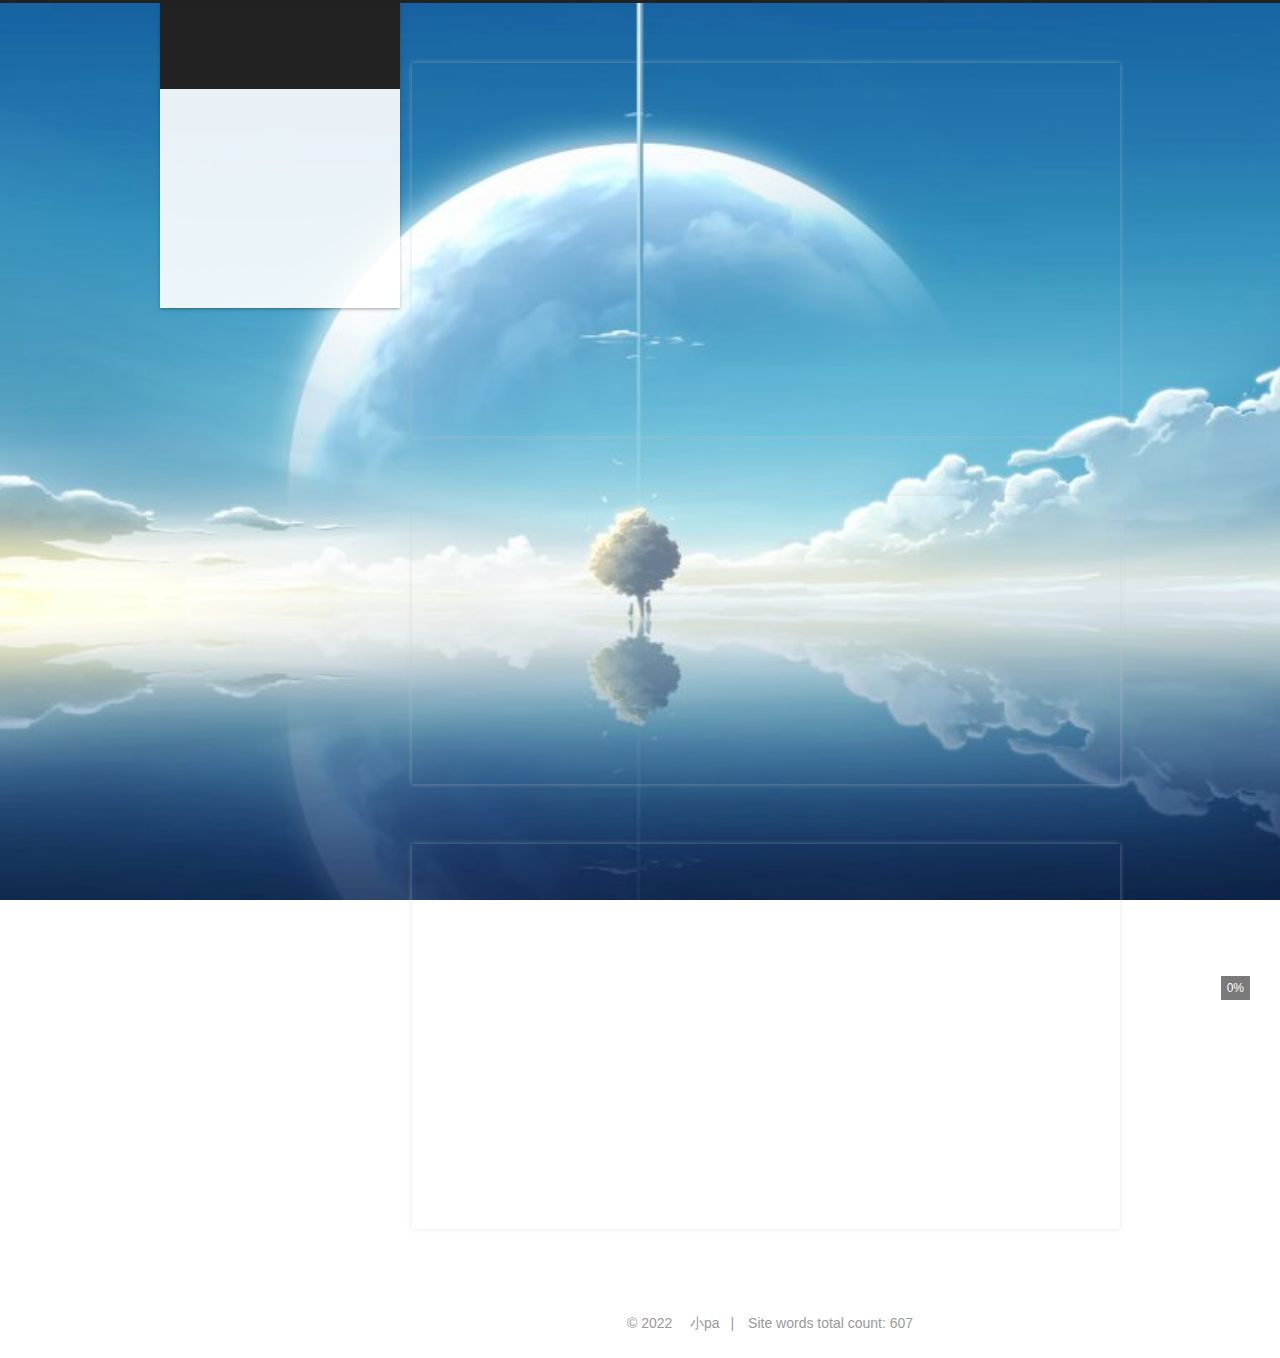
==== commit 76765027: "Site updated: 2022-03-31 21:44:32" ====
--- a/index.html
+++ b/index.html
@@ -5,7 +5,7 @@
   
 
 
-<html class="theme-next mist use-motion" lang="zh-CN">
+<html class="theme-next gemini use-motion" lang="zh-Hans">
 <head>
   <meta charset="UTF-8"/>
 <meta http-equiv="X-UA-Compatible" content="IE=edge" />
@@ -53,16 +53,12 @@
 <link href="/css/main.css?v=5.1.4" rel="stylesheet" type="text/css" />
 
 
-  <link rel="apple-touch-icon" sizes="180x180" href="/images/apple-touch-icon-next.png?v=5.1.4">
-
 
   <link rel="icon" type="image/png" sizes="32x32" href="/images/bitbug_favicon.ico?v=5.1.4">
 
 
   <link rel="icon" type="image/png" sizes="16x16" href="/images/bitbug_favicon.ico?v=5.1.4">
 
-
-  <link rel="mask-icon" href="/images/logo.svg?v=5.1.4" color="#222">
 
 
 
@@ -85,7 +81,7 @@
 <meta property="og:url" content="http://example.com/index.html">
 <meta property="og:site_name" content="passer__的杂货铺">
 <meta property="og:description" content="爱生活，爱编程">
-<meta property="og:locale" content="zh_CN">
+<meta property="og:locale">
 <meta property="article:author" content="小pa">
 <meta name="twitter:card" content="summary">
 
@@ -95,15 +91,15 @@
   var NexT = window.NexT || {};
   var CONFIG = {
     root: '',
-    scheme: 'Mist',
+    scheme: 'Gemini',
     version: '5.1.4',
-    sidebar: {"position":"left","display":"post","offset":12,"b2t":false,"scrollpercent":false,"onmobile":false},
+    sidebar: {"position":"left","display":"hide","offset":12,"b2t":false,"scrollpercent":true,"onmobile":false},
     fancybox: true,
     tabs: true,
     motion: {"enable":true,"async":false,"transition":{"post_block":"fadeIn","post_header":"slideDownIn","post_body":"slideDownIn","coll_header":"slideLeftIn","sidebar":"slideUpIn"}},
     duoshuo: {
       userId: '0',
-      author: 'Author'
+      author: '博主'
     },
     algolia: {
       applicationID: '',
@@ -251,7 +247,7 @@
 }
 </style></head>
 
-<body itemscope itemtype="http://schema.org/WebPage" lang="zh-CN">
+<body itemscope itemtype="http://schema.org/WebPage" lang="zh-Hans">
 
   
   
@@ -295,8 +291,8 @@
     <ul id="menu" class="menu">
       
         
-        <li class="menu-item menu-item-首页">
-          <a href="/%20" rel="section">
+        <li class="menu-item menu-item-home">
+          <a href="/" rel="section">
             
               <i class="menu-item-icon fa fa-fw fa-home"></i> <br />
             
@@ -305,8 +301,8 @@
         </li>
       
         
-        <li class="menu-item menu-item-关于">
-          <a href="/about/%20" rel="section">
+        <li class="menu-item menu-item-about">
+          <a href="/about/" rel="section">
             
               <i class="menu-item-icon fa fa-fw fa-user"></i> <br />
             
@@ -315,8 +311,8 @@
         </li>
       
         
-        <li class="menu-item menu-item-标签">
-          <a href="/tags/%20" rel="section">
+        <li class="menu-item menu-item-tags">
+          <a href="/tags/" rel="section">
             
               <i class="menu-item-icon fa fa-fw fa-tags"></i> <br />
             
@@ -325,8 +321,8 @@
         </li>
       
         
-        <li class="menu-item menu-item-分类">
-          <a href="/categories/%20" rel="section">
+        <li class="menu-item menu-item-categories">
+          <a href="/categories/" rel="section">
             
               <i class="menu-item-icon fa fa-fw fa-th"></i> <br />
             
@@ -334,21 +330,45 @@
           </a>
         </li>
       
-        
-        <li class="menu-item menu-item-搜索">
-          <a href="/schedule/%20" rel="section">
-            
-              <i class="menu-item-icon fa fa-fw fa-calendar"></i> <br />
+
+      
+        <li class="menu-item menu-item-search">
+          
+            <a href="javascript:;" class="popup-trigger">
+          
+            
+              <i class="menu-item-icon fa fa-search fa-fw"></i> <br />
             
             搜索
           </a>
         </li>
       
-
-      
     </ul>
   
 
+  
+    <div class="site-search">
+      
+  <div class="popup search-popup local-search-popup">
+  <div class="local-search-header clearfix">
+    <span class="search-icon">
+      <i class="fa fa-search"></i>
+    </span>
+    <span class="popup-btn-close">
+      <i class="fa fa-times-circle"></i>
+    </span>
+    <div class="local-search-input-wrapper">
+      <input autocomplete="off"
+             placeholder="搜索..." spellcheck="false"
+             type="text" id="local-search-input">
+    </div>
+  </div>
+  <div id="local-search-result"></div>
+</div>
+
+
+
+    </div>
   
 </nav>
 
@@ -378,12 +398,12 @@
   
 
   <div class="post-block">
-    <link itemprop="mainEntityOfPage" href="http://example.com/2022/03/24/test/">
+    <link itemprop="mainEntityOfPage" href="http://example.com/2022/03/28/hexo-next%E4%B8%BB%E9%A2%98%E7%9B%AE%E5%BD%95%E8%A7%A3%E6%9E%90/">
 
     <span hidden itemprop="author" itemscope itemtype="http://schema.org/Person">
       <meta itemprop="name" content="">
       <meta itemprop="description" content="">
-      <meta itemprop="image" content="/images/avatar.gif">
+      <meta itemprop="image" content="https://img-blog.csdnimg.cn/7edccf37de1641dabded700374c88fd8.png?x-oss-process=image/watermark,type_d3F5LXplbmhlaQ,shadow_50,text_Q1NETiBAcGFzc2VyX18=,size_20,color_FFFFFF,t_70,g_se,x_16">
     </span>
 
     <span hidden itemprop="publisher" itemscope itemtype="http://schema.org/Organization">
@@ -397,7 +417,7 @@
         
           <h1 class="post-title" itemprop="name headline">
                 
-                <a class="post-title-link" href="/2022/03/24/test/" itemprop="url">CCF 202112题解</a></h1>
+                <a class="post-title-link" href="/2022/03/28/hexo-next%E4%B8%BB%E9%A2%98%E7%9B%AE%E5%BD%95%E8%A7%A3%E6%9E%90/" itemprop="url">hexo+next主题目录解析</a></h1>
         
 
         <div class="post-meta">
@@ -407,15 +427,27 @@
                 <i class="fa fa-calendar-o"></i>
               </span>
               
-                <span class="post-meta-item-text">Posted on</span>
-              
-              <time title="Post created" itemprop="dateCreated datePublished" datetime="2022-03-24T11:18:41+08:00">
-                2022-03-24
+                <span class="post-meta-item-text">发表于</span>
+              
+              <time title="创建于" itemprop="dateCreated datePublished" datetime="2022-03-28T11:29:59+08:00">
+                2022-03-28
               </time>
             
 
             
-
+              <span class="post-meta-divider">|</span>
+            
+
+            
+              <span class="post-meta-item-icon">
+                <i class="fa fa-calendar-check-o"></i>
+              </span>
+              
+                <span class="post-meta-item-text">更新于&#58;</span>
+              
+              <time title="更新于" itemprop="dateModified" datetime="2022-03-28T11:33:44+08:00">
+                2022-03-28
+              </time>
             
           </span>
 
@@ -430,6 +462,37 @@
 
           
 
+          
+            <div class="post-wordcount">
+              
+                
+                <span class="post-meta-item-icon">
+                  <i class="fa fa-file-word-o"></i>
+                </span>
+                
+                  <span class="post-meta-item-text">字数统计&#58;</span>
+                
+                <span title="字数统计">
+                  457
+                </span>
+              
+
+              
+                <span class="post-meta-divider">|</span>
+              
+
+              
+                <span class="post-meta-item-icon">
+                  <i class="fa fa-clock-o"></i>
+                </span>
+                
+                  <span class="post-meta-item-text">阅读时长 &asymp;</span>
+                
+                <span title="阅读时长">
+                  1
+                </span>
+              
+            </div>
           
 
           
@@ -448,47 +511,15 @@
 
       
         
-          
-            <h1 id="问题描述">问题描述</h1>
-<ul>
-<li>题目来源 <a target="_blank" rel="noopener" href="http://118.190.20.162/view.page?gpid=T138" title="CCF-CSP-202112-1：序列查询">CCF-CSP-202112-1：序列查询</a></li>
-<li>题目背景 <img src="https://img-blog.csdnimg.cn/cfcad4a7d1cb4f1d9a1f4ff9244ea2b5.png#pic_center"></li>
-<li>题目描述 <img src="https://img-blog.csdnimg.cn/83ceeab66c0c4af285fea842ffbd2147.png?x-oss-process=image/watermark,type_d3F5LXplbmhlaQ,shadow_50,text_Q1NETiBAcGFzc2VyX18=,size_20,color_FFFFFF,t_70,g_se,x_16#pic_center"></li>
-<li>输入格式 <img src="https://img-blog.csdnimg.cn/3c6bc709ea8f43b59ee153bfbf72fa92.png#pic_center"></li>
-<li>输出格式 <img src="https://img-blog.csdnimg.cn/2a919ea24e5344b0a3c9264636da07e8.png#pic_center">
-样例1输入 3 10 2 5 8 Data 样例1输出 15</li>
-</ul>
-<h1 id="解题思路">解题思路</h1>
-<p>令 <span class="math inline"><mjx-container class="MathJax" jax="SVG"><svg style="vertical-align: -0.471ex" xmlns="http://www.w3.org/2000/svg" width="9.915ex" height="2.09ex" role="img" focusable="false" viewBox="0 -716 4382.5 924"><g stroke="currentColor" fill="currentColor" stroke-width="0" transform="scale(1,-1)"><g data-mml-node="math"><g data-mml-node="mi"><path data-c="1D441" d="M234 637Q231 637 226 637Q201 637 196 638T191 649Q191 676 202 682Q204 683 299 683Q376 683 387 683T401 677Q612 181 616 168L670 381Q723 592 723 606Q723 633 659 637Q635 637 635 648Q635 650 637 660Q641 676 643 679T653 683Q656 683 684 682T767 680Q817 680 843 681T873 682Q888 682 888 672Q888 650 880 642Q878 637 858 637Q787 633 769 597L620 7Q618 0 599 0Q585 0 582 2Q579 5 453 305L326 604L261 344Q196 88 196 79Q201 46 268 46H278Q284 41 284 38T282 19Q278 6 272 0H259Q228 2 151 2Q123 2 100 2T63 2T46 1Q31 1 31 10Q31 14 34 26T39 40Q41 46 62 46Q130 49 150 85Q154 91 221 362L289 634Q287 635 234 637Z"></path></g><g data-mml-node="mo" transform="translate(1165.8,0)"><path data-c="3D" d="M56 347Q56 360 70 367H707Q722 359 722 347Q722 336 708 328L390 327H72Q56 332 56 347ZM56 153Q56 168 72 173H708Q722 163 722 153Q722 140 707 133H70Q56 140 56 153Z"></path></g><g data-mml-node="msub" transform="translate(2221.6,0)"><g data-mml-node="mi"><path data-c="1D434" d="M208 74Q208 50 254 46Q272 46 272 35Q272 34 270 22Q267 8 264 4T251 0Q249 0 239 0T205 1T141 2Q70 2 50 0H42Q35 7 35 11Q37 38 48 46H62Q132 49 164 96Q170 102 345 401T523 704Q530 716 547 716H555H572Q578 707 578 706L606 383Q634 60 636 57Q641 46 701 46Q726 46 726 36Q726 34 723 22Q720 7 718 4T704 0Q701 0 690 0T651 1T578 2Q484 2 455 0H443Q437 6 437 9T439 27Q443 40 445 43L449 46H469Q523 49 533 63L521 213H283L249 155Q208 86 208 74ZM516 260Q516 271 504 416T490 562L463 519Q447 492 400 412L310 260L413 259Q516 259 516 260Z"></path></g><g data-mml-node="TeXAtom" transform="translate(783,-150) scale(0.707)" data-mjx-texclass="ORD"><g data-mml-node="mi"><path data-c="1D45B" d="M21 287Q22 293 24 303T36 341T56 388T89 425T135 442Q171 442 195 424T225 390T231 369Q231 367 232 367L243 378Q304 442 382 442Q436 442 469 415T503 336T465 179T427 52Q427 26 444 26Q450 26 453 27Q482 32 505 65T540 145Q542 153 560 153Q580 153 580 145Q580 144 576 130Q568 101 554 73T508 17T439 -10Q392 -10 371 17T350 73Q350 92 386 193T423 345Q423 404 379 404H374Q288 404 229 303L222 291L189 157Q156 26 151 16Q138 -11 108 -11Q95 -11 87 -5T76 7T74 17Q74 30 112 180T152 343Q153 348 153 366Q153 405 129 405Q91 405 66 305Q60 285 60 284Q58 278 41 278H27Q21 284 21 287Z"></path></g><g data-mml-node="mo" transform="translate(600,0)"><path data-c="2B" d="M56 237T56 250T70 270H369V420L370 570Q380 583 389 583Q402 583 409 568V270H707Q722 262 722 250T707 230H409V-68Q401 -82 391 -82H389H387Q375 -82 369 -68V230H70Q56 237 56 250Z"></path></g><g data-mml-node="mn" transform="translate(1378,0)"><path data-c="31" d="M213 578L200 573Q186 568 160 563T102 556H83V602H102Q149 604 189 617T245 641T273 663Q275 666 285 666Q294 666 302 660V361L303 61Q310 54 315 52T339 48T401 46H427V0H416Q395 3 257 3Q121 3 100 0H88V46H114Q136 46 152 46T177 47T193 50T201 52T207 57T213 61V578Z"></path></g></g></g></g></g></svg></mjx-container></span> ，则有: <span class="math display"><mjx-container class="MathJax" jax="SVG" display="true"><svg style="vertical-align: -0.471ex" xmlns="http://www.w3.org/2000/svg" width="48.119ex" height="2.09ex" role="img" focusable="false" viewBox="0 -716 21268.7 924"><g stroke="currentColor" fill="currentColor" stroke-width="0" transform="scale(1,-1)"><g data-mml-node="math"><g data-mml-node="mn"><path data-c="30" d="M96 585Q152 666 249 666Q297 666 345 640T423 548Q460 465 460 320Q460 165 417 83Q397 41 362 16T301 -15T250 -22Q224 -22 198 -16T137 16T82 83Q39 165 39 320Q39 494 96 585ZM321 597Q291 629 250 629Q208 629 178 597Q153 571 145 525T137 333Q137 175 145 125T181 46Q209 16 250 16Q290 16 318 46Q347 76 354 130T362 333Q362 478 354 524T321 597Z"></path></g><g data-mml-node="mo" transform="translate(777.8,0)"><path data-c="3D" d="M56 347Q56 360 70 367H707Q722 359 722 347Q722 336 708 328L390 327H72Q56 332 56 347ZM56 153Q56 168 72 173H708Q722 163 722 153Q722 140 707 133H70Q56 140 56 153Z"></path></g><g data-mml-node="msub" transform="translate(1833.6,0)"><g data-mml-node="mi"><path data-c="1D434" d="M208 74Q208 50 254 46Q272 46 272 35Q272 34 270 22Q267 8 264 4T251 0Q249 0 239 0T205 1T141 2Q70 2 50 0H42Q35 7 35 11Q37 38 48 46H62Q132 49 164 96Q170 102 345 401T523 704Q530 716 547 716H555H572Q578 707 578 706L606 383Q634 60 636 57Q641 46 701 46Q726 46 726 36Q726 34 723 22Q720 7 718 4T704 0Q701 0 690 0T651 1T578 2Q484 2 455 0H443Q437 6 437 9T439 27Q443 40 445 43L449 46H469Q523 49 533 63L521 213H283L249 155Q208 86 208 74ZM516 260Q516 271 504 416T490 562L463 519Q447 492 400 412L310 260L413 259Q516 259 516 260Z"></path></g><g data-mml-node="TeXAtom" transform="translate(783,-150) scale(0.707)" data-mjx-texclass="ORD"><g data-mml-node="mn"><path data-c="30" d="M96 585Q152 666 249 666Q297 666 345 640T423 548Q460 465 460 320Q460 165 417 83Q397 41 362 16T301 -15T250 -22Q224 -22 198 -16T137 16T82 83Q39 165 39 320Q39 494 96 585ZM321 597Q291 629 250 629Q208 629 178 597Q153 571 145 525T137 333Q137 175 145 125T181 46Q209 16 250 16Q290 16 318 46Q347 76 354 130T362 333Q362 478 354 524T321 597Z"></path></g></g></g><g data-mml-node="mo" transform="translate(3297.9,0)"><path data-c="3C" d="M694 -11T694 -19T688 -33T678 -40Q671 -40 524 29T234 166L90 235Q83 240 83 250Q83 261 91 266Q664 540 678 540Q681 540 687 534T694 519T687 505Q686 504 417 376L151 250L417 124Q686 -4 687 -5Q694 -11 694 -19Z"></path></g><g data-mml-node="msub" transform="translate(4353.7,0)"><g data-mml-node="mi"><path data-c="1D434" d="M208 74Q208 50 254 46Q272 46 272 35Q272 34 270 22Q267 8 264 4T251 0Q249 0 239 0T205 1T141 2Q70 2 50 0H42Q35 7 35 11Q37 38 48 46H62Q132 49 164 96Q170 102 345 401T523 704Q530 716 547 716H555H572Q578 707 578 706L606 383Q634 60 636 57Q641 46 701 46Q726 46 726 36Q726 34 723 22Q720 7 718 4T704 0Q701 0 690 0T651 1T578 2Q484 2 455 0H443Q437 6 437 9T439 27Q443 40 445 43L449 46H469Q523 49 533 63L521 213H283L249 155Q208 86 208 74ZM516 260Q516 271 504 416T490 562L463 519Q447 492 400 412L310 260L413 259Q516 259 516 260Z"></path></g><g data-mml-node="TeXAtom" transform="translate(783,-150) scale(0.707)" data-mjx-texclass="ORD"><g data-mml-node="mn"><path data-c="31" d="M213 578L200 573Q186 568 160 563T102 556H83V602H102Q149 604 189 617T245 641T273 663Q275 666 285 666Q294 666 302 660V361L303 61Q310 54 315 52T339 48T401 46H427V0H416Q395 3 257 3Q121 3 100 0H88V46H114Q136 46 152 46T177 47T193 50T201 52T207 57T213 61V578Z"></path></g></g></g><g data-mml-node="mo" transform="translate(5818,0)"><path data-c="3C" d="M694 -11T694 -19T688 -33T678 -40Q671 -40 524 29T234 166L90 235Q83 240 83 250Q83 261 91 266Q664 540 678 540Q681 540 687 534T694 519T687 505Q686 504 417 376L151 250L417 124Q686 -4 687 -5Q694 -11 694 -19Z"></path></g><g data-mml-node="mo" transform="translate(6873.8,0)"><path data-c="22EF" d="M78 250Q78 274 95 292T138 310Q162 310 180 294T199 251Q199 226 182 208T139 190T96 207T78 250ZM525 250Q525 274 542 292T585 310Q609 310 627 294T646 251Q646 226 629 208T586 190T543 207T525 250ZM972 250Q972 274 989 292T1032 310Q1056 310 1074 294T1093 251Q1093 226 1076 208T1033 190T990 207T972 250Z"></path></g><g data-mml-node="mo" transform="translate(8323.6,0)"><path data-c="3C" d="M694 -11T694 -19T688 -33T678 -40Q671 -40 524 29T234 166L90 235Q83 240 83 250Q83 261 91 266Q664 540 678 540Q681 540 687 534T694 519T687 505Q686 504 417 376L151 250L417 124Q686 -4 687 -5Q694 -11 694 -19Z"></path></g><g data-mml-node="msub" transform="translate(9379.3,0)"><g data-mml-node="mi"><path data-c="1D434" d="M208 74Q208 50 254 46Q272 46 272 35Q272 34 270 22Q267 8 264 4T251 0Q249 0 239 0T205 1T141 2Q70 2 50 0H42Q35 7 35 11Q37 38 48 46H62Q132 49 164 96Q170 102 345 401T523 704Q530 716 547 716H555H572Q578 707 578 706L606 383Q634 60 636 57Q641 46 701 46Q726 46 726 36Q726 34 723 22Q720 7 718 4T704 0Q701 0 690 0T651 1T578 2Q484 2 455 0H443Q437 6 437 9T439 27Q443 40 445 43L449 46H469Q523 49 533 63L521 213H283L249 155Q208 86 208 74ZM516 260Q516 271 504 416T490 562L463 519Q447 492 400 412L310 260L413 259Q516 259 516 260Z"></path></g><g data-mml-node="TeXAtom" transform="translate(783,-150) scale(0.707)" data-mjx-texclass="ORD"><g data-mml-node="mi"><path data-c="1D456" d="M184 600Q184 624 203 642T247 661Q265 661 277 649T290 619Q290 596 270 577T226 557Q211 557 198 567T184 600ZM21 287Q21 295 30 318T54 369T98 420T158 442Q197 442 223 419T250 357Q250 340 236 301T196 196T154 83Q149 61 149 51Q149 26 166 26Q175 26 185 29T208 43T235 78T260 137Q263 149 265 151T282 153Q302 153 302 143Q302 135 293 112T268 61T223 11T161 -11Q129 -11 102 10T74 74Q74 91 79 106T122 220Q160 321 166 341T173 380Q173 404 156 404H154Q124 404 99 371T61 287Q60 286 59 284T58 281T56 279T53 278T49 278T41 278H27Q21 284 21 287Z"></path></g></g></g><g data-mml-node="mo" transform="translate(10734.1,0)"><path data-c="3C" d="M694 -11T694 -19T688 -33T678 -40Q671 -40 524 29T234 166L90 235Q83 240 83 250Q83 261 91 266Q664 540 678 540Q681 540 687 534T694 519T687 505Q686 504 417 376L151 250L417 124Q686 -4 687 -5Q694 -11 694 -19Z"></path></g><g data-mml-node="mo" transform="translate(11789.8,0)"><path data-c="22EF" d="M78 250Q78 274 95 292T138 310Q162 310 180 294T199 251Q199 226 182 208T139 190T96 207T78 250ZM525 250Q525 274 542 292T585 310Q609 310 627 294T646 251Q646 226 629 208T586 190T543 207T525 250ZM972 250Q972 274 989 292T1032 310Q1056 310 1074 294T1093 251Q1093 226 1076 208T1033 190T990 207T972 250Z"></path></g><g data-mml-node="mo" transform="translate(13239.6,0)"><path data-c="3C" d="M694 -11T694 -19T688 -33T678 -40Q671 -40 524 29T234 166L90 235Q83 240 83 250Q83 261 91 266Q664 540 678 540Q681 540 687 534T694 519T687 505Q686 504 417 376L151 250L417 124Q686 -4 687 -5Q694 -11 694 -19Z"></path></g><g data-mml-node="msub" transform="translate(14295.4,0)"><g data-mml-node="mi"><path data-c="1D434" d="M208 74Q208 50 254 46Q272 46 272 35Q272 34 270 22Q267 8 264 4T251 0Q249 0 239 0T205 1T141 2Q70 2 50 0H42Q35 7 35 11Q37 38 48 46H62Q132 49 164 96Q170 102 345 401T523 704Q530 716 547 716H555H572Q578 707 578 706L606 383Q634 60 636 57Q641 46 701 46Q726 46 726 36Q726 34 723 22Q720 7 718 4T704 0Q701 0 690 0T651 1T578 2Q484 2 455 0H443Q437 6 437 9T439 27Q443 40 445 43L449 46H469Q523 49 533 63L521 213H283L249 155Q208 86 208 74ZM516 260Q516 271 504 416T490 562L463 519Q447 492 400 412L310 260L413 259Q516 259 516 260Z"></path></g><g data-mml-node="TeXAtom" transform="translate(783,-150) scale(0.707)" data-mjx-texclass="ORD"><g data-mml-node="mi"><path data-c="1D45B" d="M21 287Q22 293 24 303T36 341T56 388T89 425T135 442Q171 442 195 424T225 390T231 369Q231 367 232 367L243 378Q304 442 382 442Q436 442 469 415T503 336T465 179T427 52Q427 26 444 26Q450 26 453 27Q482 32 505 65T540 145Q542 153 560 153Q580 153 580 145Q580 144 576 130Q568 101 554 73T508 17T439 -10Q392 -10 371 17T350 73Q350 92 386 193T423 345Q423 404 379 404H374Q288 404 229 303L222 291L189 157Q156 26 151 16Q138 -11 108 -11Q95 -11 87 -5T76 7T74 17Q74 30 112 180T152 343Q153 348 153 366Q153 405 129 405Q91 405 66 305Q60 285 60 284Q58 278 41 278H27Q21 284 21 287Z"></path></g></g></g><g data-mml-node="mo" transform="translate(15830.4,0)"><path data-c="3C" d="M694 -11T694 -19T688 -33T678 -40Q671 -40 524 29T234 166L90 235Q83 240 83 250Q83 261 91 266Q664 540 678 540Q681 540 687 534T694 519T687 505Q686 504 417 376L151 250L417 124Q686 -4 687 -5Q694 -11 694 -19Z"></path></g><g data-mml-node="msub" transform="translate(16886.2,0)"><g data-mml-node="mi"><path data-c="1D434" d="M208 74Q208 50 254 46Q272 46 272 35Q272 34 270 22Q267 8 264 4T251 0Q249 0 239 0T205 1T141 2Q70 2 50 0H42Q35 7 35 11Q37 38 48 46H62Q132 49 164 96Q170 102 345 401T523 704Q530 716 547 716H555H572Q578 707 578 706L606 383Q634 60 636 57Q641 46 701 46Q726 46 726 36Q726 34 723 22Q720 7 718 4T704 0Q701 0 690 0T651 1T578 2Q484 2 455 0H443Q437 6 437 9T439 27Q443 40 445 43L449 46H469Q523 49 533 63L521 213H283L249 155Q208 86 208 74ZM516 260Q516 271 504 416T490 562L463 519Q447 492 400 412L310 260L413 259Q516 259 516 260Z"></path></g><g data-mml-node="TeXAtom" transform="translate(783,-150) scale(0.707)" data-mjx-texclass="ORD"><g data-mml-node="mi"><path data-c="1D45B" d="M21 287Q22 293 24 303T36 341T56 388T89 425T135 442Q171 442 195 424T225 390T231 369Q231 367 232 367L243 378Q304 442 382 442Q436 442 469 415T503 336T465 179T427 52Q427 26 444 26Q450 26 453 27Q482 32 505 65T540 145Q542 153 560 153Q580 153 580 145Q580 144 576 130Q568 101 554 73T508 17T439 -10Q392 -10 371 17T350 73Q350 92 386 193T423 345Q423 404 379 404H374Q288 404 229 303L222 291L189 157Q156 26 151 16Q138 -11 108 -11Q95 -11 87 -5T76 7T74 17Q74 30 112 180T152 343Q153 348 153 366Q153 405 129 405Q91 405 66 305Q60 285 60 284Q58 278 41 278H27Q21 284 21 287Z"></path></g><g data-mml-node="mo" transform="translate(600,0)"><path data-c="2B" d="M56 237T56 250T70 270H369V420L370 570Q380 583 389 583Q402 583 409 568V270H707Q722 262 722 250T707 230H409V-68Q401 -82 391 -82H389H387Q375 -82 369 -68V230H70Q56 237 56 250Z"></path></g><g data-mml-node="mn" transform="translate(1378,0)"><path data-c="31" d="M213 578L200 573Q186 568 160 563T102 556H83V602H102Q149 604 189 617T245 641T273 663Q275 666 285 666Q294 666 302 660V361L303 61Q310 54 315 52T339 48T401 46H427V0H416Q395 3 257 3Q121 3 100 0H88V46H114Q136 46 152 46T177 47T193 50T201 52T207 57T213 61V578Z"></path></g></g></g><g data-mml-node="mo" transform="translate(19324.9,0)"><path data-c="3D" d="M56 347Q56 360 70 367H707Q722 359 722 347Q722 336 708 328L390 327H72Q56 332 56 347ZM56 153Q56 168 72 173H708Q722 163 722 153Q722 140 707 133H70Q56 140 56 153Z"></path></g><g data-mml-node="mi" transform="translate(20380.7,0)"><path data-c="1D441" d="M234 637Q231 637 226 637Q201 637 196 638T191 649Q191 676 202 682Q204 683 299 683Q376 683 387 683T401 677Q612 181 616 168L670 381Q723 592 723 606Q723 633 659 637Q635 637 635 648Q635 650 637 660Q641 676 643 679T653 683Q656 683 684 682T767 680Q817 680 843 681T873 682Q888 682 888 672Q888 650 880 642Q878 637 858 637Q787 633 769 597L620 7Q618 0 599 0Q585 0 582 2Q579 5 453 305L326 604L261 344Q196 88 196 79Q201 46 268 46H278Q284 41 284 38T282 19Q278 6 272 0H259Q228 2 151 2Q123 2 100 2T63 2T46 1Q31 1 31 10Q31 14 34 26T39 40Q41 46 62 46Q130 49 150 85Q154 91 221 362L289 634Q287 635 234 637Z"></path></g></g></g></svg></mjx-container></span> 对于 <span class="math inline"><mjx-container class="MathJax" jax="SVG"><svg style="vertical-align: -0.471ex" xmlns="http://www.w3.org/2000/svg" width="24.555ex" height="2.09ex" role="img" focusable="false" viewBox="0 -716 10853.5 924"><g stroke="currentColor" fill="currentColor" stroke-width="0" transform="scale(1,-1)"><g data-mml-node="math"><g data-mml-node="msub"><g data-mml-node="mi"><path data-c="1D434" d="M208 74Q208 50 254 46Q272 46 272 35Q272 34 270 22Q267 8 264 4T251 0Q249 0 239 0T205 1T141 2Q70 2 50 0H42Q35 7 35 11Q37 38 48 46H62Q132 49 164 96Q170 102 345 401T523 704Q530 716 547 716H555H572Q578 707 578 706L606 383Q634 60 636 57Q641 46 701 46Q726 46 726 36Q726 34 723 22Q720 7 718 4T704 0Q701 0 690 0T651 1T578 2Q484 2 455 0H443Q437 6 437 9T439 27Q443 40 445 43L449 46H469Q523 49 533 63L521 213H283L249 155Q208 86 208 74ZM516 260Q516 271 504 416T490 562L463 519Q447 492 400 412L310 260L413 259Q516 259 516 260Z"></path></g><g data-mml-node="TeXAtom" transform="translate(783,-150) scale(0.707)" data-mjx-texclass="ORD"><g data-mml-node="mi"><path data-c="1D456" d="M184 600Q184 624 203 642T247 661Q265 661 277 649T290 619Q290 596 270 577T226 557Q211 557 198 567T184 600ZM21 287Q21 295 30 318T54 369T98 420T158 442Q197 442 223 419T250 357Q250 340 236 301T196 196T154 83Q149 61 149 51Q149 26 166 26Q175 26 185 29T208 43T235 78T260 137Q263 149 265 151T282 153Q302 153 302 143Q302 135 293 112T268 61T223 11T161 -11Q129 -11 102 10T74 74Q74 91 79 106T122 220Q160 321 166 341T173 380Q173 404 156 404H154Q124 404 99 371T61 287Q60 286 59 284T58 281T56 279T53 278T49 278T41 278H27Q21 284 21 287Z"></path></g></g></g><g data-mml-node="mo" transform="translate(1354.7,0)"><path data-c="2264" d="M674 636Q682 636 688 630T694 615T687 601Q686 600 417 472L151 346L399 228Q687 92 691 87Q694 81 694 76Q694 58 676 56H670L382 192Q92 329 90 331Q83 336 83 348Q84 359 96 365Q104 369 382 500T665 634Q669 636 674 636ZM84 -118Q84 -108 99 -98H678Q694 -104 694 -118Q694 -130 679 -138H98Q84 -131 84 -118Z"></path></g><g data-mml-node="mi" transform="translate(2410.5,0)"><path data-c="1D465" d="M52 289Q59 331 106 386T222 442Q257 442 286 424T329 379Q371 442 430 442Q467 442 494 420T522 361Q522 332 508 314T481 292T458 288Q439 288 427 299T415 328Q415 374 465 391Q454 404 425 404Q412 404 406 402Q368 386 350 336Q290 115 290 78Q290 50 306 38T341 26Q378 26 414 59T463 140Q466 150 469 151T485 153H489Q504 153 504 145Q504 144 502 134Q486 77 440 33T333 -11Q263 -11 227 52Q186 -10 133 -10H127Q78 -10 57 16T35 71Q35 103 54 123T99 143Q142 143 142 101Q142 81 130 66T107 46T94 41L91 40Q91 39 97 36T113 29T132 26Q168 26 194 71Q203 87 217 139T245 247T261 313Q266 340 266 352Q266 380 251 392T217 404Q177 404 142 372T93 290Q91 281 88 280T72 278H58Q52 284 52 289Z"></path></g><g data-mml-node="mo" transform="translate(3260.3,0)"><path data-c="3C" d="M694 -11T694 -19T688 -33T678 -40Q671 -40 524 29T234 166L90 235Q83 240 83 250Q83 261 91 266Q664 540 678 540Q681 540 687 534T694 519T687 505Q686 504 417 376L151 250L417 124Q686 -4 687 -5Q694 -11 694 -19Z"></path></g><g data-mml-node="msub" transform="translate(4316.1,0)"><g data-mml-node="mi"><path data-c="1D434" d="M208 74Q208 50 254 46Q272 46 272 35Q272 34 270 22Q267 8 264 4T251 0Q249 0 239 0T205 1T141 2Q70 2 50 0H42Q35 7 35 11Q37 38 48 46H62Q132 49 164 96Q170 102 345 401T523 704Q530 716 547 716H555H572Q578 707 578 706L606 383Q634 60 636 57Q641 46 701 46Q726 46 726 36Q726 34 723 22Q720 7 718 4T704 0Q701 0 690 0T651 1T578 2Q484 2 455 0H443Q437 6 437 9T439 27Q443 40 445 43L449 46H469Q523 49 533 63L521 213H283L249 155Q208 86 208 74ZM516 260Q516 271 504 416T490 562L463 519Q447 492 400 412L310 260L413 259Q516 259 516 260Z"></path></g><g data-mml-node="TeXAtom" transform="translate(783,-150) scale(0.707)" data-mjx-texclass="ORD"><g data-mml-node="mi"><path data-c="1D456" d="M184 600Q184 624 203 642T247 661Q265 661 277 649T290 619Q290 596 270 577T226 557Q211 557 198 567T184 600ZM21 287Q21 295 30 318T54 369T98 420T158 442Q197 442 223 419T250 357Q250 340 236 301T196 196T154 83Q149 61 149 51Q149 26 166 26Q175 26 185 29T208 43T235 78T260 137Q263 149 265 151T282 153Q302 153 302 143Q302 135 293 112T268 61T223 11T161 -11Q129 -11 102 10T74 74Q74 91 79 106T122 220Q160 321 166 341T173 380Q173 404 156 404H154Q124 404 99 371T61 287Q60 286 59 284T58 281T56 279T53 278T49 278T41 278H27Q21 284 21 287Z"></path></g><g data-mml-node="mo" transform="translate(345,0)"><path data-c="2B" d="M56 237T56 250T70 270H369V420L370 570Q380 583 389 583Q402 583 409 568V270H707Q722 262 722 250T707 230H409V-68Q401 -82 391 -82H389H387Q375 -82 369 -68V230H70Q56 237 56 250Z"></path></g><g data-mml-node="mn" transform="translate(1123,0)"><path data-c="31" d="M213 578L200 573Q186 568 160 563T102 556H83V602H102Q149 604 189 617T245 641T273 663Q275 666 285 666Q294 666 302 660V361L303 61Q310 54 315 52T339 48T401 46H427V0H416Q395 3 257 3Q121 3 100 0H88V46H114Q136 46 152 46T177 47T193 50T201 52T207 57T213 61V578Z"></path></g></g></g><g data-mml-node="mo" transform="translate(6296.7,0)"><path data-c="2C" d="M78 35T78 60T94 103T137 121Q165 121 187 96T210 8Q210 -27 201 -60T180 -117T154 -158T130 -185T117 -194Q113 -194 104 -185T95 -172Q95 -168 106 -156T131 -126T157 -76T173 -3V9L172 8Q170 7 167 6T161 3T152 1T140 0Q113 0 96 17Z"></path></g><g data-mml-node="mn" transform="translate(6741.4,0)"><path data-c="30" d="M96 585Q152 666 249 666Q297 666 345 640T423 548Q460 465 460 320Q460 165 417 83Q397 41 362 16T301 -15T250 -22Q224 -22 198 -16T137 16T82 83Q39 165 39 320Q39 494 96 585ZM321 597Q291 629 250 629Q208 629 178 597Q153 571 145 525T137 333Q137 175 145 125T181 46Q209 16 250 16Q290 16 318 46Q347 76 354 130T362 333Q362 478 354 524T321 597Z"></path></g><g data-mml-node="mo" transform="translate(7519.1,0)"><path data-c="2264" d="M674 636Q682 636 688 630T694 615T687 601Q686 600 417 472L151 346L399 228Q687 92 691 87Q694 81 694 76Q694 58 676 56H670L382 192Q92 329 90 331Q83 336 83 348Q84 359 96 365Q104 369 382 500T665 634Q669 636 674 636ZM84 -118Q84 -108 99 -98H678Q694 -104 694 -118Q694 -130 679 -138H98Q84 -131 84 -118Z"></path></g><g data-mml-node="mi" transform="translate(8574.9,0)"><path data-c="1D456" d="M184 600Q184 624 203 642T247 661Q265 661 277 649T290 619Q290 596 270 577T226 557Q211 557 198 567T184 600ZM21 287Q21 295 30 318T54 369T98 420T158 442Q197 442 223 419T250 357Q250 340 236 301T196 196T154 83Q149 61 149 51Q149 26 166 26Q175 26 185 29T208 43T235 78T260 137Q263 149 265 151T282 153Q302 153 302 143Q302 135 293 112T268 61T223 11T161 -11Q129 -11 102 10T74 74Q74 91 79 106T122 220Q160 321 166 341T173 380Q173 404 156 404H154Q124 404 99 371T61 287Q60 286 59 284T58 281T56 279T53 278T49 278T41 278H27Q21 284 21 287Z"></path></g><g data-mml-node="mo" transform="translate(9197.7,0)"><path data-c="2264" d="M674 636Q682 636 688 630T694 615T687 601Q686 600 417 472L151 346L399 228Q687 92 691 87Q694 81 694 76Q694 58 676 56H670L382 192Q92 329 90 331Q83 336 83 348Q84 359 96 365Q104 369 382 500T665 634Q669 636 674 636ZM84 -118Q84 -108 99 -98H678Q694 -104 694 -118Q694 -130 679 -138H98Q84 -131 84 -118Z"></path></g><g data-mml-node="mi" transform="translate(10253.5,0)"><path data-c="1D45B" d="M21 287Q22 293 24 303T36 341T56 388T89 425T135 442Q171 442 195 424T225 390T231 369Q231 367 232 367L243 378Q304 442 382 442Q436 442 469 415T503 336T465 179T427 52Q427 26 444 26Q450 26 453 27Q482 32 505 65T540 145Q542 153 560 153Q580 153 580 145Q580 144 576 130Q568 101 554 73T508 17T439 -10Q392 -10 371 17T350 73Q350 92 386 193T423 345Q423 404 379 404H374Q288 404 229 303L222 291L189 157Q156 26 151 16Q138 -11 108 -11Q95 -11 87 -5T76 7T74 17Q74 30 112 180T152 343Q153 348 153 366Q153 405 129 405Q91 405 66 305Q60 285 60 284Q58 278 41 278H27Q21 284 21 287Z"></path></g></g></g></svg></mjx-container></span> ，有 <span class="math inline"><mjx-container class="MathJax" jax="SVG"><svg style="vertical-align: -0.566ex" xmlns="http://www.w3.org/2000/svg" width="8.096ex" height="2.262ex" role="img" focusable="false" viewBox="0 -750 3578.6 1000"><g stroke="currentColor" fill="currentColor" stroke-width="0" transform="scale(1,-1)"><g data-mml-node="math"><g data-mml-node="mi"><path data-c="1D453" d="M118 -162Q120 -162 124 -164T135 -167T147 -168Q160 -168 171 -155T187 -126Q197 -99 221 27T267 267T289 382V385H242Q195 385 192 387Q188 390 188 397L195 425Q197 430 203 430T250 431Q298 431 298 432Q298 434 307 482T319 540Q356 705 465 705Q502 703 526 683T550 630Q550 594 529 578T487 561Q443 561 443 603Q443 622 454 636T478 657L487 662Q471 668 457 668Q445 668 434 658T419 630Q412 601 403 552T387 469T380 433Q380 431 435 431Q480 431 487 430T498 424Q499 420 496 407T491 391Q489 386 482 386T428 385H372L349 263Q301 15 282 -47Q255 -132 212 -173Q175 -205 139 -205Q107 -205 81 -186T55 -132Q55 -95 76 -78T118 -61Q162 -61 162 -103Q162 -122 151 -136T127 -157L118 -162Z"></path></g><g data-mml-node="mo" transform="translate(550,0)"><path data-c="28" d="M94 250Q94 319 104 381T127 488T164 576T202 643T244 695T277 729T302 750H315H319Q333 750 333 741Q333 738 316 720T275 667T226 581T184 443T167 250T184 58T225 -81T274 -167T316 -220T333 -241Q333 -250 318 -250H315H302L274 -226Q180 -141 137 -14T94 250Z"></path></g><g data-mml-node="mi" transform="translate(939,0)"><path data-c="1D465" d="M52 289Q59 331 106 386T222 442Q257 442 286 424T329 379Q371 442 430 442Q467 442 494 420T522 361Q522 332 508 314T481 292T458 288Q439 288 427 299T415 328Q415 374 465 391Q454 404 425 404Q412 404 406 402Q368 386 350 336Q290 115 290 78Q290 50 306 38T341 26Q378 26 414 59T463 140Q466 150 469 151T485 153H489Q504 153 504 145Q504 144 502 134Q486 77 440 33T333 -11Q263 -11 227 52Q186 -10 133 -10H127Q78 -10 57 16T35 71Q35 103 54 123T99 143Q142 143 142 101Q142 81 130 66T107 46T94 41L91 40Q91 39 97 36T113 29T132 26Q168 26 194 71Q203 87 217 139T245 247T261 313Q266 340 266 352Q266 380 251 392T217 404Q177 404 142 372T93 290Q91 281 88 280T72 278H58Q52 284 52 289Z"></path></g><g data-mml-node="mo" transform="translate(1511,0)"><path data-c="29" d="M60 749L64 750Q69 750 74 750H86L114 726Q208 641 251 514T294 250Q294 182 284 119T261 12T224 -76T186 -143T145 -194T113 -227T90 -246Q87 -249 86 -250H74Q66 -250 63 -250T58 -247T55 -238Q56 -237 66 -225Q221 -64 221 250T66 725Q56 737 55 738Q55 746 60 749Z"></path></g><g data-mml-node="mo" transform="translate(2177.8,0)"><path data-c="3D" d="M56 347Q56 360 70 367H707Q722 359 722 347Q722 336 708 328L390 327H72Q56 332 56 347ZM56 153Q56 168 72 173H708Q722 163 722 153Q722 140 707 133H70Q56 140 56 153Z"></path></g><g data-mml-node="mi" transform="translate(3233.6,0)"><path data-c="1D456" d="M184 600Q184 624 203 642T247 661Q265 661 277 649T290 619Q290 596 270 577T226 557Q211 557 198 567T184 600ZM21 287Q21 295 30 318T54 369T98 420T158 442Q197 442 223 419T250 357Q250 340 236 301T196 196T154 83Q149 61 149 51Q149 26 166 26Q175 26 185 29T208 43T235 78T260 137Q263 149 265 151T282 153Q302 153 302 143Q302 135 293 112T268 61T223 11T161 -11Q129 -11 102 10T74 74Q74 91 79 106T122 220Q160 321 166 341T173 380Q173 404 156 404H154Q124 404 99 371T61 287Q60 286 59 284T58 281T56 279T53 278T49 278T41 278H27Q21 284 21 287Z"></path></g></g></g></svg></mjx-container></span>
-。则: <span class="math display"><mjx-container class="MathJax" jax="SVG" display="true"><svg style="vertical-align: -2.819ex" xmlns="http://www.w3.org/2000/svg" width="30.273ex" height="6.354ex" role="img" focusable="false" viewBox="0 -1562.5 13380.7 2808.5"><g stroke="currentColor" fill="currentColor" stroke-width="0" transform="scale(1,-1)"><g data-mml-node="math"><g data-mml-node="mi"><path data-c="73" d="M295 316Q295 356 268 385T190 414Q154 414 128 401Q98 382 98 349Q97 344 98 336T114 312T157 287Q175 282 201 278T245 269T277 256Q294 248 310 236T342 195T359 133Q359 71 321 31T198 -10H190Q138 -10 94 26L86 19L77 10Q71 4 65 -1L54 -11H46H42Q39 -11 33 -5V74V132Q33 153 35 157T45 162H54Q66 162 70 158T75 146T82 119T101 77Q136 26 198 26Q295 26 295 104Q295 133 277 151Q257 175 194 187T111 210Q75 227 54 256T33 318Q33 357 50 384T93 424T143 442T187 447H198Q238 447 268 432L283 424L292 431Q302 440 314 448H322H326Q329 448 335 442V310L329 304H301Q295 310 295 316Z"></path><path data-c="75" d="M383 58Q327 -10 256 -10H249Q124 -10 105 89Q104 96 103 226Q102 335 102 348T96 369Q86 385 36 385H25V408Q25 431 27 431L38 432Q48 433 67 434T105 436Q122 437 142 438T172 441T184 442H187V261Q188 77 190 64Q193 49 204 40Q224 26 264 26Q290 26 311 35T343 58T363 90T375 120T379 144Q379 145 379 161T380 201T380 248V315Q380 361 370 372T320 385H302V431Q304 431 378 436T457 442H464V264Q464 84 465 81Q468 61 479 55T524 46H542V0Q540 0 467 -5T390 -11H383V58Z" transform="translate(394,0)"></path><path data-c="6D" d="M41 46H55Q94 46 102 60V68Q102 77 102 91T102 122T103 161T103 203Q103 234 103 269T102 328V351Q99 370 88 376T43 385H25V408Q25 431 27 431L37 432Q47 433 65 434T102 436Q119 437 138 438T167 441T178 442H181V402Q181 364 182 364T187 369T199 384T218 402T247 421T285 437Q305 442 336 442Q351 442 364 440T387 434T406 426T421 417T432 406T441 395T448 384T452 374T455 366L457 361L460 365Q463 369 466 373T475 384T488 397T503 410T523 422T546 432T572 439T603 442Q729 442 740 329Q741 322 741 190V104Q741 66 743 59T754 49Q775 46 803 46H819V0H811L788 1Q764 2 737 2T699 3Q596 3 587 0H579V46H595Q656 46 656 62Q657 64 657 200Q656 335 655 343Q649 371 635 385T611 402T585 404Q540 404 506 370Q479 343 472 315T464 232V168V108Q464 78 465 68T468 55T477 49Q498 46 526 46H542V0H534L510 1Q487 2 460 2T422 3Q319 3 310 0H302V46H318Q379 46 379 62Q380 64 380 200Q379 335 378 343Q372 371 358 385T334 402T308 404Q263 404 229 370Q202 343 195 315T187 232V168V108Q187 78 188 68T191 55T200 49Q221 46 249 46H265V0H257L234 1Q210 2 183 2T145 3Q42 3 33 0H25V46H41Z" transform="translate(950,0)"></path></g><g data-mml-node="mo" transform="translate(1783,0)"><path data-c="2061" d=""></path></g><g data-mml-node="mo" transform="translate(1783,0)"><path data-c="28" d="M94 250Q94 319 104 381T127 488T164 576T202 643T244 695T277 729T302 750H315H319Q333 750 333 741Q333 738 316 720T275 667T226 581T184 443T167 250T184 58T225 -81T274 -167T316 -220T333 -241Q333 -250 318 -250H315H302L274 -226Q180 -141 137 -14T94 250Z"></path></g><g data-mml-node="mi" transform="translate(2172,0)"><path data-c="1D434" d="M208 74Q208 50 254 46Q272 46 272 35Q272 34 270 22Q267 8 264 4T251 0Q249 0 239 0T205 1T141 2Q70 2 50 0H42Q35 7 35 11Q37 38 48 46H62Q132 49 164 96Q170 102 345 401T523 704Q530 716 547 716H555H572Q578 707 578 706L606 383Q634 60 636 57Q641 46 701 46Q726 46 726 36Q726 34 723 22Q720 7 718 4T704 0Q701 0 690 0T651 1T578 2Q484 2 455 0H443Q437 6 437 9T439 27Q443 40 445 43L449 46H469Q523 49 533 63L521 213H283L249 155Q208 86 208 74ZM516 260Q516 271 504 416T490 562L463 519Q447 492 400 412L310 260L413 259Q516 259 516 260Z"></path></g><g data-mml-node="mo" transform="translate(2922,0)"><path data-c="29" d="M60 749L64 750Q69 750 74 750H86L114 726Q208 641 251 514T294 250Q294 182 284 119T261 12T224 -76T186 -143T145 -194T113 -227T90 -246Q87 -249 86 -250H74Q66 -250 63 -250T58 -247T55 -238Q56 -237 66 -225Q221 -64 221 250T66 725Q56 737 55 738Q55 746 60 749Z"></path></g><g data-mml-node="mo" transform="translate(3588.8,0)"><path data-c="3D" d="M56 347Q56 360 70 367H707Q722 359 722 347Q722 336 708 328L390 327H72Q56 332 56 347ZM56 153Q56 168 72 173H708Q722 163 722 153Q722 140 707 133H70Q56 140 56 153Z"></path></g><g data-mml-node="munderover" transform="translate(4644.6,0)"><g data-mml-node="mo"><path data-c="2211" d="M60 948Q63 950 665 950H1267L1325 815Q1384 677 1388 669H1348L1341 683Q1320 724 1285 761Q1235 809 1174 838T1033 881T882 898T699 902H574H543H251L259 891Q722 258 724 252Q725 250 724 246Q721 243 460 -56L196 -356Q196 -357 407 -357Q459 -357 548 -357T676 -358Q812 -358 896 -353T1063 -332T1204 -283T1307 -196Q1328 -170 1348 -124H1388Q1388 -125 1381 -145T1356 -210T1325 -294L1267 -449L666 -450Q64 -450 61 -448Q55 -446 55 -439Q55 -437 57 -433L590 177Q590 178 557 222T452 366T322 544L56 909L55 924Q55 945 60 948Z"></path></g><g data-mml-node="TeXAtom" transform="translate(148.2,-1087.9) scale(0.707)" data-mjx-texclass="ORD"><g data-mml-node="mi"><path data-c="1D456" d="M184 600Q184 624 203 642T247 661Q265 661 277 649T290 619Q290 596 270 577T226 557Q211 557 198 567T184 600ZM21 287Q21 295 30 318T54 369T98 420T158 442Q197 442 223 419T250 357Q250 340 236 301T196 196T154 83Q149 61 149 51Q149 26 166 26Q175 26 185 29T208 43T235 78T260 137Q263 149 265 151T282 153Q302 153 302 143Q302 135 293 112T268 61T223 11T161 -11Q129 -11 102 10T74 74Q74 91 79 106T122 220Q160 321 166 341T173 380Q173 404 156 404H154Q124 404 99 371T61 287Q60 286 59 284T58 281T56 279T53 278T49 278T41 278H27Q21 284 21 287Z"></path></g><g data-mml-node="mo" transform="translate(345,0)"><path data-c="3D" d="M56 347Q56 360 70 367H707Q722 359 722 347Q722 336 708 328L390 327H72Q56 332 56 347ZM56 153Q56 168 72 173H708Q722 163 722 153Q722 140 707 133H70Q56 140 56 153Z"></path></g><g data-mml-node="mn" transform="translate(1123,0)"><path data-c="30" d="M96 585Q152 666 249 666Q297 666 345 640T423 548Q460 465 460 320Q460 165 417 83Q397 41 362 16T301 -15T250 -22Q224 -22 198 -16T137 16T82 83Q39 165 39 320Q39 494 96 585ZM321 597Q291 629 250 629Q208 629 178 597Q153 571 145 525T137 333Q137 175 145 125T181 46Q209 16 250 16Q290 16 318 46Q347 76 354 130T362 333Q362 478 354 524T321 597Z"></path></g></g><g data-mml-node="TeXAtom" transform="translate(509.9,1150) scale(0.707)" data-mjx-texclass="ORD"><g data-mml-node="mi"><path data-c="1D45B" d="M21 287Q22 293 24 303T36 341T56 388T89 425T135 442Q171 442 195 424T225 390T231 369Q231 367 232 367L243 378Q304 442 382 442Q436 442 469 415T503 336T465 179T427 52Q427 26 444 26Q450 26 453 27Q482 32 505 65T540 145Q542 153 560 153Q580 153 580 145Q580 144 576 130Q568 101 554 73T508 17T439 -10Q392 -10 371 17T350 73Q350 92 386 193T423 345Q423 404 379 404H374Q288 404 229 303L222 291L189 157Q156 26 151 16Q138 -11 108 -11Q95 -11 87 -5T76 7T74 17Q74 30 112 180T152 343Q153 348 153 366Q153 405 129 405Q91 405 66 305Q60 285 60 284Q58 278 41 278H27Q21 284 21 287Z"></path></g></g></g><g data-mml-node="mrow" transform="translate(6255.2,0)"><g data-mml-node="mo"><path data-c="28" d="M94 250Q94 319 104 381T127 488T164 576T202 643T244 695T277 729T302 750H315H319Q333 750 333 741Q333 738 316 720T275 667T226 581T184 443T167 250T184 58T225 -81T274 -167T316 -220T333 -241Q333 -250 318 -250H315H302L274 -226Q180 -141 137 -14T94 250Z"></path></g><g data-mml-node="mrow" transform="translate(389,0)"><g data-mml-node="mo"><path data-c="28" d="M94 250Q94 319 104 381T127 488T164 576T202 643T244 695T277 729T302 750H315H319Q333 750 333 741Q333 738 316 720T275 667T226 581T184 443T167 250T184 58T225 -81T274 -167T316 -220T333 -241Q333 -250 318 -250H315H302L274 -226Q180 -141 137 -14T94 250Z"></path></g><g data-mml-node="msub" transform="translate(389,0)"><g data-mml-node="mi"><path data-c="1D434" d="M208 74Q208 50 254 46Q272 46 272 35Q272 34 270 22Q267 8 264 4T251 0Q249 0 239 0T205 1T141 2Q70 2 50 0H42Q35 7 35 11Q37 38 48 46H62Q132 49 164 96Q170 102 345 401T523 704Q530 716 547 716H555H572Q578 707 578 706L606 383Q634 60 636 57Q641 46 701 46Q726 46 726 36Q726 34 723 22Q720 7 718 4T704 0Q701 0 690 0T651 1T578 2Q484 2 455 0H443Q437 6 437 9T439 27Q443 40 445 43L449 46H469Q523 49 533 63L521 213H283L249 155Q208 86 208 74ZM516 260Q516 271 504 416T490 562L463 519Q447 492 400 412L310 260L413 259Q516 259 516 260Z"></path></g><g data-mml-node="TeXAtom" transform="translate(783,-150) scale(0.707)" data-mjx-texclass="ORD"><g data-mml-node="mi"><path data-c="1D456" d="M184 600Q184 624 203 642T247 661Q265 661 277 649T290 619Q290 596 270 577T226 557Q211 557 198 567T184 600ZM21 287Q21 295 30 318T54 369T98 420T158 442Q197 442 223 419T250 357Q250 340 236 301T196 196T154 83Q149 61 149 51Q149 26 166 26Q175 26 185 29T208 43T235 78T260 137Q263 149 265 151T282 153Q302 153 302 143Q302 135 293 112T268 61T223 11T161 -11Q129 -11 102 10T74 74Q74 91 79 106T122 220Q160 321 166 341T173 380Q173 404 156 404H154Q124 404 99 371T61 287Q60 286 59 284T58 281T56 279T53 278T49 278T41 278H27Q21 284 21 287Z"></path></g><g data-mml-node="mo" transform="translate(345,0)"><path data-c="2B" d="M56 237T56 250T70 270H369V420L370 570Q380 583 389 583Q402 583 409 568V270H707Q722 262 722 250T707 230H409V-68Q401 -82 391 -82H389H387Q375 -82 369 -68V230H70Q56 237 56 250Z"></path></g><g data-mml-node="mn" transform="translate(1123,0)"><path data-c="31" d="M213 578L200 573Q186 568 160 563T102 556H83V602H102Q149 604 189 617T245 641T273 663Q275 666 285 666Q294 666 302 660V361L303 61Q310 54 315 52T339 48T401 46H427V0H416Q395 3 257 3Q121 3 100 0H88V46H114Q136 46 152 46T177 47T193 50T201 52T207 57T213 61V578Z"></path></g></g></g><g data-mml-node="mo" transform="translate(2591.9,0)"><path data-c="2212" d="M84 237T84 250T98 270H679Q694 262 694 250T679 230H98Q84 237 84 250Z"></path></g><g data-mml-node="msub" transform="translate(3592.1,0)"><g data-mml-node="mi"><path data-c="1D434" d="M208 74Q208 50 254 46Q272 46 272 35Q272 34 270 22Q267 8 264 4T251 0Q249 0 239 0T205 1T141 2Q70 2 50 0H42Q35 7 35 11Q37 38 48 46H62Q132 49 164 96Q170 102 345 401T523 704Q530 716 547 716H555H572Q578 707 578 706L606 383Q634 60 636 57Q641 46 701 46Q726 46 726 36Q726 34 723 22Q720 7 718 4T704 0Q701 0 690 0T651 1T578 2Q484 2 455 0H443Q437 6 437 9T439 27Q443 40 445 43L449 46H469Q523 49 533 63L521 213H283L249 155Q208 86 208 74ZM516 260Q516 271 504 416T490 562L463 519Q447 492 400 412L310 260L413 259Q516 259 516 260Z"></path></g><g data-mml-node="TeXAtom" transform="translate(783,-150) scale(0.707)" data-mjx-texclass="ORD"><g data-mml-node="mi"><path data-c="1D456" d="M184 600Q184 624 203 642T247 661Q265 661 277 649T290 619Q290 596 270 577T226 557Q211 557 198 567T184 600ZM21 287Q21 295 30 318T54 369T98 420T158 442Q197 442 223 419T250 357Q250 340 236 301T196 196T154 83Q149 61 149 51Q149 26 166 26Q175 26 185 29T208 43T235 78T260 137Q263 149 265 151T282 153Q302 153 302 143Q302 135 293 112T268 61T223 11T161 -11Q129 -11 102 10T74 74Q74 91 79 106T122 220Q160 321 166 341T173 380Q173 404 156 404H154Q124 404 99 371T61 287Q60 286 59 284T58 281T56 279T53 278T49 278T41 278H27Q21 284 21 287Z"></path></g></g></g><g data-mml-node="mo" transform="translate(4669,0)"><path data-c="29" d="M60 749L64 750Q69 750 74 750H86L114 726Q208 641 251 514T294 250Q294 182 284 119T261 12T224 -76T186 -143T145 -194T113 -227T90 -246Q87 -249 86 -250H74Q66 -250 63 -250T58 -247T55 -238Q56 -237 66 -225Q221 -64 221 250T66 725Q56 737 55 738Q55 746 60 749Z"></path></g></g><g data-mml-node="mo" transform="translate(5669.3,0)"><path data-c="2217" d="M229 286Q216 420 216 436Q216 454 240 464Q241 464 245 464T251 465Q263 464 273 456T283 436Q283 419 277 356T270 286L328 328Q384 369 389 372T399 375Q412 375 423 365T435 338Q435 325 425 315Q420 312 357 282T289 250L355 219L425 184Q434 175 434 161Q434 146 425 136T401 125Q393 125 383 131T328 171L270 213Q283 79 283 63Q283 53 276 44T250 35Q231 35 224 44T216 63Q216 80 222 143T229 213L171 171Q115 130 110 127Q106 124 100 124Q87 124 76 134T64 161Q64 166 64 169T67 175T72 181T81 188T94 195T113 204T138 215T170 230T210 250L74 315Q65 324 65 338Q65 353 74 363T98 374Q106 374 116 368T171 328L229 286Z"></path></g><g data-mml-node="mi" transform="translate(6391.5,0)"><path data-c="1D456" d="M184 600Q184 624 203 642T247 661Q265 661 277 649T290 619Q290 596 270 577T226 557Q211 557 198 567T184 600ZM21 287Q21 295 30 318T54 369T98 420T158 442Q197 442 223 419T250 357Q250 340 236 301T196 196T154 83Q149 61 149 51Q149 26 166 26Q175 26 185 29T208 43T235 78T260 137Q263 149 265 151T282 153Q302 153 302 143Q302 135 293 112T268 61T223 11T161 -11Q129 -11 102 10T74 74Q74 91 79 106T122 220Q160 321 166 341T173 380Q173 404 156 404H154Q124 404 99 371T61 287Q60 286 59 284T58 281T56 279T53 278T49 278T41 278H27Q21 284 21 287Z"></path></g><g data-mml-node="mo" transform="translate(6736.5,0)"><path data-c="29" d="M60 749L64 750Q69 750 74 750H86L114 726Q208 641 251 514T294 250Q294 182 284 119T261 12T224 -76T186 -143T145 -194T113 -227T90 -246Q87 -249 86 -250H74Q66 -250 63 -250T58 -247T55 -238Q56 -237 66 -225Q221 -64 221 250T66 725Q56 737 55 738Q55 746 60 749Z"></path></g></g></g></g></svg></mjx-container></span> 以题目中的样例一 <span class="math inline"><mjx-container class="MathJax" jax="SVG"><svg style="vertical-align: -0.566ex" xmlns="http://www.w3.org/2000/svg" width="7.266ex" height="2.262ex" role="img" focusable="false" viewBox="0 -750 3211.6 1000"><g stroke="currentColor" fill="currentColor" stroke-width="0" transform="scale(1,-1)"><g data-mml-node="math"><g data-mml-node="mo"><path data-c="28" d="M94 250Q94 319 104 381T127 488T164 576T202 643T244 695T277 729T302 750H315H319Q333 750 333 741Q333 738 316 720T275 667T226 581T184 443T167 250T184 58T225 -81T274 -167T316 -220T333 -241Q333 -250 318 -250H315H302L274 -226Q180 -141 137 -14T94 250Z"></path></g><g data-mml-node="mi" transform="translate(389,0)"><path data-c="1D45B" d="M21 287Q22 293 24 303T36 341T56 388T89 425T135 442Q171 442 195 424T225 390T231 369Q231 367 232 367L243 378Q304 442 382 442Q436 442 469 415T503 336T465 179T427 52Q427 26 444 26Q450 26 453 27Q482 32 505 65T540 145Q542 153 560 153Q580 153 580 145Q580 144 576 130Q568 101 554 73T508 17T439 -10Q392 -10 371 17T350 73Q350 92 386 193T423 345Q423 404 379 404H374Q288 404 229 303L222 291L189 157Q156 26 151 16Q138 -11 108 -11Q95 -11 87 -5T76 7T74 17Q74 30 112 180T152 343Q153 348 153 366Q153 405 129 405Q91 405 66 305Q60 285 60 284Q58 278 41 278H27Q21 284 21 287Z"></path></g><g data-mml-node="mo" transform="translate(1266.8,0)"><path data-c="3D" d="M56 347Q56 360 70 367H707Q722 359 722 347Q722 336 708 328L390 327H72Q56 332 56 347ZM56 153Q56 168 72 173H708Q722 163 722 153Q722 140 707 133H70Q56 140 56 153Z"></path></g><g data-mml-node="mn" transform="translate(2322.6,0)"><path data-c="33" d="M127 463Q100 463 85 480T69 524Q69 579 117 622T233 665Q268 665 277 664Q351 652 390 611T430 522Q430 470 396 421T302 350L299 348Q299 347 308 345T337 336T375 315Q457 262 457 175Q457 96 395 37T238 -22Q158 -22 100 21T42 130Q42 158 60 175T105 193Q133 193 151 175T169 130Q169 119 166 110T159 94T148 82T136 74T126 70T118 67L114 66Q165 21 238 21Q293 21 321 74Q338 107 338 175V195Q338 290 274 322Q259 328 213 329L171 330L168 332Q166 335 166 348Q166 366 174 366Q202 366 232 371Q266 376 294 413T322 525V533Q322 590 287 612Q265 626 240 626Q208 626 181 615T143 592T132 580H135Q138 579 143 578T153 573T165 566T175 555T183 540T186 520Q186 498 172 481T127 463Z"></path></g><g data-mml-node="mo" transform="translate(2822.6,0)"><path data-c="29" d="M60 749L64 750Q69 750 74 750H86L114 726Q208 641 251 514T294 250Q294 182 284 119T261 12T224 -76T186 -143T145 -194T113 -227T90 -246Q87 -249 86 -250H74Q66 -250 63 -250T58 -247T55 -238Q56 -237 66 -225Q221 -64 221 250T66 725Q56 737 55 738Q55 746 60 749Z"></path></g></g></g></svg></mjx-container></span>
-为例: <span class="math display"><mjx-container class="MathJax" jax="SVG" display="true"><svg style="vertical-align: -7.202ex" xmlns="http://www.w3.org/2000/svg" width="71.457ex" height="15.534ex" role="img" focusable="false" viewBox="0 -3683.1 31583.9 6866.1"><g stroke="currentColor" fill="currentColor" stroke-width="0" transform="scale(1,-1)"><g data-mml-node="math"><g data-mml-node="mtable"><g data-mml-node="mtr" transform="translate(0,1962.8)"><g data-mml-node="mtd"><g data-mml-node="mi"><path data-c="73" d="M295 316Q295 356 268 385T190 414Q154 414 128 401Q98 382 98 349Q97 344 98 336T114 312T157 287Q175 282 201 278T245 269T277 256Q294 248 310 236T342 195T359 133Q359 71 321 31T198 -10H190Q138 -10 94 26L86 19L77 10Q71 4 65 -1L54 -11H46H42Q39 -11 33 -5V74V132Q33 153 35 157T45 162H54Q66 162 70 158T75 146T82 119T101 77Q136 26 198 26Q295 26 295 104Q295 133 277 151Q257 175 194 187T111 210Q75 227 54 256T33 318Q33 357 50 384T93 424T143 442T187 447H198Q238 447 268 432L283 424L292 431Q302 440 314 448H322H326Q329 448 335 442V310L329 304H301Q295 310 295 316Z"></path><path data-c="75" d="M383 58Q327 -10 256 -10H249Q124 -10 105 89Q104 96 103 226Q102 335 102 348T96 369Q86 385 36 385H25V408Q25 431 27 431L38 432Q48 433 67 434T105 436Q122 437 142 438T172 441T184 442H187V261Q188 77 190 64Q193 49 204 40Q224 26 264 26Q290 26 311 35T343 58T363 90T375 120T379 144Q379 145 379 161T380 201T380 248V315Q380 361 370 372T320 385H302V431Q304 431 378 436T457 442H464V264Q464 84 465 81Q468 61 479 55T524 46H542V0Q540 0 467 -5T390 -11H383V58Z" transform="translate(394,0)"></path><path data-c="6D" d="M41 46H55Q94 46 102 60V68Q102 77 102 91T102 122T103 161T103 203Q103 234 103 269T102 328V351Q99 370 88 376T43 385H25V408Q25 431 27 431L37 432Q47 433 65 434T102 436Q119 437 138 438T167 441T178 442H181V402Q181 364 182 364T187 369T199 384T218 402T247 421T285 437Q305 442 336 442Q351 442 364 440T387 434T406 426T421 417T432 406T441 395T448 384T452 374T455 366L457 361L460 365Q463 369 466 373T475 384T488 397T503 410T523 422T546 432T572 439T603 442Q729 442 740 329Q741 322 741 190V104Q741 66 743 59T754 49Q775 46 803 46H819V0H811L788 1Q764 2 737 2T699 3Q596 3 587 0H579V46H595Q656 46 656 62Q657 64 657 200Q656 335 655 343Q649 371 635 385T611 402T585 404Q540 404 506 370Q479 343 472 315T464 232V168V108Q464 78 465 68T468 55T477 49Q498 46 526 46H542V0H534L510 1Q487 2 460 2T422 3Q319 3 310 0H302V46H318Q379 46 379 62Q380 64 380 200Q379 335 378 343Q372 371 358 385T334 402T308 404Q263 404 229 370Q202 343 195 315T187 232V168V108Q187 78 188 68T191 55T200 49Q221 46 249 46H265V0H257L234 1Q210 2 183 2T145 3Q42 3 33 0H25V46H41Z" transform="translate(950,0)"></path></g><g data-mml-node="mo" transform="translate(1783,0)"><path data-c="2061" d=""></path></g><g data-mml-node="mo" transform="translate(1783,0)"><path data-c="28" d="M94 250Q94 319 104 381T127 488T164 576T202 643T244 695T277 729T302 750H315H319Q333 750 333 741Q333 738 316 720T275 667T226 581T184 443T167 250T184 58T225 -81T274 -167T316 -220T333 -241Q333 -250 318 -250H315H302L274 -226Q180 -141 137 -14T94 250Z"></path></g><g data-mml-node="mi" transform="translate(2172,0)"><path data-c="1D434" d="M208 74Q208 50 254 46Q272 46 272 35Q272 34 270 22Q267 8 264 4T251 0Q249 0 239 0T205 1T141 2Q70 2 50 0H42Q35 7 35 11Q37 38 48 46H62Q132 49 164 96Q170 102 345 401T523 704Q530 716 547 716H555H572Q578 707 578 706L606 383Q634 60 636 57Q641 46 701 46Q726 46 726 36Q726 34 723 22Q720 7 718 4T704 0Q701 0 690 0T651 1T578 2Q484 2 455 0H443Q437 6 437 9T439 27Q443 40 445 43L449 46H469Q523 49 533 63L521 213H283L249 155Q208 86 208 74ZM516 260Q516 271 504 416T490 562L463 519Q447 492 400 412L310 260L413 259Q516 259 516 260Z"></path></g><g data-mml-node="mo" transform="translate(2922,0)"><path data-c="29" d="M60 749L64 750Q69 750 74 750H86L114 726Q208 641 251 514T294 250Q294 182 284 119T261 12T224 -76T186 -143T145 -194T113 -227T90 -246Q87 -249 86 -250H74Q66 -250 63 -250T58 -247T55 -238Q56 -237 66 -225Q221 -64 221 250T66 725Q56 737 55 738Q55 746 60 749Z"></path></g></g><g data-mml-node="mtd" transform="translate(3311,0)"><g data-mml-node="mi"></g><g data-mml-node="mo" transform="translate(277.8,0)"><path data-c="3D" d="M56 347Q56 360 70 367H707Q722 359 722 347Q722 336 708 328L390 327H72Q56 332 56 347ZM56 153Q56 168 72 173H708Q722 163 722 153Q722 140 707 133H70Q56 140 56 153Z"></path></g><g data-mml-node="munderover" transform="translate(1333.6,0)"><g data-mml-node="mo"><path data-c="2211" d="M60 948Q63 950 665 950H1267L1325 815Q1384 677 1388 669H1348L1341 683Q1320 724 1285 761Q1235 809 1174 838T1033 881T882 898T699 902H574H543H251L259 891Q722 258 724 252Q725 250 724 246Q721 243 460 -56L196 -356Q196 -357 407 -357Q459 -357 548 -357T676 -358Q812 -358 896 -353T1063 -332T1204 -283T1307 -196Q1328 -170 1348 -124H1388Q1388 -125 1381 -145T1356 -210T1325 -294L1267 -449L666 -450Q64 -450 61 -448Q55 -446 55 -439Q55 -437 57 -433L590 177Q590 178 557 222T452 366T322 544L56 909L55 924Q55 945 60 948Z"></path></g><g data-mml-node="TeXAtom" transform="translate(148.2,-1087.9) scale(0.707)" data-mjx-texclass="ORD"><g data-mml-node="mi"><path data-c="1D456" d="M184 600Q184 624 203 642T247 661Q265 661 277 649T290 619Q290 596 270 577T226 557Q211 557 198 567T184 600ZM21 287Q21 295 30 318T54 369T98 420T158 442Q197 442 223 419T250 357Q250 340 236 301T196 196T154 83Q149 61 149 51Q149 26 166 26Q175 26 185 29T208 43T235 78T260 137Q263 149 265 151T282 153Q302 153 302 143Q302 135 293 112T268 61T223 11T161 -11Q129 -11 102 10T74 74Q74 91 79 106T122 220Q160 321 166 341T173 380Q173 404 156 404H154Q124 404 99 371T61 287Q60 286 59 284T58 281T56 279T53 278T49 278T41 278H27Q21 284 21 287Z"></path></g><g data-mml-node="mo" transform="translate(345,0)"><path data-c="3D" d="M56 347Q56 360 70 367H707Q722 359 722 347Q722 336 708 328L390 327H72Q56 332 56 347ZM56 153Q56 168 72 173H708Q722 163 722 153Q722 140 707 133H70Q56 140 56 153Z"></path></g><g data-mml-node="mn" transform="translate(1123,0)"><path data-c="30" d="M96 585Q152 666 249 666Q297 666 345 640T423 548Q460 465 460 320Q460 165 417 83Q397 41 362 16T301 -15T250 -22Q224 -22 198 -16T137 16T82 83Q39 165 39 320Q39 494 96 585ZM321 597Q291 629 250 629Q208 629 178 597Q153 571 145 525T137 333Q137 175 145 125T181 46Q209 16 250 16Q290 16 318 46Q347 76 354 130T362 333Q362 478 354 524T321 597Z"></path></g></g><g data-mml-node="TeXAtom" transform="translate(545.2,1150) scale(0.707)" data-mjx-texclass="ORD"><g data-mml-node="mn"><path data-c="33" d="M127 463Q100 463 85 480T69 524Q69 579 117 622T233 665Q268 665 277 664Q351 652 390 611T430 522Q430 470 396 421T302 350L299 348Q299 347 308 345T337 336T375 315Q457 262 457 175Q457 96 395 37T238 -22Q158 -22 100 21T42 130Q42 158 60 175T105 193Q133 193 151 175T169 130Q169 119 166 110T159 94T148 82T136 74T126 70T118 67L114 66Q165 21 238 21Q293 21 321 74Q338 107 338 175V195Q338 290 274 322Q259 328 213 329L171 330L168 332Q166 335 166 348Q166 366 174 366Q202 366 232 371Q266 376 294 413T322 525V533Q322 590 287 612Q265 626 240 626Q208 626 181 615T143 592T132 580H135Q138 579 143 578T153 573T165 566T175 555T183 540T186 520Q186 498 172 481T127 463Z"></path></g></g></g><g data-mml-node="mrow" transform="translate(2944.2,0)"><g data-mml-node="mo"><path data-c="28" d="M94 250Q94 319 104 381T127 488T164 576T202 643T244 695T277 729T302 750H315H319Q333 750 333 741Q333 738 316 720T275 667T226 581T184 443T167 250T184 58T225 -81T274 -167T316 -220T333 -241Q333 -250 318 -250H315H302L274 -226Q180 -141 137 -14T94 250Z"></path></g><g data-mml-node="mrow" transform="translate(389,0)"><g data-mml-node="mo"><path data-c="28" d="M94 250Q94 319 104 381T127 488T164 576T202 643T244 695T277 729T302 750H315H319Q333 750 333 741Q333 738 316 720T275 667T226 581T184 443T167 250T184 58T225 -81T274 -167T316 -220T333 -241Q333 -250 318 -250H315H302L274 -226Q180 -141 137 -14T94 250Z"></path></g><g data-mml-node="msub" transform="translate(389,0)"><g data-mml-node="mi"><path data-c="1D434" d="M208 74Q208 50 254 46Q272 46 272 35Q272 34 270 22Q267 8 264 4T251 0Q249 0 239 0T205 1T141 2Q70 2 50 0H42Q35 7 35 11Q37 38 48 46H62Q132 49 164 96Q170 102 345 401T523 704Q530 716 547 716H555H572Q578 707 578 706L606 383Q634 60 636 57Q641 46 701 46Q726 46 726 36Q726 34 723 22Q720 7 718 4T704 0Q701 0 690 0T651 1T578 2Q484 2 455 0H443Q437 6 437 9T439 27Q443 40 445 43L449 46H469Q523 49 533 63L521 213H283L249 155Q208 86 208 74ZM516 260Q516 271 504 416T490 562L463 519Q447 492 400 412L310 260L413 259Q516 259 516 260Z"></path></g><g data-mml-node="TeXAtom" transform="translate(783,-150) scale(0.707)" data-mjx-texclass="ORD"><g data-mml-node="mi"><path data-c="1D456" d="M184 600Q184 624 203 642T247 661Q265 661 277 649T290 619Q290 596 270 577T226 557Q211 557 198 567T184 600ZM21 287Q21 295 30 318T54 369T98 420T158 442Q197 442 223 419T250 357Q250 340 236 301T196 196T154 83Q149 61 149 51Q149 26 166 26Q175 26 185 29T208 43T235 78T260 137Q263 149 265 151T282 153Q302 153 302 143Q302 135 293 112T268 61T223 11T161 -11Q129 -11 102 10T74 74Q74 91 79 106T122 220Q160 321 166 341T173 380Q173 404 156 404H154Q124 404 99 371T61 287Q60 286 59 284T58 281T56 279T53 278T49 278T41 278H27Q21 284 21 287Z"></path></g><g data-mml-node="mo" transform="translate(345,0)"><path data-c="2B" d="M56 237T56 250T70 270H369V420L370 570Q380 583 389 583Q402 583 409 568V270H707Q722 262 722 250T707 230H409V-68Q401 -82 391 -82H389H387Q375 -82 369 -68V230H70Q56 237 56 250Z"></path></g><g data-mml-node="mn" transform="translate(1123,0)"><path data-c="31" d="M213 578L200 573Q186 568 160 563T102 556H83V602H102Q149 604 189 617T245 641T273 663Q275 666 285 666Q294 666 302 660V361L303 61Q310 54 315 52T339 48T401 46H427V0H416Q395 3 257 3Q121 3 100 0H88V46H114Q136 46 152 46T177 47T193 50T201 52T207 57T213 61V578Z"></path></g></g></g><g data-mml-node="mo" transform="translate(2591.9,0)"><path data-c="2212" d="M84 237T84 250T98 270H679Q694 262 694 250T679 230H98Q84 237 84 250Z"></path></g><g data-mml-node="msub" transform="translate(3592.1,0)"><g data-mml-node="mi"><path data-c="1D434" d="M208 74Q208 50 254 46Q272 46 272 35Q272 34 270 22Q267 8 264 4T251 0Q249 0 239 0T205 1T141 2Q70 2 50 0H42Q35 7 35 11Q37 38 48 46H62Q132 49 164 96Q170 102 345 401T523 704Q530 716 547 716H555H572Q578 707 578 706L606 383Q634 60 636 57Q641 46 701 46Q726 46 726 36Q726 34 723 22Q720 7 718 4T704 0Q701 0 690 0T651 1T578 2Q484 2 455 0H443Q437 6 437 9T439 27Q443 40 445 43L449 46H469Q523 49 533 63L521 213H283L249 155Q208 86 208 74ZM516 260Q516 271 504 416T490 562L463 519Q447 492 400 412L310 260L413 259Q516 259 516 260Z"></path></g><g data-mml-node="TeXAtom" transform="translate(783,-150) scale(0.707)" data-mjx-texclass="ORD"><g data-mml-node="mi"><path data-c="1D456" d="M184 600Q184 624 203 642T247 661Q265 661 277 649T290 619Q290 596 270 577T226 557Q211 557 198 567T184 600ZM21 287Q21 295 30 318T54 369T98 420T158 442Q197 442 223 419T250 357Q250 340 236 301T196 196T154 83Q149 61 149 51Q149 26 166 26Q175 26 185 29T208 43T235 78T260 137Q263 149 265 151T282 153Q302 153 302 143Q302 135 293 112T268 61T223 11T161 -11Q129 -11 102 10T74 74Q74 91 79 106T122 220Q160 321 166 341T173 380Q173 404 156 404H154Q124 404 99 371T61 287Q60 286 59 284T58 281T56 279T53 278T49 278T41 278H27Q21 284 21 287Z"></path></g></g></g><g data-mml-node="mo" transform="translate(4669,0)"><path data-c="29" d="M60 749L64 750Q69 750 74 750H86L114 726Q208 641 251 514T294 250Q294 182 284 119T261 12T224 -76T186 -143T145 -194T113 -227T90 -246Q87 -249 86 -250H74Q66 -250 63 -250T58 -247T55 -238Q56 -237 66 -225Q221 -64 221 250T66 725Q56 737 55 738Q55 746 60 749Z"></path></g></g><g data-mml-node="mo" transform="translate(5669.3,0)"><path data-c="2217" d="M229 286Q216 420 216 436Q216 454 240 464Q241 464 245 464T251 465Q263 464 273 456T283 436Q283 419 277 356T270 286L328 328Q384 369 389 372T399 375Q412 375 423 365T435 338Q435 325 425 315Q420 312 357 282T289 250L355 219L425 184Q434 175 434 161Q434 146 425 136T401 125Q393 125 383 131T328 171L270 213Q283 79 283 63Q283 53 276 44T250 35Q231 35 224 44T216 63Q216 80 222 143T229 213L171 171Q115 130 110 127Q106 124 100 124Q87 124 76 134T64 161Q64 166 64 169T67 175T72 181T81 188T94 195T113 204T138 215T170 230T210 250L74 315Q65 324 65 338Q65 353 74 363T98 374Q106 374 116 368T171 328L229 286Z"></path></g><g data-mml-node="mi" transform="translate(6391.5,0)"><path data-c="1D456" d="M184 600Q184 624 203 642T247 661Q265 661 277 649T290 619Q290 596 270 577T226 557Q211 557 198 567T184 600ZM21 287Q21 295 30 318T54 369T98 420T158 442Q197 442 223 419T250 357Q250 340 236 301T196 196T154 83Q149 61 149 51Q149 26 166 26Q175 26 185 29T208 43T235 78T260 137Q263 149 265 151T282 153Q302 153 302 143Q302 135 293 112T268 61T223 11T161 -11Q129 -11 102 10T74 74Q74 91 79 106T122 220Q160 321 166 341T173 380Q173 404 156 404H154Q124 404 99 371T61 287Q60 286 59 284T58 281T56 279T53 278T49 278T41 278H27Q21 284 21 287Z"></path></g><g data-mml-node="mo" transform="translate(6736.5,0)"><path data-c="29" d="M60 749L64 750Q69 750 74 750H86L114 726Q208 641 251 514T294 250Q294 182 284 119T261 12T224 -76T186 -143T145 -194T113 -227T90 -246Q87 -249 86 -250H74Q66 -250 63 -250T58 -247T55 -238Q56 -237 66 -225Q221 -64 221 250T66 725Q56 737 55 738Q55 746 60 749Z"></path></g></g></g></g><g data-mml-node="mtr" transform="translate(0,-333.1)"><g data-mml-node="mtd" transform="translate(3311,0)"></g><g data-mml-node="mtd" transform="translate(3311,0)"><g data-mml-node="mi"></g><g data-mml-node="mo" transform="translate(277.8,0)"><path data-c="3D" d="M56 347Q56 360 70 367H707Q722 359 722 347Q722 336 708 328L390 327H72Q56 332 56 347ZM56 153Q56 168 72 173H708Q722 163 722 153Q722 140 707 133H70Q56 140 56 153Z"></path></g><g data-mml-node="mrow" transform="translate(1333.6,0)"><g data-mml-node="mo"><path data-c="28" d="M94 250Q94 319 104 381T127 488T164 576T202 643T244 695T277 729T302 750H315H319Q333 750 333 741Q333 738 316 720T275 667T226 581T184 443T167 250T184 58T225 -81T274 -167T316 -220T333 -241Q333 -250 318 -250H315H302L274 -226Q180 -141 137 -14T94 250Z"></path></g><g data-mml-node="msub" transform="translate(389,0)"><g data-mml-node="mi"><path data-c="1D434" d="M208 74Q208 50 254 46Q272 46 272 35Q272 34 270 22Q267 8 264 4T251 0Q249 0 239 0T205 1T141 2Q70 2 50 0H42Q35 7 35 11Q37 38 48 46H62Q132 49 164 96Q170 102 345 401T523 704Q530 716 547 716H555H572Q578 707 578 706L606 383Q634 60 636 57Q641 46 701 46Q726 46 726 36Q726 34 723 22Q720 7 718 4T704 0Q701 0 690 0T651 1T578 2Q484 2 455 0H443Q437 6 437 9T439 27Q443 40 445 43L449 46H469Q523 49 533 63L521 213H283L249 155Q208 86 208 74ZM516 260Q516 271 504 416T490 562L463 519Q447 492 400 412L310 260L413 259Q516 259 516 260Z"></path></g><g data-mml-node="TeXAtom" transform="translate(783,-150) scale(0.707)" data-mjx-texclass="ORD"><g data-mml-node="mn"><path data-c="31" d="M213 578L200 573Q186 568 160 563T102 556H83V602H102Q149 604 189 617T245 641T273 663Q275 666 285 666Q294 666 302 660V361L303 61Q310 54 315 52T339 48T401 46H427V0H416Q395 3 257 3Q121 3 100 0H88V46H114Q136 46 152 46T177 47T193 50T201 52T207 57T213 61V578Z"></path></g></g></g><g data-mml-node="mo" transform="translate(1797.8,0)"><path data-c="2212" d="M84 237T84 250T98 270H679Q694 262 694 250T679 230H98Q84 237 84 250Z"></path></g><g data-mml-node="msub" transform="translate(2798,0)"><g data-mml-node="mi"><path data-c="1D434" d="M208 74Q208 50 254 46Q272 46 272 35Q272 34 270 22Q267 8 264 4T251 0Q249 0 239 0T205 1T141 2Q70 2 50 0H42Q35 7 35 11Q37 38 48 46H62Q132 49 164 96Q170 102 345 401T523 704Q530 716 547 716H555H572Q578 707 578 706L606 383Q634 60 636 57Q641 46 701 46Q726 46 726 36Q726 34 723 22Q720 7 718 4T704 0Q701 0 690 0T651 1T578 2Q484 2 455 0H443Q437 6 437 9T439 27Q443 40 445 43L449 46H469Q523 49 533 63L521 213H283L249 155Q208 86 208 74ZM516 260Q516 271 504 416T490 562L463 519Q447 492 400 412L310 260L413 259Q516 259 516 260Z"></path></g><g data-mml-node="TeXAtom" transform="translate(783,-150) scale(0.707)" data-mjx-texclass="ORD"><g data-mml-node="mn"><path data-c="30" d="M96 585Q152 666 249 666Q297 666 345 640T423 548Q460 465 460 320Q460 165 417 83Q397 41 362 16T301 -15T250 -22Q224 -22 198 -16T137 16T82 83Q39 165 39 320Q39 494 96 585ZM321 597Q291 629 250 629Q208 629 178 597Q153 571 145 525T137 333Q137 175 145 125T181 46Q209 16 250 16Q290 16 318 46Q347 76 354 130T362 333Q362 478 354 524T321 597Z"></path></g></g></g><g data-mml-node="mo" transform="translate(3984.6,0)"><path data-c="29" d="M60 749L64 750Q69 750 74 750H86L114 726Q208 641 251 514T294 250Q294 182 284 119T261 12T224 -76T186 -143T145 -194T113 -227T90 -246Q87 -249 86 -250H74Q66 -250 63 -250T58 -247T55 -238Q56 -237 66 -225Q221 -64 221 250T66 725Q56 737 55 738Q55 746 60 749Z"></path></g></g><g data-mml-node="mo" transform="translate(5929.3,0)"><path data-c="2217" d="M229 286Q216 420 216 436Q216 454 240 464Q241 464 245 464T251 465Q263 464 273 456T283 436Q283 419 277 356T270 286L328 328Q384 369 389 372T399 375Q412 375 423 365T435 338Q435 325 425 315Q420 312 357 282T289 250L355 219L425 184Q434 175 434 161Q434 146 425 136T401 125Q393 125 383 131T328 171L270 213Q283 79 283 63Q283 53 276 44T250 35Q231 35 224 44T216 63Q216 80 222 143T229 213L171 171Q115 130 110 127Q106 124 100 124Q87 124 76 134T64 161Q64 166 64 169T67 175T72 181T81 188T94 195T113 204T138 215T170 230T210 250L74 315Q65 324 65 338Q65 353 74 363T98 374Q106 374 116 368T171 328L229 286Z"></path></g><g data-mml-node="mn" transform="translate(6651.6,0)"><path data-c="30" d="M96 585Q152 666 249 666Q297 666 345 640T423 548Q460 465 460 320Q460 165 417 83Q397 41 362 16T301 -15T250 -22Q224 -22 198 -16T137 16T82 83Q39 165 39 320Q39 494 96 585ZM321 597Q291 629 250 629Q208 629 178 597Q153 571 145 525T137 333Q137 175 145 125T181 46Q209 16 250 16Q290 16 318 46Q347 76 354 130T362 333Q362 478 354 524T321 597Z"></path></g><g data-mml-node="mo" transform="translate(7373.8,0)"><path data-c="2B" d="M56 237T56 250T70 270H369V420L370 570Q380 583 389 583Q402 583 409 568V270H707Q722 262 722 250T707 230H409V-68Q401 -82 391 -82H389H387Q375 -82 369 -68V230H70Q56 237 56 250Z"></path></g><g data-mml-node="mrow" transform="translate(8374,0)"><g data-mml-node="mo"><path data-c="28" d="M94 250Q94 319 104 381T127 488T164 576T202 643T244 695T277 729T302 750H315H319Q333 750 333 741Q333 738 316 720T275 667T226 581T184 443T167 250T184 58T225 -81T274 -167T316 -220T333 -241Q333 -250 318 -250H315H302L274 -226Q180 -141 137 -14T94 250Z"></path></g><g data-mml-node="msub" transform="translate(389,0)"><g data-mml-node="mi"><path data-c="1D434" d="M208 74Q208 50 254 46Q272 46 272 35Q272 34 270 22Q267 8 264 4T251 0Q249 0 239 0T205 1T141 2Q70 2 50 0H42Q35 7 35 11Q37 38 48 46H62Q132 49 164 96Q170 102 345 401T523 704Q530 716 547 716H555H572Q578 707 578 706L606 383Q634 60 636 57Q641 46 701 46Q726 46 726 36Q726 34 723 22Q720 7 718 4T704 0Q701 0 690 0T651 1T578 2Q484 2 455 0H443Q437 6 437 9T439 27Q443 40 445 43L449 46H469Q523 49 533 63L521 213H283L249 155Q208 86 208 74ZM516 260Q516 271 504 416T490 562L463 519Q447 492 400 412L310 260L413 259Q516 259 516 260Z"></path></g><g data-mml-node="TeXAtom" transform="translate(783,-150) scale(0.707)" data-mjx-texclass="ORD"><g data-mml-node="mn"><path data-c="32" d="M109 429Q82 429 66 447T50 491Q50 562 103 614T235 666Q326 666 387 610T449 465Q449 422 429 383T381 315T301 241Q265 210 201 149L142 93L218 92Q375 92 385 97Q392 99 409 186V189H449V186Q448 183 436 95T421 3V0H50V19V31Q50 38 56 46T86 81Q115 113 136 137Q145 147 170 174T204 211T233 244T261 278T284 308T305 340T320 369T333 401T340 431T343 464Q343 527 309 573T212 619Q179 619 154 602T119 569T109 550Q109 549 114 549Q132 549 151 535T170 489Q170 464 154 447T109 429Z"></path></g></g></g><g data-mml-node="mo" transform="translate(1797.8,0)"><path data-c="2212" d="M84 237T84 250T98 270H679Q694 262 694 250T679 230H98Q84 237 84 250Z"></path></g><g data-mml-node="msub" transform="translate(2798,0)"><g data-mml-node="mi"><path data-c="1D434" d="M208 74Q208 50 254 46Q272 46 272 35Q272 34 270 22Q267 8 264 4T251 0Q249 0 239 0T205 1T141 2Q70 2 50 0H42Q35 7 35 11Q37 38 48 46H62Q132 49 164 96Q170 102 345 401T523 704Q530 716 547 716H555H572Q578 707 578 706L606 383Q634 60 636 57Q641 46 701 46Q726 46 726 36Q726 34 723 22Q720 7 718 4T704 0Q701 0 690 0T651 1T578 2Q484 2 455 0H443Q437 6 437 9T439 27Q443 40 445 43L449 46H469Q523 49 533 63L521 213H283L249 155Q208 86 208 74ZM516 260Q516 271 504 416T490 562L463 519Q447 492 400 412L310 260L413 259Q516 259 516 260Z"></path></g><g data-mml-node="TeXAtom" transform="translate(783,-150) scale(0.707)" data-mjx-texclass="ORD"><g data-mml-node="mn"><path data-c="31" d="M213 578L200 573Q186 568 160 563T102 556H83V602H102Q149 604 189 617T245 641T273 663Q275 666 285 666Q294 666 302 660V361L303 61Q310 54 315 52T339 48T401 46H427V0H416Q395 3 257 3Q121 3 100 0H88V46H114Q136 46 152 46T177 47T193 50T201 52T207 57T213 61V578Z"></path></g></g></g><g data-mml-node="mo" transform="translate(3984.6,0)"><path data-c="29" d="M60 749L64 750Q69 750 74 750H86L114 726Q208 641 251 514T294 250Q294 182 284 119T261 12T224 -76T186 -143T145 -194T113 -227T90 -246Q87 -249 86 -250H74Q66 -250 63 -250T58 -247T55 -238Q56 -237 66 -225Q221 -64 221 250T66 725Q56 737 55 738Q55 746 60 749Z"></path></g></g><g data-mml-node="mo" transform="translate(12969.8,0)"><path data-c="2217" d="M229 286Q216 420 216 436Q216 454 240 464Q241 464 245 464T251 465Q263 464 273 456T283 436Q283 419 277 356T270 286L328 328Q384 369 389 372T399 375Q412 375 423 365T435 338Q435 325 425 315Q420 312 357 282T289 250L355 219L425 184Q434 175 434 161Q434 146 425 136T401 125Q393 125 383 131T328 171L270 213Q283 79 283 63Q283 53 276 44T250 35Q231 35 224 44T216 63Q216 80 222 143T229 213L171 171Q115 130 110 127Q106 124 100 124Q87 124 76 134T64 161Q64 166 64 169T67 175T72 181T81 188T94 195T113 204T138 215T170 230T210 250L74 315Q65 324 65 338Q65 353 74 363T98 374Q106 374 116 368T171 328L229 286Z"></path></g><g data-mml-node="mn" transform="translate(13692,0)"><path data-c="32" d="M109 429Q82 429 66 447T50 491Q50 562 103 614T235 666Q326 666 387 610T449 465Q449 422 429 383T381 315T301 241Q265 210 201 149L142 93L218 92Q375 92 385 97Q392 99 409 186V189H449V186Q448 183 436 95T421 3V0H50V19V31Q50 38 56 46T86 81Q115 113 136 137Q145 147 170 174T204 211T233 244T261 278T284 308T305 340T320 369T333 401T340 431T343 464Q343 527 309 573T212 619Q179 619 154 602T119 569T109 550Q109 549 114 549Q132 549 151 535T170 489Q170 464 154 447T109 429Z"></path></g><g data-mml-node="mo" transform="translate(14414.2,0)"><path data-c="2B" d="M56 237T56 250T70 270H369V420L370 570Q380 583 389 583Q402 583 409 568V270H707Q722 262 722 250T707 230H409V-68Q401 -82 391 -82H389H387Q375 -82 369 -68V230H70Q56 237 56 250Z"></path></g><g data-mml-node="mrow" transform="translate(15414.4,0)"><g data-mml-node="mo"><path data-c="28" d="M94 250Q94 319 104 381T127 488T164 576T202 643T244 695T277 729T302 750H315H319Q333 750 333 741Q333 738 316 720T275 667T226 581T184 443T167 250T184 58T225 -81T274 -167T316 -220T333 -241Q333 -250 318 -250H315H302L274 -226Q180 -141 137 -14T94 250Z"></path></g><g data-mml-node="msub" transform="translate(389,0)"><g data-mml-node="mi"><path data-c="1D434" d="M208 74Q208 50 254 46Q272 46 272 35Q272 34 270 22Q267 8 264 4T251 0Q249 0 239 0T205 1T141 2Q70 2 50 0H42Q35 7 35 11Q37 38 48 46H62Q132 49 164 96Q170 102 345 401T523 704Q530 716 547 716H555H572Q578 707 578 706L606 383Q634 60 636 57Q641 46 701 46Q726 46 726 36Q726 34 723 22Q720 7 718 4T704 0Q701 0 690 0T651 1T578 2Q484 2 455 0H443Q437 6 437 9T439 27Q443 40 445 43L449 46H469Q523 49 533 63L521 213H283L249 155Q208 86 208 74ZM516 260Q516 271 504 416T490 562L463 519Q447 492 400 412L310 260L413 259Q516 259 516 260Z"></path></g><g data-mml-node="TeXAtom" transform="translate(783,-150) scale(0.707)" data-mjx-texclass="ORD"><g data-mml-node="mn"><path data-c="33" d="M127 463Q100 463 85 480T69 524Q69 579 117 622T233 665Q268 665 277 664Q351 652 390 611T430 522Q430 470 396 421T302 350L299 348Q299 347 308 345T337 336T375 315Q457 262 457 175Q457 96 395 37T238 -22Q158 -22 100 21T42 130Q42 158 60 175T105 193Q133 193 151 175T169 130Q169 119 166 110T159 94T148 82T136 74T126 70T118 67L114 66Q165 21 238 21Q293 21 321 74Q338 107 338 175V195Q338 290 274 322Q259 328 213 329L171 330L168 332Q166 335 166 348Q166 366 174 366Q202 366 232 371Q266 376 294 413T322 525V533Q322 590 287 612Q265 626 240 626Q208 626 181 615T143 592T132 580H135Q138 579 143 578T153 573T165 566T175 555T183 540T186 520Q186 498 172 481T127 463Z"></path></g></g></g><g data-mml-node="mo" transform="translate(1797.8,0)"><path data-c="2212" d="M84 237T84 250T98 270H679Q694 262 694 250T679 230H98Q84 237 84 250Z"></path></g><g data-mml-node="msub" transform="translate(2798,0)"><g data-mml-node="mi"><path data-c="1D434" d="M208 74Q208 50 254 46Q272 46 272 35Q272 34 270 22Q267 8 264 4T251 0Q249 0 239 0T205 1T141 2Q70 2 50 0H42Q35 7 35 11Q37 38 48 46H62Q132 49 164 96Q170 102 345 401T523 704Q530 716 547 716H555H572Q578 707 578 706L606 383Q634 60 636 57Q641 46 701 46Q726 46 726 36Q726 34 723 22Q720 7 718 4T704 0Q701 0 690 0T651 1T578 2Q484 2 455 0H443Q437 6 437 9T439 27Q443 40 445 43L449 46H469Q523 49 533 63L521 213H283L249 155Q208 86 208 74ZM516 260Q516 271 504 416T490 562L463 519Q447 492 400 412L310 260L413 259Q516 259 516 260Z"></path></g><g data-mml-node="TeXAtom" transform="translate(783,-150) scale(0.707)" data-mjx-texclass="ORD"><g data-mml-node="mn"><path data-c="32" d="M109 429Q82 429 66 447T50 491Q50 562 103 614T235 666Q326 666 387 610T449 465Q449 422 429 383T381 315T301 241Q265 210 201 149L142 93L218 92Q375 92 385 97Q392 99 409 186V189H449V186Q448 183 436 95T421 3V0H50V19V31Q50 38 56 46T86 81Q115 113 136 137Q145 147 170 174T204 211T233 244T261 278T284 308T305 340T320 369T333 401T340 431T343 464Q343 527 309 573T212 619Q179 619 154 602T119 569T109 550Q109 549 114 549Q132 549 151 535T170 489Q170 464 154 447T109 429Z"></path></g></g></g><g data-mml-node="mo" transform="translate(3984.6,0)"><path data-c="29" d="M60 749L64 750Q69 750 74 750H86L114 726Q208 641 251 514T294 250Q294 182 284 119T261 12T224 -76T186 -143T145 -194T113 -227T90 -246Q87 -249 86 -250H74Q66 -250 63 -250T58 -247T55 -238Q56 -237 66 -225Q221 -64 221 250T66 725Q56 737 55 738Q55 746 60 749Z"></path></g></g><g data-mml-node="mo" transform="translate(20010.2,0)"><path data-c="2217" d="M229 286Q216 420 216 436Q216 454 240 464Q241 464 245 464T251 465Q263 464 273 456T283 436Q283 419 277 356T270 286L328 328Q384 369 389 372T399 375Q412 375 423 365T435 338Q435 325 425 315Q420 312 357 282T289 250L355 219L425 184Q434 175 434 161Q434 146 425 136T401 125Q393 125 383 131T328 171L270 213Q283 79 283 63Q283 53 276 44T250 35Q231 35 224 44T216 63Q216 80 222 143T229 213L171 171Q115 130 110 127Q106 124 100 124Q87 124 76 134T64 161Q64 166 64 169T67 175T72 181T81 188T94 195T113 204T138 215T170 230T210 250L74 315Q65 324 65 338Q65 353 74 363T98 374Q106 374 116 368T171 328L229 286Z"></path></g><g data-mml-node="mn" transform="translate(20732.4,0)"><path data-c="32" d="M109 429Q82 429 66 447T50 491Q50 562 103 614T235 666Q326 666 387 610T449 465Q449 422 429 383T381 315T301 241Q265 210 201 149L142 93L218 92Q375 92 385 97Q392 99 409 186V189H449V186Q448 183 436 95T421 3V0H50V19V31Q50 38 56 46T86 81Q115 113 136 137Q145 147 170 174T204 211T233 244T261 278T284 308T305 340T320 369T333 401T340 431T343 464Q343 527 309 573T212 619Q179 619 154 602T119 569T109 550Q109 549 114 549Q132 549 151 535T170 489Q170 464 154 447T109 429Z"></path></g><g data-mml-node="mo" transform="translate(21454.7,0)"><path data-c="2B" d="M56 237T56 250T70 270H369V420L370 570Q380 583 389 583Q402 583 409 568V270H707Q722 262 722 250T707 230H409V-68Q401 -82 391 -82H389H387Q375 -82 369 -68V230H70Q56 237 56 250Z"></path></g><g data-mml-node="mrow" transform="translate(22454.9,0)"><g data-mml-node="mo"><path data-c="28" d="M94 250Q94 319 104 381T127 488T164 576T202 643T244 695T277 729T302 750H315H319Q333 750 333 741Q333 738 316 720T275 667T226 581T184 443T167 250T184 58T225 -81T274 -167T316 -220T333 -241Q333 -250 318 -250H315H302L274 -226Q180 -141 137 -14T94 250Z"></path></g><g data-mml-node="msub" transform="translate(389,0)"><g data-mml-node="mi"><path data-c="1D434" d="M208 74Q208 50 254 46Q272 46 272 35Q272 34 270 22Q267 8 264 4T251 0Q249 0 239 0T205 1T141 2Q70 2 50 0H42Q35 7 35 11Q37 38 48 46H62Q132 49 164 96Q170 102 345 401T523 704Q530 716 547 716H555H572Q578 707 578 706L606 383Q634 60 636 57Q641 46 701 46Q726 46 726 36Q726 34 723 22Q720 7 718 4T704 0Q701 0 690 0T651 1T578 2Q484 2 455 0H443Q437 6 437 9T439 27Q443 40 445 43L449 46H469Q523 49 533 63L521 213H283L249 155Q208 86 208 74ZM516 260Q516 271 504 416T490 562L463 519Q447 492 400 412L310 260L413 259Q516 259 516 260Z"></path></g><g data-mml-node="TeXAtom" transform="translate(783,-150) scale(0.707)" data-mjx-texclass="ORD"><g data-mml-node="mn"><path data-c="34" d="M462 0Q444 3 333 3Q217 3 199 0H190V46H221Q241 46 248 46T265 48T279 53T286 61Q287 63 287 115V165H28V211L179 442Q332 674 334 675Q336 677 355 677H373L379 671V211H471V165H379V114Q379 73 379 66T385 54Q393 47 442 46H471V0H462ZM293 211V545L74 212L183 211H293Z"></path></g></g></g><g data-mml-node="mo" transform="translate(1797.8,0)"><path data-c="2212" d="M84 237T84 250T98 270H679Q694 262 694 250T679 230H98Q84 237 84 250Z"></path></g><g data-mml-node="msub" transform="translate(2798,0)"><g data-mml-node="mi"><path data-c="1D434" d="M208 74Q208 50 254 46Q272 46 272 35Q272 34 270 22Q267 8 264 4T251 0Q249 0 239 0T205 1T141 2Q70 2 50 0H42Q35 7 35 11Q37 38 48 46H62Q132 49 164 96Q170 102 345 401T523 704Q530 716 547 716H555H572Q578 707 578 706L606 383Q634 60 636 57Q641 46 701 46Q726 46 726 36Q726 34 723 22Q720 7 718 4T704 0Q701 0 690 0T651 1T578 2Q484 2 455 0H443Q437 6 437 9T439 27Q443 40 445 43L449 46H469Q523 49 533 63L521 213H283L249 155Q208 86 208 74ZM516 260Q516 271 504 416T490 562L463 519Q447 492 400 412L310 260L413 259Q516 259 516 260Z"></path></g><g data-mml-node="TeXAtom" transform="translate(783,-150) scale(0.707)" data-mjx-texclass="ORD"><g data-mml-node="mn"><path data-c="33" d="M127 463Q100 463 85 480T69 524Q69 579 117 622T233 665Q268 665 277 664Q351 652 390 611T430 522Q430 470 396 421T302 350L299 348Q299 347 308 345T337 336T375 315Q457 262 457 175Q457 96 395 37T238 -22Q158 -22 100 21T42 130Q42 158 60 175T105 193Q133 193 151 175T169 130Q169 119 166 110T159 94T148 82T136 74T126 70T118 67L114 66Q165 21 238 21Q293 21 321 74Q338 107 338 175V195Q338 290 274 322Q259 328 213 329L171 330L168 332Q166 335 166 348Q166 366 174 366Q202 366 232 371Q266 376 294 413T322 525V533Q322 590 287 612Q265 626 240 626Q208 626 181 615T143 592T132 580H135Q138 579 143 578T153 573T165 566T175 555T183 540T186 520Q186 498 172 481T127 463Z"></path></g></g></g><g data-mml-node="mo" transform="translate(3984.6,0)"><path data-c="29" d="M60 749L64 750Q69 750 74 750H86L114 726Q208 641 251 514T294 250Q294 182 284 119T261 12T224 -76T186 -143T145 -194T113 -227T90 -246Q87 -249 86 -250H74Q66 -250 63 -250T58 -247T55 -238Q56 -237 66 -225Q221 -64 221 250T66 725Q56 737 55 738Q55 746 60 749Z"></path></g></g><g data-mml-node="mo" transform="translate(27050.6,0)"><path data-c="2217" d="M229 286Q216 420 216 436Q216 454 240 464Q241 464 245 464T251 465Q263 464 273 456T283 436Q283 419 277 356T270 286L328 328Q384 369 389 372T399 375Q412 375 423 365T435 338Q435 325 425 315Q420 312 357 282T289 250L355 219L425 184Q434 175 434 161Q434 146 425 136T401 125Q393 125 383 131T328 171L270 213Q283 79 283 63Q283 53 276 44T250 35Q231 35 224 44T216 63Q216 80 222 143T229 213L171 171Q115 130 110 127Q106 124 100 124Q87 124 76 134T64 161Q64 166 64 169T67 175T72 181T81 188T94 195T113 204T138 215T170 230T210 250L74 315Q65 324 65 338Q65 353 74 363T98 374Q106 374 116 368T171 328L229 286Z"></path></g><g data-mml-node="mn" transform="translate(27772.9,0)"><path data-c="33" d="M127 463Q100 463 85 480T69 524Q69 579 117 622T233 665Q268 665 277 664Q351 652 390 611T430 522Q430 470 396 421T302 350L299 348Q299 347 308 345T337 336T375 315Q457 262 457 175Q457 96 395 37T238 -22Q158 -22 100 21T42 130Q42 158 60 175T105 193Q133 193 151 175T169 130Q169 119 166 110T159 94T148 82T136 74T126 70T118 67L114 66Q165 21 238 21Q293 21 321 74Q338 107 338 175V195Q338 290 274 322Q259 328 213 329L171 330L168 332Q166 335 166 348Q166 366 174 366Q202 366 232 371Q266 376 294 413T322 525V533Q322 590 287 612Q265 626 240 626Q208 626 181 615T143 592T132 580H135Q138 579 143 578T153 573T165 566T175 555T183 540T186 520Q186 498 172 481T127 463Z"></path></g></g></g><g data-mml-node="mtr" transform="translate(0,-1633.1)"><g data-mml-node="mtd" transform="translate(3311,0)"></g><g data-mml-node="mtd" transform="translate(3311,0)"><g data-mml-node="mi"></g><g data-mml-node="mo" transform="translate(277.8,0)"><path data-c="3D" d="M56 347Q56 360 70 367H707Q722 359 722 347Q722 336 708 328L390 327H72Q56 332 56 347ZM56 153Q56 168 72 173H708Q722 163 722 153Q722 140 707 133H70Q56 140 56 153Z"></path></g><g data-mml-node="mo" transform="translate(1333.6,0)"><path data-c="28" d="M94 250Q94 319 104 381T127 488T164 576T202 643T244 695T277 729T302 750H315H319Q333 750 333 741Q333 738 316 720T275 667T226 581T184 443T167 250T184 58T225 -81T274 -167T316 -220T333 -241Q333 -250 318 -250H315H302L274 -226Q180 -141 137 -14T94 250Z"></path></g><g data-mml-node="mn" transform="translate(1722.6,0)"><path data-c="32" d="M109 429Q82 429 66 447T50 491Q50 562 103 614T235 666Q326 666 387 610T449 465Q449 422 429 383T381 315T301 241Q265 210 201 149L142 93L218 92Q375 92 385 97Q392 99 409 186V189H449V186Q448 183 436 95T421 3V0H50V19V31Q50 38 56 46T86 81Q115 113 136 137Q145 147 170 174T204 211T233 244T261 278T284 308T305 340T320 369T333 401T340 431T343 464Q343 527 309 573T212 619Q179 619 154 602T119 569T109 550Q109 549 114 549Q132 549 151 535T170 489Q170 464 154 447T109 429Z"></path></g><g data-mml-node="mo" transform="translate(2444.8,0)"><path data-c="2212" d="M84 237T84 250T98 270H679Q694 262 694 250T679 230H98Q84 237 84 250Z"></path></g><g data-mml-node="mn" transform="translate(3445,0)"><path data-c="30" d="M96 585Q152 666 249 666Q297 666 345 640T423 548Q460 465 460 320Q460 165 417 83Q397 41 362 16T301 -15T250 -22Q224 -22 198 -16T137 16T82 83Q39 165 39 320Q39 494 96 585ZM321 597Q291 629 250 629Q208 629 178 597Q153 571 145 525T137 333Q137 175 145 125T181 46Q209 16 250 16Q290 16 318 46Q347 76 354 130T362 333Q362 478 354 524T321 597Z"></path></g><g data-mml-node="mo" transform="translate(3945,0)"><path data-c="29" d="M60 749L64 750Q69 750 74 750H86L114 726Q208 641 251 514T294 250Q294 182 284 119T261 12T224 -76T186 -143T145 -194T113 -227T90 -246Q87 -249 86 -250H74Q66 -250 63 -250T58 -247T55 -238Q56 -237 66 -225Q221 -64 221 250T66 725Q56 737 55 738Q55 746 60 749Z"></path></g><g data-mml-node="mo" transform="translate(4556.2,0)"><path data-c="2217" d="M229 286Q216 420 216 436Q216 454 240 464Q241 464 245 464T251 465Q263 464 273 456T283 436Q283 419 277 356T270 286L328 328Q384 369 389 372T399 375Q412 375 423 365T435 338Q435 325 425 315Q420 312 357 282T289 250L355 219L425 184Q434 175 434 161Q434 146 425 136T401 125Q393 125 383 131T328 171L270 213Q283 79 283 63Q283 53 276 44T250 35Q231 35 224 44T216 63Q216 80 222 143T229 213L171 171Q115 130 110 127Q106 124 100 124Q87 124 76 134T64 161Q64 166 64 169T67 175T72 181T81 188T94 195T113 204T138 215T170 230T210 250L74 315Q65 324 65 338Q65 353 74 363T98 374Q106 374 116 368T171 328L229 286Z"></path></g><g data-mml-node="mn" transform="translate(5278.4,0)"><path data-c="30" d="M96 585Q152 666 249 666Q297 666 345 640T423 548Q460 465 460 320Q460 165 417 83Q397 41 362 16T301 -15T250 -22Q224 -22 198 -16T137 16T82 83Q39 165 39 320Q39 494 96 585ZM321 597Q291 629 250 629Q208 629 178 597Q153 571 145 525T137 333Q137 175 145 125T181 46Q209 16 250 16Q290 16 318 46Q347 76 354 130T362 333Q362 478 354 524T321 597Z"></path></g><g data-mml-node="mo" transform="translate(6000.7,0)"><path data-c="2B" d="M56 237T56 250T70 270H369V420L370 570Q380 583 389 583Q402 583 409 568V270H707Q722 262 722 250T707 230H409V-68Q401 -82 391 -82H389H387Q375 -82 369 -68V230H70Q56 237 56 250Z"></path></g><g data-mml-node="mo" transform="translate(7000.9,0)"><path data-c="28" d="M94 250Q94 319 104 381T127 488T164 576T202 643T244 695T277 729T302 750H315H319Q333 750 333 741Q333 738 316 720T275 667T226 581T184 443T167 250T184 58T225 -81T274 -167T316 -220T333 -241Q333 -250 318 -250H315H302L274 -226Q180 -141 137 -14T94 250Z"></path></g><g data-mml-node="mn" transform="translate(7389.9,0)"><path data-c="35" d="M164 157Q164 133 148 117T109 101H102Q148 22 224 22Q294 22 326 82Q345 115 345 210Q345 313 318 349Q292 382 260 382H254Q176 382 136 314Q132 307 129 306T114 304Q97 304 95 310Q93 314 93 485V614Q93 664 98 664Q100 666 102 666Q103 666 123 658T178 642T253 634Q324 634 389 662Q397 666 402 666Q410 666 410 648V635Q328 538 205 538Q174 538 149 544L139 546V374Q158 388 169 396T205 412T256 420Q337 420 393 355T449 201Q449 109 385 44T229 -22Q148 -22 99 32T50 154Q50 178 61 192T84 210T107 214Q132 214 148 197T164 157Z"></path></g><g data-mml-node="mo" transform="translate(8112.1,0)"><path data-c="2212" d="M84 237T84 250T98 270H679Q694 262 694 250T679 230H98Q84 237 84 250Z"></path></g><g data-mml-node="mn" transform="translate(9112.3,0)"><path data-c="32" d="M109 429Q82 429 66 447T50 491Q50 562 103 614T235 666Q326 666 387 610T449 465Q449 422 429 383T381 315T301 241Q265 210 201 149L142 93L218 92Q375 92 385 97Q392 99 409 186V189H449V186Q448 183 436 95T421 3V0H50V19V31Q50 38 56 46T86 81Q115 113 136 137Q145 147 170 174T204 211T233 244T261 278T284 308T305 340T320 369T333 401T340 431T343 464Q343 527 309 573T212 619Q179 619 154 602T119 569T109 550Q109 549 114 549Q132 549 151 535T170 489Q170 464 154 447T109 429Z"></path></g><g data-mml-node="mo" transform="translate(9612.3,0)"><path data-c="29" d="M60 749L64 750Q69 750 74 750H86L114 726Q208 641 251 514T294 250Q294 182 284 119T261 12T224 -76T186 -143T145 -194T113 -227T90 -246Q87 -249 86 -250H74Q66 -250 63 -250T58 -247T55 -238Q56 -237 66 -225Q221 -64 221 250T66 725Q56 737 55 738Q55 746 60 749Z"></path></g><g data-mml-node="mo" transform="translate(10223.6,0)"><path data-c="2217" d="M229 286Q216 420 216 436Q216 454 240 464Q241 464 245 464T251 465Q263 464 273 456T283 436Q283 419 277 356T270 286L328 328Q384 369 389 372T399 375Q412 375 423 365T435 338Q435 325 425 315Q420 312 357 282T289 250L355 219L425 184Q434 175 434 161Q434 146 425 136T401 125Q393 125 383 131T328 171L270 213Q283 79 283 63Q283 53 276 44T250 35Q231 35 224 44T216 63Q216 80 222 143T229 213L171 171Q115 130 110 127Q106 124 100 124Q87 124 76 134T64 161Q64 166 64 169T67 175T72 181T81 188T94 195T113 204T138 215T170 230T210 250L74 315Q65 324 65 338Q65 353 74 363T98 374Q106 374 116 368T171 328L229 286Z"></path></g><g data-mml-node="mn" transform="translate(10945.8,0)"><path data-c="31" d="M213 578L200 573Q186 568 160 563T102 556H83V602H102Q149 604 189 617T245 641T273 663Q275 666 285 666Q294 666 302 660V361L303 61Q310 54 315 52T339 48T401 46H427V0H416Q395 3 257 3Q121 3 100 0H88V46H114Q136 46 152 46T177 47T193 50T201 52T207 57T213 61V578Z"></path></g><g data-mml-node="mo" transform="translate(11668,0)"><path data-c="2B" d="M56 237T56 250T70 270H369V420L370 570Q380 583 389 583Q402 583 409 568V270H707Q722 262 722 250T707 230H409V-68Q401 -82 391 -82H389H387Q375 -82 369 -68V230H70Q56 237 56 250Z"></path></g><g data-mml-node="mo" transform="translate(12668.2,0)"><path data-c="28" d="M94 250Q94 319 104 381T127 488T164 576T202 643T244 695T277 729T302 750H315H319Q333 750 333 741Q333 738 316 720T275 667T226 581T184 443T167 250T184 58T225 -81T274 -167T316 -220T333 -241Q333 -250 318 -250H315H302L274 -226Q180 -141 137 -14T94 250Z"></path></g><g data-mml-node="mn" transform="translate(13057.2,0)"><path data-c="38" d="M70 417T70 494T124 618T248 666Q319 666 374 624T429 515Q429 485 418 459T392 417T361 389T335 371T324 363L338 354Q352 344 366 334T382 323Q457 264 457 174Q457 95 399 37T249 -22Q159 -22 101 29T43 155Q43 263 172 335L154 348Q133 361 127 368Q70 417 70 494ZM286 386L292 390Q298 394 301 396T311 403T323 413T334 425T345 438T355 454T364 471T369 491T371 513Q371 556 342 586T275 624Q268 625 242 625Q201 625 165 599T128 534Q128 511 141 492T167 463T217 431Q224 426 228 424L286 386ZM250 21Q308 21 350 55T392 137Q392 154 387 169T375 194T353 216T330 234T301 253T274 270Q260 279 244 289T218 306L210 311Q204 311 181 294T133 239T107 157Q107 98 150 60T250 21Z"></path></g><g data-mml-node="mo" transform="translate(13779.4,0)"><path data-c="2212" d="M84 237T84 250T98 270H679Q694 262 694 250T679 230H98Q84 237 84 250Z"></path></g><g data-mml-node="mn" transform="translate(14779.7,0)"><path data-c="35" d="M164 157Q164 133 148 117T109 101H102Q148 22 224 22Q294 22 326 82Q345 115 345 210Q345 313 318 349Q292 382 260 382H254Q176 382 136 314Q132 307 129 306T114 304Q97 304 95 310Q93 314 93 485V614Q93 664 98 664Q100 666 102 666Q103 666 123 658T178 642T253 634Q324 634 389 662Q397 666 402 666Q410 666 410 648V635Q328 538 205 538Q174 538 149 544L139 546V374Q158 388 169 396T205 412T256 420Q337 420 393 355T449 201Q449 109 385 44T229 -22Q148 -22 99 32T50 154Q50 178 61 192T84 210T107 214Q132 214 148 197T164 157Z"></path></g><g data-mml-node="mo" transform="translate(15279.7,0)"><path data-c="29" d="M60 749L64 750Q69 750 74 750H86L114 726Q208 641 251 514T294 250Q294 182 284 119T261 12T224 -76T186 -143T145 -194T113 -227T90 -246Q87 -249 86 -250H74Q66 -250 63 -250T58 -247T55 -238Q56 -237 66 -225Q221 -64 221 250T66 725Q56 737 55 738Q55 746 60 749Z"></path></g><g data-mml-node="mo" transform="translate(15890.9,0)"><path data-c="2217" d="M229 286Q216 420 216 436Q216 454 240 464Q241 464 245 464T251 465Q263 464 273 456T283 436Q283 419 277 356T270 286L328 328Q384 369 389 372T399 375Q412 375 423 365T435 338Q435 325 425 315Q420 312 357 282T289 250L355 219L425 184Q434 175 434 161Q434 146 425 136T401 125Q393 125 383 131T328 171L270 213Q283 79 283 63Q283 53 276 44T250 35Q231 35 224 44T216 63Q216 80 222 143T229 213L171 171Q115 130 110 127Q106 124 100 124Q87 124 76 134T64 161Q64 166 64 169T67 175T72 181T81 188T94 195T113 204T138 215T170 230T210 250L74 315Q65 324 65 338Q65 353 74 363T98 374Q106 374 116 368T171 328L229 286Z"></path></g><g data-mml-node="mn" transform="translate(16613.1,0)"><path data-c="32" d="M109 429Q82 429 66 447T50 491Q50 562 103 614T235 666Q326 666 387 610T449 465Q449 422 429 383T381 315T301 241Q265 210 201 149L142 93L218 92Q375 92 385 97Q392 99 409 186V189H449V186Q448 183 436 95T421 3V0H50V19V31Q50 38 56 46T86 81Q115 113 136 137Q145 147 170 174T204 211T233 244T261 278T284 308T305 340T320 369T333 401T340 431T343 464Q343 527 309 573T212 619Q179 619 154 602T119 569T109 550Q109 549 114 549Q132 549 151 535T170 489Q170 464 154 447T109 429Z"></path></g><g data-mml-node="mo" transform="translate(17335.3,0)"><path data-c="2B" d="M56 237T56 250T70 270H369V420L370 570Q380 583 389 583Q402 583 409 568V270H707Q722 262 722 250T707 230H409V-68Q401 -82 391 -82H389H387Q375 -82 369 -68V230H70Q56 237 56 250Z"></path></g><g data-mml-node="mo" transform="translate(18335.6,0)"><path data-c="28" d="M94 250Q94 319 104 381T127 488T164 576T202 643T244 695T277 729T302 750H315H319Q333 750 333 741Q333 738 316 720T275 667T226 581T184 443T167 250T184 58T225 -81T274 -167T316 -220T333 -241Q333 -250 318 -250H315H302L274 -226Q180 -141 137 -14T94 250Z"></path></g><g data-mml-node="mn" transform="translate(18724.6,0)"><path data-c="31" d="M213 578L200 573Q186 568 160 563T102 556H83V602H102Q149 604 189 617T245 641T273 663Q275 666 285 666Q294 666 302 660V361L303 61Q310 54 315 52T339 48T401 46H427V0H416Q395 3 257 3Q121 3 100 0H88V46H114Q136 46 152 46T177 47T193 50T201 52T207 57T213 61V578Z"></path><path data-c="30" d="M96 585Q152 666 249 666Q297 666 345 640T423 548Q460 465 460 320Q460 165 417 83Q397 41 362 16T301 -15T250 -22Q224 -22 198 -16T137 16T82 83Q39 165 39 320Q39 494 96 585ZM321 597Q291 629 250 629Q208 629 178 597Q153 571 145 525T137 333Q137 175 145 125T181 46Q209 16 250 16Q290 16 318 46Q347 76 354 130T362 333Q362 478 354 524T321 597Z" transform="translate(500,0)"></path></g><g data-mml-node="mo" transform="translate(19946.8,0)"><path data-c="2212" d="M84 237T84 250T98 270H679Q694 262 694 250T679 230H98Q84 237 84 250Z"></path></g><g data-mml-node="mn" transform="translate(20947,0)"><path data-c="38" d="M70 417T70 494T124 618T248 666Q319 666 374 624T429 515Q429 485 418 459T392 417T361 389T335 371T324 363L338 354Q352 344 366 334T382 323Q457 264 457 174Q457 95 399 37T249 -22Q159 -22 101 29T43 155Q43 263 172 335L154 348Q133 361 127 368Q70 417 70 494ZM286 386L292 390Q298 394 301 396T311 403T323 413T334 425T345 438T355 454T364 471T369 491T371 513Q371 556 342 586T275 624Q268 625 242 625Q201 625 165 599T128 534Q128 511 141 492T167 463T217 431Q224 426 228 424L286 386ZM250 21Q308 21 350 55T392 137Q392 154 387 169T375 194T353 216T330 234T301 253T274 270Q260 279 244 289T218 306L210 311Q204 311 181 294T133 239T107 157Q107 98 150 60T250 21Z"></path></g><g data-mml-node="mo" transform="translate(21447,0)"><path data-c="29" d="M60 749L64 750Q69 750 74 750H86L114 726Q208 641 251 514T294 250Q294 182 284 119T261 12T224 -76T186 -143T145 -194T113 -227T90 -246Q87 -249 86 -250H74Q66 -250 63 -250T58 -247T55 -238Q56 -237 66 -225Q221 -64 221 250T66 725Q56 737 55 738Q55 746 60 749Z"></path></g><g data-mml-node="mo" transform="translate(22058.2,0)"><path data-c="2217" d="M229 286Q216 420 216 436Q216 454 240 464Q241 464 245 464T251 465Q263 464 273 456T283 436Q283 419 277 356T270 286L328 328Q384 369 389 372T399 375Q412 375 423 365T435 338Q435 325 425 315Q420 312 357 282T289 250L355 219L425 184Q434 175 434 161Q434 146 425 136T401 125Q393 125 383 131T328 171L270 213Q283 79 283 63Q283 53 276 44T250 35Q231 35 224 44T216 63Q216 80 222 143T229 213L171 171Q115 130 110 127Q106 124 100 124Q87 124 76 134T64 161Q64 166 64 169T67 175T72 181T81 188T94 195T113 204T138 215T170 230T210 250L74 315Q65 324 65 338Q65 353 74 363T98 374Q106 374 116 368T171 328L229 286Z"></path></g><g data-mml-node="mn" transform="translate(22780.4,0)"><path data-c="33" d="M127 463Q100 463 85 480T69 524Q69 579 117 622T233 665Q268 665 277 664Q351 652 390 611T430 522Q430 470 396 421T302 350L299 348Q299 347 308 345T337 336T375 315Q457 262 457 175Q457 96 395 37T238 -22Q158 -22 100 21T42 130Q42 158 60 175T105 193Q133 193 151 175T169 130Q169 119 166 110T159 94T148 82T136 74T126 70T118 67L114 66Q165 21 238 21Q293 21 321 74Q338 107 338 175V195Q338 290 274 322Q259 328 213 329L171 330L168 332Q166 335 166 348Q166 366 174 366Q202 366 232 371Q266 376 294 413T322 525V533Q322 590 287 612Q265 626 240 626Q208 626 181 615T143 592T132 580H135Q138 579 143 578T153 573T165 566T175 555T183 540T186 520Q186 498 172 481T127 463Z"></path></g></g></g><g data-mml-node="mtr" transform="translate(0,-2933.1)"><g data-mml-node="mtd" transform="translate(3311,0)"></g><g data-mml-node="mtd" transform="translate(3311,0)"><g data-mml-node="mi"></g><g data-mml-node="mo" transform="translate(277.8,0)"><path data-c="3D" d="M56 347Q56 360 70 367H707Q722 359 722 347Q722 336 708 328L390 327H72Q56 332 56 347ZM56 153Q56 168 72 173H708Q722 163 722 153Q722 140 707 133H70Q56 140 56 153Z"></path></g><g data-mml-node="mn" transform="translate(1333.6,0)"><path data-c="31" d="M213 578L200 573Q186 568 160 563T102 556H83V602H102Q149 604 189 617T245 641T273 663Q275 666 285 666Q294 666 302 660V361L303 61Q310 54 315 52T339 48T401 46H427V0H416Q395 3 257 3Q121 3 100 0H88V46H114Q136 46 152 46T177 47T193 50T201 52T207 57T213 61V578Z"></path><path data-c="35" d="M164 157Q164 133 148 117T109 101H102Q148 22 224 22Q294 22 326 82Q345 115 345 210Q345 313 318 349Q292 382 260 382H254Q176 382 136 314Q132 307 129 306T114 304Q97 304 95 310Q93 314 93 485V614Q93 664 98 664Q100 666 102 666Q103 666 123 658T178 642T253 634Q324 634 389 662Q397 666 402 666Q410 666 410 648V635Q328 538 205 538Q174 538 149 544L139 546V374Q158 388 169 396T205 412T256 420Q337 420 393 355T449 201Q449 109 385 44T229 -22Q148 -22 99 32T50 154Q50 178 61 192T84 210T107 214Q132 214 148 197T164 157Z" transform="translate(500,0)"></path></g></g></g></g></g></g></svg></mjx-container></span></p>
-<h1 id="ac代码">AC代码</h1>
-<pre><code>#include &lt;vector&gt;
-#include &lt;iostream&gt;
-using namespace std;
-int main()
-{
-    int n, N;
-    cin &gt;&gt; n &gt;&gt; N;
-    vector&lt;int&gt; A;
-    A.emplace_back(0);
-    for (int i = 1; i &lt;= n; ++i)
-    {
-        int A_i;
-        cin &gt;&gt; A_i;
-        A.emplace_back(A_i);
-    }
-    A.emplace_back(N);
-    int sum = 0;
-    for (int i = 0; i &lt;= n; ++i)
-    {
-        sum += (A[i + 1] - A[i]) * i;
-    }
-    cout &lt;&lt; sum &lt;&lt; endl;
-    return 0;
-}</code></pre>
-
-          
+          <p><img
+src="https://tse2-mm.cn.bing.net/th/id/OIP-C.4TuOo-Fd0Q9Xt2PhrZwdnQHaE8?pid=ImgDet&amp;rs=1" /></p>
+          <!--noindex-->
+          <div class="post-button text-center">
+            <a class="btn" href="/2022/03/28/hexo-next%E4%B8%BB%E9%A2%98%E7%9B%AE%E5%BD%95%E8%A7%A3%E6%9E%90/#more" rel="contents">
+              阅读全文 &raquo;
+            </a>
+          </div>
+          <!--/noindex-->
         
       
     </div>
@@ -539,12 +570,12 @@
   
 
   <div class="post-block">
-    <link itemprop="mainEntityOfPage" href="http://example.com/2022/03/24/hello-world/">
+    <link itemprop="mainEntityOfPage" href="http://example.com/2022/03/28/ccf2/">
 
     <span hidden itemprop="author" itemscope itemtype="http://schema.org/Person">
       <meta itemprop="name" content="">
       <meta itemprop="description" content="">
-      <meta itemprop="image" content="/images/avatar.gif">
+      <meta itemprop="image" content="https://img-blog.csdnimg.cn/7edccf37de1641dabded700374c88fd8.png?x-oss-process=image/watermark,type_d3F5LXplbmhlaQ,shadow_50,text_Q1NETiBAcGFzc2VyX18=,size_20,color_FFFFFF,t_70,g_se,x_16">
     </span>
 
     <span hidden itemprop="publisher" itemscope itemtype="http://schema.org/Organization">
@@ -558,7 +589,7 @@
         
           <h1 class="post-title" itemprop="name headline">
                 
-                <a class="post-title-link" href="/2022/03/24/hello-world/" itemprop="url">Hello World</a></h1>
+                <a class="post-title-link" href="/2022/03/28/ccf2/" itemprop="url">ccf2</a></h1>
         
 
         <div class="post-meta">
@@ -568,15 +599,194 @@
                 <i class="fa fa-calendar-o"></i>
               </span>
               
-                <span class="post-meta-item-text">Posted on</span>
-              
-              <time title="Post created" itemprop="dateCreated datePublished" datetime="2022-03-24T11:16:03+08:00">
+                <span class="post-meta-item-text">发表于</span>
+              
+              <time title="创建于" itemprop="dateCreated datePublished" datetime="2022-03-28T11:29:14+08:00">
+                2022-03-28
+              </time>
+            
+
+            
+              <span class="post-meta-divider">|</span>
+            
+
+            
+              <span class="post-meta-item-icon">
+                <i class="fa fa-calendar-check-o"></i>
+              </span>
+              
+                <span class="post-meta-item-text">更新于&#58;</span>
+              
+              <time title="更新于" itemprop="dateModified" datetime="2022-03-28T11:29:14+08:00">
+                2022-03-28
+              </time>
+            
+          </span>
+
+          
+
+          
+            
+          
+
+          
+          
+
+          
+
+          
+            <div class="post-wordcount">
+              
+                
+                <span class="post-meta-item-icon">
+                  <i class="fa fa-file-word-o"></i>
+                </span>
+                
+                  <span class="post-meta-item-text">字数统计&#58;</span>
+                
+                <span title="字数统计">
+                  0
+                </span>
+              
+
+              
+                <span class="post-meta-divider">|</span>
+              
+
+              
+                <span class="post-meta-item-icon">
+                  <i class="fa fa-clock-o"></i>
+                </span>
+                
+                  <span class="post-meta-item-text">阅读时长 &asymp;</span>
+                
+                <span title="阅读时长">
+                  1
+                </span>
+              
+            </div>
+          
+
+          
+
+        </div>
+      </header>
+    
+
+    
+    
+    
+    <div class="post-body" itemprop="articleBody">
+
+      
+      
+
+      
+        
+          
+            
+
+          
+        
+      
+    </div>
+    
+    
+    
+    <div>
+   
+   </div>
+	
+    
+
+    
+
+    
+
+    <footer class="post-footer">
+      
+
+      
+
+      
+
+      
+      
+        <div class="post-eof"></div>
+      
+    </footer>
+  </div>
+  
+  
+  
+  </article>
+
+
+    
+      
+
+  
+
+  
+  
+  
+
+  <article class="post post-type-normal" itemscope itemtype="http://schema.org/Article">
+  
+  
+  
+
+  <div class="post-block">
+    <link itemprop="mainEntityOfPage" href="http://example.com/2022/03/24/test/">
+
+    <span hidden itemprop="author" itemscope itemtype="http://schema.org/Person">
+      <meta itemprop="name" content="">
+      <meta itemprop="description" content="">
+      <meta itemprop="image" content="https://img-blog.csdnimg.cn/7edccf37de1641dabded700374c88fd8.png?x-oss-process=image/watermark,type_d3F5LXplbmhlaQ,shadow_50,text_Q1NETiBAcGFzc2VyX18=,size_20,color_FFFFFF,t_70,g_se,x_16">
+    </span>
+
+    <span hidden itemprop="publisher" itemscope itemtype="http://schema.org/Organization">
+      <meta itemprop="name" content="passer__的杂货铺">
+    </span>
+
+    
+      <header class="post-header">
+
+        
+        
+          <h1 class="post-title" itemprop="name headline">
+                
+                <a class="post-title-link" href="/2022/03/24/test/" itemprop="url">CCF 202112题解</a></h1>
+        
+
+        <div class="post-meta">
+          <span class="post-time">
+            
+              <span class="post-meta-item-icon">
+                <i class="fa fa-calendar-o"></i>
+              </span>
+              
+                <span class="post-meta-item-text">发表于</span>
+              
+              <time title="创建于" itemprop="dateCreated datePublished" datetime="2022-03-24T11:18:41+08:00">
                 2022-03-24
               </time>
             
 
             
-
+              <span class="post-meta-divider">|</span>
+            
+
+            
+              <span class="post-meta-item-icon">
+                <i class="fa fa-calendar-check-o"></i>
+              </span>
+              
+                <span class="post-meta-item-text">更新于&#58;</span>
+              
+              <time title="更新于" itemprop="dateModified" datetime="2022-03-28T09:43:22+08:00">
+                2022-03-28
+              </time>
             
           </span>
 
@@ -591,6 +801,37 @@
 
           
 
+          
+            <div class="post-wordcount">
+              
+                
+                <span class="post-meta-item-icon">
+                  <i class="fa fa-file-word-o"></i>
+                </span>
+                
+                  <span class="post-meta-item-text">字数统计&#58;</span>
+                
+                <span title="字数统计">
+                  150
+                </span>
+              
+
+              
+                <span class="post-meta-divider">|</span>
+              
+
+              
+                <span class="post-meta-item-icon">
+                  <i class="fa fa-clock-o"></i>
+                </span>
+                
+                  <span class="post-meta-item-text">阅读时长 &asymp;</span>
+                
+                <span title="阅读时长">
+                  1
+                </span>
+              
+            </div>
           
 
           
@@ -609,32 +850,14 @@
 
       
         
-          
-            <p>Welcome to <a target="_blank" rel="noopener" href="https://hexo.io/">Hexo</a>! This is your very
-first post. Check <a target="_blank" rel="noopener" href="https://hexo.io/docs/">documentation</a> for
-more info. If you get any problems when using Hexo, you can find the
-answer in <a
-target="_blank" rel="noopener" href="https://hexo.io/docs/troubleshooting.html">troubleshooting</a> or
-you can ask me on <a
-target="_blank" rel="noopener" href="https://github.com/hexojs/hexo/issues">GitHub</a>.</p>
-<h2 id="quick-start">Quick Start</h2>
-<h3 id="create-a-new-post">Create a new post</h3>
-<figure class="highlight bash"><table><tr><td class="gutter"><pre><span class="line">1</span><br></pre></td><td class="code"><pre><span class="line">$ hexo new <span class="string">&quot;My New Post&quot;</span></span><br></pre></td></tr></table></figure>
-<p>More info: <a
-target="_blank" rel="noopener" href="https://hexo.io/docs/writing.html">Writing</a></p>
-<h3 id="run-server">Run server</h3>
-<figure class="highlight bash"><table><tr><td class="gutter"><pre><span class="line">1</span><br></pre></td><td class="code"><pre><span class="line">$ hexo server</span><br></pre></td></tr></table></figure>
-<p>More info: <a target="_blank" rel="noopener" href="https://hexo.io/docs/server.html">Server</a></p>
-<h3 id="generate-static-files">Generate static files</h3>
-<figure class="highlight bash"><table><tr><td class="gutter"><pre><span class="line">1</span><br></pre></td><td class="code"><pre><span class="line">$ hexo generate</span><br></pre></td></tr></table></figure>
-<p>More info: <a
-target="_blank" rel="noopener" href="https://hexo.io/docs/generating.html">Generating</a></p>
-<h3 id="deploy-to-remote-sites">Deploy to remote sites</h3>
-<figure class="highlight bash"><table><tr><td class="gutter"><pre><span class="line">1</span><br></pre></td><td class="code"><pre><span class="line">$ hexo deploy</span><br></pre></td></tr></table></figure>
-<p>More info: <a
-target="_blank" rel="noopener" href="https://hexo.io/docs/one-command-deployment.html">Deployment</a></p>
-
-          
+          <p><img src="https://c.wallhere.com/images/db/ae/606025de189ea31528fcce495b4c-1804189.jpg!d"></p>
+          <!--noindex-->
+          <div class="post-button text-center">
+            <a class="btn" href="/2022/03/24/test/#more" rel="contents">
+              阅读全文 &raquo;
+            </a>
+          </div>
+          <!--/noindex-->
         
       
     </div>
@@ -707,6 +930,10 @@
         <div class="site-overview">
           <div class="site-author motion-element" itemprop="author" itemscope itemtype="http://schema.org/Person">
             
+              <img class="site-author-image" itemprop="image"
+                src="https://img-blog.csdnimg.cn/7edccf37de1641dabded700374c88fd8.png?x-oss-process=image/watermark,type_d3F5LXplbmhlaQ,shadow_50,text_Q1NETiBAcGFzc2VyX18=,size_20,color_FFFFFF,t_70,g_se,x_16"
+                alt="" />
+            
               <p class="site-author-name" itemprop="name"></p>
               <p class="site-description motion-element" itemprop="description"></p>
           </div>
@@ -718,8 +945,8 @@
               
                 <a href="/archives">
               
-                  <span class="site-state-item-count">2</span>
-                  <span class="site-state-item-name">posts</span>
+                  <span class="site-state-item-count">3</span>
+                  <span class="site-state-item-name">日志</span>
                 </a>
               </div>
             
@@ -730,10 +957,10 @@
               
               
               <div class="site-state-item site-state-tags">
-                
-                  <span class="site-state-item-count">1</span>
-                  <span class="site-state-item-name">tags</span>
-                
+                <a href="/tags/index.html">
+                  <span class="site-state-item-count">2</span>
+                  <span class="site-state-item-name">标签</span>
+                </a>
               </div>
             
 
@@ -741,6 +968,22 @@
 
           
 
+          
+            <div class="links-of-author motion-element">
+                
+                  <span class="links-of-author-item">
+                    <a href="https://github.com/passer" target="_blank" title="GitHub">
+                      
+                        <i class="fa fa-fw fa-github"></i>GitHub</a>
+                  </span>
+                
+                  <span class="links-of-author-item">
+                    <a href="https://blog.csdn.net/passer__" target="_blank" title="CSDN">
+                      
+                        <i class="fa fa-fw fa-crosshairs"></i>CSDN</a>
+                  </span>
+                
+            </div>
           
 
           
@@ -775,6 +1018,15 @@
   <span class="author" itemprop="copyrightHolder">小pa</span>
 
   
+    <span class="post-meta-divider">|</span>
+    <span class="post-meta-item-icon">
+      <i class="fa fa-area-chart"></i>
+    </span>
+    
+      <span class="post-meta-item-text">Site words total count&#58;</span>
+    
+    <span title="Site words total count">607</span>
+  
 </div>
 
 
@@ -800,6 +1052,8 @@
     
       <div class="back-to-top">
         <i class="fa fa-arrow-up"></i>
+        
+          <span id="scrollpercent"><span>0</span>%</span>
         
       </div>
     
@@ -887,6 +1141,13 @@
   
   
 
+
+  <script type="text/javascript" src="/js/src/affix.js?v=5.1.4"></script>
+
+  <script type="text/javascript" src="/js/src/schemes/pisces.js?v=5.1.4"></script>
+
+
+
   
 
   
@@ -930,6 +1191,323 @@
 
 
   
+
+  <script type="text/javascript">
+    // Popup Window;
+    var isfetched = false;
+    var isXml = true;
+    // Search DB path;
+    var search_path = "search.xml";
+    if (search_path.length === 0) {
+      search_path = "search.xml";
+    } else if (/json$/i.test(search_path)) {
+      isXml = false;
+    }
+    var path = "/" + search_path;
+    // monitor main search box;
+
+    var onPopupClose = function (e) {
+      $('.popup').hide();
+      $('#local-search-input').val('');
+      $('.search-result-list').remove();
+      $('#no-result').remove();
+      $(".local-search-pop-overlay").remove();
+      $('body').css('overflow', '');
+    }
+
+    function proceedsearch() {
+      $("body")
+        .append('<div class="search-popup-overlay local-search-pop-overlay"></div>')
+        .css('overflow', 'hidden');
+      $('.search-popup-overlay').click(onPopupClose);
+      $('.popup').toggle();
+      var $localSearchInput = $('#local-search-input');
+      $localSearchInput.attr("autocapitalize", "none");
+      $localSearchInput.attr("autocorrect", "off");
+      $localSearchInput.focus();
+    }
+
+    // search function;
+    var searchFunc = function(path, search_id, content_id) {
+      'use strict';
+
+      // start loading animation
+      $("body")
+        .append('<div class="search-popup-overlay local-search-pop-overlay">' +
+          '<div id="search-loading-icon">' +
+          '<i class="fa fa-spinner fa-pulse fa-5x fa-fw"></i>' +
+          '</div>' +
+          '</div>')
+        .css('overflow', 'hidden');
+      $("#search-loading-icon").css('margin', '20% auto 0 auto').css('text-align', 'center');
+
+      $.ajax({
+        url: path,
+        dataType: isXml ? "xml" : "json",
+        async: true,
+        success: function(res) {
+          // get the contents from search data
+          isfetched = true;
+          $('.popup').detach().appendTo('.header-inner');
+          var datas = isXml ? $("entry", res).map(function() {
+            return {
+              title: $("title", this).text(),
+              content: $("content",this).text(),
+              url: $("url" , this).text()
+            };
+          }).get() : res;
+          var input = document.getElementById(search_id);
+          var resultContent = document.getElementById(content_id);
+          var inputEventFunction = function() {
+            var searchText = input.value.trim().toLowerCase();
+            var keywords = searchText.split(/[\s\-]+/);
+            if (keywords.length > 1) {
+              keywords.push(searchText);
+            }
+            var resultItems = [];
+            if (searchText.length > 0) {
+              // perform local searching
+              datas.forEach(function(data) {
+                var isMatch = false;
+                var hitCount = 0;
+                var searchTextCount = 0;
+                var title = data.title.trim();
+                var titleInLowerCase = title.toLowerCase();
+                var content = data.content.trim().replace(/<[^>]+>/g,"");
+                var contentInLowerCase = content.toLowerCase();
+                var articleUrl = decodeURIComponent(data.url);
+                var indexOfTitle = [];
+                var indexOfContent = [];
+                // only match articles with not empty titles
+                if(title != '') {
+                  keywords.forEach(function(keyword) {
+                    function getIndexByWord(word, text, caseSensitive) {
+                      var wordLen = word.length;
+                      if (wordLen === 0) {
+                        return [];
+                      }
+                      var startPosition = 0, position = [], index = [];
+                      if (!caseSensitive) {
+                        text = text.toLowerCase();
+                        word = word.toLowerCase();
+                      }
+                      while ((position = text.indexOf(word, startPosition)) > -1) {
+                        index.push({position: position, word: word});
+                        startPosition = position + wordLen;
+                      }
+                      return index;
+                    }
+
+                    indexOfTitle = indexOfTitle.concat(getIndexByWord(keyword, titleInLowerCase, false));
+                    indexOfContent = indexOfContent.concat(getIndexByWord(keyword, contentInLowerCase, false));
+                  });
+                  if (indexOfTitle.length > 0 || indexOfContent.length > 0) {
+                    isMatch = true;
+                    hitCount = indexOfTitle.length + indexOfContent.length;
+                  }
+                }
+
+                // show search results
+
+                if (isMatch) {
+                  // sort index by position of keyword
+
+                  [indexOfTitle, indexOfContent].forEach(function (index) {
+                    index.sort(function (itemLeft, itemRight) {
+                      if (itemRight.position !== itemLeft.position) {
+                        return itemRight.position - itemLeft.position;
+                      } else {
+                        return itemLeft.word.length - itemRight.word.length;
+                      }
+                    });
+                  });
+
+                  // merge hits into slices
+
+                  function mergeIntoSlice(text, start, end, index) {
+                    var item = index[index.length - 1];
+                    var position = item.position;
+                    var word = item.word;
+                    var hits = [];
+                    var searchTextCountInSlice = 0;
+                    while (position + word.length <= end && index.length != 0) {
+                      if (word === searchText) {
+                        searchTextCountInSlice++;
+                      }
+                      hits.push({position: position, length: word.length});
+                      var wordEnd = position + word.length;
+
+                      // move to next position of hit
+
+                      index.pop();
+                      while (index.length != 0) {
+                        item = index[index.length - 1];
+                        position = item.position;
+                        word = item.word;
+                        if (wordEnd > position) {
+                          index.pop();
+                        } else {
+                          break;
+                        }
+                      }
+                    }
+                    searchTextCount += searchTextCountInSlice;
+                    return {
+                      hits: hits,
+                      start: start,
+                      end: end,
+                      searchTextCount: searchTextCountInSlice
+                    };
+                  }
+
+                  var slicesOfTitle = [];
+                  if (indexOfTitle.length != 0) {
+                    slicesOfTitle.push(mergeIntoSlice(title, 0, title.length, indexOfTitle));
+                  }
+
+                  var slicesOfContent = [];
+                  while (indexOfContent.length != 0) {
+                    var item = indexOfContent[indexOfContent.length - 1];
+                    var position = item.position;
+                    var word = item.word;
+                    // cut out 100 characters
+                    var start = position - 20;
+                    var end = position + 80;
+                    if(start < 0){
+                      start = 0;
+                    }
+                    if (end < position + word.length) {
+                      end = position + word.length;
+                    }
+                    if(end > content.length){
+                      end = content.length;
+                    }
+                    slicesOfContent.push(mergeIntoSlice(content, start, end, indexOfContent));
+                  }
+
+                  // sort slices in content by search text's count and hits' count
+
+                  slicesOfContent.sort(function (sliceLeft, sliceRight) {
+                    if (sliceLeft.searchTextCount !== sliceRight.searchTextCount) {
+                      return sliceRight.searchTextCount - sliceLeft.searchTextCount;
+                    } else if (sliceLeft.hits.length !== sliceRight.hits.length) {
+                      return sliceRight.hits.length - sliceLeft.hits.length;
+                    } else {
+                      return sliceLeft.start - sliceRight.start;
+                    }
+                  });
+
+                  // select top N slices in content
+
+                  var upperBound = parseInt('1');
+                  if (upperBound >= 0) {
+                    slicesOfContent = slicesOfContent.slice(0, upperBound);
+                  }
+
+                  // highlight title and content
+
+                  function highlightKeyword(text, slice) {
+                    var result = '';
+                    var prevEnd = slice.start;
+                    slice.hits.forEach(function (hit) {
+                      result += text.substring(prevEnd, hit.position);
+                      var end = hit.position + hit.length;
+                      result += '<b class="search-keyword">' + text.substring(hit.position, end) + '</b>';
+                      prevEnd = end;
+                    });
+                    result += text.substring(prevEnd, slice.end);
+                    return result;
+                  }
+
+                  var resultItem = '';
+
+                  if (slicesOfTitle.length != 0) {
+                    resultItem += "<li><a href='" + articleUrl + "' class='search-result-title'>" + highlightKeyword(title, slicesOfTitle[0]) + "</a>";
+                  } else {
+                    resultItem += "<li><a href='" + articleUrl + "' class='search-result-title'>" + title + "</a>";
+                  }
+
+                  slicesOfContent.forEach(function (slice) {
+                    resultItem += "<a href='" + articleUrl + "'>" +
+                      "<p class=\"search-result\">" + highlightKeyword(content, slice) +
+                      "...</p>" + "</a>";
+                  });
+
+                  resultItem += "</li>";
+                  resultItems.push({
+                    item: resultItem,
+                    searchTextCount: searchTextCount,
+                    hitCount: hitCount,
+                    id: resultItems.length
+                  });
+                }
+              })
+            };
+            if (keywords.length === 1 && keywords[0] === "") {
+              resultContent.innerHTML = '<div id="no-result"><i class="fa fa-search fa-5x" /></div>'
+            } else if (resultItems.length === 0) {
+              resultContent.innerHTML = '<div id="no-result"><i class="fa fa-frown-o fa-5x" /></div>'
+            } else {
+              resultItems.sort(function (resultLeft, resultRight) {
+                if (resultLeft.searchTextCount !== resultRight.searchTextCount) {
+                  return resultRight.searchTextCount - resultLeft.searchTextCount;
+                } else if (resultLeft.hitCount !== resultRight.hitCount) {
+                  return resultRight.hitCount - resultLeft.hitCount;
+                } else {
+                  return resultRight.id - resultLeft.id;
+                }
+              });
+              var searchResultList = '<ul class=\"search-result-list\">';
+              resultItems.forEach(function (result) {
+                searchResultList += result.item;
+              })
+              searchResultList += "</ul>";
+              resultContent.innerHTML = searchResultList;
+            }
+          }
+
+          if ('auto' === 'auto') {
+            input.addEventListener('input', inputEventFunction);
+          } else {
+            $('.search-icon').click(inputEventFunction);
+            input.addEventListener('keypress', function (event) {
+              if (event.keyCode === 13) {
+                inputEventFunction();
+              }
+            });
+          }
+
+          // remove loading animation
+          $(".local-search-pop-overlay").remove();
+          $('body').css('overflow', '');
+
+          proceedsearch();
+        }
+      });
+    }
+
+    // handle and trigger popup window;
+    $('.popup-trigger').click(function(e) {
+      e.stopPropagation();
+      if (isfetched === false) {
+        searchFunc(path, 'local-search-input', 'local-search-result');
+      } else {
+        proceedsearch();
+      };
+    });
+
+    $('.popup-btn-close').click(onPopupClose);
+    $('.popup').click(function(e){
+      e.stopPropagation();
+    });
+    $(document).on('keyup', function (event) {
+      var shouldDismissSearchPopup = event.which === 27 &&
+        $('.search-popup').is(':visible');
+      if (shouldDismissSearchPopup) {
+        onPopupClose();
+      }
+    });
+  </script>
 
 
 
--- a/css/main.css
+++ b/css/main.css
@@ -189,7 +189,7 @@
   font-size: 14px;
   line-height: 2;
   color: #555;
-  background: #fff;
+  background: #eee;
 }
 @media (max-width: 767px) {
   body {
@@ -226,51 +226,51 @@
   margin: 20px 0 15px;
 }
 h1 {
-  font-size: 24px;
+  font-size: 22px;
 }
 @media (max-width: 767px) {
   h1 {
-    font-size: 20px;
+    font-size: 18px;
   }
 }
 h2 {
-  font-size: 22px;
+  font-size: 20px;
 }
 @media (max-width: 767px) {
   h2 {
-    font-size: 18px;
+    font-size: 16px;
   }
 }
 h3 {
-  font-size: 20px;
+  font-size: 18px;
 }
 @media (max-width: 767px) {
   h3 {
-    font-size: 16px;
+    font-size: 14px;
   }
 }
 h4 {
-  font-size: 18px;
+  font-size: 16px;
 }
 @media (max-width: 767px) {
   h4 {
-    font-size: 14px;
+    font-size: 12px;
   }
 }
 h5 {
-  font-size: 16px;
+  font-size: 14px;
 }
 @media (max-width: 767px) {
   h5 {
-    font-size: 12px;
+    font-size: 10px;
   }
 }
 h6 {
-  font-size: 14px;
+  font-size: 12px;
 }
 @media (max-width: 767px) {
   h6 {
-    font-size: 10px;
+    font-size: 8px;
   }
 }
 p {
@@ -445,7 +445,7 @@
 .header-inner {
   margin: 0 auto;
   padding: 100px 0 70px;
-  width: 700px;
+  width: calc(100% - 252px);
 }
 @media (min-width: 1600px) {
   .container .header-inner {
@@ -457,7 +457,7 @@
 }
 .main-inner {
   margin: 0 auto;
-  width: 700px;
+  width: calc(100% - 252px);
 }
 @media (min-width: 1600px) {
   .container .main-inner {
@@ -474,7 +474,7 @@
 .footer-inner {
   box-sizing: border-box;
   margin: 20px auto;
-  width: 700px;
+  width: calc(100% - 252px);
 }
 @media (min-width: 1600px) {
   .container .footer-inner {
@@ -653,8 +653,8 @@
 @media (min-width: 992px) {
   .full-image.full-image.full-image.full-image {
     max-width: none;
-    width: 110%;
-    margin: 25px -5%;
+    width: 118%;
+    margin: 0 -9%;
   }
 }
 .blockquote-center,
@@ -941,10 +941,10 @@
   padding: 0 20px;
   font-size: 14px;
   color: #555;
-  background: transparent;
-  border: 2px solid #222;
+  background: #fff;
+  border: 2px solid #555;
   text-decoration: none;
-  border-radius: 0;
+  border-radius: 2px;
   transition-property: background-color;
   transition-duration: 0.2s;
   transition-timing-function: ease-in-out;
@@ -953,8 +953,8 @@
 }
 .btn:hover {
   border-color: #222;
-  color: #222;
-  background: #fff;
+  color: #fff;
+  background: #222;
 }
 .btn +.btn {
   margin: 0 0 8px 8px;
@@ -1063,10 +1063,10 @@
   right: 30px;
   z-index: 1050;
   padding: 0 6px;
-  width: 24px;
+  width: initial;
   background: #222;
   font-size: 12px;
-  opacity: 1;
+  opacity: 0.6;
   color: #fff;
   cursor: pointer;
   text-align: center;
@@ -1087,7 +1087,7 @@
   }
 }
 .back-to-top.back-to-top-on {
-  bottom: 19px;
+  bottom: 30px;
 }
 .header {
   background: transparent;
@@ -1101,7 +1101,7 @@
 }
 .site-meta {
   margin: 0;
-  text-align: left;
+  text-align: center;
 }
 @media (max-width: 767px) {
   .site-meta {
@@ -1112,12 +1112,12 @@
   position: relative;
   display: inline-block;
   padding: 0 40px;
-  color: #222;
+  color: #fff;
   background: #222;
   border-bottom: none;
 }
 .brand:hover {
-  color: #222;
+  color: #fff;
 }
 .logo {
   display: inline-block;
@@ -1136,7 +1136,7 @@
 .site-subtitle {
   margin-top: 10px;
   font-size: 13px;
-  color: #999;
+  color: #ddd;
 }
 .use-motion .brand {
   opacity: 0;
@@ -1209,7 +1209,8 @@
   transition-timing-function: ease-in-out;
   transition-delay: 0s;
 }
-.menu .menu-item a:hover {
+.menu .menu-item a:hover,
+.menu-item-active a {
   border-bottom-color: #222;
 }
 .menu .menu-item .fa {
@@ -1348,7 +1349,7 @@
 .posts-collapse {
   position: relative;
   z-index: 1010;
-  margin-left: 0;
+  margin-left: 55px;
 }
 .posts-collapse::after {
   content: " ";
@@ -1641,6 +1642,126 @@
 .fancybox-close:hover {
   border: none;
 }
+#rewardButton {
+  cursor: pointer;
+  border: 0;
+  outline: 0;
+  border-radius: 5px;
+  padding: 0;
+  margin: 0;
+  letter-spacing: normal;
+  text-transform: none;
+  text-indent: 0px;
+  text-shadow: none;
+}
+#rewardButton span {
+  display: inline-block;
+  width: 80px;
+  height: 35px;
+  border-radius: 5px;
+  color: #fff;
+  font-weight: 400;
+  font-style: normal;
+  font-variant: normal;
+  font-stretch: normal;
+  font-size: 18px;
+  font-family: "Microsoft Yahei";
+  background: #f44336;
+}
+#rewardButton span:hover {
+  background: #f7877f;
+}
+#QR {
+  padding-top: 20px;
+}
+#QR a {
+  border: 0;
+}
+#QR img {
+  width: 180px;
+  max-width: 100%;
+  display: inline-block;
+  margin: 0.8em 2em 0 2em;
+}
+#wechat:hover p {
+  animation: roll 0.1s infinite linear;
+  -webkit-animation: roll 0.1s infinite linear;
+  -moz-animation: roll 0.1s infinite linear;
+}
+#alipay:hover p {
+  animation: roll 0.1s infinite linear;
+  -webkit-animation: roll 0.1s infinite linear;
+  -moz-animation: roll 0.1s infinite linear;
+}
+#bitcoin:hover p {
+  animation: roll 0.1s infinite linear;
+  -webkit-animation: roll 0.1s infinite linear;
+  -moz-animation: roll 0.1s infinite linear;
+}
+@-moz-keyframes roll {
+  from {
+    -webkit-transform: rotateZ(30deg);
+    -moz-transform: rotateZ(30deg);
+    -ms-transform: rotateZ(30deg);
+    -o-transform: rotateZ(30deg);
+    transform: rotateZ(30deg);
+  }
+  to {
+    -webkit-transform: rotateZ(-30deg);
+    -moz-transform: rotateZ(-30deg);
+    -ms-transform: rotateZ(-30deg);
+    -o-transform: rotateZ(-30deg);
+    transform: rotateZ(-30deg);
+  }
+}
+@-webkit-keyframes roll {
+  from {
+    -webkit-transform: rotateZ(30deg);
+    -moz-transform: rotateZ(30deg);
+    -ms-transform: rotateZ(30deg);
+    -o-transform: rotateZ(30deg);
+    transform: rotateZ(30deg);
+  }
+  to {
+    -webkit-transform: rotateZ(-30deg);
+    -moz-transform: rotateZ(-30deg);
+    -ms-transform: rotateZ(-30deg);
+    -o-transform: rotateZ(-30deg);
+    transform: rotateZ(-30deg);
+  }
+}
+@-o-keyframes roll {
+  from {
+    -webkit-transform: rotateZ(30deg);
+    -moz-transform: rotateZ(30deg);
+    -ms-transform: rotateZ(30deg);
+    -o-transform: rotateZ(30deg);
+    transform: rotateZ(30deg);
+  }
+  to {
+    -webkit-transform: rotateZ(-30deg);
+    -moz-transform: rotateZ(-30deg);
+    -ms-transform: rotateZ(-30deg);
+    -o-transform: rotateZ(-30deg);
+    transform: rotateZ(-30deg);
+  }
+}
+@keyframes roll {
+  from {
+    -webkit-transform: rotateZ(30deg);
+    -moz-transform: rotateZ(30deg);
+    -ms-transform: rotateZ(30deg);
+    -o-transform: rotateZ(30deg);
+    transform: rotateZ(30deg);
+  }
+  to {
+    -webkit-transform: rotateZ(-30deg);
+    -moz-transform: rotateZ(-30deg);
+    -ms-transform: rotateZ(-30deg);
+    -o-transform: rotateZ(-30deg);
+    transform: rotateZ(-30deg);
+  }
+}
 .rtl.post-body p,
 .rtl.post-body a,
 .rtl.post-body h1,
@@ -1738,20 +1859,20 @@
   display: block;
   margin: 0 auto;
   padding: 2px;
-  max-width: 96px;
+  max-width: 120px;
   height: auto;
-  border: 2px solid #333;
+  border: 1px solid #eee;
 }
 .site-author-name {
-  margin: 5px 0 0;
+  margin: 0;
   text-align: center;
-  color: #f5f5f5;
-  font-weight: normal;
+  color: #222;
+  font-weight: 600;
 }
 .site-description {
-  margin-top: 5px;
+  margin-top: 0;
   text-align: center;
-  font-size: 14px;
+  font-size: 13px;
   color: #999;
 }
 .site-state {
@@ -1763,7 +1884,7 @@
 .site-state-item {
   display: inline-block;
   padding: 0 15px;
-  border-left: 1px solid #333;
+  border-left: 1px solid #eee;
 }
 .site-state-item:first-child {
   border-left: none;
@@ -1776,11 +1897,11 @@
   text-align: center;
   color: inherit;
   font-weight: 600;
-  font-size: 18px;
+  font-size: 16px;
 }
 .site-state-item-name {
   font-size: 13px;
-  color: inherit;
+  color: #999;
 }
 .feed-link {
   margin-top: 20px;
@@ -1822,7 +1943,7 @@
   width: 4px;
   height: 4px;
   border-radius: 50%;
-  background: #e81b39;
+  background: #c2d1b5;
 }
 .links-of-blogroll {
   font-size: 13px;
@@ -1860,7 +1981,7 @@
   color: #555;
 }
 .sidebar-nav li:hover {
-  color: #f5f5f5;
+  color: #fc6423;
 }
 .page-post-detail .sidebar-nav-toc {
   padding: 0 5px;
@@ -1869,11 +1990,11 @@
   margin-left: 10px;
 }
 .sidebar-nav .sidebar-nav-active {
-  color: #87daff;
-  border-bottom-color: #87daff;
+  color: #fc6423;
+  border-bottom-color: #fc6423;
 }
 .sidebar-nav .sidebar-nav-active:hover {
-  color: #87daff;
+  color: #fc6423;
 }
 .sidebar-panel {
   display: none;
@@ -1906,12 +2027,12 @@
   transition-timing-function: ease-in-out;
   transition-delay: 0s;
   transition-property: all;
-  color: #999;
-  border-bottom-color: #555;
+  color: #666;
+  border-bottom-color: #ccc;
 }
 .post-toc ol a:hover {
-  color: #ccc;
-  border-bottom-color: #ccc;
+  color: #000;
+  border-bottom-color: #000;
 }
 .post-toc .nav-item {
   overflow: hidden;
@@ -1933,14 +2054,14 @@
   display: block;
 }
 .post-toc .nav .active > a {
-  color: #87daff;
-  border-bottom-color: #87daff;
+  color: #fc6423;
+  border-bottom-color: #fc6423;
 }
 .post-toc .nav .active-current > a {
-  color: #87daff;
+  color: #fc6423;
 }
 .post-toc .nav .active-current > a:hover {
-  color: #87daff;
+  color: #fc6423;
 }
 .footer {
   font-size: 14px;
@@ -2580,287 +2701,79 @@
   }
 }
 .page-post-detail .sidebar-toggle-line {
-  background: #87daff;
+  background: #fc6423;
 }
 .page-post-detail .comments {
   overflow: hidden;
 }
-h1,
-h2,
-h3,
-h4,
-h5,
-h6 {
-  margin: 20px 0 10px;
-}
-p {
-  margin: 0 0 25px 0;
-}
-a {
-  border-bottom-color: #ccc;
-}
-hr {
-  margin: 20px 0;
-  height: 2px;
-}
-.main-inner {
-  margin-top: 80px;
-}
 .header {
-  background: #f5f5f5;
+  position: relative;
+  margin: 0 auto;
+  width: 75%;
+}
+@media (min-width: 768px) and (max-width: 991px) {
+  .header {
+    width: auto;
+  }
+}
+@media (max-width: 767px) {
+  .header {
+    width: auto;
+  }
 }
 .header-inner {
-  padding: 25px 0 20px;
-}
-.header-inner:before,
-.header-inner:after {
+  position: absolute;
+  top: 0;
+  overflow: hidden;
+  padding: 0;
+  width: 240px;
+  background: #fff;
+  box-shadow: 0 2px 2px 0 rgba(0,0,0,0.12), 0 3px 1px -2px rgba(0,0,0,0.06), 0 1px 5px 0 rgba(0,0,0,0.12);
+  border-radius: initial;
+}
+@media (min-width: 1600px) {
+  .container .header-inner {
+    width: 240px;
+  }
+}
+@media (min-width: 768px) and (max-width: 991px) {
+  .header-inner {
+    position: relative;
+    width: auto;
+    border-radius: initial;
+  }
+}
+@media (max-width: 767px) {
+  .header-inner {
+    position: relative;
+    width: auto;
+    border-radius: initial;
+  }
+}
+.main:before,
+.main:after {
   content: " ";
   display: table;
 }
-.header-inner:after {
+.main:after {
   clear: both;
 }
+@media (min-width: 768px) and (max-width: 991px) {
+  .main {
+    padding-bottom: 100px;
+  }
+}
 @media (max-width: 767px) {
-  .header-inner {
+  .main {
+    padding-bottom: 100px;
+  }
+}
+.container .main-inner {
+  width: 75%;
+}
+@media (min-width: 768px) and (max-width: 991px) {
+  .container .main-inner {
     width: auto;
-    margin-bottom: 50px;
-    padding: 10px;
-  }
-}
-.site-meta {
-  float: left;
-  margin-left: -20px;
-  line-height: normal;
-}
-@media (max-width: 767px) {
-  .site-meta {
-    margin-left: 10px;
-  }
-}
-.site-meta .brand {
-  padding: 2px 1px;
-  background: none;
-}
-@media (max-width: 767px) {
-  .site-meta .brand {
-    display: block;
-  }
-}
-.site-meta .logo {
-  display: none;
-}
-.site-meta .site-title {
-  font-size: 22px;
-  font-weight: bolder;
-}
-@media (max-width: 767px) {
-  .site-meta .site-title {
-    line-height: 34px;
-  }
-}
-.logo-line-before,
-.logo-line-after {
-  display: block;
-  overflow: hidden;
-  margin: 0 auto;
-  width: 75%;
-}
-@media (max-width: 767px) {
-  .logo-line-before,
-  .logo-line-after {
-    display: none;
-  }
-}
-.logo-line-before i,
-.logo-line-after i {
-  position: relative;
-  display: block;
-  height: 2px;
-  background: #222;
-}
-@media (max-width: 767px) {
-  .logo-line-before i,
-  .logo-line-after i {
-    height: 3px;
-  }
-}
-.use-motion .logo-line-before i {
-  left: -100%;
-}
-.use-motion .logo-line-after i {
-  right: -100%;
-}
-.site-subtitle {
-  display: none;
-}
-.site-nav-toggle {
-  position: static;
-  float: right;
-}
-.menu {
-  float: right;
-  margin: 8px 0 0 0;
-}
-@media (max-width: 767px) {
-  .menu {
-    margin: 20px 0 0 0;
-    padding: 0;
-  }
-}
-.menu br {
-  display: none;
-}
-.menu .menu-item {
-  margin: 0;
-}
-@media (max-width: 767px) {
-  .menu .menu-item {
-    display: block;
-  }
-}
-.menu .menu-item a {
-  padding: 0 10px;
-  background: none;
-  border: none;
-  border-radius: 2px;
-  transition-property: background;
-}
-@media (max-width: 767px) {
-  .menu .menu-item a {
-    text-align: left;
-  }
-}
-.menu .menu-item a:hover {
-  background: #e1e1e1;
-}
-.menu a::before {
-  display: none;
-}
-@media (max-width: 767px) {
-  .menu a::before {
-    display: block;
-  }
-}
-@media (max-width: 767px) {
-  .menu {
-    float: none;
-  }
-}
-.site-search form {
-  display: none;
-}
-.posts-expand {
-  padding-top: 0;
-}
-.posts-expand .post-title,
-.posts-expand .post-meta {
-  text-align: left;
-}
-@media (max-width: 767px) {
-  .posts-expand .post-title,
-  .posts-expand .post-meta {
-    text-align: center;
-  }
-}
-.posts-expand .post-eof {
-  display: none;
-}
-.posts-expand .post {
-  margin-top: 120px;
-}
-.posts-expand .post:first-child {
-  margin-top: 0;
-}
-.posts-expand .post-meta {
-  margin-top: 5px;
-  margin-bottom: 20px;
-}
-.posts-expand .post-title {
-  position: relative;
-  font-size: 26px;
-  font-weight: 400;
-}
-@media (max-width: 767px) {
-  .posts-expand .post-title {
-    font-size: 22px;
-  }
-}
-@media (min-width: 1600px) {
-  .posts-expand .post-title {
-    font-size: 26px;
-  }
-}
-.posts-expand .post-title:hover:before {
-  background: #222;
-}
-@media (max-width: 767px) {
-  .posts-expand .post-body {
-    font-size: 12px;
-  }
-}
-.posts-expand .post-body img {
-  margin: 0;
-}
-.posts-expand .post-tags {
-  text-align: left;
-}
-.posts-expand .post-tags a {
-  padding: 1px 5px;
-  background: #f5f5f5;
-  border-bottom: none;
-}
-.posts-expand .post-tags a:hover {
-  background: #ccc;
-}
-.posts-expand .post-nav {
-  margin-top: 40px;
-}
-.post-button {
-  margin-top: 20px;
-  text-align: left;
-}
-.post-button a {
-  padding: 0;
-  font-size: 14px;
-  background: none;
-  border: none;
-  border-bottom: 2px solid #666;
-  transition-property: border;
-}
-@media (max-width: 767px) {
-  .post-button a {
-    font-size: 12px;
-  }
-}
-@media (min-width: 1600px) {
-  .post-button a {
-    font-size: 16px;
-  }
-}
-.post-button a:hover {
-  border-bottom-color: #222;
-}
-.links-of-blogroll-inline .links-of-blogroll-item {
-  display: inline-block;
-}
-.btn {
-  padding: 0 10px;
-  border-width: 2px;
-  border-radius: 0;
-}
-.headband {
-  display: none;
-}
-.site-search {
-  position: relative;
-  float: right;
-  margin-top: 5px;
-  padding-top: 3px;
-}
-@media (max-width: 767px) {
-  .site-search {
-    float: none;
-    padding: 0 10px;
   }
 }
 @media (max-width: 767px) {
@@ -2868,41 +2781,472 @@
     width: auto;
   }
 }
-.page-post-detail .post-title,
-.page-post-detail .post-meta {
-  text-align: center;
-}
-.page-post-detail .post-title:before {
+.content-wrap {
+  float: right;
+  box-sizing: border-box;
+  padding: 40px;
+  width: calc(100% - 252px);
+  background: #fff;
+  min-height: 700px;
+  box-shadow: 0 2px 2px 0 rgba(0,0,0,0.12), 0 3px 1px -2px rgba(0,0,0,0.06), 0 1px 5px 0 rgba(0,0,0,0.12);
+  border-radius: initial;
+}
+@media (min-width: 768px) and (max-width: 991px) {
+  .content-wrap {
+    width: 100%;
+    padding: 20px;
+    border-radius: initial;
+  }
+}
+@media (max-width: 767px) {
+  .content-wrap {
+    width: 100%;
+    padding: 20px;
+    min-height: auto;
+    border-radius: initial;
+  }
+}
+.sidebar {
+  position: static;
+  float: left;
+  margin-top: 300px;
+  width: 240px;
+  background: #eee;
+  box-shadow: none;
+}
+@media (min-width: 768px) and (max-width: 991px) {
+  .sidebar {
+    display: none;
+  }
+}
+@media (max-width: 767px) {
+  .sidebar {
+    display: none;
+  }
+}
+.sidebar-toggle {
   display: none;
 }
-.page-post-detail .post-meta {
-  margin-bottom: 60px;
-}
-.pagination {
-  margin: 120px 0 0;
-  text-align: left;
-}
-@media (max-width: 767px) {
-  .pagination {
-    margin: 80px 10px 0;
-    text-align: center;
-  }
-}
-.footer {
-  margin-top: 80px;
-  padding: 10px 0;
-  background: #f5f5f5;
-  color: #666;
-}
 .footer-inner {
-  margin: 0 auto;
-  text-align: left;
+  width: 75%;
+  padding-left: 260px;
+}
+@media (min-width: 768px) and (max-width: 991px) {
+  .footer-inner {
+    width: auto;
+    padding-left: 0 !important;
+    padding-right: 0 !important;
+  }
 }
 @media (max-width: 767px) {
   .footer-inner {
     width: auto;
-    text-align: center;
-  }
+    padding-left: 0 !important;
+    padding-right: 0 !important;
+  }
+}
+.sidebar-position-right .header-inner {
+  right: 0;
+}
+.sidebar-position-right .content-wrap {
+  float: left;
+}
+.sidebar-position-right .sidebar {
+  float: right;
+}
+.sidebar-position-right .footer-inner {
+  padding-left: 0;
+  padding-right: 260px;
+}
+.site-brand-wrapper {
+  position: relative;
+}
+.site-meta {
+  padding: 20px 0;
+  color: #fff;
+  background: #222;
+}
+@media (min-width: 768px) and (max-width: 991px) {
+  .site-meta {
+    box-shadow: 0 0 16px rgba(0,0,0,0.5);
+  }
+}
+@media (max-width: 767px) {
+  .site-meta {
+    box-shadow: 0 0 16px rgba(0,0,0,0.5);
+  }
+}
+.brand {
+  padding: 0;
+  background: none;
+}
+.brand:hover {
+  color: #fff;
+}
+.site-subtitle {
+  margin: 10px 10px 0;
+  font-weight: initial;
+}
+.site-search form {
+  display: none;
+}
+.site-nav {
+  border-top: none;
+}
+@media (min-width: 768px) and (max-width: 991px) {
+  .site-nav {
+    display: none !important;
+  }
+}
+@media (min-width: 768px) and (max-width: 991px) {
+  .site-nav-on {
+    display: block !important;
+  }
+}
+.menu .menu-item {
+  display: block;
+  margin: 0;
+}
+.menu .menu-item a {
+  position: relative;
+  box-sizing: border-box;
+  padding: 5px 20px;
+  text-align: left;
+  line-height: inherit;
+  transition-property: background-color;
+  transition-duration: 0.2s;
+  transition-timing-function: ease-in-out;
+  transition-delay: 0s;
+}
+.menu .menu-item a:hover,
+.menu-item-active a {
+  background: #f9f9f9;
+  border-bottom-color: #fff;
+}
+.menu .menu-item br {
+  display: none;
+}
+.menu-item-active a:after {
+  content: " ";
+  position: absolute;
+  top: 50%;
+  margin-top: -3px;
+  right: 15px;
+  width: 6px;
+  height: 6px;
+  border-radius: 50%;
+  background-color: #bbb;
+}
+.btn-bar {
+  background-color: #fff;
+}
+.site-nav-toggle {
+  left: 20px;
+  top: 50%;
+  -webkit-transform: translateY(-50%);
+  -webkit-transform: translateY(-50%);
+  -moz-transform: translateY(-50%);
+  -ms-transform: translateY(-50%);
+  -o-transform: translateY(-50%);
+  transform: translateY(-50%);
+}
+@media (min-width: 768px) and (max-width: 991px) {
+  .site-nav-toggle {
+    display: block;
+  }
+}
+.use-motion .sidebar .motion-element {
+  opacity: 1;
+}
+.sidebar {
+  margin-left: -100%;
+  right: auto;
+  bottom: auto;
+  -webkit-transform: none;
+}
+.sidebar-inner {
+  box-sizing: border-box;
+  width: 240px;
+  color: #555;
+  background: #fff;
+  box-shadow: 0 2px 2px 0 rgba(0,0,0,0.12), 0 3px 1px -2px rgba(0,0,0,0.06), 0 1px 5px 0 rgba(0,0,0,0.12), 0 -1px 0.5px 0 rgba(0,0,0,0.09);
+  border-radius: initial;
+  opacity: 0;
+}
+.sidebar-inner.affix {
+  position: fixed;
+  top: 12px;
+}
+.sidebar-inner.affix-bottom {
+  position: absolute;
+}
+.site-overview {
+  text-align: left;
+}
+.site-author:before,
+.site-author:after {
+  content: " ";
+  display: table;
+}
+.site-author:after {
+  clear: both;
+}
+.sidebar a {
+  color: #555;
+}
+.sidebar a:hover {
+  color: #222;
+}
+.site-state-item {
+  padding: 0 10px;
+}
+.links-of-author-item a:before {
+  display: none;
+}
+.links-of-author-item a {
+  border-bottom: none;
+  text-decoration: underline;
+}
+.feed-link {
+  border-top: 1px dotted #ccc;
+  border-bottom: 1px dotted #ccc;
+  text-align: center;
+}
+.feed-link a {
+  display: block;
+  color: #fc6423;
+  border: none;
+}
+.feed-link a:hover {
+  background: none;
+  color: #e34603;
+}
+.feed-link a:hover i {
+  color: #e34603;
+}
+.links-of-author {
+  display: flex;
+  flex-wrap: wrap;
+  justify-content: center;
+}
+.links-of-author-item {
+  margin: 5px 0 0;
+  width: 50%;
+}
+.links-of-author-item a {
+  max-width: 216px;
+  box-sizing: border-box;
+  display: inline-block;
+  margin-right: 0;
+  margin-bottom: 0;
+  padding: 0 5px;
+  overflow: hidden;
+  white-space: nowrap;
+  text-overflow: ellipsis;
+}
+.links-of-author-item a {
+  display: block;
+  text-decoration: none;
+}
+.links-of-author-item a:hover {
+  border-radius: 4px;
+  background: #eee;
+}
+.links-of-author-item .fa {
+  margin-right: 2px;
+  font-size: 16px;
+}
+.links-of-author-item .fa-globe {
+  font-size: 15px;
+}
+.links-of-blogroll {
+  text-align: center;
+  margin-top: 20px;
+  padding: 3px 0 0;
+  border-top: 1px dotted #ccc;
+}
+.links-of-blogroll-title {
+  margin-top: 0;
+}
+.links-of-blogroll-item {
+  padding: 0;
+}
+.links-of-blogroll-inline:before,
+.links-of-blogroll-inline:after {
+  content: " ";
+  display: table;
+}
+.links-of-blogroll-inline:after {
+  clear: both;
+}
+.links-of-blogroll-inline .links-of-blogroll-item {
+  margin: 5px 0 0;
+  width: 50%;
+  display: inline-block;
+  width: unset;
+}
+.links-of-blogroll-inline .links-of-blogroll-item a {
+  max-width: 216px;
+  box-sizing: border-box;
+  display: inline-block;
+  margin-right: 0;
+  margin-bottom: 0;
+  padding: 0 5px;
+  overflow: hidden;
+  white-space: nowrap;
+  text-overflow: ellipsis;
+}
+.content-wrap {
+  padding: initial;
+  background: initial;
+  box-shadow: initial;
+  border-radius: initial;
+}
+.post-block {
+  padding: 40px;
+  background: #fff;
+  box-shadow: 0 2px 2px 0 rgba(0,0,0,0.12), 0 3px 1px -2px rgba(0,0,0,0.06), 0 1px 5px 0 rgba(0,0,0,0.12);
+  border-radius: initial;
+}
+#posts > article + article .post-block {
+  margin-top: 12px;
+  box-shadow: 0 2px 2px 0 rgba(0,0,0,0.12), 0 3px 1px -2px rgba(0,0,0,0.06), 0 1px 5px 0 rgba(0,0,0,0.12), 0 -1px 0.5px 0 rgba(0,0,0,0.09);
+  border-radius: initial;
+}
+.comments {
+  padding: 40px;
+  margin: initial;
+  margin-top: 12px;
+  background: #fff;
+  box-shadow: 0 2px 2px 0 rgba(0,0,0,0.12), 0 3px 1px -2px rgba(0,0,0,0.06), 0 1px 5px 0 rgba(0,0,0,0.12), 0 -1px 0.5px 0 rgba(0,0,0,0.09);
+  border-radius: initial;
+}
+.posts-expand {
+  padding-top: initial;
+}
+.post-nav-divider {
+  width: 4%;
+}
+.post-nav-item {
+  width: 48%;
+}
+.post-eof,
+.post-spread {
+  display: none !important;
+}
+.pagination {
+  margin: 12px 0 0;
+  border-top: initial;
+  background: #fff;
+  box-shadow: 0 2px 2px 0 rgba(0,0,0,0.12), 0 3px 1px -2px rgba(0,0,0,0.06), 0 1px 5px 0 rgba(0,0,0,0.12), 0 -1px 0.5px 0 rgba(0,0,0,0.09);
+  border-radius: initial;
+  padding: 10px 0 10px;
+}
+.pagination .prev,
+.pagination .next,
+.pagination .page-number {
+  margin-bottom: initial;
+  top: initial;
+}
+.main {
+  padding-bottom: initial;
+}
+.footer {
+  bottom: auto;
+}
+.post-header h1,
+.post-header h2 {
+  margin: initial;
+}
+.posts-expand .post-title-link {
+  line-height: inherit;
+}
+.posts-expand .post-title {
+  font-size: 1.7em;
+}
+.post-body h1 {
+  font-size: 1.6em;
+  border-bottom: 1px solid #eee;
+}
+.post-body h2 {
+  font-size: 1.45em;
+  border-bottom: 1px solid #eee;
+}
+.post-body h3 {
+  font-size: 1.3em;
+  border-bottom: 1px dotted #eee;
+}
+.post-body h4 {
+  font-size: 1.2em;
+}
+.post-body h5 {
+  font-size: 1.07em;
+}
+.post-body h6 {
+  font-size: 1.03em;
+}
+@media (min-width: 768px) and (max-width: 991px) {
+  .content-wrap {
+    padding: 10px;
+  }
+  .posts-expand {
+    margin: initial;
+  }
+  .posts-expand .post-button {
+    margin-top: 20px;
+  }
+  .post-block {
+    padding: 20px;
+    box-shadow: 0 2px 2px 0 rgba(0,0,0,0.12), 0 3px 1px -2px rgba(0,0,0,0.06), 0 1px 5px 0 rgba(0,0,0,0.12), 0 -1px 0.5px 0 rgba(0,0,0,0.09);
+    border-radius: initial;
+  }
+  #posts > article + article .post-block {
+    margin-top: 10px;
+  }
+  .comments {
+    margin-top: 10px;
+    padding: 10px 20px;
+  }
+  .pagination {
+    margin: 10px 0 0;
+  }
+}
+@media (max-width: 767px) {
+  .content-wrap {
+    padding: 8px;
+  }
+  .posts-expand {
+    margin: initial;
+  }
+  .posts-expand .post-button {
+    margin-top: 12px;
+  }
+  .posts-expand img {
+    padding: initial !important;
+  }
+  .post-block {
+    padding: 12px;
+    min-height: auto;
+    box-shadow: 0 2px 2px 0 rgba(0,0,0,0.12), 0 3px 1px -2px rgba(0,0,0,0.06), 0 1px 5px 0 rgba(0,0,0,0.12), 0 -1px 0.5px 0 rgba(0,0,0,0.09);
+    border-radius: initial;
+  }
+  #posts > article + article .post-block {
+    margin-top: 8px;
+  }
+  .comments {
+    margin-top: 8px;
+    padding: 0 12px;
+  }
+  .pagination {
+    margin: 8px 0 0;
+  }
+}
+body {
+  background: url("/images/yourbackground.jpg");
+  background-repeat: no-repeat;
+  background-attachment: fixed;
+  background-size: cover;
+  background-position: 50% 50%;
 }
 .post {
   margin-top: 60px;
@@ -2911,3 +3255,21 @@
   -webkit-box-shadow: 0 0 5px rgba(202,203,203,0.5);
   -moz-box-shadow: 0 0 5px rgba(202,203,204,0.5);
 }
+.post-toc .nav .nav-child {
+  display: block;
+}
+.post-toc ol {
+  font-size: 13px;
+}
+.content-wrap {
+  opacity: 0.9;
+}
+.sidebar {
+  opacity: 0.9;
+}
+.header-inner {
+  background: rgba(255,255,255,0.9);
+}
+.popup {
+  opacity: 0.9;
+}
